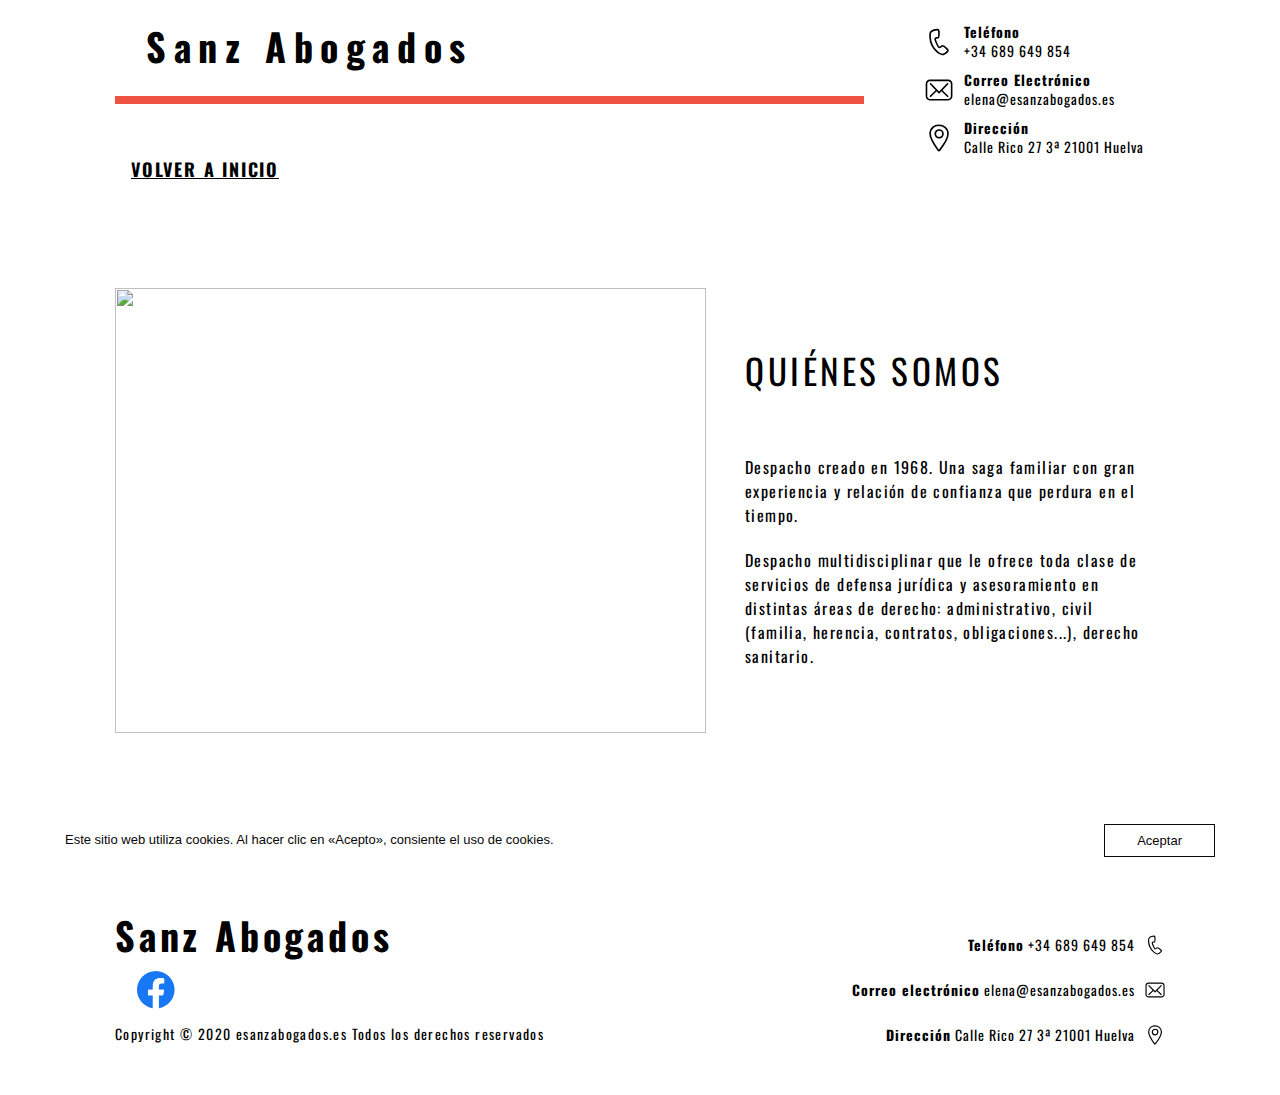
==== Quienes-Somos.html @ 3e172354 "Web original" ====
<!DOCTYPE html>
<html prefix="og: http://ogp.me/ns#"><head><meta charset="utf-8"><title>Quienes Somos | Sanz Abogados</title><meta name="description" content="Abogado en Huelva. Una saga familiar con gran experiencia y relación de confianza que perdura en el tiempo. Huelva"><meta name="robots" content="all"><meta name="generator" content="One.com Web Editor"><meta http-equiv="Cache-Control" content="must-revalidate, max-age=0, public"><meta http-equiv="Expires" content="-1"><meta name="viewport" content="width=1050" minpagewidth="1050"><meta name="MobileOptimized" content="320"><meta name="HandheldFriendly" content="True"><meta name="format-detection" content="telephone=no"><meta property="og:type" content="website"><meta property="og:description" content="Abogado en Huelva. Una saga familiar con gran experiencia y relación de confianza que perdura en el tiempo. Huelva"><meta property="og:title" content="Quienes Somos | Sanz Abogados"><meta property="og:site_name" content="Sanz Abogados"><meta property="og:url" content="https://esanzabogados.es/Quienes-Somos"><meta name="twitter:card" content="summary"><link rel="canonical" href="https://esanzabogados.es/Quienes-Somos"><link rel="stylesheet" href="/onewebstatic/0964aaa985.css"><script src="/onewebstatic/e2e7f6799a.js"></script><link rel="stylesheet" href="/onewebstatic/a2541772a6.css"><link href="//fonts.googleapis.com/css?family=Oswald%3A100%2C100italic%2C200%2C200italic%2C300%2C300italic%2C500%2C500italic%2C600%2C600italic%2C700%2C700italic%2C800%2C800italic%2C900%2C900italic%2Citalic%2Cregular&amp;subset=all" rel="stylesheet" type="text/css"><link href="//fonts.googleapis.com/css?family=Open%20Sans%3A100%2C100italic%2C200%2C200italic%2C300%2C300italic%2C500%2C500italic%2C600%2C600italic%2C700%2C700italic%2C800%2C800italic%2C900%2C900italic%2Citalic%2Cregular&amp;subset=all" rel="stylesheet" type="text/css"><link href="//fonts.googleapis.com/css?family=Montserrat%3A100%2C100italic%2C200%2C200italic%2C300%2C300italic%2C500%2C500italic%2C600%2C600italic%2C700%2C700italic%2C800%2C800italic%2C900%2C900italic%2Citalic%2Cregular&amp;subset=all" rel="stylesheet" type="text/css"><link rel="stylesheet" href="onewebstatic/8df6d7958b.css"><link rel="stylesheet" href="onewebstatic/5fc2428afe.css"></head><body class="Preview_body__2wDzb bodyBackground" style="overflow-y:scroll;overflow-x:hidden"><div><div data-mobile-pin="0" class="mm mm-mobile-preview"><header id="MobileHeader_container" class="MobileHeader_container__1XW3y" style="background-color:transparent"><div class="MobileHeader_dummyMenuIconContainer__3mfi4"></div></header><div id="mm" class="MobileHeaderMenu_mobileMenu__21p7v" style="background-color:rgba(255,255,255,1)"><ul><li><a href="https://esanzabogados.es/" class="" style="background-color:rgba(255,255,255,1);color:rgba(255,255,255,1);font-size:6px;line-height:1;font-family:One Open Sans" title="Inicio">Inicio</a></li><li><a href="https://esanzabogados.es/Servicios" class="" style="background-color:rgba(255,255,255,1);color:rgba(255,255,255,1);font-size:6px;line-height:1;font-family:One Open Sans" title="Servicios">Servicios</a></li><li><a href="https://esanzabogados.es/Quienes-Somos" class="MobileHeaderMenu_current__2Nelz" style="background-color:transparent;color:rgba(255,255,255,1);font-size:6px;line-height:1;font-family:One Open Sans;font-weight:bold" title="Quienes Somos">Quienes Somos</a></li></ul></div><div id="mm-overlay" class="MobileHeaderMenu_mobileMenu_overlay__3WPnz"></div><div class="MobileHeader_menuIconContainer__lc-Zq off" id="MobileHeader_burgerMenuIcon" data-active-bgcolor="rgba(255,255,255,1)" data-inactive-bgcolor="transparent"><span style="background-color:transparent"></span><span style="background-color:transparent"></span><span style="background-color:transparent"></span></div>
</div></div><link rel="stylesheet" href="onewebstatic/22ea31d6f2.css"><div></div><div class="template" data-mobile-view="true"><div class="Preview_row__3Fkye row" style="width:1050px"></div><div class="Preview_row__3Fkye row" style="min-height:156px;width:100%"><div data-id="8E494896-A4A5-4A06-B48A-D1D7A12441CC" data-kind="STRIP" style="width:100%;min-height:156px;left:auto;margin-top:0;margin-left:0" class="Preview_componentWrapper__2i4QI"><div id="TemplateStrip1" data-in-template="true" data-id="8E494896-A4A5-4A06-B48A-D1D7A12441CC" data-kind="Block" data-specific-kind="STRIP" data-pin="0" class=" Preview_block__16Zmu "><div class="StripPreview_backgroundComponent__3YmQM Background_backgroundComponent__3_1Ea hasChildren" style="border-color:rgba(229,229,229,1);border-style:none;border-width:0px 0px 1px 0px;min-height:156px"><div class="Preview_column__1KeVx col" style="min-height:100%;width:1050px;margin:0 auto"><div class="Preview_row__3Fkye row" style="min-height:156px;width:1050px"><div class="Preview_column__1KeVx col" style="min-height:156px;width:749px;float:left"><div class="Preview_row__3Fkye row" style="min-height:70px;width:749px"><div data-id="1986CCB1-B7D0-48A3-8A63-57CEF7CD0BB3" data-kind="TEXT" style="width:435px;min-height:46px;margin-top:24px;margin-left:31px" class="Preview_componentWrapper__2i4QI"><div data-in-template="true" data-id="1986CCB1-B7D0-48A3-8A63-57CEF7CD0BB3" data-kind="Component" data-specific-kind="TEXT" class=" Preview_component__SbiKo text-align-center"><div data-mve-font-change="3" class="styles_contentContainer__lrPIa textnormal styles_text__3jGMu"><h2 class="textheading2 mobile-oversized" style="font-size: 38px;"><span style="font-weight: bold; font-size: 38px; letter-spacing: 0.2em;" class="mobile-oversized">Sanz Abogados</span></h2></div></div></div></div><div class="Preview_row__3Fkye row" style="min-height:34px;width:749px"><div data-id="88169B50-6069-4B55-A918-9F1D26EEF84B" data-kind="BACKGROUND" style="width:749px;min-height:8px;margin-top:26px;margin-left:0" class="Preview_componentWrapper__2i4QI"><div data-in-template="true" data-id="88169B50-6069-4B55-A918-9F1D26EEF84B" data-kind="Component" data-specific-kind="BACKGROUND" class="Preview_mobileHide__9T929"><div class="BackgroundPreview_backgroundComponent__3Dr5e BackgroundPreview_bgHeight__3dD2e" style="background-color:rgba(237,82,66,1);border-width:1px 1px 1px 1px;border-top-left-radius:0px;border-top-right-radius:0px;border-bottom-right-radius:0px;border-bottom-left-radius:0px;min-height:8px"></div></div></div></div><div style="clear:both"></div></div><div class="Preview_column__1KeVx col" style="min-height:156px;width:295px;float:left"><div class="Preview_row__3Fkye row" style="min-height:60px;width:295px"><div data-id="7A13428B-6B25-4E5E-8781-4EA721C26E57" data-kind="PHONE" style="width:217px;min-height:36px;margin-top:24px;margin-left:61px" class="Preview_componentWrapper__2i4QI"><div data-in-template="true" data-id="7A13428B-6B25-4E5E-8781-4EA721C26E57" data-kind="Component" data-specific-kind="PHONE" class=" Preview_component__SbiKo "><div class="" style="height:100%;width:100%"><div class="textnormal" style="word-break:break-word;height:100%;width:100%;display:flex;align-items:center;flex-direction:row"><div class="svgContainer" style="font-size:28px;display:flex;justify-content:center;width:28px;height:28px;margin-right:11px"><a class="textnormal" href="tel:+34 689 649 854" style="font-size:1px;letter-spacing:1px;line-height:1.2;width:28px" data-preserve-whitespace="true"><svg viewbox="0 0 29 29" style="width:28px"><path fill="none" stroke="currentColor" stroke-linecap="round" stroke-linejoin="round" stroke-width="1.7" d="M6.364 3.81c1.496-1.503 5.032-2.139 6.907-2.108 1.88-.218 1.273 8.104.313 8.263 0 0-3.039.384-3.125 1.275-.116 1.217 3.009 8.67 4.22 8.84.65.091 2.606-1.402 2.606-1.402 1.521-1.145 4.678 2.2 6.161 3.596.649.627.617 1.159-.059 1.947-1.181 1.322-4.29 3.439-5.52 3.266-2.988-.42-8.05-4.592-10.483-9.582-2.743-5.629-2.712-12.82-1.02-14.095z"></path></svg></a></div><div style="width:100%"><div class="textnormal" style="white-space:pre-wrap;line-height:1.2;text-align:left;width:100%"><span style="font-weight:bold;letter-spacing:1px;display:block;margin-bottom:2px" class="prefix">Teléfono</span><a class="textnormal" href="tel:+34 689 649 854" style="letter-spacing:1px;line-height:1.2" data-preserve-whitespace="true"><span>+34&nbsp;689&nbsp;649&nbsp;854</span></a></div></div></div></div></div></div></div><div class="Preview_row__3Fkye row" style="min-height:48px;width:295px"><div data-id="3DB26DDE-FA7B-4470-9732-25D4C5F96A8B" data-kind="EMAIL" style="width:225px;min-height:36px;margin-top:12px;margin-left:61px" class="Preview_componentWrapper__2i4QI"><div data-in-template="true" data-id="3DB26DDE-FA7B-4470-9732-25D4C5F96A8B" data-kind="Component" data-specific-kind="EMAIL" class=" Preview_component__SbiKo "><div class="" style="height:100%;width:100%"><div class="textnormal" style="word-break:break-word;height:100%;width:100%;display:flex;align-items:center;flex-direction:row"><div class="svgContainer" style="font-size:28px;display:flex;justify-content:center;width:28px;height:28px;margin-right:11px"><a class="textnormal" href="mailto:elena@esanzabogados.es" style="font-size:1px;letter-spacing:1px;line-height:1.2;width:28px" data-preserve-whitespace="true"><svg viewbox="0 0 29 29" style="width:28px"><path fill="currentColor" d="M5.135 5.37c-1.531 0-2.772 1.209-2.772 2.7v12.958c0 1.491 1.241 2.7 2.772 2.7h18.848c1.53 0 2.771-1.209 2.771-2.7V8.07c0-1.491-1.24-2.7-2.771-2.7H5.135zm0-1.62h18.848c2.449 0 4.434 1.934 4.434 4.32v12.958c0 2.386-1.985 4.32-4.434 4.32H5.135c-2.45 0-4.435-1.934-4.435-4.32V8.07c0-2.386 1.986-4.32 4.435-4.32z"></path><path fill="currentColor" d="M23.998 7.48c.335.306.35.819.036 1.145l-5.898 6.103 5.88 5.728c.298.29.323.745.075 1.062l-.075.083a.847.847 0 01-1.176 0l-5.844-5.693-1.832 1.896a.847.847 0 01-1.21 0l-1.833-1.896L6.277 21.6a.847.847 0 01-1.176 0 .795.795 0 010-1.145l5.88-5.728-5.897-6.103a.795.795 0 01.035-1.145.847.847 0 011.176.035l8.264 8.552 8.264-8.552a.847.847 0 011.175-.035z"></path></svg></a></div><div style="width:100%"><div class="textnormal" style="white-space:pre-wrap;line-height:1.2;text-align:left;width:100%"><span style="font-weight:bold;letter-spacing:1px;display:block;margin-bottom:2px" class="prefix">Correo Electrónico</span><a class="textnormal" href="mailto:elena@esanzabogados.es" style="letter-spacing:1px;line-height:1.2" data-preserve-whitespace="true"><span>elena@esanzabogados.es</span></a></div></div></div></div></div></div></div><div class="Preview_row__3Fkye row" style="min-height:48px;width:295px"><div data-id="742DBE81-4248-438B-844C-6F8E5D4303D3" data-kind="ADDRESS" style="width:234px;min-height:36px;margin-top:12px;margin-left:61px" class="Preview_componentWrapper__2i4QI"><div data-in-template="true" data-id="742DBE81-4248-438B-844C-6F8E5D4303D3" data-kind="Component" data-specific-kind="ADDRESS" class=" Preview_component__SbiKo "><div class="" style="height:100%;width:100%"><div class="textnormal" style="word-break:break-word;height:100%;width:100%;display:flex;align-items:center;flex-direction:row"><div class="svgContainer" style="font-size:28px;display:flex;justify-content:center;width:28px;height:28px;margin-right:11px"><a class="textnormal" href="https://www.google.com/maps/search/?api=1&amp;query=Calle%20Rico%2027%203%C2%AA%2021001%20Huelva%2C%20Spain" target="_blank" style="font-size:1px;letter-spacing:1px;line-height:1.2;width:28px" data-preserve-whitespace="true"><svg viewbox="0 0 29 29" style="width:28px"><g fill="none" fill-rule="evenodd" stroke="currentColor" stroke-linecap="round" stroke-linejoin="round" stroke-width="1.7"><path d="M18.625 10.2a4 4 0 11-8 .001 4 4 0 018-.001z"></path><path d="M23.825 10.2c0-5.985-4.92-9-9.5-8.95C9.797 1.2 5.3 4.223 5.3 10.2c0 5.979 8.188 16.677 8.426 17.116.238.438.976.438 1.214 0 5.923-7.41 8.885-13.116 8.885-17.116z"></path></g></svg></a></div><div style="width:100%"><div class="textnormal" style="white-space:pre-wrap;line-height:1.2;text-align:left;width:100%"><span style="font-weight:bold;letter-spacing:1px;display:block;margin-bottom:2px" class="prefix">Dirección</span><a class="textnormal" href="https://www.google.com/maps/search/?api=1&amp;query=Calle%20Rico%2027%203%C2%AA%2021001%20Huelva%2C%20Spain" target="_blank" style="letter-spacing:1px;line-height:1.2" data-preserve-whitespace="true"><span>Calle Rico 27 3ª 21001 Huelva</span></a></div></div></div></div></div></div></div><div style="clear:both"></div></div></div><div style="clear:both"></div></div></div></div></div></div><div class="Preview_row__3Fkye row" style="min-height:27px;width:1050px"><div data-id="48F57A7B-2B7F-4E69-A61A-0445A2F7FA24" data-kind="TEXT" style="width:180px;min-height:27px;margin-top:0;margin-left:0" class="Preview_componentWrapper__2i4QI"><div data-in-template="false" data-id="48F57A7B-2B7F-4E69-A61A-0445A2F7FA24" data-kind="Component" data-specific-kind="TEXT" class=" Preview_component__SbiKo text-align-null"><div data-mve-font-change="0" class="styles_contentContainer__lrPIa textnormal styles_text__3jGMu"><p class="textnormal " style="font-size: 18px; text-align: center;"><span style="font-size: 18px; font-weight: bold;" class=""><a class="link2" href="https://esanzabogados.es/">VOLVER A INICIO</a></span></p></div></div></div></div><div class="Preview_row__3Fkye row" style="min-height:550px;width:1050px"><div class="Preview_column__1KeVx col" style="min-height:550px;width:591px;float:left"><div data-id="45014B5D-13FE-4AC7-819B-18748520DEDE" data-kind="IMAGE" style="width:591px;min-height:445px;margin-top:105px;margin-left:0" class="Preview_componentWrapper__2i4QI"><div data-in-template="false" data-id="45014B5D-13FE-4AC7-819B-18748520DEDE" data-kind="Component" data-specific-kind="IMAGE" class=" Preview_component__SbiKo "><div class="Mobile_imageComponent__QXWk1 Mobile_cropMode__cLuJp" style="overflow:hidden" data-width="591" data-height="445"><img data-loading="lazy" role="presentation" data-scalestrategy="crop" style="margin-top:0px;margin-left:-2.3333333333333712px;display:block;margin:0" src="/____impro/1/onewebmedia/IMG_6948.jpg?etag=%2210bf2-5f2a8efe%22&amp;sourceContentType=image%2Fjpeg&amp;ignoreAspectRatio&amp;resize=593%2B445&amp;extract=2%2B0%2B591%2B445&amp;quality=85" height="445" width="591" data-width="591" data-height="445"></div></div></div><div style="clear:both"></div></div><div class="Preview_column__1KeVx col" style="min-height:550px;width:434px;float:left"><div class="Preview_row__3Fkye row" style="min-height:207px;width:434px"><div data-id="7428845B-CE9F-4684-BB11-EA40C525CF86" data-kind="TEXT" style="width:395px;min-height:41px;margin-top:166px;margin-left:39px" class="Preview_componentWrapper__2i4QI"><div data-in-template="false" data-id="7428845B-CE9F-4684-BB11-EA40C525CF86" data-kind="Component" data-specific-kind="TEXT" class=" Preview_component__SbiKo text-align-null"><div class="styles_verticalAlignmentWrapper__3SDi2" style="align-items:center"><div data-mve-font-change="0" style="width:100%" class="styles_contentContainer__lrPIa textnormal styles_text__3jGMu"><h1 class="textheading1 " style="line-height: 1.2; font-size: 35px; text-align: left;"><span class="textheading1 " style="font-size: 35px;">QUIÉNES SOMOS</span></h1></div></div></div></div></div><div class="Preview_row__3Fkye row" style="min-height:140px;width:434px"><div data-id="241CCC00-C598-4DCB-9E92-D602AA8B714B" data-kind="TEXT" style="width:395px;min-height:76px;margin-top:64px;margin-left:39px" class="Preview_componentWrapper__2i4QI"><div data-in-template="false" data-id="241CCC00-C598-4DCB-9E92-D602AA8B714B" data-kind="Component" data-specific-kind="TEXT" class=" Preview_component__SbiKo text-align-center"><div data-mve-font-change="0" class="styles_contentContainer__lrPIa textnormal styles_text__3jGMu"><p style="font-size: 16px;" class=""><span style="font-size: 16px;" class="">Despacho creado en 1968. Una saga familiar con gran experiencia y relación de confianza que perdura en el tiempo.</span></p></div></div></div></div><div class="Preview_row__3Fkye row" style="min-height:143px;width:434px"><div data-id="ADB72E53-12D2-4B61-A35A-2D86660E5FA0" data-kind="TEXT" style="width:395px;min-height:126px;margin-top:17px;margin-left:39px" class="Preview_componentWrapper__2i4QI"><div data-in-template="false" data-id="ADB72E53-12D2-4B61-A35A-2D86660E5FA0" data-kind="Component" data-specific-kind="TEXT" class=" Preview_component__SbiKo text-align-center"><div data-mve-font-change="0" class="styles_contentContainer__lrPIa textnormal styles_text__3jGMu"><p style="font-size: 16px;" class=""><span style="font-size: 16px;" class="">Despacho multidisciplinar que le ofrece toda clase de servicios de defensa jurídica y asesoramiento en distintas áreas de derecho: administrativo, civil (familia, herencia, contratos, obligaciones...), derecho sanitario.</span></p></div></div></div></div><div style="clear:both"></div></div></div><div class="Preview_row__3Fkye row" style="min-height:362px;width:100%"><div data-id="F2140518-7B64-48AD-8464-EE8F539AA80B" data-kind="STRIP" style="width:100%;min-height:200px;left:auto;margin-top:162px;margin-left:0" class="Preview_componentWrapper__2i4QI"><div id="TemplateStrip2" data-in-template="true" data-id="F2140518-7B64-48AD-8464-EE8F539AA80B" data-kind="Block" data-specific-kind="STRIP" data-pin="0" class=" Preview_block__16Zmu "><div class="StripPreview_backgroundComponent__3YmQM Background_backgroundComponent__3_1Ea hasChildren" style="border-color:rgba(229,229,229,1);border-style:solid;border-width:1px 0px 0px 0px;background-clip:padding-box;min-height:200px"><div class="Preview_column__1KeVx col" style="min-height:100%;width:1050px;margin:0 auto"><div class="Preview_row__3Fkye row" style="min-height:153px;width:1050px"><div class="Preview_column__1KeVx col" style="min-height:153px;width:570px;float:left"><div class="Preview_row__3Fkye row" style="min-height:63px;width:570px"><div data-id="860D3A45-B9EC-4998-90F7-A6BFCFC2F439" data-kind="TEXT" style="width:435px;min-height:46px;margin-top:17px;margin-left:0" class="Preview_componentWrapper__2i4QI"><div data-in-template="true" data-id="860D3A45-B9EC-4998-90F7-A6BFCFC2F439" data-kind="Component" data-specific-kind="TEXT" class=" Preview_component__SbiKo text-align-center"><div data-mve-font-change="3" class="styles_contentContainer__lrPIa textnormal styles_text__3jGMu"><h2 class="textheading2 mobile-oversized" style="font-size: 38px;"><span style="font-weight: bold; font-size: 38px;" class="mobile-oversized">Sanz Abogados</span></h2></div></div></div></div><div class="Preview_row__3Fkye row" style="min-height:50px;width:570px"><div data-id="CDF6C2F6-14F2-407C-9EE0-C4CEE6197646" data-kind="SOCIAL_LINKS" style="width:38px;height:38px;margin-top:12px;margin-left:22px" class="Preview_componentWrapper__2i4QI"><div data-in-template="true" data-id="CDF6C2F6-14F2-407C-9EE0-C4CEE6197646" data-kind="Component" data-specific-kind="SOCIAL_LINKS" class=" Preview_component__SbiKo "><div class="Social_container__2rWh4" style="font-size:38px"><a href="https://facebook.com/Sanz-Abogados-114330730352692" target="_blank" style="width:38px;height:38px"><svg viewbox="0 0 45 45" style="width:38px;height:38px"><g fill="none"><path fill="#1877F2" d="M44.506 22.23C44.506 9.951 34.543 0 22.253 0 9.963 0 0 9.952 0 22.23c0 11.094 8.138 20.29 18.776 21.958V28.655h-5.65V22.23h5.65v-4.897c0-5.571 3.322-8.649 8.405-8.649 2.435 0 4.981.435 4.981.435v5.47h-2.806c-2.764 0-3.626 1.714-3.626 3.472v4.17h6.172l-.987 6.425H25.73V44.19c10.638-1.668 18.776-10.864 18.776-21.96"></path><path fill="#FFF" d="M30.915 28.655l.987-6.426H25.73v-4.17c0-1.757.862-3.47 3.626-3.47h2.806V9.117s-2.546-.435-4.98-.435c-5.084 0-8.406 3.078-8.406 8.649v4.897h-5.65v6.426h5.65V44.19a22.443 22.443 0 006.954 0V28.655h5.185"></path></g></svg></a></div></div></div></div><div class="Preview_row__3Fkye row" style="min-height:38px;width:570px"><div data-id="BAE45FCB-D39B-4E47-9D9A-0EA2A8929A30" data-kind="TEXT" style="width:570px;min-height:26px;margin-top:12px;margin-left:0" class="Preview_componentWrapper__2i4QI"><div data-in-template="true" data-id="BAE45FCB-D39B-4E47-9D9A-0EA2A8929A30" data-kind="Component" data-specific-kind="TEXT" class=" Preview_component__SbiKo text-align-center"><div class="styles_verticalAlignmentWrapper__3SDi2" style="align-items:center"><div data-mve-font-change="-1" style="width:100%" class="styles_contentContainer__lrPIa textnormal styles_text__3jGMu"><p style="line-height: 1.8;" class="mobile-undersized-upper">Copyright © 2020 esanzabogados.es Todos los derechos reservados&nbsp;</p></div></div></div></div></div><div style="clear:both"></div></div><div class="Preview_column__1KeVx col" style="min-height:153px;width:480px;float:left"><div class="Preview_row__3Fkye row" style="min-height:63px;width:480px"><div data-id="9731A08B-20EF-4D4F-8C27-4D19BF1816BC" data-kind="PHONE" style="width:420px;min-height:28px;margin-top:35px;margin-left:60px" class="Preview_componentWrapper__2i4QI"><div data-in-template="true" data-id="9731A08B-20EF-4D4F-8C27-4D19BF1816BC" data-kind="Component" data-specific-kind="PHONE" class=" Preview_component__SbiKo "><div class="" style="height:100%;width:100%"><div class="textnormal" style="word-break:break-word;height:100%;width:100%;display:flex;align-items:center;flex-direction:row-reverse"><div class="svgContainer" style="font-size:20px;display:flex;justify-content:center;width:20px;height:20px;margin-left:10px"><a class="textnormal" href="tel:+34 689 649 854" style="font-size:1px;letter-spacing:1px;line-height:1.2;width:20px" data-preserve-whitespace="true"><svg viewbox="0 0 29 29" style="width:20px"><path fill="none" stroke="currentColor" stroke-linecap="round" stroke-linejoin="round" stroke-width="1.7" d="M6.364 3.81c1.496-1.503 5.032-2.139 6.907-2.108 1.88-.218 1.273 8.104.313 8.263 0 0-3.039.384-3.125 1.275-.116 1.217 3.009 8.67 4.22 8.84.65.091 2.606-1.402 2.606-1.402 1.521-1.145 4.678 2.2 6.161 3.596.649.627.617 1.159-.059 1.947-1.181 1.322-4.29 3.439-5.52 3.266-2.988-.42-8.05-4.592-10.483-9.582-2.743-5.629-2.712-12.82-1.02-14.095z"></path></svg></a></div><div style="width:100%"><div class="textnormal" style="white-space:pre-wrap;line-height:1.2;text-align:right;width:100%"><span style="font-weight:bold;letter-spacing:1px;margin-bottom:5px" class="prefix">Teléfono</span><span> </span><a class="textnormal" href="tel:+34 689 649 854" style="letter-spacing:1px;line-height:1.2" data-preserve-whitespace="true"><span>+34&nbsp;689&nbsp;649&nbsp;854</span></a></div></div></div></div></div></div></div><div class="Preview_row__3Fkye row" style="min-height:45px;width:480px"><div data-id="6FA6479E-4A0D-441E-9E81-3296786C06EA" data-kind="EMAIL" style="width:420px;min-height:28px;margin-top:17px;margin-left:60px" class="Preview_componentWrapper__2i4QI"><div data-in-template="true" data-id="6FA6479E-4A0D-441E-9E81-3296786C06EA" data-kind="Component" data-specific-kind="EMAIL" class=" Preview_component__SbiKo "><div class="" style="height:100%;width:100%"><div class="textnormal" style="word-break:break-word;height:100%;width:100%;display:flex;align-items:center;flex-direction:row-reverse"><div class="svgContainer" style="font-size:20px;display:flex;justify-content:center;width:20px;height:20px;margin-left:10px"><a class="textnormal" href="mailto:elena@esanzabogados.es" style="font-size:1px;letter-spacing:1px;line-height:1.2;width:20px" data-preserve-whitespace="true"><svg viewbox="0 0 29 29" style="width:20px"><path fill="currentColor" d="M5.135 5.37c-1.531 0-2.772 1.209-2.772 2.7v12.958c0 1.491 1.241 2.7 2.772 2.7h18.848c1.53 0 2.771-1.209 2.771-2.7V8.07c0-1.491-1.24-2.7-2.771-2.7H5.135zm0-1.62h18.848c2.449 0 4.434 1.934 4.434 4.32v12.958c0 2.386-1.985 4.32-4.434 4.32H5.135c-2.45 0-4.435-1.934-4.435-4.32V8.07c0-2.386 1.986-4.32 4.435-4.32z"></path><path fill="currentColor" d="M23.998 7.48c.335.306.35.819.036 1.145l-5.898 6.103 5.88 5.728c.298.29.323.745.075 1.062l-.075.083a.847.847 0 01-1.176 0l-5.844-5.693-1.832 1.896a.847.847 0 01-1.21 0l-1.833-1.896L6.277 21.6a.847.847 0 01-1.176 0 .795.795 0 010-1.145l5.88-5.728-5.897-6.103a.795.795 0 01.035-1.145.847.847 0 011.176.035l8.264 8.552 8.264-8.552a.847.847 0 011.175-.035z"></path></svg></a></div><div style="width:100%"><div class="textnormal" style="white-space:pre-wrap;line-height:1.2;text-align:right;width:100%"><span style="font-weight:bold;letter-spacing:1px;margin-bottom:5px" class="prefix">Correo electrónico</span><span> </span><a class="textnormal" href="mailto:elena@esanzabogados.es" style="letter-spacing:1px;line-height:1.2" data-preserve-whitespace="true"><span>elena@esanzabogados.es</span></a></div></div></div></div></div></div></div><div class="Preview_row__3Fkye row" style="min-height:45px;width:480px"><div data-id="46887419-BA19-4DB5-AAEE-5ABF9BEFB02D" data-kind="ADDRESS" style="width:305px;min-height:28px;margin-top:17px;margin-left:175px" class="Preview_componentWrapper__2i4QI"><div data-in-template="true" data-id="46887419-BA19-4DB5-AAEE-5ABF9BEFB02D" data-kind="Component" data-specific-kind="ADDRESS" class=" Preview_component__SbiKo "><div class="" style="height:100%;width:100%"><div class="textnormal" style="word-break:break-word;height:100%;width:100%;display:flex;align-items:center;flex-direction:row-reverse"><div class="svgContainer" style="font-size:20px;display:flex;justify-content:center;width:20px;height:20px;margin-left:10px"><a class="textnormal" href="https://www.google.com/maps/search/?api=1&amp;query=Calle%20Rico%2027%203%C2%AA%2021001%20Huelva%2C%20Spain" target="_blank" style="font-size:1px;letter-spacing:1px;line-height:1.2;width:20px" data-preserve-whitespace="true"><svg viewbox="0 0 29 29" style="width:20px"><g fill="none" fill-rule="evenodd" stroke="currentColor" stroke-linecap="round" stroke-linejoin="round" stroke-width="1.7"><path d="M18.625 10.2a4 4 0 11-8 .001 4 4 0 018-.001z"></path><path d="M23.825 10.2c0-5.985-4.92-9-9.5-8.95C9.797 1.2 5.3 4.223 5.3 10.2c0 5.979 8.188 16.677 8.426 17.116.238.438.976.438 1.214 0 5.923-7.41 8.885-13.116 8.885-17.116z"></path></g></svg></a></div><div style="width:100%"><div class="textnormal" style="white-space:pre-wrap;line-height:1.2;text-align:right;width:100%"><span style="font-weight:bold;letter-spacing:1px;margin-bottom:5px" class="prefix">Dirección</span><span> </span><a class="textnormal" href="https://www.google.com/maps/search/?api=1&amp;query=Calle%20Rico%2027%203%C2%AA%2021001%20Huelva%2C%20Spain" target="_blank" style="letter-spacing:1px;line-height:1.2" data-preserve-whitespace="true"><span>Calle Rico 27 3ª 21001 Huelva</span></a></div></div></div></div></div></div></div><div style="clear:both"></div></div></div><div style="clear:both"></div></div></div></div></div></div></div><div class="publishOnlyComponents"><div></div><div class="Preview_cookieBannerHide__1oqas" id="cookieBannerContainer"><div class="Preview_cookieBannerWhite__Bz34J Preview_cookieBannerContainer__38EPA"><div class="Preview_cbDivContainerStart__1ONyq"></div><div class="Preview_cbDivContainerMiddle__1vgm8"><div class="Preview_cbTextContainer__3kfJ3"><div class="Preview_cbText__2oqBC"><p class="Preview_cbBannerTextValue__3fSyQ">Este sitio web utiliza cookies. Al hacer clic en «Acepto», consiente el uso de cookies.</p></div></div><div class="Preview_cbDivContainerMiddleVerticalSpacer__1bC7H"></div><div class="Preview_cbButtonFullArea__3eZgX"><div class="Preview_cbAccept__3OQYX" id="cookieBannerBtn"><span>Aceptar</span></div></div></div><div class="Preview_cbDivContainerEnd__KGxWW"></div></div></div></div><script src="/onewebstatic/bb04f2a551.js"></script><script src="/onewebstatic/0f27d6a117.js"></script><script src="/onewebstatic/b3a674992e.js"></script><script src="onewebstatic/406748fb75.js"></script><script src="/onewebstatic/a46b7996cb.js"></script><script src="/onewebstatic/ac03fb8dec.js" id="mobileBackgroundLiner" data-params="{&quot;bodyBackgroundClassName&quot;:&quot;bodyBackground&quot;,&quot;linerClassName&quot;:&quot;Preview_bodyBackgroundLiner__1bYbS&quot;,&quot;scrollEffect&quot;:null}"></script></body></html>
---- onewebstatic/0964aaa985.css ----
html { word-wrap: break-word; }
*, ::before, ::after { word-wrap: inherit; }
html { box-sizing: border-box; }
*, ::before, ::after { box-sizing: inherit; }
div.code { box-sizing: content-box; }
body, ul, ol, li, h1, h2, h3, h4, h5, h6, form, input, p, td, textarea { margin: 0; padding: 0; }
h1, h2, h3, h4, h5, h6 { font-size: 100%; font-weight: normal; }
ol, ul { list-style: none; }
table { border-collapse: collapse; border-spacing: 0; }
img { border: 0; }
body { -moz-osx-font-smoothing: grayscale; -webkit-font-smoothing: antialiased; }@font-face {
  font-family: 'dropDownMenu';
  src:
    url(d0708945c4) format('truetype'),
    url(b7c459d879) format('woff'),
    url(b731750e80.svg) format('svg');
  font-weight: normal;
  font-style: normal;
}/* Reset */
/* TODO: bundle from somewhere */
html { word-wrap: break-word; }
*, ::before, ::after { word-wrap: inherit; }

body, div, dl, dt, dd, ul, ol, li, h1, h2, h3, h4, h5, h6, pre, form, fieldset, input, textarea, p, blockquote, th, td {
    margin: 0;
    padding: 0;
}
h1, h2, h3, h4, h5, h6 {
    font-size: 100%;
    font-weight: normal;
}

body {
    font-family: "One Open Sans", "Helvetica Neue", Helvetica, sans-serif;
    -webkit-font-smoothing : antialiased;
    -moz-osx-font-smoothing: grayscale;
    position: relative;
}

/* Generic */

button {
    font-family: "One Open Sans", "Helvetica Neue", Helvetica, sans-serif;
}

.global_bold__34A4g {
    font-weight: bold;
}

.global_labelSmall__1_5zj {
    font-size: 12px;
}

/*
    This is to reset fill for path/g/... of svg to be able to apply custom fill via css.
    CAUTION: This will be applied for all svg elements on the page.
             Unfortunately id/class css selector does not work on <svg> element
             (though written in svg spec ...).
             Furthermore this will reset default fill insides svg itself.
            (TODO: WBTGEN-1498)
*/
/*svg * {*/
    /*fill: inherit;*/
/*}*/

/* Forms */

.global_input__1a8Oa {
    font-family: "One Open Sans", "Helvetica Neue", Helvetica, sans-serif;
    font-size: 12px;
    border: 1px solid #666;
    padding: 0 11px;
}
.global_input__1a8Oa:focus {
    outline: 2px solid #cbe1f4;
}
.global_input__1a8Oa.global_invalid__1d3HF, .global_input__1a8Oa.global_invalid__1d3HF:focus {
    border-color: #cc3300;
    outline: none;
}

.global_flexCenter__1azjn {
    display: flex;
    align-items: center;
    justify-content: center;
}

.global_inlineFlexCenter__34rzp {
    display: inline-flex;
    align-items: center;
    justify-content: center;
}

/* Links */
.global_blueLinkHoverUnderline__ZW9uA {
    cursor: pointer;
    color: #396FC9;
}
.global_blueLinkHoverUnderline__ZW9uA:hover {
    text-decoration: underline;
}

.LazyImage_standIn__22mQ0 {
    background-position: center center;
    background-repeat: no-repeat;
}

.LazyImage_container__sTFn1 {
    width: 100%;
    height: 100%;
}

.LazyImage_transparentContainer__1AjT2 {
    background: url('[data-uri]') top left / 24px 24px repeat;
}

.LoadingIndicator_container__weKY1 {
    -display: flex;
    -justify-content: center;
    -align-items: center;
}
.LoadingIndicator_animatedLoadingDots-container__EoXGW {
    float: left;
    position: relative;
    height: 100%;
    width: 100%;
    z-index: 9999;
}
.LoadingIndicator_animatedLoadingDots__1fl0N {
    height: 100%;
    display: flex;
    justify-content: center;
    align-items: center;
}
.LoadingIndicator_animatedLoadingDots__1fl0N > div {
    background-color: #888;
    width: 12px;
    height: 12px;
    border-radius: 12px;
    -webkit-animation-name: LoadingIndicator_loader-dots__1SPpA;
            animation-name: LoadingIndicator_loader-dots__1SPpA;
    -webkit-animation-iteration-count: infinite;
            animation-iteration-count: infinite;
    -webkit-animation-timing-function: linear;
            animation-timing-function: linear;
    -webkit-animation-duration: 1s;
            animation-duration: 1s;
    -webkit-animation-delay: 200ms;
            animation-delay: 200ms;
    margin: 0;
    opacity: 0.65;
}
.LoadingIndicator_animatedLoadingDots__1fl0N.LoadingIndicator_greenDots__2ELxq div {
    background-color: #fff;
}
.LoadingIndicator_animatedLoadingDots__1fl0N div:first-child,
.LoadingIndicator_animatedLoadingDots__1fl0N div:last-child {
    margin: 0 12px;
}
.LoadingIndicator_animatedLoadingDots__1fl0N div:first-child {
    -webkit-animation-delay: 0s;
            animation-delay: 0s;
    opacity: 1;
}
.LoadingIndicator_animatedLoadingDots__1fl0N div:last-child {
    -webkit-animation-delay: 400ms;
            animation-delay: 400ms;
    opacity: 0.3;
}
@-webkit-keyframes LoadingIndicator_loader-dots__1SPpA {
    0% { opacity: 1; }
    100% { opacity: 0.3; }
}
@keyframes LoadingIndicator_loader-dots__1SPpA {
    0% { opacity: 1; }
    100% { opacity: 0.3; }
}
.LoadingIndicator_center__1PWp3 {
    width: 100%;
    height: 100%;
}
.LoadingIndicator_subtext__2k5NZ {
    color: #f9f9f9;
    font-size: 20px;
}
/* Inline */
.LoadingIndicator_inlineContainer__wUVfS {
    display: inline-flex;
    align-items: center;
}
.LoadingIndicator_inlineContainer__wUVfS > .LoadingIndicator_dot__30xoL {
    display: inline-block;
    background-color: #888;
    -webkit-animation-name: LoadingIndicator_loader-dots__1SPpA;
            animation-name: LoadingIndicator_loader-dots__1SPpA;
    -webkit-animation-iteration-count: infinite;
            animation-iteration-count: infinite;
    -webkit-animation-timing-function: linear;
            animation-timing-function: linear;
    -webkit-animation-duration: 1s;
            animation-duration: 1s;
}
.LoadingIndicator_inlineContainer__wUVfS > span.LoadingIndicator_dot__30xoL:first-child {
    margin-left: 0;
}
.LoadingIndicator_inlineContainer__wUVfS > .LoadingIndicator_dot__30xoL.LoadingIndicator_small__22qKk {
    width: 8px;
    height: 8px;
    border-radius: 8px;
    margin-left: 8px;
}
.LoadingIndicator_inlineContainer__wUVfS > .LoadingIndicator_dot__30xoL.LoadingIndicator_medium__PDUBC {
    width: 10px;
    height: 10px;
    border-radius: 10px;
    margin-left: 10px;
}
.LoadingIndicator_inlineContainer__wUVfS > .LoadingIndicator_dot__30xoL.LoadingIndicator_large__v6dyu {
    width: 12px;
    height: 12px;
    border-radius: 12px;
    margin-left: 12px;
}
.LoadingIndicator_inlineContainer__wUVfS > .LoadingIndicator_dot__30xoL:first-child {
    -webkit-animation-delay: 0s;
            animation-delay: 0s;
}
.LoadingIndicator_inlineContainer__wUVfS > .LoadingIndicator_dot__30xoL:first-child + .LoadingIndicator_dot__30xoL {
    -webkit-animation-delay: 200ms;
            animation-delay: 200ms;
}
.LoadingIndicator_inlineContainer__wUVfS > .LoadingIndicator_dot__30xoL:last-child {
    -webkit-animation-delay: 400ms;
            animation-delay: 400ms;
}
.LoadingIndicator_absoluteCenter__2d5V2 {
    position: absolute;
    top: 0;
    left: 0;
    width: 100%;
    height: 100%;
    background-color: white;
    opacity: 0.8;
}

/*
Shortcuts definition
- btn = normal button
- pBtn = pressable button, means it can persist selected state

Postfixes representing states:
- Sel = Selected, means it is in persisted selected state
- Err = In Error state
- Hov = Hover
- Act = Active
- Fcs = Focus
- Dis = Disabled
 */

.PropertiesPanel_backgroundContainer__1_h1J {
    position: fixed;
    z-index: 10000;
    top: 0;
    right: 0;
    left: 0;
    bottom: 0;
    background-color: transparent;
}

.PropertiesPanel_container__YHWp3 {
    position: fixed;
    z-index: 10001;
    border-radius: 4px;
    box-shadow: 0 0 17px 0 rgba(0,0,0,0.15);
    transition: height 150ms;
    font-family: "One Open Sans", "Helvetica Neue", Helvetica, sans-serif;
    font-size: 14px;
    border: 1px solid rgba(0,0,0,0.1);
}

.PropertiesPanel_pagesContainer__2GrPc {
    position: absolute;
    overflow-x: hidden;
    width: 290px;
    transition: height 150ms;
    background-color: #fff;
    border-bottom-right-radius: 4px;
    border-bottom-left-radius: 4px;
}

.PropertiesPanel_settingsContainer__2g4ie {
    height: 49px;
    padding: 11px 20px 8px 20px;
    background-color: #f3f3f3;
    font-size: 14px;
}

.PropertiesPanel_settingsSubContainer__3DMD5 {
    display: flex;
    justify-content: space-between;
    align-items: center;
}

.PropertiesPanel_settingsIconContainer__2aT76:hover,.PropertiesPanel_pinIconContainer__1M_35:hover, .PropertiesPanel_infoIconContainer__7QPEj:hover,
.PropertiesPanel_settingsIconContainer__2aT76:hover *,.PropertiesPanel_pinIconContainer__1M_35:hover *, .PropertiesPanel_infoIconContainer__7QPEj:hover * {
    cursor: pointer !important;
}

.PropertiesPanel_settingsIconContainer__2aT76, .PropertiesPanel_pinIconContainer__1M_35, .PropertiesPanel_infoIconContainer__7QPEj {
    transition: background 100ms;
    width: 23px;
    height: 23px;
    float: right;
    display: flex;
    cursor: pointer !important;
}

.PropertiesPanel_settingsIcon__27bCF, .PropertiesPanel_pinIcon__1V26F, .PropertiesPanel_infoIcon__2Ew4r {
    width: 23px;
    height: 23px;
    background-repeat: no-repeat;
    background-position: center;
    background-size: contain;
    cursor: pointer;
}

.PropertiesPanel_settingsIcon__27bCF {
    background-image: url('[data-uri]');
}

.PropertiesPanel_pinIcon__1V26F {
    transition: background 100ms;
    background-image: url('data:image/svg+xml,%3Csvg%20width%3D%2225%22%20height%3D%2225%22%20viewBox%3D%220%200%2025%2025%22%20xmlns%3D%22http%3A%2F%2Fwww.w3.org%2F2000%2Fsvg%22%3E%3Cg%20transform%3D%22translate(1%201)%22%20fill%3D%22none%22%20fill-rule%3D%22evenodd%22%3E%3Ccircle%20stroke%3D%22%23006FD4%22%20fill%3D%22%23FFF%22%20cx%3D%2211.5%22%20cy%3D%2211.5%22%20r%3D%2211.5%22%2F%3E%3Cpath%20d%3D%22M17.317%2012.977l-3.036%201.352.331%204.123-2.766-3.04-3.05%201.358c-.235.105-.49-.07-.46-.317l.692-5.792a.845.845%200%200%200-.339-.784L6.572%208.314c-.196-.144-.153-.444.08-.548l5.414-2.41c.234-.105.487.067.46.311l-.28%202.595c-.032.308.1.604.355.783l4.79%203.377c.202.143.16.45-.074.555%22%20fill%3D%22%23006FD4%22%2F%3E%3C%2Fg%3E%3C%2Fsvg%3E');
}

.PropertiesPanel_pinIcon__1V26F:hover {
    background-image: url('data:image/svg+xml,%3Csvg%20width%3D%2225%22%20height%3D%2225%22%20viewBox%3D%220%200%2025%2025%22%20xmlns%3D%22http%3A%2F%2Fwww.w3.org%2F2000%2Fsvg%22%3E%3Cg%20transform%3D%22translate(1%201)%22%20fill%3D%22none%22%20fill-rule%3D%22evenodd%22%3E%3Ccircle%20stroke%3D%22%23006FD4%22%20fill%3D%22%23006FD4%22%20cx%3D%2211.5%22%20cy%3D%2211.5%22%20r%3D%2211.5%22%2F%3E%3Cpath%20d%3D%22M17.317%2012.977l-3.036%201.352.331%204.123-2.766-3.04-3.05%201.358c-.235.105-.49-.07-.46-.317l.692-5.792a.845.845%200%200%200-.339-.784L6.572%208.314c-.196-.144-.153-.444.08-.548l5.414-2.41c.234-.105.487.067.46.311l-.28%202.595c-.032.308.1.604.355.783l4.79%203.377c.202.143.16.45-.074.555%22%20fill%3D%22%23FFF%22%2F%3E%3C%2Fg%3E%3C%2Fsvg%3E');
}

.PropertiesPanel_settingsIcon__27bCF:hover {
    background-image: url('[data-uri]');
}

.PropertiesPanel_settingsIconInMCTA__224Nk {
    background-image: url('[data-uri]');
}

.PropertiesPanel_settingsIconInMCTA__224Nk:hover {
    background-image: url('[data-uri]');
}

.PropertiesPanel_settingsIconInMCTA__224Nk:active {
    background-image: url('[data-uri]');
}

.PropertiesPanel_infoIcon__2Ew4r {
    cursor: pointer;
    background-image:  url('data:image/svg+xml,%3Csvg%20width%3D%2225%22%20height%3D%2225%22%20viewBox%3D%220%200%2025%2025%22%20xmlns%3D%22http%3A%2F%2Fwww.w3.org%2F2000%2Fsvg%22%3E%3Cg%20fill%3D%22none%22%20fill-rule%3D%22evenodd%22%3E%3Ccircle%20cx%3D%2211.5%22%20cy%3D%2211.5%22%20r%3D%2211.5%22%20fill%3D%22%23FFF%22%20stroke%3D%22%23FF6948%22%20transform%3D%22translate(1%201)%22%2F%3E%3Cpath%20d%3D%22M11.33%2014.002v-.534c0-.405.084-.748.25-1.027.165-.28.458-.552.88-.816.336-.211.577-.402.724-.571a.866.866%200%200%200%20.22-.584.469.469%200%200%200-.236-.413c-.157-.1-.362-.152-.614-.152-.625%200-1.355.222-2.191.665L9.5%208.88c1.03-.586%202.106-.88%203.227-.88.923%200%201.647.203%202.173.608.525.406.788.958.788%201.657%200%20.501-.117.934-.35%201.3-.234.367-.608.713-1.121%201.04-.434.282-.707.488-.816.618a.695.695%200%200%200-.165.462v.317h-1.905zm-.266%202.181c0-.38.11-.675.332-.882.221-.206.547-.31.978-.31.413%200%20.731.105.952.314.222.209.332.501.332.878%200%20.376-.114.668-.344.875-.23.207-.543.31-.94.31-.41%200-.73-.102-.962-.307-.232-.205-.348-.498-.348-.878z%22%20fill%3D%22%23FF6948%22%20fill-rule%3D%22nonzero%22%2F%3E%3C%2Fg%3E%3C%2Fsvg%3E');
}

.PropertiesPanel_infoIcon__2Ew4r:hover {
    background-image:  url('data:image/svg+xml,%3Csvg%20width%3D%2225%22%20height%3D%2225%22%20viewBox%3D%220%200%2025%2025%22%20xmlns%3D%22http%3A%2F%2Fwww.w3.org%2F2000%2Fsvg%22%3E%3Cg%20fill%3D%22none%22%20fill-rule%3D%22evenodd%22%3E%3Ccircle%20cx%3D%2211.5%22%20cy%3D%2211.5%22%20r%3D%2211.5%22%20fill%3D%22%23FF6948%22%20stroke%3D%22%23FF6948%22%20transform%3D%22translate(1%201)%22%2F%3E%3Cpath%20d%3D%22M11.33%2014.002v-.534c0-.405.084-.748.25-1.027.165-.28.458-.552.88-.816.336-.211.577-.402.724-.571a.866.866%200%200%200%20.22-.584.469.469%200%200%200-.236-.413c-.157-.1-.362-.152-.614-.152-.625%200-1.355.222-2.191.665L9.5%208.88c1.03-.586%202.106-.88%203.227-.88.923%200%201.647.203%202.173.608.525.406.788.958.788%201.657%200%20.501-.117.934-.35%201.3-.234.367-.608.713-1.121%201.04-.434.282-.707.488-.816.618a.695.695%200%200%200-.165.462v.317h-1.905zm-.266%202.181c0-.38.11-.675.332-.882.221-.206.547-.31.978-.31.413%200%20.731.105.952.314.222.209.332.501.332.878%200%20.376-.114.668-.344.875-.23.207-.543.31-.94.31-.41%200-.73-.102-.962-.307-.232-.205-.348-.498-.348-.878z%22%20fill%3D%22%23FFF%22%20fill-rule%3D%22nonzero%22%2F%3E%3C%2Fg%3E%3C%2Fsvg%3E');
}

.PropertiesPanel_sizesContainer__U063D {
    display: flex;
    align-items: center;
    justify-content: space-between;
    font-size: 15px;
}

.PropertiesPanel_settingsText__1GIr4 {
    color: #666666 !important;
    font-weight: 600 !important;
    font-size: 14px !important;
}

.PropertiesPanel_sizesContainer__U063D .PropertiesPanel_width__2Cobs, .PropertiesPanel_sizesContainer__U063D .PropertiesPanel_height__1IMx0 {
    height: 30px;
    width: 50px;
    display: flex;
    align-items: center;
    justify-content: center;
    background-color: #fbfbfb;
}

.PropertiesPanel_sizesSpaceSeparator__2GzIh{
    width: 7px;
}

.PropertiesPanel_cross__1PrAk {
    width: 15px;
    height: 15px;
    background-image: url('[data-uri]');
    background-repeat: no-repeat;
    background-position: center center;
}

.PropertiesPanel_sizeField__1RpZv {
    padding: 4px 11px 5px 11px;
    text-align: center;
    font-size: 13px;
    color: #666666;
    width: 46px;
    min-width: 30px;
    border: 1px solid #CDCDCD;
    background-color: #FFFFFF;
    font-weight: 600;
}

.PropertiesPanel_settingsContainer__2g4ie input[type=number]::-webkit-inner-spin-button,
.PropertiesPanel_settingsContainer__2g4ie input[type=number]::-webkit-outer-spin-button {
    -webkit-appearance: none;
    margin: 0;
}

.PropertiesPanel_sizesContainer__U063D input {
    font-family: "One Open Sans", "Helvetica Neue", Helvetica, sans-serif;
}

.PropertiesPanel_sizesContainer__U063D > div:focus, .PropertiesPanel_sizesContainer__U063D > div > input:focus {
    outline: 0 !important;
}

.PropertiesPanel_sizesContainer__U063D > div:nth-child(n+2), .PropertiesPanel_sizesContainer__U063D > span {
    margin-left: 7px;
}

.PropertiesPanel_size__20I8W {
    padding: 0 1px;
}

.PropertiesPanel_disabled__10QJm {
    opacity: 0.3;
}

.PropertiesPanel_pages__2Uzu- {
    display: flex;
    position: absolute;
    transition: left 250ms, height 150ms;
    overflow-y: hidden !important;
}

.PropertiesPanel_page__2Ve5q {
    display: inline-block;
    width: 290px;
    vertical-align: top;
    padding: 0 20px 20px 20px;
    flex: 1;
    overflow-y: hidden !important;
    overflow-x: hidden;
    transition: height 150ms;
}

.PropertiesPanel_page__2Ve5q.PropertiesPanel_halfSpacing__MUgFo {
    padding: 0 10px 10px 10px;
}

.PropertiesPanel_header__2xho7 {
    position: relative;
    height: 49px;
    width: 290px;
    background: linear-gradient(to bottom, rgba(254,126,99,0.68) 0%,rgba(254,126,99,1) 100%);
    color: white;
    display: flex;
    align-items: center;
    border-top-left-radius: 4px;
    border-top-right-radius: 4px;
    font-size: 15px;
    font-weight: bold;
    cursor: move;
}

.PropertiesPanel_backBtn__1tTpv {
    cursor: pointer;
    width: 48px;
    height: 51px;
    background-image: url('[data-uri]');
    background-repeat: no-repeat;
    background-position: center center;
    background-size: 9px 15px;
    z-index: 2;
}

.PropertiesPanel_title__2Zhnn {
    margin-left: auto;
    margin-right: auto;
    width: 250px;
}

.PropertiesPanel_animateMovement__2kN_O {
    transition: left 250ms, top 250ms;
}

.PropertiesPanel_navigationGroup__2Lq5s {
    margin-left: -20px;
    margin-right: -20px;
    border-top: 1px solid #d2d2d2;
}

.PropertiesPanel_navigationBar__1T95x {
    height: 50px;
    padding-left: 20px;
    padding-right: 20px;
    display: flex;
    align-items: center;
    color: #3f3f3f;
    font-weight: 600;
    cursor: pointer;
    justify-content: space-between;
    border-bottom: 1px solid #d2d2d2;
    background-color: #fff;
    transition: background 70ms;
}

.PropertiesPanel_navigationBar__1T95x:hover {
    background-color: rgba(38, 38, 38, 0.05);
}

.PropertiesPanel_navigateIcon__kAmEZ {
    width: 15px;
    height: 15px;
    background-image: url('[data-uri]');
    background-repeat: no-repeat;
    background-position: center center;
}

.PropertiesPanel_titleContainer__3m_LP {
    position:absolute;
    width: 290px;
    display: flex;
    justify-content: center;
    top: 16px;
    left: 0;
    z-index: 0;
}

.ppTitleForward-enter {
    opacity: 0;
    left: 30px;
}

.ppTitleForward-enter.ppTitleForward-enter-active {
    opacity: 1;
    transition: opacity 250ms, left 250ms;
    left: 0;
}

.ppTitleForward-leave {
    opacity: 1;
    left: 0;
}

.ppTitleForward-leave.ppTitleForward-leave-active {
    opacity: 0;
    transition: opacity 250ms, left 250ms;
    left: calc(-1 * 30px);
}

.ppTitleBackward-enter {
    opacity: 0;
    left: calc(-1 * 30px);
}

.ppTitleBackward-enter.ppTitleBackward-enter-active {
    opacity: 1;
    left: 0;
    transition: opacity 250ms, left 250ms;
}

.ppTitleBackward-leave {
    opacity: 1;
    left: 0;
}

.ppTitleBackward-leave.ppTitleBackward-leave-active {
    opacity: 0;
    left: 30px;
    transition: opacity 250ms, left 250ms;
}

.PropertiesPanel_iconRight__j8Mpz {
    background-image: url('[data-uri]');
    background-repeat: no-repeat;
    background-position: center;
    background-size: 100%;
    width: 9px;
    height: 15px;
}

.PropertiesPanel_page__2Ve5q .Select.is-focused .Select-control {
    border: 1px solid #006FD4 !important;
    box-shadow: 0 0 17px 0 rgba(0,0,0,0.1) !important;
}

.PropertiesPanel_page__2Ve5q .Select.is-open.is-focused .Select-control {
    border-color: transparent !important;
}

.PropertiesPanel_page__2Ve5q .Select.is-disabled .Select-arrow {
    border-color: rgba(102, 102, 102, 0.4) transparent transparent;
}

.PropertiesPanel_container__YHWp3.PropertiesPanel_static__3t9KS .PropertiesPanel_header__2xho7 {
    cursor: default;
}

.Common_label__FaNsR {
    font-family: "One Open Sans", "Helvetica Neue", Helvetica, sans-serif;
    font-size: 12px;
    font-weight: 600;
    color: #666666;
}

.Common_valueLabel__1q53M {
    font-size: 14px;
    color: #262626;
    font-weight: normal;
}

.Common_label__FaNsR.Common_disabled__1KYgz {
    color: #a1a1a1;
}

.Common_valueLabel__1q53M.Common_disabled__1KYgz {
    color: #a1a1a1;
}

.Common_verticalSpacer__3dTRR {
    display: block;
    width: 100%;
    content: " ";
}

/**
 * React Select
 * ============
 * Created by Jed Watson and Joss Mackison for KeystoneJS, http://www.keystonejs.com/
 * https://twitter.com/jedwatson https://twitter.com/jossmackison https://twitter.com/keystonejs
 * MIT License: https://github.com/JedWatson/react-select
*/
.Select {
  position: relative;
}
.Select input::-webkit-contacts-auto-fill-button,
.Select input::-webkit-credentials-auto-fill-button {
  display: none !important;
}
.Select input::-ms-clear {
  display: none !important;
}
.Select input::-ms-reveal {
  display: none !important;
}
.Select,
.Select div,
.Select input,
.Select span {
  box-sizing: border-box;
}
.Select.is-disabled .Select-arrow-zone {
  cursor: default;
  pointer-events: none;
  opacity: 0.35;
}
.Select.is-disabled > .Select-control {
  background-color: #f9f9f9;
}
.Select.is-disabled > .Select-control:hover {
  box-shadow: none;
}
.Select.is-open > .Select-control {
  border-bottom-right-radius: 0;
  border-bottom-left-radius: 0;
  background: #fff;
  border-color: #b3b3b3 #ccc #d9d9d9;
}
.Select.is-open > .Select-control .Select-arrow {
  top: -2px;
  border-color: transparent transparent #999;
  border-width: 0 5px 5px;
}
.Select.is-searchable.is-open > .Select-control {
  cursor: text;
}
.Select.is-searchable.is-focused:not(.is-open) > .Select-control {
  cursor: text;
}
.Select.is-focused > .Select-control {
  background: #fff;
}
.Select.is-focused:not(.is-open) > .Select-control {
  border-color: #007eff;
  box-shadow: inset 0 1px 1px rgba(0, 0, 0, 0.075), 0 0 0 3px rgba(0, 126, 255, 0.1);
  background: #fff;
}
.Select.has-value.is-clearable.Select--single > .Select-control .Select-value {
  padding-right: 42px;
}
.Select.has-value.Select--single > .Select-control .Select-value .Select-value-label,
.Select.has-value.is-pseudo-focused.Select--single > .Select-control .Select-value .Select-value-label {
  color: #333;
}
.Select.has-value.Select--single > .Select-control .Select-value a.Select-value-label,
.Select.has-value.is-pseudo-focused.Select--single > .Select-control .Select-value a.Select-value-label {
  cursor: pointer;
  text-decoration: none;
}
.Select.has-value.Select--single > .Select-control .Select-value a.Select-value-label:hover,
.Select.has-value.is-pseudo-focused.Select--single > .Select-control .Select-value a.Select-value-label:hover,
.Select.has-value.Select--single > .Select-control .Select-value a.Select-value-label:focus,
.Select.has-value.is-pseudo-focused.Select--single > .Select-control .Select-value a.Select-value-label:focus {
  color: #007eff;
  outline: none;
  text-decoration: underline;
}
.Select.has-value.Select--single > .Select-control .Select-value a.Select-value-label:focus,
.Select.has-value.is-pseudo-focused.Select--single > .Select-control .Select-value a.Select-value-label:focus {
  background: #fff;
}
.Select.has-value.is-pseudo-focused .Select-input {
  opacity: 0;
}
.Select.is-open .Select-arrow,
.Select .Select-arrow-zone:hover > .Select-arrow {
  border-top-color: #666;
}
.Select.Select--rtl {
  direction: rtl;
  text-align: right;
}
.Select-control {
  background-color: #fff;
  border-color: #d9d9d9 #ccc #b3b3b3;
  border-radius: 4px;
  border: 1px solid #ccc;
  color: #333;
  cursor: default;
  display: table;
  border-spacing: 0;
  border-collapse: separate;
  height: 36px;
  outline: none;
  overflow: hidden;
  position: relative;
  width: 100%;
}
.Select-control:hover {
  box-shadow: 0 1px 0 rgba(0, 0, 0, 0.06);
}
.Select-control .Select-input:focus {
  outline: none;
  background: #fff;
}
.Select-placeholder,
.Select--single > .Select-control .Select-value {
  bottom: 0;
  color: #aaa;
  left: 0;
  line-height: 34px;
  padding-left: 10px;
  padding-right: 10px;
  position: absolute;
  right: 0;
  top: 0;
  max-width: 100%;
  overflow: hidden;
  text-overflow: ellipsis;
  white-space: nowrap;
}
.Select-input {
  height: 34px;
  padding-left: 10px;
  padding-right: 10px;
  vertical-align: middle;
}
.Select-input > input {
  width: 100%;
  background: none transparent;
  border: 0 none;
  box-shadow: none;
  cursor: default;
  display: inline-block;
  font-family: inherit;
  font-size: inherit;
  margin: 0;
  outline: none;
  line-height: 17px;
  /* For IE 8 compatibility */
  padding: 8px 0 12px;
  /* For IE 8 compatibility */
  -webkit-appearance: none;
}
.is-focused .Select-input > input {
  cursor: text;
}
.has-value.is-pseudo-focused .Select-input {
  opacity: 0;
}
.Select-control:not(.is-searchable) > .Select-input {
  outline: none;
}
.Select-loading-zone {
  cursor: pointer;
  display: table-cell;
  position: relative;
  text-align: center;
  vertical-align: middle;
  width: 16px;
}
.Select-loading {
  -webkit-animation: Select-animation-spin 400ms infinite linear;
  animation: Select-animation-spin 400ms infinite linear;
  width: 16px;
  height: 16px;
  box-sizing: border-box;
  border-radius: 50%;
  border: 2px solid #ccc;
  border-right-color: #333;
  display: inline-block;
  position: relative;
  vertical-align: middle;
}
.Select-clear-zone {
  -webkit-animation: Select-animation-fadeIn 200ms;
  animation: Select-animation-fadeIn 200ms;
  color: #999;
  cursor: pointer;
  display: table-cell;
  position: relative;
  text-align: center;
  vertical-align: middle;
  width: 17px;
}
.Select-clear-zone:hover {
  color: #D0021B;
}
.Select-clear {
  display: inline-block;
  font-size: 18px;
  line-height: 1;
}
.Select--multi .Select-clear-zone {
  width: 17px;
}
.Select-arrow-zone {
  cursor: pointer;
  display: table-cell;
  position: relative;
  text-align: center;
  vertical-align: middle;
  width: 25px;
  padding-right: 5px;
}
.Select--rtl .Select-arrow-zone {
  padding-right: 0;
  padding-left: 5px;
}
.Select-arrow {
  border-color: #999 transparent transparent;
  border-style: solid;
  border-width: 5px 5px 2.5px;
  display: inline-block;
  height: 0;
  width: 0;
  position: relative;
}
.Select-control > *:last-child {
  padding-right: 5px;
}
.Select--multi .Select-multi-value-wrapper {
  display: inline-block;
}
.Select .Select-aria-only {
  position: absolute;
  display: inline-block;
  height: 1px;
  width: 1px;
  margin: -1px;
  clip: rect(0, 0, 0, 0);
  overflow: hidden;
  float: left;
}
@-webkit-keyframes Select-animation-fadeIn {
  from {
    opacity: 0;
  }
  to {
    opacity: 1;
  }
}
@keyframes Select-animation-fadeIn {
  from {
    opacity: 0;
  }
  to {
    opacity: 1;
  }
}
.Select-menu-outer {
  border-bottom-right-radius: 4px;
  border-bottom-left-radius: 4px;
  background-color: #fff;
  border: 1px solid #ccc;
  border-top-color: #e6e6e6;
  box-shadow: 0 1px 0 rgba(0, 0, 0, 0.06);
  box-sizing: border-box;
  margin-top: -1px;
  max-height: 200px;
  position: absolute;
  left: 0;
  top: 100%;
  width: 100%;
  z-index: 1;
  -webkit-overflow-scrolling: touch;
}
.Select-menu {
  max-height: 198px;
  overflow-y: auto;
}
.Select-option {
  box-sizing: border-box;
  background-color: #fff;
  color: #666666;
  cursor: pointer;
  display: block;
  padding: 8px 10px;
}
.Select-option:last-child {
  border-bottom-right-radius: 4px;
  border-bottom-left-radius: 4px;
}
.Select-option.is-selected {
  background-color: #f5faff;
  /* Fallback color for IE 8 */
  background-color: rgba(0, 126, 255, 0.04);
  color: #333;
}
.Select-option.is-focused {
  background-color: #ebf5ff;
  /* Fallback color for IE 8 */
  background-color: rgba(0, 126, 255, 0.08);
  color: #333;
}
.Select-option.is-disabled {
  color: #cccccc;
  cursor: default;
}
.Select-noresults {
  box-sizing: border-box;
  color: #999999;
  cursor: default;
  display: block;
  padding: 8px 10px;
}
.Select--multi .Select-input {
  vertical-align: middle;
  margin-left: 10px;
  padding: 0;
}
.Select--multi.Select--rtl .Select-input {
  margin-left: 0;
  margin-right: 10px;
}
.Select--multi.has-value .Select-input {
  margin-left: 5px;
}
.Select--multi .Select-value {
  background-color: #ebf5ff;
  /* Fallback color for IE 8 */
  background-color: rgba(0, 126, 255, 0.08);
  border-radius: 2px;
  border: 1px solid #c2e0ff;
  /* Fallback color for IE 8 */
  border: 1px solid rgba(0, 126, 255, 0.24);
  color: #007eff;
  display: inline-block;
  font-size: 0.9em;
  line-height: 1.4;
  margin-left: 5px;
  margin-top: 5px;
  vertical-align: top;
}
.Select--multi .Select-value-icon,
.Select--multi .Select-value-label {
  display: inline-block;
  vertical-align: middle;
}
.Select--multi .Select-value-label {
  border-bottom-right-radius: 2px;
  border-top-right-radius: 2px;
  cursor: default;
  padding: 2px 5px;
}
.Select--multi a.Select-value-label {
  color: #007eff;
  cursor: pointer;
  text-decoration: none;
}
.Select--multi a.Select-value-label:hover {
  text-decoration: underline;
}
.Select--multi .Select-value-icon {
  cursor: pointer;
  border-bottom-left-radius: 2px;
  border-top-left-radius: 2px;
  border-right: 1px solid #c2e0ff;
  /* Fallback color for IE 8 */
  border-right: 1px solid rgba(0, 126, 255, 0.24);
  padding: 1px 5px 3px;
}
.Select--multi .Select-value-icon:hover,
.Select--multi .Select-value-icon:focus {
  background-color: #d8eafd;
  /* Fallback color for IE 8 */
  background-color: rgba(0, 113, 230, 0.08);
  color: #0071e6;
}
.Select--multi .Select-value-icon:active {
  background-color: #c2e0ff;
  /* Fallback color for IE 8 */
  background-color: rgba(0, 126, 255, 0.24);
}
.Select--multi.Select--rtl .Select-value {
  margin-left: 0;
  margin-right: 5px;
}
.Select--multi.Select--rtl .Select-value-icon {
  border-right: none;
  border-left: 1px solid #c2e0ff;
  /* Fallback color for IE 8 */
  border-left: 1px solid rgba(0, 126, 255, 0.24);
}
.Select--multi.is-disabled .Select-value {
  background-color: #fcfcfc;
  border: 1px solid #e3e3e3;
  color: #333;
}
.Select--multi.is-disabled .Select-value-icon {
  cursor: not-allowed;
  border-right: 1px solid #e3e3e3;
}
.Select--multi.is-disabled .Select-value-icon:hover,
.Select--multi.is-disabled .Select-value-icon:focus,
.Select--multi.is-disabled .Select-value-icon:active {
  background-color: #fcfcfc;
}
@keyframes Select-animation-spin {
  to {
    transform: rotate(1turn);
  }
}
@-webkit-keyframes Select-animation-spin {
  to {
    -webkit-transform: rotate(1turn);
  }
}

.Select .Select-clear-zone {
    display: none;
}

.Select .Select-menu-outer {
    color: #262626 !important;
    font-family: "One Open Sans", "Helvetica Neue", Helvetica, sans-serif;
    font-size: 13px;
    z-index: 1000000; /* z-index for property panel container is 10001 and Global styles window is 99999 */
    font-weight: normal;
}

.Select .Select-control {
    height: 30px;
    border-radius: 0;
    border: 1px solid #CCCCCC;
}

.Select .Select-control .Select-multi-value-wrapper .Select-value .Select-value-label {
    color: #262626 !important;
    font-family: "One Open Sans", "Helvetica Neue", Helvetica, sans-serif;
    font-size: 13px;
    font-weight: normal;
}

.tether-element {
    z-index: 1000100; /* z-index for property panel container is 10001 and Global styles window is 99999 */
    color: #262626 !important;
    font-family: "One Open Sans", "Helvetica Neue", Helvetica, sans-serif;
    font-size: 13px;
    font-weight: normal;
}

.Select.is-disabled .Select-control,
.Select.has-value.Select--single.is-disabled .Select-control .Select-value .Select-value-label {
    background-color: #F3F3F3 !important;
    color: #A1A1A1 !important;
    border-color: #CDCDCD  !important;
}

.Select-option, .Select-option.is-selected, .Select-option.is-focused {
    color: #262626;
}

.Select .Select-control:hover,
.Select .Select-control:hover .Select-input{
    background-color: #F3F3F3;
    cursor: pointer;
    box-shadow: none;
}

.Select.is-disabled .Select-control:hover,
.Select.is-disabled .Select-control:hover .Select-input {
    cursor: default;
}

.Select.is-focused .Select-control:hover,
.Select.is-focused .Select-control:hover .Select-input {
    background-color: #FFFFFF !important;
}

.Select.is-focused .Select-control {
    box-shadow: 0 0 17px 0 rgba(0,0,0,0.1) !important;
    border-color: #006FD4 !important;
}

.Select-menu-outer {
    border-radius: 0;
    border: none;
    top: calc(100% - 1px);
    box-shadow: 0 8px 17px 0 rgba(0,0,0,0.1) !important
}

.Select.is-focused.is-open .Select-control {
    border-color: transparent !important;
}

.Select-option:last-child {
    border-bottom-right-radius: 0 !important;
    border-bottom-left-radius: 0 !important;
}

.Select.is-open .Select-control .Select-arrow {
    visibility: hidden;
}

.Select-option.is-selected {
    background-color: #F3F3F3;
    border-left: 2px solid #FF6948;
    padding-left: 8px;
}

.Select.is-disabled .Select-arrow {
    border-color: #CDCDCD transparent transparent;
    border-width: 5px 4px 2.5px;
}

.autoColorTextMctaDropdown .Select-option,
.autoColorLinkPPDropdown .Select-option {
    background-color: #C5D4E2 !important;
}

.autoColorTextMctaDropdown .Select-option.is-selected,
.autoColorLinkPPDropdown .Select-option.is-selected {
    background-color: #BAC9D7 !important;
}

.autoColorTextMctaDropdown .Select-option:hover,
.autoColorLinkPPDropdown .Select-option:hover {
    background-color: #BAC9D7 !important;
}

.PropertyContainer_labelParentContainer__1VKX1 {
    display: flex;
}

.PropertyContainer_labelContainer__1eYOi {
    display: flex;
    align-content: center;
    align-items: center;
    justify-content: space-between;
}

.PropertyContainer_labelAndIcon__2BCmp {
    display: flex;
    flex-direction: row;
    align-items: center;
    align-content: center;
}

.PropertyContainer_iconAndPopup__3Wlf1:hover .PropertyContainer_iconPopup__20QaO {
    display: block;
}

.PropertyContainer_iconPopup__20QaO {
    display: none;
    position: absolute;
    width: 246px;
    border: 1px solid #E0D280;
    border-radius: 4px;
    background-color: #FBEA8F;
    box-shadow: 0 0 17px 0 rgba(0,0,0,0.1);
    cursor: default;
}

.PropertyContainer_iconPopupTip__2GQbZ {
    top: -8px;
    height: 14.68px;
    width: 14.68px;
    border: 1px solid #E0D280;
    transform: rotate(315deg);
    background-color: #FBEA8F;
    border-left: none;
    border-bottom: none;
}

.PropertyContainer_iconPopupMsg__25_x2 {
    opacity: 0.8;
    color: #000000;
    font-size: 13px;
    line-height: 18px;
    padding: 0 15px;
}

.PropertyContainer_disabled__vqYCL {
    color: #CDCDCD;
}

.PropertyContainer_iconAndPopupCont__t_MUv {
    display: flex;
    position: relative;
}

.PropertyContainer_iconAndPopupCont__t_MUv:hover .PropertyContainer_iconPopup__20QaO {
    display: block;
}

.PropertyContainer_pointer__1ST8g label {
    cursor: pointer;
}

.Icons_icon__dHrBd {
    display: flex;
    align-items: center;
    justify-content: space-around;
}

.Icons_border__1-T2_ {
    border: 1px solid #5181CF;
}

/* normal state */

.buttons_button__3x1Aw {
    border: 1px solid #cccccc;
    fill: #666666;
    background-color: #ffffff;
    cursor: pointer;
    transition: background 100ms ease-out, border 100ms ease-out;
    padding: 2px 8px;
    height: 24px;
}

.buttons_button__3x1Aw.buttons_buttonLarge__2xp3M {
    font-size: 14px;
    height: 36px;
    min-width: 169px;
}

.buttons_button__3x1Aw.buttons_buttonExtraLarge__3QH15 {
    font-size: 14px;
    height: 36px;
    width: 200px;
}

.buttons_button__3x1Aw.buttons_buttonGroup__3_bE2 {
    height: 36px;
    width: 36px;
    justify-content: space-around !important;
    padding: 0px;
}

.buttons_button__3x1Aw.buttons_buttonGroup__3_bE2:not(:last-child) {
    border-right: 0;
}

.buttons_button__3x1Aw.buttons_textIconButton__UuvM7 {
    display: flex;
    align-items: center;
    justify-content: space-between;
    flex-direction: row;
}

.buttons_button__3x1Aw .buttons_buttonIcon__29QT- {
    fill: #666666;
}

.buttons_button__3x1Aw.buttons_error__2PHAq {
    border-color: #dc5555;
    fill: #be1e1e;
    background-color: #ffffff;
}

.buttons_button__3x1Aw.buttons_error__2PHAq .buttons_buttonIcon__29QT- {
    fill: #be1e1e;
}

.buttons_button__3x1Aw:hover {
    border-color: #cccccc;
    fill: #666666;
    background-color: #EEF5FF;
}

.buttons_button__3x1Aw:hover .buttons_buttonIcon__29QT- {
    fill: #666666;
}

.buttons_button__3x1Aw.buttons_error__2PHAq:hover {
    border-color: #be1e1e;
    fill: #ab1919;
    background-color: #f9e4e4;
}

.buttons_button__3x1Aw.buttons_error__2PHAq:hover .buttons_buttonIcon__29QT- {
    fill: #ab1919;
}

.buttons_button__3x1Aw:active {
    border-color: #cccccc;
    fill: #666666;
    background-color: #f3f3f3;
}

.buttons_button__3x1Aw:active .buttons_buttonIcon__29QT- {
    fill: #666666;
}

.buttons_button__3x1Aw.buttons_error__2PHAq:active {
    border-color: #be1e1e;
    fill: #a51c1c;
    background-color: #f2cece;
}

.buttons_button__3x1Aw.buttons_error__2PHAq:active .buttons_buttonIcon__29QT- {
    fill: #a51c1c;
}

/* normal disabled */

.buttons_button__3x1Aw.buttons_disabled__rH8Tt{
    border-color: #cdcdcd;
    fill: #cccccc;
    background-color: #F9F9F9;
    cursor: default;
}

.buttons_button__3x1Aw.buttons_disabled__rH8Tt.buttons_buttonIcon__29QT- {
    fill: #cccccc !important;
    opacity: 0.2;
    cursor: default;
}

.buttons_button__3x1Aw.buttons_disabled__rH8Tt:active {
    border-color: #cdcdcd;
    fill: #cccccc;
    background-color: #F9F9F9;
    cursor: default;
}

.buttons_button__3x1Aw.buttons_disabled__rH8Tt:active .buttons_buttonIcon__29QT- {
    fill: #cccccc;
    cursor: default;
}

.buttons_button__3x1Aw.buttons_disabled__rH8Tt:hover {
    border-color: #cdcdcd;
    fill: #cccccc;
    background-color: #F9F9F9;
    cursor: default;
}

.buttons_button__3x1Aw.buttons_disabled__rH8Tt:hover .buttons_buttonIcon__29QT- {
    fill: #cccccc;
    cursor: default;
}

/* selected state */

.buttons_button__3x1Aw.buttons_selected__11_GN {
    border-color: #cccccc;
    fill: #666666;
    background-color: #f3f3f3;
}

.buttons_button__3x1Aw.buttons_selected__11_GN .buttons_buttonIcon__29QT- {
    fill: #666666;
}

.buttons_button__3x1Aw.buttons_selected__11_GN.buttons_error__2PHAq {
    border-color: #802121;
    fill: #ffffff;
    background-color: #be1e1e;
}

.buttons_button__3x1Aw.buttons_selected__11_GN.buttons_error__2PHAq .buttons_buttonIcon__29QT- {
    fill: #ffffff;
}

.buttons_button__3x1Aw.buttons_selected__11_GN:hover {
    border-color: #cccccc;
    fill: #666666;
    background-color: #f3f3f3;
}

.buttons_button__3x1Aw.buttons_selected__11_GN:hover .buttons_buttonIcon__29QT- {
    fill: #666666;
}

.buttons_button__3x1Aw.buttons_selected__11_GN.buttons_error__2PHAq:hover {
    border-color: #802121;
    fill: #ffffff;
    background-color: #ab1919;
}

.buttons_button__3x1Aw.buttons_selected__11_GN.buttons_error__2PHAq:hover .buttons_buttonIcon__29QT- {
    fill: #ffffff;
}

.buttons_button__3x1Aw.buttons_selected__11_GN:active {
    border-color: #cccccc;
    fill: #666666;
    background-color: #f3f3f3;
}

.buttons_button__3x1Aw.buttons_selected__11_GN:active .buttons_buttonIcon__29QT- {
    fill: #666666;
}

.buttons_button__3x1Aw.buttons_selected__11_GN.buttons_error__2PHAq:active {
    border-color: #802121;
    fill: #ffffff;
    background-color: #8d1515;
}

.buttons_button__3x1Aw.buttons_selected__11_GN.buttons_error__2PHAq:active .buttons_buttonIcon__29QT- {
    fill: #ffffff;
}

/* selected disabled */

.buttons_button__3x1Aw.buttons_selected__11_GN.buttons_disabled__rH8Tt{
    border-color: #cdcdcd;
    fill: #a1a1a1;
    background-color: #cdcdcd;
    cursor: default;
}

.buttons_button__3x1Aw.buttons_selected__11_GN.buttons_disabled__rH8Tt.buttons_buttonIcon__29QT- {
    fill: #a1a1a1;
    cursor: default;
}

.buttons_button__3x1Aw.buttons_selected__11_GN.buttons_disabled__rH8Tt:active {
    border-color: #cdcdcd;
    fill: #a1a1a1;
    background-color: #cdcdcd;
    cursor: default;
}

.buttons_button__3x1Aw.buttons_selected__11_GN.buttons_disabled__rH8Tt:active .buttons_buttonIcon__29QT- {
    fill: #a1a1a1;
    opacity: 0.2;
    cursor: default;
}

.buttons_button__3x1Aw.buttons_selected__11_GN.buttons_disabled__rH8Tt:hover {
    border-color: #cdcdcd;
    fill: #a1a1a1;
    background-color: #cdcdcd;
    cursor: default;
}

.buttons_button__3x1Aw.buttons_selected__11_GN.buttons_disabled__rH8Tt:hover .buttons_buttonIcon__29QT- {
    fill: #a1a1a1;
    cursor: default;
}

.buttons_btnGroup__pJ9KL {
    fill: #666666;
    border: 1px solid #cccccc;
}

.buttons_button__3x1Aw.buttons_buttonGroup__3_bE2.buttons_btnGroup__pJ9KL.buttons_selected__11_GN,
.buttons_button__3x1Aw.buttons_buttonGroup__3_bE2.buttons_btnGroup__pJ9KL:hover {
    border-color: #cccccc;
    fill: #666666;
}

.buttons_button__3x1Aw.buttons_buttonGroup__3_bE2.buttons_btnGroup__pJ9KL.buttons_selected__11_GN {
    background-color: #f3f3f3;
}

.buttons_button__3x1Aw.buttons_buttonGroup__3_bE2.buttons_btnGroup__pJ9KL.buttons_selected__11_GN:hover {
    background-color: #f3f3f3;
    fill: #666666;
}

.buttons_button__3x1Aw.buttons_buttonGroup__3_bE2.buttons_btnGroup__pJ9KL:hover {
    background-color: #EEF5FF;
    fill: #666666;
}

.buttons_button__3x1Aw.buttons_buttonGroup__3_bE2.buttons_btnGroup__pJ9KL.buttons_disabled__rH8Tt {
    pointer-events: none;
}

.buttons_buttonSelect__JOkiH {
    border: 1px solid #cccccc;
    fill: #666666;
}

.buttons_buttonSelect__JOkiH:hover {
    background-color: #EEF5FF;
    border: 1px solid #cccccc;
    fill: #666666;
}

.buttons_buttonSelect__JOkiH.buttons_disabled__rH8Tt:hover,
.buttons_buttonSelect__JOkiH.buttons_disabled__rH8Tt {
    border: 1px solid #cdcdcd;
    background-color: #cdcdcd;
    fill: #cccccc;
}

.buttons_alignCenter__z0tmp {
    align-items: center!important;
}
.AddGoogleFont_googleFontPreview__14Ywz {
    height: 66px;
    border: 1px solid #cbcccc;
    display: flex;
    justify-content: space-around;
    align-items: center;
}

.AddGoogleFont_openGoogleFontLink__KbojH {
    font-size: 13px;
    color: #006FCD;
}

.AddGoogleFont_openGoogleFontLink__KbojH:hover {
    color: #294F90;
}
/* Default button styles */

.Button_button__1NV3d {
    font-size: 11px;
    min-width: 90px;
    min-height: 28px;
    height: auto;
    border-radius: 0;
    border: 1px solid transparent;
    overflow: hidden;
    box-shadow: none;
    padding: 4px 25px;
    margin-left: 14px;
    cursor: pointer;
}

.Button_buttonUpgrade__3yIMn,
.Button_buttonPrimary__33kJF,
.Button_buttonSecondary__Y3br7,
.Button_buttonContinue__3cHaJ {
    font-size: 13px;
    min-height: 33px;
    height: auto;
    font-weight: 600;
    border-radius: 16.5px;
    outline: none;
}

.Button_buttonUpgrade__3yIMn {
    color: #FFF;
    background-color: #95265E;
    margin: 0px;
}

.Button_buttonUpgrade__3yIMn:hover {
    background-color: #852254;
}

/* Primary button styles */

.Button_buttonPrimary__33kJF {
    color: #FFF;
    background-color: #0078C8;
    /* WBTGEN-5597 centering */
    line-height: 1;
}

.Button_buttonPrimary__33kJF.Button_disabled__1VXBL,
.Button_buttonPrimary__33kJF.Button_disabled__1VXBL:hover {
    background-color: #96b6ea !important;
    cursor: default;
}

.Button_buttonPrimary__33kJF:hover {
    background-color: #008CE6 !important;
}

/* Secondary button styles */

.Button_buttonSecondary__Y3br7 {  
    color: #3C3C3C;
    border: 1px solid #dfdfdf;
    background-color: #fff;
}

.Button_buttonSecondary__Y3br7:hover {
    /* color: #fff !important; */
    /* border: 1px solid #a4a4a4 !important; */
    border: 1px solid #EDEDED !important;
    background-color: #EDEDED !important;
    /* background-color: #a4a4a4 !important; */
}

.Button_buttonContinue__3cHaJ {
    color: #0078C8;
    border-color: #0078C8;
    background-color: #ffffff;
}

.Button_buttonContinue__3cHaJ:hover {
    color: #ffffff;
    background-color: #008CE6;
    border-color: #008CE6;
}

.Button_propertiesButton__2bzIB {
    border: 1px solid #0078C8;
    background-color: #ffffff;
    border-radius: 18px;
    min-height: 36px;
    min-width: 120px;
    font-size: 14px;
    font-weight: 600;
    display: flex;
    flex: 1;
    align-items: center;
    color: #0078C8;
    cursor: pointer;
    padding: 0 8px;
    width: 100%;
}

.Button_propertiesButton__2bzIB:hover {
    color: #FFF;
    background-color: #008CE6;
    border-color: #008CE6;
}

.Button_buttonContinue__3cHaJ.Button_disabled__1VXBL,
.Button_buttonContinue__3cHaJ.Button_disabled__1VXBL:hover,
.Button_propertiesButton__2bzIB.Button_disabled__1VXBL,
.Button_propertiesButton__2bzIB.Button_disabled__1VXBL:hover {
    border: 1px solid #cdcdcd;
    background-color: #F9F9F9 !important;
    cursor: default;
    color: #a1a1a1;
}

.Button_propertiesButton__2bzIB .Button_text__2mrHc {
    margin-left: auto;
    margin-right: auto;
}

.Button_buttonGroup__10Ska {
    display: flex;
    flex-direction: row;
    align-items: center;
    justify-content: flex-start;
}

.Button_buttonGroup__10Ska * {
    margin: 0px !important;
}

.Button_buttonGroup__10Ska *:not(:first-child) {
    border-left: none !important;
}

.Button_linkButton__2JgUC {
    display: flex;
    align-items: center;
    justify-content: space-between;
    border: 1px solid #cccccc;
    height: 36px;
    padding-left: 8px;
    padding-right: 12px;
    cursor: default;
}

.Button_linkButton__2JgUC.Button_disabled__1VXBL {
    border: 1px solid #cccccc !important;
}

.Button_linkButton__2JgUC:hover {
    cursor: pointer;
}

.Button_linkButton__2JgUC.Button_blankLink__Dlog2:hover {
    border: 1px solid #006FD4;
}

.Button_linkButton__2JgUC:active {
    border: 1px solid #006FD4;
}

.Button_linkButton__2JgUC.Button_blankLink__Dlog2:active {
    background-color: #DEEDFA;
}

.Button_linkButtonContainer__msMJd {
    display: flex;
    color: #262626;
}

.Button_linkButtonContainer__msMJd:hover {
    cursor: pointer;
}

.Button_linkButtonText__10wXh {
    color: #3C71C6;
    font-size: 14px;
    font-weight: 500;
}

.Button_linkButton__2JgUC.Button_disabled__1VXBL:hover,
.Button_linkButton__2JgUC.Button_disabled__1VXBL .Button_linkButtonText__10wXh,
.Button_linkButton__2JgUC.Button_disabled__1VXBL .Button_linkButtonText__10wXh:hover {
    color: #CCC !important;
    cursor: default !important;
}

.Button_linkButtonDeleteIco__3wwp7 {
    background-image: url('[data-uri]');
    background-size: 100%;
    background-position: center;
    background-repeat: no-repeat;
    width: 13px;
    height: 13px;
    margin: 3px 0;
}

.Button_linkButtonDeleteIco__3wwp7:hover {
    background-image: url('[data-uri]');
}

.Button_linkButton__2JgUC.Button_disabled__1VXBL .Button_linkButtonDeleteIco__3wwp7 {
    display: none;
}

.Button_linkButtonLinkIco__28ZI_ {
    background-image: url('data:image/svg+xml,%3Csvg%20width%3D%2218%22%20height%3D%227%22%20viewBox%3D%220%200%2018%207%22%20xmlns%3D%22http%3A%2F%2Fwww.w3.org%2F2000%2Fsvg%22%3E%3Cpath%20d%3D%22M1.286%203.5c0%201.206.961%202.188%202.143%202.188h4.285V7H3.43C1.543%207%200%205.425%200%203.5S1.543%200%203.429%200h4.285v1.313H3.43c-1.182%200-2.143.98-2.143%202.187zM14.57%200C16.457%200%2018%201.575%2018%203.5S16.457%207%2014.571%207h-4.285V5.687h4.285c1.182%200%202.143-.98%202.143-2.187%200-1.206-.961-2.188-2.143-2.188h-4.285V0h4.285zM5.143%203.5A.87.87%200%200%201%206%202.625h6a.87.87%200%200%201%20.857.875.869.869%200%200%201-.857.875H6a.869.869%200%200%201-.857-.875z%22%20fill%3D%22%23006BDF%22%20fill-rule%3D%22evenodd%22%2F%3E%3C%2Fsvg%3E');
    background-size: 100%;
    background-position: center;
    background-repeat: no-repeat;
    width: 18px;
    height: 7px;
}

.Button_linkButtonLinkIco__28ZI_.Button_linkSet__2MB5a {
    background-image: url('data:image/svg+xml,%3Csvg%20width%3D%2218%22%20height%3D%227%22%20viewBox%3D%220%200%2018%207%22%20xmlns%3D%22http%3A%2F%2Fwww.w3.org%2F2000%2Fsvg%22%3E%3Cpath%20d%3D%22M1.286%203.429c0%201.181.961%202.142%202.143%202.142h4.285v1.286H3.43A3.439%203.439%200%200%201%200%203.43%203.439%203.439%200%200%201%203.429%200h4.285v1.286H3.43a2.145%202.145%200%200%200-2.143%202.143zM14.57%200A3.439%203.439%200%200%201%2018%203.429a3.439%203.439%200%200%201-3.429%203.428h-4.285V5.571h4.285a2.145%202.145%200%200%200%202.143-2.142%202.145%202.145%200%200%200-2.143-2.143h-4.285V0h4.285zM5.143%203.429A.86.86%200%200%201%206%202.57h6a.86.86%200%200%201%20.857.858.86.86%200%200%201-.857.857H6a.86.86%200%200%201-.857-.857z%22%20fill-rule%3D%22evenodd%22%2F%3E%3C%2Fsvg%3E');
}

.Button_linkButtonLinkIco__28ZI_:hover {
    background-image: url('data:image/svg+xml,%3Csvg%20width%3D%2218%22%20height%3D%227%22%20viewBox%3D%220%200%2018%207%22%20xmlns%3D%22http%3A%2F%2Fwww.w3.org%2F2000%2Fsvg%22%3E%3Cpath%20d%3D%22M1.286%203.5c0%201.206.961%202.188%202.143%202.188h4.285V7H3.43C1.543%207%200%205.425%200%203.5S1.543%200%203.429%200h4.285v1.313H3.43c-1.182%200-2.143.98-2.143%202.187zM14.57%200C16.457%200%2018%201.575%2018%203.5S16.457%207%2014.571%207h-4.285V5.687h4.285c1.182%200%202.143-.98%202.143-2.187%200-1.206-.961-2.188-2.143-2.188h-4.285V0h4.285zM5.143%203.5A.87.87%200%200%201%206%202.625h6a.87.87%200%200%201%20.857.875.869.869%200%200%201-.857.875H6a.869.869%200%200%201-.857-.875z%22%20fill%3D%22%23006BDF%22%20fill-rule%3D%22evenodd%22%2F%3E%3C%2Fsvg%3E') !important;
    cursor: pointer;
}

.Button_linkButton__2JgUC.Button_disabled__1VXBL .Button_linkButtonLinkIco__28ZI_,
.Button_linkButton__2JgUC.Button_disabled__1VXBL .Button_linkButtonLinkIco__28ZI_:hover {
    background-image: url('data:image/svg+xml,%3Csvg%20style%3D%22fill%3A%23cfcfcf%22%20width%3D%2218%22%20height%3D%227%22%20viewBox%3D%220%200%2018%207%22%20xmlns%3D%22http%3A%2F%2Fwww.w3.org%2F2000%2Fsvg%22%3E%3Cpath%20d%3D%22M1.286%203.429c0%201.181.961%202.142%202.143%202.142h4.285v1.286H3.43A3.439%203.439%200%200%201%200%203.43%203.439%203.439%200%200%201%203.429%200h4.285v1.286H3.43a2.145%202.145%200%200%200-2.143%202.143zM14.57%200A3.439%203.439%200%200%201%2018%203.429a3.439%203.439%200%200%201-3.429%203.428h-4.285V5.571h4.285a2.145%202.145%200%200%200%202.143-2.142%202.145%202.145%200%200%200-2.143-2.143h-4.285V0h4.285zM5.143%203.429A.86.86%200%200%201%206%202.57h6a.86.86%200%200%201%20.857.858.86.86%200%200%201-.857.857H6a.86.86%200%200%201-.857-.857z%22%20fill-rule%3D%22evenodd%22%2F%3E%3C%2Fsvg%3E')  !important;
    cursor: default !important;
}

.CheckBox_bgBlue__2Wfon, .CheckBox_bgGreen__1D6aE {
    cursor: pointer;
    display: inline-block;
    min-width: 16px;
    width: 16px;
    height: 16px;
    border: 1px solid #CDCDCD;
    background-color: #FFFFFF;
}

.CheckBox_bgBlue__2Wfon.CheckBox_disabled__3Y4d-, .CheckBox_bgGreen__1D6aE.CheckBox_disabled__3Y4d- {
    cursor: default;
    background-color: #F9F9F9;
    border-color: #CDCDCD;
}

.CheckBox_bgGreen__1D6aE.CheckBox_checked__1gB9O {
    background: #87AB53 url('[data-uri]') 50% 50% no-repeat;
    border: none;
}

.CheckBox_bgBlue__2Wfon.CheckBox_checked__1gB9O {
    background: #006FD4 url('[data-uri]') 50% 50% no-repeat;
    border: none;
}

.CheckBox_bgBlue__2Wfon.CheckBox_checked__1gB9O.CheckBox_disabled__3Y4d-:not(.CheckBox_whiteCheckMark__1Kzjz), .CheckBox_bgGreen__1D6aE.CheckBox_checked__1gB9O.CheckBox_disabled__3Y4d-:not(.CheckBox_whiteCheckMark__1Kzjz) {
    background: url('[data-uri]') 0 -1px no-repeat, linear-gradient(#f3f3f3, #f3f3f3);
    background-position: 30%;
}

.CheckBox_bgBlue__2Wfon.CheckBox_checked__1gB9O.CheckBox_disabled__3Y4d-.CheckBox_whiteCheckMark__1Kzjz, .CheckBox_bgGreen__1D6aE.CheckBox_checked__1gB9O.CheckBox_disabled__3Y4d-.CheckBox_whiteCheckMark__1Kzjz {
    background-color: #CFCFCF;
}

.CheckBox_container__2yeV0 {
    display: flex;
    flex-direction: row;
    justify-content: flex-start;
    align-items: center;
}

.CheckBox_ppcContainer__2AGV5 {
    margin-top: 20px;
    min-height: 16px;
    font-size: 14px;
}

.CheckBox_container__2yeV0 .CheckBox_label__1YWsB {
    cursor: pointer;
    flex-grow: 1;
    line-height: 16px;
    color: #262626;
}

.CheckBox_container__2yeV0 .CheckBox_label__1YWsB.CheckBox_disabled__3Y4d- {
    cursor: default;
    color: #a1a1a1;
}

.CheckBox_container__2yeV0 > *:last-child {
    margin-left: 8px;
}

.CheckBox_slider__3Psmj {
    background-color: #666666;
    height: 15px;
    width: 25px;
    border-radius: 7.5px;
    position: relative;
    cursor: pointer;
}

.CheckBox_sliderHandle__3c_hB {
    position: absolute;
    height: 13px;
    width: 13px;
    border-radius: 6.5px;
    background-color: #FFFFFF;
    left: 1px;
    top: 1px;
}

.CheckBox_slider__3Psmj.CheckBox_checked__1gB9O {
    background-color: #45E783;
}

.CheckBox_slider__3Psmj.CheckBox_checked__1gB9O .CheckBox_sliderHandle__3c_hB {
    left: 11px;
}

.CheckBox_slider__3Psmj.CheckBox_disabled__3Y4d- {
    opacity: 0.3;
    cursor: default;
}

.MobileView_ppMobileView__8I4Qs {
    align-items: flex-start;
    height: auto;
}

.MobileView_ppMobileViewlabel__2b9dG {
    width: 100%;
}
.textLike_noValueSet__3y35h {
    color: #D0021B;
}

.textLike_addUpdateButton__hKQXH {
    font-weight: 600;
}

.textLike_checkboxOverride__2oGmT {
    align-items: flex-start;
    margin-top: 10px;
}

.textLike_mainPageIntroText__2jI6E {
    color: #666;
    font-size: 12px;
}

.textLike_mainPageFooterText__tOezj {
    background: rgba(0, 0, 0, 3%);
    color: #262626;
    display: flex;
    font-size: 13px;
    margin: 0 -20px -20px;
    padding: 20px;
}

/* Reset */
/* TODO: bundle from somewhere */
html { word-wrap: break-word; }
*, ::before, ::after { word-wrap: inherit; }

body, div, dl, dt, dd, ul, ol, li, h1, h2, h3, h4, h5, h6, pre, form, fieldset, input, textarea, p, blockquote, th, td {
    margin: 0;
    padding: 0;
}
h1, h2, h3, h4, h5, h6 {
    font-size: 100%;
    font-weight: normal;
}

body {
    font-family: "One Open Sans", "Helvetica Neue", Helvetica, sans-serif;
    -webkit-font-smoothing : antialiased;
    -moz-osx-font-smoothing: grayscale;
    position: relative;
}

/* Generic */

button {
    font-family: "One Open Sans", "Helvetica Neue", Helvetica, sans-serif;
}

.global_bold__34A4g {
    font-weight: bold;
}

.global_labelSmall__1_5zj {
    font-size: 12px;
}

/*
    This is to reset fill for path/g/... of svg to be able to apply custom fill via css.
    CAUTION: This will be applied for all svg elements on the page.
             Unfortunately id/class css selector does not work on <svg> element
             (though written in svg spec ...).
             Furthermore this will reset default fill insides svg itself.
            (TODO: WBTGEN-1498)
*/
/*svg * {*/
    /*fill: inherit;*/
/*}*/

/* Forms */

.global_input__1a8Oa {
    font-family: "One Open Sans", "Helvetica Neue", Helvetica, sans-serif;
    font-size: 12px;
    border: 1px solid #666;
    padding: 0 11px;
}
.global_input__1a8Oa:focus {
    outline: 2px solid #cbe1f4;
}
.global_input__1a8Oa.global_invalid__1d3HF, .global_input__1a8Oa.global_invalid__1d3HF:focus {
    border-color: #cc3300;
    outline: none;
}

.global_flexCenter__1azjn {
    display: flex;
    align-items: center;
    justify-content: center;
}

.global_inlineFlexCenter__34rzp {
    display: inline-flex;
    align-items: center;
    justify-content: center;
}

/* Links */
.global_blueLinkHoverUnderline__ZW9uA {
    cursor: pointer;
    color: #396FC9;
}
.global_blueLinkHoverUnderline__ZW9uA:hover {
    text-decoration: underline;
}

.dialogs_statusMsg__3upfm {
    font-size: 20px;
    color: #c8c8c8;
}

.dialogs_statusMsgBox__x1iuU {
    width: 100%;
    height: 100%;
    background-color: #fafcfb;
}

.dialogs_helpMsg__3EVyn {
    color: #888888;
}

.dialogs_buttonBlue__2Uaio {
    color: #006fcd;
    border: 1px solid #006fcd;
    cursor: pointer;
    padding: 3px;
}
.dialogs_buttonBlue__2Uaio:hover {
    color: #ffffff;
    background-color: #006fcd;
}

.dialogs_buttonGrey___YZ6v {
    border: 1px solid rgba(38,38,38,0.15);
    font-size: 13px;
    color: #262626;
    font-weight: 600;
    display: inline-block;
    height: 35px;
    line-height: 35px;
    padding: 0 25px;
    cursor: pointer;
}

.dialogs_buttonGrey___YZ6v:hover {
    color: #ffffff;
    background-color: #a4a4a4;
}

/* Common */
/* TODO: move to dialogs.css */
.Dialog_dialogGreenLink__3itj7 {
    color: #7BA148;
    text-decoration: underline;
    font-size: 12px;
}
.Dialog_dialogBlueLink__3O4yc {
    color: #006FCD;
    text-decoration: underline;
    font-size: 12px;
}
/* Dialog */
.Dialog_dialog__RgLxE {
    width: inherit;
    height: inherit;
    background-color: #fff;
}
.Dialog_container__Jm-Sy {
    display: flex;
    flex-direction: column;
    height: 100%;
    width: 100%;
}
.Dialog_body__2F0E- {
    flex: 1;
    font-size: 12px;
    padding: 0 28px;
}
.Dialog_strip__KcENZ {
    height: 6px;
    width: 100%;
    position: absolute;
    top: 0;
    z-index: 0;
}
.Dialog_stripInfo__37A7P {
    background-color: #76A338;
}
.Dialog_stripWarning__PP8o6 {
    background-color: #E48476;
}
.Dialog_closeBtn__2KZyp {
    width: 12px;
    height: 12px;
    right: 7px;
    position: absolute;
    z-index: 12;
    cursor: pointer;
    background-image: url('[data-uri]');
    background-size: 12px;
    background-position: center;
    background-repeat: no-repeat;
}
.Dialog_closeBtnWithStrip__yadaC {
    top: 13px;
}
.Dialog_closeBtnWithoutStrip__Hq5XX{
    top: 7px;
}
.Dialog_closeBtn__2KZyp:hover {
    background-image: url('[data-uri]');
}
.Dialog_titleBox__XeiOS {
    display: flex;
    justify-content: space-between;
    align-items: center;
    padding-left: 28px;
    padding-right: 28px;
    height: 84px;
}
.Dialog_titleIcon__3T0Kq {
    flex-basis: 18px;
    flex-grow: 0;
    flex-shrink: 0;
    margin-top: 3px;
    margin-right: 14px;
}
.Dialog_title__1m45w {
    font-family: "One Open Sans", "Helvetica Neue", Helvetica, sans-serif;
    font-size: 18px;
    font-weight: 600;
    display: flex;
    align-items: flex-start;
}
.Dialog_subTitle__3Uspm {
    font-size: 12px;
    line-height: 17px;
    margin-top: 5px;
}
.Dialog_footer__1janO {
    height: 85px;
    display: flex;
    justify-content: space-between;
    align-items: center;
    padding: 0 28px 0 18px;
    width: inherit;
}
.Dialog_footerBare__2PByt {
    justify-content: flex-end;
}
.Dialog_footerContent__1fAAr {
    height: 100%;
    display: flex;
    justify-content: center;
    align-items: center;
}
.Dialog_footerButtonContainer__1fkme {
    display: flex;
}
.Dialog_footerButtonContainer__1fkme > .Dialog_footerButton__2yCzs {
    height: auto;
}

.TabDialog_dialog__11zxd {
    display: flex;
}

.TabDialog_dialog__11zxd .TabDialog_container__2s1o7 {
    padding: 6px 0 0;
    display: flex;
    height: 100%;
}

.TabDialog_panel__3SUi8 {
    flex: 0 0 150px;
    padding-top: 10px;
    background-color: #f9f9f9;
}

.TabDialog_panelItem__b9fjl:hover {
    background-color: #eef5fb;
}

.TabDialog_panelItem__b9fjl {
    height: 40px;
    display: flex;
    align-items: center;
    padding-left: 18px;
    padding-right: 18px;
    cursor: pointer;
    font-size: 13px;
    box-sizing: content-box;
    color: #262626;
}

.TabDialog_panelItem__b9fjl:last-child {
    border-bottom: none;
}

.TabDialog_panelItem__b9fjl.TabDialog_active__dDGyD {
    /*TODO: Don't use important. Fix it with more specificity. Revisit here if some regression noted.*/
    background-color: #e5edf3;
    position: relative;
}

.TabDialog_tabBody__OkDIH {
    flex-grow: 1;
}

.TabDialog_dialog__11zxd .TabDialog_titleBox__28BoP {
    height: 40px;
}

.TabDialog_dialog__11zxd .TabDialog_titleBox__28BoP.TabDialog_withSubTitle__1hxqD {
    padding-top: 15px;
}

.TabDialog_titleBoxBorder__LexGi {
    border-bottom: 1px solid #E5E5E5;
}

.TabDialog_footer__9m0-9 {
    font-size: 12px;
}

.TabDialog_panelHeading__1MbRn {
    padding: 11px 21px;
    color: #262626;
    font-size: 13px;
    font-weight: 600;
    text-transform: uppercase;
}

.TabDialog_panelHeadingContainer__3lM9z {
    border-bottom: 1px solid #E5E5E5;
    margin-bottom: 10px;
}

.TabDialog_container__2s1o7 {
    flex-direction: row;
}

.TabDialog_panelTop__1_Qx9 .TabDialog_container__2s1o7 {
    flex-direction: column;
}

.TabDialog_panelTop__1_Qx9 .TabDialog_panel__3SUi8 {
    display: flex;
    flex-direction: row;
    height: 75px;
    flex: initial;
    border-bottom: 1px solid #E5E5E5;
}

.TabDialog_panelTop__1_Qx9 .TabDialog_panelItem__b9fjl {
    border-bottom: 0px;
}

.TabDialog_tabsContainer__1M17z {
    display: flex;
    width: 100%;
    flex: 1;
}

.TabDialog_panelTop__1_Qx9.TabDialog_tabsContainer__1M17z {
    flex-direction: column;
}

.TabDialog_containerForFullLeftPanel__3qobD {
    flex-direction: column;
    color: #262626;
}

.dialogs_statusMsg__3upfm {
    font-size: 20px;
    color: #c8c8c8;
}

.dialogs_statusMsgBox__x1iuU {
    width: 100%;
    height: 100%;
    background-color: #fafcfb;
}

.dialogs_helpMsg__3EVyn {
    color: #888888;
}

.dialogs_buttonBlue__2Uaio {
    color: #006fcd;
    border: 1px solid #006fcd;
    cursor: pointer;
    padding: 3px;
}

.dialogs_buttonBlue__2Uaio:hover {
    color: #ffffff;
    background-color: #006fcd;
}

.dialogs_buttonGrey___YZ6v {
    border: 1px solid rgba(38,38,38,0.15);
    font-size: 13px;
    color: #262626;
    font-weight: 600;
    display: inline-block;
    height: 35px;
    line-height: 35px;
    padding: 0 25px;
    cursor: pointer;
}

.dialogs_buttonGrey___YZ6v:hover {
    color: #ffffff;
    background-color: #a4a4a4;
}

.DemoTip_container__y_emj {
    width: 190px;
}

.DemoTip_closeBtn__1vBWr {
    display: inline-block;
    position: absolute;
    top: 6px;
    right: 6px;
    width: 8px;
    height: 8px;
    background-image: url('[data-uri]');
    background-repeat: no-repeat;
    background-size: 8px 8px;
    cursor: pointer;
}

div.Tooltip_container__2VbPW {
    z-index: 1111000;
    visibility: hidden;
    opacity: 0;
    transition: visibility 0s 200ms, opacity 200ms;
}

div.Tooltip_container__2VbPW.Tooltip_show__2bXyq {
    visibility: visible;
    opacity: 1;
    transition: visibility 0ms 0ms, opacity 200ms;
}

div.Tooltip_container__2VbPW .Tooltip_tipInfo__2pJ7Q {
    font-size: 11px;
    line-height: 15px;
    padding: 9px 22px 11px;
    text-align: center;
}

div.Tooltip_container__2VbPW .Tooltip_tipInfo__2pJ7Q * {
    opacity: unset;
}

.Tooltip_container__2VbPW .Tooltip_pointer__1D6OP {
    top: auto;
    left: auto;
    width: 10px;
    height: 10px;
}

.Tooltip_container__XhHBJ {
    position: absolute;
    z-index: 11000;
    border: 1px solid #E0D280;
    border-radius: 4px;
    background-color: #FBEA8F;
    box-shadow: 0 0 17px 0 rgba(0,0,0,0.1);
}

.Tooltip_container__XhHBJ.Tooltip_sticky__ErO68 {
    z-index: 10010;
}

.Tooltip_tipInfo__2ETih {
    border-radius: 4px;
    left: 0;
    top: 0;
    right: 0;
    bottom: 0;
    background-color: inherit;
    padding: 10px 15px;
    z-index: 2;
    color: #3c3c3c;
    font-size: 13px;
    line-height: 18px;
    height: 100%;
}

.Tooltip_pointer__35ZF8 {
    height: 21px;
    width: 21px;
    border: inherit;
    transform: rotate(45deg);
    background-color: inherit;
    position: absolute;
    left: -8px;
    top: 33px;
    z-index: -1;
}

.Tooltip_tipIcon__2p0mJ {
    padding: 3px 9px 0 0;
    display: inline-block;
    vertical-align: top;
    width: 30px;
}

.Tooltip_tip__2CAM3 {
    opacity: 0.8;
    color: #262626;
    font-size: 15px;
    font-weight: 600;
    line-height: 20px;
    display: flex;
    justify-content: flex-start;
    flex-wrap: wrap;
}

.Tooltip_tipHeaderBar__2W-JD {
    display: flex;
    padding-bottom: 3px;
}

.Tooltip_tipSubHeader__2_O-u {
    font-size: 13px;
    font-style: italic;
    line-height: 18px;
    font-weight: normal;
}

.Tooltip_header__3eYGd {
    font-family: "One Open Sans", "Helvetica Neue", Helvetica, sans-serif;
    font-style: normal;
    font-weight: 600;
    font-size: 15px;
    line-height: 20px;
    color: #3c3c3c;
    mix-blend-mode: normal;
    opacity: 0.9;
    margin-bottom: 7px;
}

.Tooltip_textDescription__3hdYL {
    font-family: "One Open Sans", "Helvetica Neue", Helvetica, sans-serif;
    font-style: normal;
    font-weight: normal;
    font-size: 13px;
    line-height: 18px;
}

.Tooltip_text1Style__3HXGV {
    display: block;
    margin-top: 15px;
}

.Tooltip_linkTextStyle__3wGhm:hover {
    color: #294F90;
}

.Tooltip_linkTextStyle__3wGhm {
    display: block;
    color: #006FCD;
    margin-top: 10px;
    margin-bottom: 10px;
}

span.Tooltip_close__1x2aW{
    opacity: 0.4;
    margin-left: auto;
    cursor: pointer;
}

.Tooltip_close__1x2aW svg {
    width: 10px !important;
    height: 10px !important;
}

.Tooltip_tipText__2e114 {
    color: #262626;
    font-size: 13px;
    line-height: 18px;
    display: inline-block;
}

.Tooltip_tipIcon__2p0mJ + .Tooltip_tipText__2e114 {
    width: calc(100% - 30px);
}

.Tooltip_chkBoxLableStyle__25s4B {
    font-family: "One Open Sans", "Helvetica Neue", Helvetica, sans-serif;
    font-size: 13px;
    line-height: 18px;
    color: #262626;
}

.Tooltip_customBox__1rnEN {
    width: 100%;
}

.Tooltip_largeTipIcon__3Q8By.Tooltip_tipIcon__2p0mJ {
    width: 34px;
    padding: 3px 0px 0px 0px;
}

.Tooltip_mediumTipIcon__3f2Cu.Tooltip_tipIcon__2p0mJ {
    width: 24px;
    padding-top: 0px;
}

.Tooltip_largeTipIcon__3Q8By.Tooltip_tipIcon__2p0mJ + .Tooltip_tipText__2e114 {
    width: calc(100% - 49px);
    margin-left: 10px;
}

.Tooltip_mediumTipIcon__3f2Cu.Tooltip_tipIcon__2p0mJ + .Tooltip_tipText__2e114 {
    width: calc(100% - 39px);
    margin-left: 10px;
}

.Tooltip_actionClsBtn__oXi2C {
    width: 100%;
    margin: 0;
    box-sizing: border-box;
    height: 33px;
    border: 1px solid rgba(38,38,38,0.15);
    background-color: rgba(255,255,255,0.6);
    margin-top: 20px;
    color: rgba(0,0,0,0.6);
    font-weight: 600;
    cursor: pointer;
}

.Tooltip_actionClsLink__P47Rl {
    color: #FFFFFF;
    font-size: 13px;
    font-weight: 600;
    background: none;
    border: none;
    text-decoration: underline;
    padding: 10px 0 0 0;
    margin: 0;
    cursor: pointer;
}

.MctaVerticalBar_mctaVerticalBar__2_AGz {
    background-color: rgba(0,0,0,0.1);
    display: inline-block;
    height: 26px;
    margin: 0;
    padding: 0;
    width: 1px;
}

.MctaCombobox_mctaCombobox__XVDga .Select .Select-menu-outer {
    font-size: 13px;
}

.MctaCombobox_mctaCombobox__XVDga .Select .Select-control {
    height: 26px;
}

.MctaCombobox_mctaCombobox__XVDga .Select .Select-control .Select-multi-value-wrapper .Select-value .Select-value-label {
    font-size: 13px;
}

.MctaCombobox_mctaCombobox__XVDga .Select-control .Select-value {
    line-height: 24px;
    padding-left: 6px;
    padding-right: 10px !important;
}

.MctaCombobox_mctaCombobox__XVDga .Select-input {
    height: 26px;
}

.MctaCombobox_mctaCombobox__XVDga .Select-arrow-zone {
    width: 23px;
    padding-right: 3px;
    height: 26px;
}

.MctaCombobox_linkCombo__3khHk {
    color: #006FD4;
}

.MctaCombobox_linkDiv__2Cc3r {
    border-top: 1px solid grey;
    margin-top: -8px;
}

.MctaCombobox_linkLabel__1ghiR {
    padding-top: 8px;
}

.MctaPropertyContainer_labelContainer__27Msi {
    display: flex;
    align-content: center;
    justify-content: space-between;
}

.MctaPropertyContainer_labelContainer__27Msi > .MctaPropertyContainer_label__1G2lr {
    font-size: 13px;
    margin-right: 8px;
    color: #262626;
    font-weight: normal;
}

.MctaPropertyContainer_propertyContainer__7z34f {
    display: flex;
    align-content: center;
    justify-content: space-between;
    align-items: center;
}

.MctaSlider_sliderContainer___GZro {

    display: flex;
    align-items: center;
}

.MctaSlider_slider__s5QsI {
    width: 110px;
    margin-left: 3px;
    margin-right: 3px;
}

.MctaSlider_valueLabel__D4jhE {
    margin-left: 8px;
    font-size: 13px;
    font-weight: 600;
    color: #262626;
}

.MctaSlider_label__1HT4P {
    font-size: 13px;
    color: #262626;
}

.MctaSlider_sliderContainer___GZro .rc-slider-handle:active {
    box-shadow: 0 0 5px 0 rgba(0,0,0,0.2);
    background-color: #FFFFFF;
}

.MctaSlider_sliderContainer___GZro .rc-slider-handle:hover .rc-slider-handle-decoration {
    background-color: #006FD4;
}

.MctaSlider_sliderContainer___GZro .rc-slider-handle:active .rc-slider-handle-decoration {
    width: 6px !important;
    height: 6px !important;
    border-radius: 3px !important;
    top: 4px !important;
    left: 4px !important;
}

.MctaSlider_forMve__umTfn .rc-slider {
    width: 75px;
}
.rc-slider {
  position: relative;
  height: 14px;
  padding: 5px 0;
  width: 100%;
  border-radius: 6px;
  box-sizing: border-box;
  -webkit-tap-highlight-color: rgba(0, 0, 0, 0);
}
.rc-slider * {
  box-sizing: border-box;
  -webkit-tap-highlight-color: rgba(0, 0, 0, 0);
}
.rc-slider-rail {
  position: absolute;
  width: 100%;
  background-color: #e9e9e9;
  height: 4px;
  border-radius: 6px;
}
.rc-slider-track {
  position: absolute;
  left: 0;
  height: 4px;
  border-radius: 6px;
  background-color: #abe2fb;
}
.rc-slider-handle {
  position: absolute;
  margin-left: -7px;
  margin-top: -5px;
  width: 14px;
  height: 14px;
  cursor: pointer;
  cursor: -webkit-grab;
  cursor: grab;
  border-radius: 50%;
  border: solid 2px #96dbfa;
  background-color: #fff;
}
.rc-slider-handle:hover {
  border-color: #57c5f7;
}
.rc-slider-handle:active {
  border-color: #57c5f7;
  box-shadow: 0 0 5px #57c5f7;
  cursor: -webkit-grabbing;
  cursor: grabbing;
}
.rc-slider-mark {
  position: absolute;
  top: 18px;
  left: 0;
  width: 100%;
  font-size: 12px;
}
.rc-slider-mark-text {
  position: absolute;
  display: inline-block;
  vertical-align: middle;
  text-align: center;
  cursor: pointer;
  color: #999;
}
.rc-slider-mark-text-active {
  color: #666;
}
.rc-slider-step {
  position: absolute;
  width: 100%;
  height: 4px;
  background: transparent;
}
.rc-slider-dot {
  position: absolute;
  bottom: -2px;
  margin-left: -4px;
  width: 8px;
  height: 8px;
  border: 2px solid #e9e9e9;
  background-color: #fff;
  cursor: pointer;
  border-radius: 50%;
  vertical-align: middle;
}
.rc-slider-dot:first-child {
  margin-left: -4px;
}
.rc-slider-dot:last-child {
  margin-left: -4px;
}
.rc-slider-dot-active {
  border-color: #96dbfa;
}
.rc-slider-disabled {
  background-color: #e9e9e9;
}
.rc-slider-disabled .rc-slider-track {
  background-color: #ccc;
}
.rc-slider-disabled .rc-slider-handle,
.rc-slider-disabled .rc-slider-dot {
  border-color: #ccc;
  box-shadow: none;
  background-color: #fff;
  cursor: not-allowed;
}
.rc-slider-disabled .rc-slider-mark-text,
.rc-slider-disabled .rc-slider-dot {
  cursor: not-allowed !important;
}
.rc-slider-vertical {
  width: 14px;
  height: 100%;
  padding: 0 5px;
}
.rc-slider-vertical .rc-slider-rail {
  height: 100%;
  width: 4px;
}
.rc-slider-vertical .rc-slider-track {
  left: 5px;
  bottom: 0;
  width: 4px;
}
.rc-slider-vertical .rc-slider-handle {
  margin-left: -5px;
  margin-bottom: -7px;
}
.rc-slider-vertical .rc-slider-mark {
  top: 0;
  left: 18px;
  height: 100%;
}
.rc-slider-vertical .rc-slider-step {
  height: 100%;
  width: 4px;
}
.rc-slider-vertical .rc-slider-dot {
  left: 2px;
  margin-bottom: -4px;
}
.rc-slider-vertical .rc-slider-dot:first-child {
  margin-bottom: -4px;
}
.rc-slider-vertical .rc-slider-dot:last-child {
  margin-bottom: -4px;
}
.rc-slider-tooltip-zoom-down-enter,
.rc-slider-tooltip-zoom-down-appear {
  -webkit-animation-duration: .3s;
          animation-duration: .3s;
  -webkit-animation-fill-mode: both;
          animation-fill-mode: both;
  display: block !important;
  -webkit-animation-play-state: paused;
          animation-play-state: paused;
}
.rc-slider-tooltip-zoom-down-leave {
  -webkit-animation-duration: .3s;
          animation-duration: .3s;
  -webkit-animation-fill-mode: both;
          animation-fill-mode: both;
  display: block !important;
  -webkit-animation-play-state: paused;
          animation-play-state: paused;
}
.rc-slider-tooltip-zoom-down-enter.rc-slider-tooltip-zoom-down-enter-active,
.rc-slider-tooltip-zoom-down-appear.rc-slider-tooltip-zoom-down-appear-active {
  -webkit-animation-name: rcSliderTooltipZoomDownIn;
          animation-name: rcSliderTooltipZoomDownIn;
  -webkit-animation-play-state: running;
          animation-play-state: running;
}
.rc-slider-tooltip-zoom-down-leave.rc-slider-tooltip-zoom-down-leave-active {
  -webkit-animation-name: rcSliderTooltipZoomDownOut;
          animation-name: rcSliderTooltipZoomDownOut;
  -webkit-animation-play-state: running;
          animation-play-state: running;
}
.rc-slider-tooltip-zoom-down-enter,
.rc-slider-tooltip-zoom-down-appear {
  transform: scale(0, 0);
  -webkit-animation-timing-function: cubic-bezier(0.23, 1, 0.32, 1);
          animation-timing-function: cubic-bezier(0.23, 1, 0.32, 1);
}
.rc-slider-tooltip-zoom-down-leave {
  -webkit-animation-timing-function: cubic-bezier(0.755, 0.05, 0.855, 0.06);
          animation-timing-function: cubic-bezier(0.755, 0.05, 0.855, 0.06);
}
@-webkit-keyframes rcSliderTooltipZoomDownIn {
  0% {
    opacity: 0;
    transform-origin: 50% 100%;
    transform: scale(0, 0);
  }
  100% {
    transform-origin: 50% 100%;
    transform: scale(1, 1);
  }
}
@keyframes rcSliderTooltipZoomDownIn {
  0% {
    opacity: 0;
    transform-origin: 50% 100%;
    transform: scale(0, 0);
  }
  100% {
    transform-origin: 50% 100%;
    transform: scale(1, 1);
  }
}
@-webkit-keyframes rcSliderTooltipZoomDownOut {
  0% {
    transform-origin: 50% 100%;
    transform: scale(1, 1);
  }
  100% {
    opacity: 0;
    transform-origin: 50% 100%;
    transform: scale(0, 0);
  }
}
@keyframes rcSliderTooltipZoomDownOut {
  0% {
    transform-origin: 50% 100%;
    transform: scale(1, 1);
  }
  100% {
    opacity: 0;
    transform-origin: 50% 100%;
    transform: scale(0, 0);
  }
}
.rc-slider-tooltip {
  position: absolute;
  left: -9999px;
  top: -9999px;
  visibility: visible;
  box-sizing: border-box;
  -webkit-tap-highlight-color: rgba(0, 0, 0, 0);
}
.rc-slider-tooltip * {
  box-sizing: border-box;
  -webkit-tap-highlight-color: rgba(0, 0, 0, 0);
}
.rc-slider-tooltip-hidden {
  display: none;
}
.rc-slider-tooltip-placement-top {
  padding: 4px 0 8px 0;
}
.rc-slider-tooltip-inner {
  padding: 6px 2px;
  min-width: 24px;
  height: 24px;
  font-size: 12px;
  line-height: 1;
  color: #fff;
  text-align: center;
  text-decoration: none;
  background-color: #6c6c6c;
  border-radius: 6px;
  box-shadow: 0 0 4px #d9d9d9;
}
.rc-slider-tooltip-arrow {
  position: absolute;
  width: 0;
  height: 0;
  border-color: transparent;
  border-style: solid;
}
.rc-slider-tooltip-placement-top .rc-slider-tooltip-arrow {
  bottom: 4px;
  left: 50%;
  margin-left: -4px;
  border-width: 4px 4px 0;
  border-top-color: #6c6c6c;
}

.rc-slider {
    height: 6px;
    background-color: #dddddd;
    padding: 0;
}

.rc-slider-handle-decoration {
    width: 4px;
    height: 4px;
    background-color: #006FD4;
    position: relative;
    top: 5px;
    left: 5px;
    border-radius: 2px;
}

.rc-slider-disabled .rc-slider-handle-decoration {
    background-color: #FFFFFF;
    border: 1px solid #E1DFDF;
}

.rc-slider-rail {
    height: 6px;
    background-color: #d8d8d8;
}

.rc-slider-track {
    background-color: #666666;
    height: 6px;
}

.rc-slider-disabled,
.rc-slider-disabled .rc-slider-track {
    background-color: #d8d8d8;
}

.rc-slider .rc-slider-handle {
    border: 1px solid #CDCDCD;
    width: 16px;
    height: 16px;
}

.rc-slider .rc-slider-handle:hover {
    background-color: #F4F8FF;
}

.Slider_ppSliderContainer__2NmA6 {
    margin-top: 10px;
}

.MctaCheckbox_container__2-n0E {
    height: 16px;
    font-size: 13px;
}

.MctaColorProperty_container__1P36J {
    display: flex;
}

.MctaColorProperty_colorContainer__3rYE7 {
    display: flex;
    align-items: center;
    cursor: pointer;
}

.MctaColorProperty_color__m8aLY {
    width: 26px;
    height: 26px;
    border-radius: 13px;
    /* border: 1px solid rgba(0,0,0,0.2); */
}

.MctaColorProperty_color__m8aLY.MctaColorProperty_empty__1aBhT {
    background-image: url('data:image/svg+xml,%3Csvg%20width%3D%2226%22%20height%3D%2226%22%20viewBox%3D%220%200%2026%2026%22%20xmlns%3D%22http%3A%2F%2Fwww.w3.org%2F2000%2Fsvg%22%20xmlns%3Axlink%3D%22http%3A%2F%2Fwww.w3.org%2F1999%2Fxlink%22%3E%3Cdefs%3E%3Cpattern%20id%3D%22b%22%20width%3D%2219.133%22%20height%3D%2219.133%22%20x%3D%22-16.133%22%20y%3D%22-16.133%22%20patternUnits%3D%22userSpaceOnUse%22%3E%3Cuse%20xlink%3Ahref%3D%22%23a%22%20transform%3D%22scale(.3986)%22%2F%3E%3C%2Fpattern%3E%3Cimage%20id%3D%22a%22%20width%3D%2248%22%20height%3D%2248%22%20xlink%3Ahref%3D%22data%3Aimage%2Fpng%3Bbase64%2CiVBORw0KGgoAAAANSUhEUgAAADAAAAAwCAYAAABXAvmHAAAEGWlDQ1BrQ0dDb2xvclNwYWNlR2VuZXJpY1JHQgAAOI2NVV1oHFUUPrtzZyMkzlNsNIV0qD8NJQ2TVjShtLp%2F3d02bpZJNtoi6GT27s6Yyc44M7v9oU9FUHwx6psUxL%2B3gCAo9Q%2FbPrQvlQol2tQgKD60%2BINQ6Ium65k7M5lpurHeZe58853vnnvuuWfvBei5qliWkRQBFpquLRcy4nOHj4g9K5CEh6AXBqFXUR0rXalMAjZPC3e1W99Dwntf2dXd%2Fp%2Btt0YdFSBxH2Kz5qgLiI8B8KdVy3YBevqRHz%2FqWh72Yui3MUDEL3q44WPXw3M%2Bfo1pZuQs4tOIBVVTaoiXEI%2FMxfhGDPsxsNZfoE1q66ro5aJim3XdoLFw72H%2Bn23BaIXzbcOnz5mfPoTvYVz7KzUl5%2BFRxEuqkp9G%2FAjia219thzg25abkRE%2FBpDc3pqvphHvRFys2weqvp%2BkrbWKIX7nhDbzLOItiM8358pTwdirqpPFnMF2xLc1WvLyOwTAibpbmvHHcvttU57y5%2BXqNZrLe3lE%2FPq8eUj2fXKfOe3pfOjzhJYtB%2Fyll5SDFcSDiH%2BhRkH25%2BL%2BsdxKEAMZahrlSX8ukqMOWy%2FjXW2m6M9LDBc31B9LFuv6gVKg%2F0Szi3KAr1kGq1GMjU%2FaLbnq6%2FlRxc4XfJ98hTargX%2B%2BDbMJBSiYMIe9Ck1YAxFkKEAG3xbYaKmDDgYyFK0UGYpfoWYXG%2BfAPPI6tJnNwb7ClP7IyF%2BD%2BbjOtCpkhz6CFrIa%2FI6sFtNl8auFXGMTP34sNwI%2FJhkgEtmDz14ySfaRcTIBInmKPE32kxyyE2Tv%2BthKbEVePDfW%2FbyMM1Kmm0XdObS7oGD%2FMypMXFPXrCwOtoYjyyn7BV29%2FMZfsVzpLDdRtuIZnbpXzvlf%2Bev8MvYr%2FGqk4H%2FkV%2FG3csdazLuyTMPsbFhzd1UabQbjFvDRmcWJxR3zcfHkVw9GfpbJmeev9F08WW8uDkaslwX6avlWGU6NRKz0g%2FSHtCy9J30o%2Fca9zX3Kfc19zn3BXQKRO8ud477hLnAfc1%2FG9mrzGlrfexZ5GLdn6ZZrrEohI2wVHhZywjbhUWEy8icMCGNCUdiBlq3r%2BxafL549HQ5jH%2Ban%2B1y%2BLlYBifuxAvRN%2FlVVVOlwlCkdVm9NOL5BE4wkQ2SMlDZU97hX86EilU%2FlUmkQUztTE6mx1EEPh7OmdqBtAvv8HdWpbrJS6tJj3n0CWdM6busNzRV3S9KTYhqvNiqWmuroiKgYhshMjmhTh9ptWhsF7970j%2FSbMrsPE1suR5z7DMC%2BP%2FHs%2By7ijrQAlhyAgccjbhjPygfeBTjzhNqy28EdkUh8C%2BDU9%2Bz2v%2FoyeH791OncxHOs5y2AtTc7nb%2Ff73TWPkD%2FqwBnjX8BoJ98VQNcC%2B8AAACzSURBVGgF7ZhBCsMwDATjvsb%2Ff41%2F09LjHsWQbQOTm8CS4hkLjNfe%2B30NvnPOGiy%2F7q7%2FmvzMP651A7%2B2ogENQAIeIQgQp2sAI4QFHm9gdK%2F5wrr7bjOt%2F3gDbgDOIE7XAEYIC2gAAsTpGsAIYQENQIA4fU3vHr4LYeZZwBlIHv1IA33m2VEDyaMfaaDPPDtqIHn0I9%2BF%2BsyzozOQPPqRBvrMs6MGkkc%2F0kCfeXbUQPLoRx%2BYOxtLtn0wiAAAAABJRU5ErkJggg%3D%3D%22%2F%3E%3C%2Fdefs%3E%3Cg%20fill%3D%22none%22%20fill-rule%3D%22evenodd%22%3E%3Crect%20fill-opacity%3D%22.45%22%20fill%3D%22url(%23b)%22%20x%3D%223%22%20y%3D%223%22%20width%3D%2220%22%20height%3D%2220%22%20rx%3D%2210%22%2F%3E%3Crect%20stroke%3D%22%23A4A4A4%22%20stroke-width%3D%221.41%22%20x%3D%22.705%22%20y%3D%22.705%22%20width%3D%2224.59%22%20height%3D%2224.59%22%20rx%3D%2212.295%22%2F%3E%3C%2Fg%3E%3C%2Fsvg%3E');
}

.MctaColorProperty_toggle__2uIm6 {
    position: relative;
    display: block;
    width: 8px;
    height: 4px;
    overflow: hidden;
}

.MctaColorProperty_toggle__2uIm6 > span {
    position: absolute;
    top: -5px;
    display: block;
    width: 100%;
    height: 200%;
    background-color: #666666;
    transform: rotate(45deg);
}

.MctaColorProperty_toggle__2uIm6.MctaColorProperty_opened__1MsWN > span {
    top: 1px;
}

.MctaColorProperty_dark__2Qi0n.MctaColorProperty_color__m8aLY {
    border: 1.8px solid rgba(255,255,255,0.3);
}

.MctaColorProperty_light__3zFeZ.MctaColorProperty_color__m8aLY {
    border: 1.8px solid rgba(0,0,0,0.09);
}
.ColorPicker_colorPickerCover__2cSDe {
    position: absolute;
    top: 0;
    right: 0;
    bottom: 0;
    left: 0;
    height: 100%;
    width: 100%;
    z-index: 1000005;
}

.ColorPicker_colorPicker__2TQJE {
    z-index: 1000010;
    border-radius: 4px;
    display: flex;
    justify-content: center;
    align-items: center;
    background: #FFF;
    border: transparent;
    box-shadow: rgba(0, 0, 0, 0.298039) 0px 0px 2px, rgba(0, 0, 0, 0.298039) 0px 4px 8px;
    flex-direction: column;
}

.ColorPicker_colorPicker__2TQJE .ColorPicker_colorPickerTitle__1NVfm {
    color: #3c3c3c;
    font-size: 12px;
    font-weight: 600;
    line-height: 17px;
}

.ColorPicker_toolTipContainer__2zu1G {
    width: 251px;
}

.ColorPicker_toolTipTopContainer__32c66 {
    width: 220px;
}

.ColorPicker_toolTipInfo__1sQvo {
    padding: 14px 21px 14px 21px;
}

.ColorPicker_toolTipInfo__1sQvo .ColorPicker_tooltipLink__1c_f9 {
    color: #0078C8;
    text-decoration: none;
}

.ColorPicker_toolTipInfo__1sQvo .ColorPicker_tooltipLink__1c_f9:hover {
    text-decoration: underline;
}

.ColorPicker_separator__34c7t {
    background-color: #f3f3f3;
    height: 1px;
    width: 100%;
}

.ColorPicker_colorPicker__2TQJE .ColorPicker_recentColors__1MQmj {
    width: 100%;
    border-bottom: 1px solid #F1F1F1;
    height: 85px;
    margin: 10px 0px 15px 0px;
    display: flex;
    justify-content: center;
    margin-top: 15px;
}

.ColorPicker_colorPicker__2TQJE .ColorPicker_recentColors__1MQmj .ColorPicker_recentColorsContentWrapper__1vIQT {
    width: 248px;
    height: 100%;
}

.ColorPicker_colorPicker__2TQJE .ColorPicker_recentColorsContentWrapper__1vIQT .ColorPicker_recentColorsHeading__2GKy7 {
    color: rgba(51,51,51,0.31);
    font-size: 12px;
    font-weight: 600;
    letter-spacing: 0.5px;
    line-height: 17px;
    width: 248px;
    text-transform: uppercase;
}

.ColorPicker_colorPicker__2TQJE .ColorPicker_recentColorsContentWrapper__1vIQT .ColorPicker_swatchesContainer__2B63s {
    width: 100%;
    display: flex;
    font-style: italic;
    justify-content: space-between;
    margin-top: 13px;
    height: 40px;
    align-items: center;
}

.ColorPicker_colorPicker__2TQJE .ColorPicker_recentColorsContentWrapper__1vIQT .ColorPicker_emptySwatch__3R1Fd {
    box-sizing: border-box;
    height: 34px;
    width: 34px;
    border: 1px dashed #CCCCCC;
    opacity: 0.62;
    border-radius: 34px;
}

.ColorPicker_colorPicker__2TQJE:active,
.ColorPicker_colorPicker__2TQJE:focus {
    outline: none !important;
}

.ColorPicker_arrow_box__2lQ2r {
    position: absolute;
}

.ColorPicker_removeSelection__1kLwD {
    width: 100%;
    padding-left: 10px;
    color: #3f3f3f;
    font-size: 12px;
    text-decoration: underline;
    cursor: pointer;
}

.ColorPicker_colorPicker__2TQJE input {
    height: 36px !important;
    border-radius: 0 !important;
    font-size: 13px !important;
    text-align: center;
    width: 40px !important;
    border: 1px solid #DDDDDD !important;
    box-shadow: none !important;
    color: #333333;
}

/* IMPORTANT: HACKS APPLIED TO OVERRIDE COLOR PICKER WIDGET STYLES */

/* TODO: import font family from App.css */

.sketch-picker {
    padding: 0 !important;
    border-radius: 0px !important;
    font-family: "One Open Sans", "Helvetica Neue", Helvetica, sans-serif !important;
    box-shadow: none !important;
    width: 248px!important;
    box-sizing: border-box !important;  /* To override the value set as "initial" (content-box) via inline style by Chrome color picker */
    margin-bottom: 5px;
}

.sketch-picker > div:first-child {
    height: 248px !important;
    padding-bottom: 0 !important;
    border-radius: 0px !important;
}

.sketch-picker .saturation-white > div > div {
    width: 12px !important;
    height: 12px !important;
    border-radius: 6px !important;
    transform: translate(-6px, -6px) !important;
}

.sketch-picker > .flexbox-fix:nth-child(3) > div:first-child input {
    width: 80px !important;
}

.sketch-picker > .flexbox-fix:nth-child(2) > div:last-child {
    display: none !important;
}

.sketch-picker > .flexbox-fix:nth-child(2) > div:first-child > div:first-child {
    height: 7px !important;
    overflow: visible !important;
}

.sketch-picker > .flexbox-fix:nth-child(2) {
    padding: 12px 0 12px;
}

.sketch-picker > .flexbox-fix:nth-child(3) {
    padding: 0 !important;
}

.sketch-picker > .flexbox-fix:nth-child(3) > div:first-child {
    margin-right: 20px;
}

.sketch-picker > .flexbox-fix:nth-child(3) > div > div{
    display: inline-block;
}

.sketch-picker > .flexbox-fix:nth-child(3) > div span{
    color: #666666 !important;
    font-size: 12px !important;
    line-height: 17px !important;
    cursor: default !important;
    margin-top: 4px;
    text-transform: uppercase !important;
}

.sketch-picker .hue-horizontal,
.sketch-picker .saturation-black,
.sketch-picker > div:first-child > div {
    border-radius: 4px;
}

.sketch-picker .hue-horizontal > div {
    top: -4px;
}

.sketch-picker .hue-horizontal > div > div {
    width: 16px !important;
    height: 16px !important;
    border-radius: 8px !important;
    transform: translate(-6px, -1px) !important;
    box-shadow: none !important;
    cursor: pointer;
    border: 1px solid #CDCDCD;
    background-color: #FFFFFF !important;
}

.ColoredSwatch_coloredSwatch__22RlI {
    box-sizing: border-box;
    height: 34px;
    width: 34px;
    border-radius: 50%;
    cursor: pointer;
    position: relative;
    display: flex;
    align-items: center;
    justify-content: center;
    margin: 0px 2.5px;
    cursor: pointer;
}

.ColoredSwatch_coloredSwatch__22RlI.ColoredSwatch_clickable__3SOhF:hover {
    transform: scale(1.1470588235294117); /* 39/34 */
    transition: all 150ms;
}

.ColoredSwatch_coloredSwatch__22RlI.ColoredSwatch_selected__2bYlw {
    cursor: default;
    pointer-events: none;
}

.ColoredSwatch_coloredSwatch__22RlI.ColoredSwatch_selected__2bYlw::after {
    content: "";
    background-image: url('[data-uri]');
    background-size: 100%;
    margin-left: 2px;
    margin-bottom: 2px;
    width: 19px;
    height: 19px;
    display: block;
    background-repeat: no-repeat;
}

.ColoredSwatch_coloredSwatch__22RlI.ColoredSwatch_selected__2bYlw.ColoredSwatch_veryLight__1Zfrj::after {
    content: "";
    background-image: url('[data-uri]');
}

.ColoredSwatch_coloredSwatch__22RlI.ColoredSwatch_dark__1SfnD {
    border: 1.8px solid rgba(255,255,255,0.3);
}

.ColoredSwatch_coloredSwatch__22RlI.ColoredSwatch_light__3SA2T {
    border: 1.8px solid rgba(0,0,0,0.09);
}

div.styles_mctaButton__3npcu {
    fill: black;
    display: flex;
    align-items: center;
    padding: 0 9px;
    height: 100%;
    border: 0;
    background-color: transparent;
    font-size: 13px;
    justify-content: center;
}

div.styles_mctaButton__3npcu.styles_selected__Su7jc {
    background-color: #E2E2E2;
    border-color: #fff;
}

div.styles_mctaButton__3npcu.styles_disabled__3NSJc {
    fill: #c2c2c2;
}

div.styles_mctaButton__3npcu.styles_disabled__3NSJc:hover {
    fill: #c2c2c2;
    background-color: transparent;
}

div.styles_mctaButtonIcon__4CNXJ {
    height: 26px;
    width: 32px;
    padding: 0;
}

div.styles_mctaButton__3npcu.styles_selected__Su7jc:hover,
div.styles_mctaButton__3npcu:hover {
    fill: black;
    background-color: #E2E2E2;
}

div.styles_mctaButton__3npcu.styles_selected__Su7jc:active,
div.styles_mctaButton__3npcu:active {
    background-color: #d6d6d6;
}

.styles_mctaLinkButtonWithLinkSet__1uNwp {
    fill: #006FCD;
}

.styles_mctaLinkButtonWithBrokenLinkSet__1bNc9 {
    fill: #be1e1e;
}


.InputField_inputField__10G0f {
    height: 36px;
    width: 100%;
    color: #262626;
    font-size: 13px;
    font-family: "One Open Sans", "Helvetica Neue", Helvetica, sans-serif;
    padding: 0 11px;
    border: 1px solid #cccccc;
}

.InputField_inputField__10G0f.InputField_disabled__2fcyf {
    background-color: #f3f3f3;
    color: #a1a1a1;
    cursor: not-allowed;
}

.InputField_inputField__10G0f:focus {
    outline: none;
    border: 1px solid #006FD4;
    background-color: #ffffff;
}

/* Invalid input css styles are more important than the normal styles. */

.InputField_inputField__10G0f.InputField_invalid__3-oRx, .InputField_inputField__10G0f.InputField_invalid__3-oRx:focus {
    border-color: #cc3300 !important;
    outline: none !important;
}

.InputField_prefixedField__1-4cj {
    font-size: 14px;
}

.InputField_prefixedField__1-4cj .InputField_prefix__Rdc9c {
    height: 36px;
    line-height: 36px;
    border-top: 1px solid #dfdfdf;
    border-right: none;
    border-bottom: 1px solid #dfdfdf;
    border-left: 1px solid #dfdfdf;
    padding-left: 5px;
    color: #a1a1a1;
}

.InputField_prefixedField__1-4cj .InputField_input__Mg5eb {
    height: 36px;
    border-top: 1px solid #dfdfdf;
    border-right: 1px solid #dfdfdf;
    border-bottom: 1px solid #dfdfdf;
    border-left: none;
    flex-grow: 1;
    padding: 0 28px 0 0;
}

.InputField_prefixedField__1-4cj .InputField_input__Mg5eb:focus {
    outline: none;
}

.InputField_prefixedField__1-4cj .InputField_iconSuffix__3hFMl {
    position: absolute;
    left: 244px;
}

.InputField_propertiesField__21r_X {
    border: 1px solid #cccccc;
}

.InputField_invalidInput__3vfiR {
    border-color: #cc3300 !important;
    border-width: 1px 0 1px 1px !important;
    box-sizing: border-box !important;
}

.InputField_autocompleteText__3_v76 {
    position: absolute;
    width: 100%;
    font-size: 12px;
    left: 1px;
    top: 10px;
    color: #adadad;
    pointer-events: none;
}

.InputField_append__1863x {
    align-items: center;
    bottom: 0;
    display: flex;
    position: absolute;
    right: 12px;
    top: 1px;
}

.InputField_hidden__21XUy {
    visibility: hidden;
}

.InputCounter_container__2_xxK {
    visibility: hidden;
    position: absolute;
    right: 0;
    display: flex;
    justify-content: flex-end;
}

.InputCounter_container__2_xxK.InputCounter_show__3Ayo1 {
    visibility: visible;
    color: #D64949;
}

.MctaInput_mctaInput__Y654s label,
.MctaInput_mctaInput__Y654s input[type="text"] {
    font-size: 13px;
    height: 26px;
}

.MctaInput_mctaInput__Y654s input[type="text"] {
    border: 1px solid #CDCDCD;
}

.MctaInput_mctaInput__Y654s input[type="text"]:active {
    border-color: #0066CC;
}

.MctaInput_mctaInput__Y654s input[type="text"]:focus {
    border-color: #006FD4;
}

.MctaInput_mctaInput__Y654s input {
    margin-left: 8px;
}

.MctaInput_mctaInput__Y654s label {
    cursor: pointer;
}
div.index_mctaButton__1R7jg {
    fill: black;
    display: flex;
    align-items: center;
    padding: 0 9px;
    height: 100%;
    border: 0;
    background-color: transparent;
    font-size: 13px;
    justify-content: center;
}

div.index_mctaButton__1R7jg.index_selected__2eYD0 {
    background-color: #E2E2E2;
    border-color: #fff;
}

div.index_mctaButton__1R7jg.index_disabled__1agnj {
    fill: #c2c2c2;
}

div.index_mctaButton__1R7jg.index_disabled__1agnj:hover {
    fill: #c2c2c2;
    background-color: transparent;
}

div.index_mctaButtonIcon__2ZzTi {
    height: 26px;
    width: 32px;
    padding: 0;
}

div.index_mctaButton__1R7jg.index_selected__2eYD0:hover,
div.index_mctaButton__1R7jg:hover {
    fill: black;
    background-color: #E2E2E2;
}

div.index_mctaButton__1R7jg.index_selected__2eYD0:active,
div.index_mctaButton__1R7jg:active {
    background-color: #d6d6d6;
}

.index_mctaLinkButtonWithLinkSet__1ASBt {
    fill: #006FCD;
}

.index_mctaLinkButtonWithBrokenLinkSet__25fsF {
    fill: #be1e1e;
}

.index_columnGridContainer__KDQg9 {
    display: inline-flex;
    justify-content: space-between;
}

.index_column__2ITsi {
    display: flex;
    flex-direction: column;
    justify-content: space-between;
}

.index_column__2ITsi > div {
    background-color: #333333;
    width: 7px;
    height: 7px;
}


.ColorProperty_container__30uou {
    display: flex;
    justify-content: space-between;
    align-items: center;
}

.ColorProperty_colorContainer__nwccM {
    cursor: pointer;
}

.ColorProperty_colorBox__hSvgX {
    width: 21px;
    height: 21px;
    cursor: pointer;
    border-radius: 11.5px;
}

.ColorProperty_disabled__19F-d {
     pointer-events: none;
     border: 1px solid #CDCDCD;
 }

.ColorProperty_disabledWithoutBorder__in8k0 {
     pointer-events: none;
 }

.ColorProperty_crossIcon__3P_S_ {
    cursor: pointer;
}

.ColorProperty_crossIcon__3P_S_:hover svg{
    fill: #E20000;
    background-color: #FFFFFF;
    border-radius: 7px;
}

.ColorProperty_crossIcon__3P_S_:active svg{
    fill: rgba(0, 0, 0, 0.4);
    background-color: rgba(0, 0, 0, 0.2);
    border-radius: 7px;
}

.ColorProperty_colorWrapper__1gR8m {
    display: flex;
    justify-content: space-between;
    align-items: center;
    cursor: pointer;
}

.ColorProperty_dark__HPqHk.ColorProperty_colorBox__hSvgX {
    border: 1.8px solid rgba(255,255,255,0.3);
}

.ColorProperty_light__2x3E_.ColorProperty_colorBox__hSvgX {
    border: 1.8px solid rgba(0,0,0,0.09);
}

.ColorProperty_default__2VNuF.ColorProperty_colorBox__hSvgX {
    background-image: url('data:image/svg+xml,%3Csvg%20width%3D%2221%22%20height%3D%2221%22%20viewBox%3D%220%200%2021%2021%22%20xmlns%3D%22http%3A%2F%2Fwww.w3.org%2F2000%2Fsvg%22%20xmlns%3Axlink%3D%22http%3A%2F%2Fwww.w3.org%2F1999%2Fxlink%22%3E%3Cdefs%3E%3Cpattern%20id%3D%22b%22%20width%3D%2215.51%22%20height%3D%2215.51%22%20x%3D%22-13.087%22%20y%3D%22-13.087%22%20patternUnits%3D%22userSpaceOnUse%22%3E%3Cuse%20xlink%3Ahref%3D%22%23a%22%20transform%3D%22scale(.32312)%22%2F%3E%3C%2Fpattern%3E%3Cimage%20id%3D%22a%22%20width%3D%2248%22%20height%3D%2248%22%20xlink%3Ahref%3D%22data%3Aimage%2Fpng%3Bbase64%2CiVBORw0KGgoAAAANSUhEUgAAADAAAAAwCAYAAABXAvmHAAAEGWlDQ1BrQ0dDb2xvclNwYWNlR2VuZXJpY1JHQgAAOI2NVV1oHFUUPrtzZyMkzlNsNIV0qD8NJQ2TVjShtLp%2F3d02bpZJNtoi6GT27s6Yyc44M7v9oU9FUHwx6psUxL%2B3gCAo9Q%2FbPrQvlQol2tQgKD60%2BINQ6Ium65k7M5lpurHeZe58853vnnvuuWfvBei5qliWkRQBFpquLRcy4nOHj4g9K5CEh6AXBqFXUR0rXalMAjZPC3e1W99Dwntf2dXd%2Fp%2Btt0YdFSBxH2Kz5qgLiI8B8KdVy3YBevqRHz%2FqWh72Yui3MUDEL3q44WPXw3M%2Bfo1pZuQs4tOIBVVTaoiXEI%2FMxfhGDPsxsNZfoE1q66ro5aJim3XdoLFw72H%2Bn23BaIXzbcOnz5mfPoTvYVz7KzUl5%2BFRxEuqkp9G%2FAjia219thzg25abkRE%2FBpDc3pqvphHvRFys2weqvp%2BkrbWKIX7nhDbzLOItiM8358pTwdirqpPFnMF2xLc1WvLyOwTAibpbmvHHcvttU57y5%2BXqNZrLe3lE%2FPq8eUj2fXKfOe3pfOjzhJYtB%2Fyll5SDFcSDiH%2BhRkH25%2BL%2BsdxKEAMZahrlSX8ukqMOWy%2FjXW2m6M9LDBc31B9LFuv6gVKg%2F0Szi3KAr1kGq1GMjU%2FaLbnq6%2FlRxc4XfJ98hTargX%2B%2BDbMJBSiYMIe9Ck1YAxFkKEAG3xbYaKmDDgYyFK0UGYpfoWYXG%2BfAPPI6tJnNwb7ClP7IyF%2BD%2BbjOtCpkhz6CFrIa%2FI6sFtNl8auFXGMTP34sNwI%2FJhkgEtmDz14ySfaRcTIBInmKPE32kxyyE2Tv%2BthKbEVePDfW%2FbyMM1Kmm0XdObS7oGD%2FMypMXFPXrCwOtoYjyyn7BV29%2FMZfsVzpLDdRtuIZnbpXzvlf%2Bev8MvYr%2FGqk4H%2FkV%2FG3csdazLuyTMPsbFhzd1UabQbjFvDRmcWJxR3zcfHkVw9GfpbJmeev9F08WW8uDkaslwX6avlWGU6NRKz0g%2FSHtCy9J30o%2Fca9zX3Kfc19zn3BXQKRO8ud477hLnAfc1%2FG9mrzGlrfexZ5GLdn6ZZrrEohI2wVHhZywjbhUWEy8icMCGNCUdiBlq3r%2BxafL549HQ5jH%2Ban%2B1y%2BLlYBifuxAvRN%2FlVVVOlwlCkdVm9NOL5BE4wkQ2SMlDZU97hX86EilU%2FlUmkQUztTE6mx1EEPh7OmdqBtAvv8HdWpbrJS6tJj3n0CWdM6busNzRV3S9KTYhqvNiqWmuroiKgYhshMjmhTh9ptWhsF7970j%2FSbMrsPE1suR5z7DMC%2BP%2FHs%2By7ijrQAlhyAgccjbhjPygfeBTjzhNqy28EdkUh8C%2BDU9%2Bz2v%2FoyeH791OncxHOs5y2AtTc7nb%2Ff73TWPkD%2FqwBnjX8BoJ98VQNcC%2B8AAACzSURBVGgF7ZhBCsMwDATjvsb%2Ff41%2F09LjHsWQbQOTm8CS4hkLjNfe%2B30NvnPOGiy%2F7q7%2FmvzMP651A7%2B2ogENQAIeIQgQp2sAI4QFHm9gdK%2F5wrr7bjOt%2F3gDbgDOIE7XAEYIC2gAAsTpGsAIYQENQIA4fU3vHr4LYeZZwBlIHv1IA33m2VEDyaMfaaDPPDtqIHn0I9%2BF%2BsyzozOQPPqRBvrMs6MGkkc%2F0kCfeXbUQPLoRx%2BYOxtLtn0wiAAAAABJRU5ErkJggg%3D%3D%22%2F%3E%3C%2Fdefs%3E%3Cg%20fill%3D%22none%22%20fill-rule%3D%22evenodd%22%3E%3Crect%20fill-opacity%3D%22.45%22%20fill%3D%22url(%23b)%22%20x%3D%222.423%22%20y%3D%222.423%22%20width%3D%2216.154%22%20height%3D%2216.154%22%20rx%3D%228.077%22%2F%3E%3Crect%20stroke%3D%22%23A4A4A4%22%20stroke-width%3D%221.41%22%20x%3D%22.705%22%20y%3D%22.705%22%20width%3D%2219.59%22%20height%3D%2219.59%22%20rx%3D%229.795%22%2F%3E%3C%2Fg%3E%3C%2Fsvg%3E');
}


.TdButton_tdButton__nHtmD {
    vertical-align: middle;
    text-align: center;
}

.TdButton_tdButton__nHtmD:hover {
    border-style:double;
}

.styles_alignButton__oCwYV:hover {
    background-color: #EEF5FF;
}

.styles_alignButton__oCwYV.styles_selected__3pMHg {
    background-color: #eaeaea;
    border-color: #cdcdcd;
    stroke: #000;
}

.styles_alignButton__oCwYV.styles_selected__3pMHg:hover {
    background-color: #eaeaea;
    border-color: #cdcdcd;
}

.styles_alignToolbar__37_KO {
    position: relative;
    top: 0;
    left: -3.5px;
}

.mobileV .styles_alignToolbar__37_KO {
    left: -3px
}

.styles_alignToolbarClosed__2sSje {
    stroke: #000;
    fill: #D8D8D8;
}

.styles_alignmentToolbarVertical__3HfLY {
    width: 38px;
}

.styles_alignToolbarWrapper__3jyKj {
    width: 32px;
    stroke: #000;
    fill: #D8D8D8;
}

.styles_alignButton__oCwYV {
    padding: 0.1px;
}

.FontFamily_container__fZj13 {
    border-radius: 8px;
}

.FontFamily_fontPreview__2l9jG {
    height: 52px;
    font-size: 16px;
    border-bottom: 1px solid #D2D2D2;
    display: flex;
    align-items: center;
    justify-content: flex-start;
    padding-left: 32px;
    background-color: #f8f8f8;
}

.FontFamily_fontPreview__2l9jG:hover {
    background-color: #e7e7e7;
}

.FontFamily_fontPreview__2l9jG.FontFamily_selected__2dylA {
    border-left: 3px solid rgba(254, 126, 99, 1);
}

.FontFamily_plusIco__XLFq6:hover {
    cursor: pointer;
    background-color: #DEEDFA;
}

.FontFamily_buttonSelect__ypRM9 {
    border: 1px solid #cccccc;
    fill: #666666;
}

span.FontFamily_buttonSelect__ypRM9 span {
    font-size: 13px;
}

.FontFamily_buttonSelect__ypRM9:hover {
    background-color: #f3f3f3;
    border: 1px solid #cccccc;
    fill: #666666;
}

.FontFamily_buttonSelect__ypRM9.FontFamily_disabled__2zySY:hover,
.FontFamily_buttonSelect__ypRM9.FontFamily_disabled__2zySY {
    border: 1px solid #cdcdcd;
    background-color: #f3f3f3;
    fill: #cdcdcd;
}

.Separator_separator__OoCHw {
    width: calc(100% + 40px);
    height: 1px;
    background-color: #cccccc;
    margin-left: -20px;
}

/* to make content not related from footer */
/* to make it closer to content */
.WarningDialog_dialog__3fvxD {
    font-size: 11px;
}
.WarningDialog_iconWarning__yTopj {
    width: 18px;
    height: 18px;
    background-image: url('[data-uri]');
    background-size: contain;
    background-repeat: no-repeat;
}
.WarningDialog_warningDialogTitle__2OqBh {
    height: auto !important;
    padding: 0 26px !important;
    padding-bottom: 17px !important;
    padding-top: 32px !important;
}
p.WarningDialog_message__3vMLF:not(:first-child) {
    margin-top: 5px;
}
.WarningDialog_redBtn__1elJq {
    background-color: #D20019 !important;
}
.WarningDialog_redBtn__1elJq:hover {
    background-color: #e60036 !important;
}

.Preview_fullScreen__1bl7G {
    position: absolute;
    top: 0;
    left: 0;
    bottom: 0;
    right: 0;
    overflow: hidden;
    z-index: 10003;
    opacity: 0;
    transition: opacity 400ms ease-in;
}

.Preview_body__2wDzb {
    overflow: auto;
    min-height: 100vh;
}

.Preview_previewContent__2pf8a {
    flex-grow: 1;
    position: relative;
    overflow: scroll;
}

.Preview_globalFloatsRow__R3fTY {
    height: 0;
    display: flex;
    position: relative;
    margin-left: auto;
    margin-right: auto;
}

.Preview_column__1KeVx, .Preview_componentWrapper__2i4QI {
    position: relative;
}

.Preview_componentWrapper__2i4QI {
    float: left;
    cursor: default;
}

.Preview_row__3Fkye {
    position: relative;
    margin-left: auto;
    margin-right: auto;
    clear: both;
}

.Preview_float__1PmYU {
    position: absolute;
}

.Preview_mobileHide__9T929 {
    height: 100%;
}

.Preview_component__SbiKo, .Preview_block__16Zmu {
    height: inherit;
    min-height: inherit;
}

.Preview_nonContainer__3me6k {
    position: absolute;
    top: 0;
    left: 0;
}

.Preview_floatWrapper__jCHxv {
    position: relative;
    margin: 0 auto;
}

@media (max-width: 650px) {
    body {
        background-color: white;
    }
}

.template.mobileViewLoaded {
    max-width: 650px;
    margin-left: auto;
    margin-right: auto;
}

body * {
    -webkit-text-size-adjust: none !important;
}

.mobileV.mobileViewLoaded .Preview_row__3Fkye div {
    margin: 0 !important;
}

/*for old safari ios 9.x.x*/

.template.mobileViewLoaded .hasChildren .col > .row,
.template.mobileViewLoaded > .row {
    height: 0 !important;
    min-height: 0 !important;
}

.mobileV.mobileViewLoaded .Preview_componentWrapper__2i4QI, .mobileV.mobileViewLoaded .Preview_component__SbiKo, .mobileV.mobileViewLoaded .Preview_block__16Zmu,
.mobileV.mobileViewLoaded .Preview_row__3Fkye, .mobileV.mobileViewLoaded .Preview_column__1KeVx, .mobileV.mobileViewLoaded .Preview_float__1PmYU, .Preview_nonContainer__3me6k {
    position: static !important;
    width: 100% !important;
    float: none!important;
    clear: both!important;
    box-sizing: border-box!important;
}

.mobileV.mobileViewLoaded .Preview_componentWrapper__2i4QI, .mobileV.mobileViewLoaded .Preview_component__SbiKo, .mobileV.mobileViewLoaded .Preview_nonContainer__3me6k,
.mobileV.mobileViewLoaded .Preview_row__3Fkye, .mobileV.mobileViewLoaded .Preview_column__1KeVx, .mobileV.mobileViewLoaded .Preview_float__1PmYU,
.template.mobileV.mobileViewLoaded .hasChildren div.mceNonEditable .col > .row,
.template.mobileV.mobileViewLoaded div.mceNonEditable .hasChildren .col > .row,
.mobileV.mobileViewLoaded .hasChildren {
    height: auto !important;
    min-height: auto !important;
}

.mobileV.mobileViewLoaded .Preview_component__SbiKo {
    display: flex !important;
    justify-content: center;
}

.mobileV.mobileViewLoaded .Preview_component__SbiKo.align-right {
    justify-content: flex-end;
}

.mobileV.mobileViewLoaded .Preview_component__SbiKo.align-left {
    justify-content: flex-start;
}

/*
BEGIN:WBTGEN-11397
For image container with link we remove the padding of the image-container
And put the padding to the link wrapper so the the link will cover the whole image container
*/

.mobileV.mobileViewLoaded div[data-specific-kind="IMAGE"].Preview_block__16Zmu > div.image-container.has-link {
    padding-left: 0 !important;
    padding-right: 0 !important;
}

.mobileV.mobileViewLoaded div[data-specific-kind="IMAGE"].Preview_block__16Zmu > div.image-container.has-link > div {
    padding-left: 18px;
    padding-right: 18px;
}

.mobileV.mobileViewLoaded div[data-specific-kind="IMAGE"].Preview_block__16Zmu > div.image-container.has-link > div > a {
    right: 0; /* needed bc we introduce the padding inside the link wrapper for image container so we need to adjust anchor position*/
    left: 0;
}

/*END: WBTGEN-11397*/

.mobileV.mobileViewLoaded .Preview_component__SbiKo .Preview_component__SbiKo {
    padding: 0 !important;
}

.mobileV.mobileViewLoaded > .extraContainer > .extra > div[data-specific-kind="IMAGE"].mobileTopLevelComponents,
.mobileV.mobileViewLoaded > .extraContainer > .extra > div[data-specific-kind="BACKGROUND"].mobileTopLevelComponents,
.mobileV.mobileViewLoaded > .extraContainer > .extra > div.mobileGroup.mobileTopLevelComponents {
    padding-left: 18px !important;
    padding-right: 18px !important;
}

.mobileV.mobileViewLoaded .Preview_mobileHide__9T929 {
    display: none;
}

.mobileV.mobileViewLoaded .mceNonEditable {
    overflow: hidden;
}

.mobileV.mobileViewLoaded div[data-specific-kind="FACEBOOKPAGE"],
.mobileV.mobileViewLoaded .mceNonEditable div[data-specific-kind="TABLE"] {
    display: block !important;
}

.mobileV.mobileViewLoaded .Group-imageAndText, .mobileV.mobileViewLoaded .Group-textAndText {
    display: flex !important;
    align-items: center !important;
    justify-content: flex-start !important;
    max-width: 100% !important;
}

.mobileV.mobileViewLoaded .Group-imageAndText.align-center,
.mobileV.mobileViewLoaded .Group-textAndText.align-center {
    justify-content: center !important;
}

.mobileV.mobileViewLoaded .Group-imageAndText.align-right,
.mobileV.mobileViewLoaded .Group-textAndText.align-right {
    justify-content: flex-end !important;
}

.mobileV.mobileViewLoaded .Group-imageAndText p, .mobileV.mobileViewLoaded .Group-textAndText p {
    word-break: break-all !important;
}

.mobileV.mobileViewLoaded .Group-imageAndText > div,
.mobileV.mobileViewLoaded .Group-textAndText > div,
.mobileV.mobileViewLoaded .Group-IMAGE > div {
    width: auto !important;
    margin: 5px;
}

.mobileV.mobileViewLoaded .Group-IMAGE {
    display: flex;
    flex-wrap: wrap;
    justify-content: center;
    max-width: 100%;
}

.mobileV.mobileViewLoaded .Group-IMAGE.align-left {
    justify-content: flex-start;
}

.mobileV.mobileViewLoaded .Group-IMAGE.align-right {
    justify-content: flex-end;
}

.mobileViewLoaded .row {
    display: none !important;
}

.template.mobileV.mobileViewLoaded div.mceNonEditable .col > .row {
    display: block !important;
}

body > div.Preview_bodyBackgroundLiner__1bYbS {
    position: fixed;
    left: 0;
    right: 0;
    top: 0;
    bottom: 0;
    height: 100%;
    z-index: -1;
    background-attachment: initial;
    transition: height 250ms 600s;
}

.bgBodyWrapper {
    overflow: hidden;
    height: 100%;
    width: 100%;
    position: absolute;
    top: 0;
    left: 0;
    bottom: 0;
    right: 0;
    z-index: -1;
}

.bgBodyWrapper .bodyBackground {
    height: 130%;
    width: 100%;
    position: absolute;
    top: 0;
    left: 0;
}

.Preview_cookieBannerHide__1oqas {
    display: none;
}

.Preview_cookieBannerGrey__1Ay5W {}

.Preview_cookieBannerBlack__2OQLT {}

.Preview_cookieBannerWhite__Bz34J {}

.Preview_cookieBannerContainer__38EPA {
    display: flex;
    align-items: center;
    position: fixed;
    z-index: 2000001;
    opacity: 0.97;
    bottom: 0;
    min-height: 120px;
    width: 100%;
    background-color: #000000;
    font-size: 13px;
}

.Preview_cookieBannerBlack__2OQLT.Preview_cookieBannerContainer__38EPA {
    background-color: #000000;
}

.Preview_cookieBannerGrey__1Ay5W.Preview_cookieBannerContainer__38EPA {
    background-color: #7C7C7C;
}

.Preview_cookieBannerWhite__Bz34J.Preview_cookieBannerContainer__38EPA {
    background-color: #FFFFFF;
}

.Preview_cbTextContainer__3kfJ3 {
    flex: 1 auto;
}

.Preview_cbTextContainer__3kfJ3 .Preview_cbText__2oqBC {
    padding: 26px 0 27px;
    color: #FFFFFF;
    line-height: 18px;
}

.Preview_cbTextContainer__3kfJ3 .Preview_cbText__2oqBC .Preview_cbBannerTextValue__3fSyQ {
    display: inline;
    margin-right: 2px;
}

.mobileViewLoadedPublishOnlyComponents .Preview_cbTextContainer__3kfJ3 .Preview_cbText__2oqBC {
    line-height: 20px;
}

.Preview_cbTextContainer__3kfJ3 .Preview_cbText__2oqBC .Preview_learnMore__2WA7h{
    cursor: pointer;
    color: #FFFFFF;
}

.mobileViewLoadedPublishOnlyComponents .Preview_cbTextContainer__3kfJ3 .Preview_cbText__2oqBC {
    padding: 0;
}

.mobileViewLoadedPublishOnlyComponents .Preview_cbTextContainer__3kfJ3 .Preview_cbText__2oqBC > p:first-child {
    display: block;
}

.Preview_cookieBannerWhite__Bz34J .Preview_cbTextContainer__3kfJ3 .Preview_cbText__2oqBC,
.Preview_cookieBannerWhite__Bz34J .Preview_cbTextContainer__3kfJ3 .Preview_cbText__2oqBC .Preview_learnMore__2WA7h {
    color: #000000;
}

.Preview_cbButtonFullArea__3eZgX {
    flex: 0 0 auto;
}

.Preview_cbButtonFullArea__3eZgX .Preview_cbAccept__3OQYX {
    padding: 8px 32px;
    color: #FFFFFF;
    border: 1px solid #FFFFFF;
    cursor: pointer;
}

.Preview_cbButtonFullArea__3eZgX .Preview_cbAccept__3OQYX:hover {
    background-color: rgba(255,255,255,0.2);
}

.Preview_cookieBannerWhite__Bz34J .Preview_cbButtonFullArea__3eZgX .Preview_cbAccept__3OQYX {
    color: #000000;
    border: 1px solid #000000;
}

.Preview_cookieBannerWhite__Bz34J .Preview_cbButtonFullArea__3eZgX .Preview_cbAccept__3OQYX:hover {
    background-color: rgba(0,0,0,0.2);
}

.mobileViewLoadedPublishOnlyComponents .Preview_cbButtonFullArea__3eZgX {
    display: inline-block;
    margin: 28px 0 0 0;
    float: none;
}

@media (min-width: 651px) and (max-width: 950px) {
    .Preview_cbButtonFullArea__3eZgX .Preview_cbAccept__3OQYX {
        max-width: 250px;
    }
}

.Preview_cbDivContainerMiddle__1vgm8 {
    display: flex;
    align-items: center;
    max-width: 1150px;
    flex: 1;
}

.Preview_cbDivContainerStart__1ONyq, .Preview_cbDivContainerEnd__KGxWW {
    flex: 0 60px;
}

@media (min-width: 1024px) {
    .Preview_cbDivContainerStart__1ONyq, .Preview_cbDivContainerEnd__KGxWW {
        flex: 0 115px;
    }
}

@media (min-width: 1280px) {
    .Preview_cbDivContainerMiddle__1vgm8 {
        min-width: 1150px;
        flex: 1;
    }
    .Preview_cbDivContainerStart__1ONyq, .Preview_cbDivContainerEnd__KGxWW {
        flex: 1 65px;
    }
}

.Preview_cbDivContainerMiddle__1vgm8 .Preview_cbDivContainerMiddleVerticalSpacer__1bC7H {
    min-width: 90px;
}

.mobileViewLoadedPublishOnlyComponents .Preview_cbDivContainerStart__1ONyq,
.mobileViewLoadedPublishOnlyComponents .Preview_cbDivContainerEnd__KGxWW {
    display: none;
}

.mobileViewLoadedPublishOnlyComponents .Preview_cbDivContainerMiddle__1vgm8 {
    flex-direction: column;
    padding: 31px 27px;
    text-align: center;
    font-size: 15px;
}

[data-mobile-pin],
[data-pin] {
    transition: all 0.1s ease-in-out;
}

[data-mobile-pin].is-sticky,
[data-pin].is-sticky {
    position: fixed;
    z-index: 3000;
}

.sticky-wrapper {
    z-index: 3000 !important;
}

[data-mobile-pin].is-sticky {
    max-width: 100%;
    width: 100%;
}

div[data-pin][data-specific-kind="SECTION"].is-sticky,
div[data-pin][data-specific-kind="STRIP"].is-sticky {
    width: 100%;
}

div[data-pin].Preview_mobileHide__9T929.is-sticky {
    height: inherit;
}

div[data-mobile-pin] #mm {
    max-height: 100vh;
    overflow-y: auto;
    -webkit-overflow-scrolling: touch;
    overflow-x: hidden;
    padding-bottom: 100px;
    -webkit-user-select: none;
       -moz-user-select: none;
        -ms-user-select: none;
            user-select: none;
    position: fixed;
    top: 0;
    right: 0;
    bottom: 0;
    height: 100vh !important;
    min-width: calc(100% - 63px);
}

div[data-mobile-pin] #mm-overlay {
    max-height: 100vh;
    height: 100vh !important;
    right: 0;
    bottom: 0;
    overflow: hidden;
    -webkit-user-select: none;
       -moz-user-select: none;
        -ms-user-select: none;
            user-select: none;
}

.extra > div {
    padding-left: 18px;
    padding-right: 18px;
}

.extra > div[data-specific-kind="STRIP"],
.extra > div[data-specific-kind="SECTION"] {
    padding-left: 0;
    padding-right: 0;
}

.menuhidden {
    display: none;
}

.Menu_overflowhidden__1d5h2 {
    overflow: hidden;
}

.menuself {
    display: table-cell;
    height: 100%
}

.menuself.tree {
}

.menuself ul {
    display: table;
    list-style: none;
    margin: 0;
    clear: both;
}

.menuself ul li {
    position: relative;
}

.menuself ul li a {
    display: block;
    cursor: pointer;
}

.menuself.dropdown li > ul {
    display: none;
}

.menuself.dropdown li:hover > ul,
.menuself.dropdown li.hover > ul {
    position: absolute;
    top: 0;
    display: block;
}

.menuself.dropdown.menuhorizontal > ul > li:hover > ul,
.menuself.dropdown.menuhorizontal > ul > li.hover > ul {
    left: 0;
    top: calc(100%);
}

.menuself.dropdown li:hover > ul > li,
.menuself.dropdown li.hover > ul > li {
    top: 0;
    left: 0;
    display: block;
    z-index: 1;
}

.wsbmenuhide {
    display: none !important;
}

.menuself div.divider {
    padding: 0;
}

.menuhorizontal > ul > li > div.divider {
    display: table-cell;
}

.menuhorizontal.horizontalalignfit > ul > li > div.divider {
    position: absolute;
    right: 0;
    top: 0;
    height: 100%;
}

.menuself .Menu_menuitem__2pGUG {
    display: block;
    cursor: pointer
}

.menuvertical {

}

.menuhorizontal {
}

.menuhorizontal > ul > li {
    display: inline-table;
}

.menuitem {

}

.menuhorizontal.horizontalalignfit > ul > li {
    float: none;
    display: table-cell
}

.menuhorizontalleft > ul {
    float: left;
    text-align: left
}

.menuhorizontalcenter > ul {
    margin: 0 auto;
    text-align: center
}

.menuhorizontalright > ul {
    float: right;
    text-align: right
}

.horizontalalignfit:not(.jsdropdown) ul {
    width: 100%;
}

.horizontalalignfit ul {
    max-width: auto;
}

.menuhorizontal.horizontalalignfit:not(.jsdropdown) ul {
    width: 100%;
}

.menuverticalmiddle {
    vertical-align: middle
}

.menuverticalbottom {
    vertical-align: bottom
}

.menu { /* WBTGEN-9940 Safari has bug, it is not cleaning up dropdown menu container on removing from dom */
    -webkit-transform: translateZ(0);
    word-wrap: normal;
}

@media all and (-ms-high-contrast:none) {
    .menu > ul li a.expandable:not(.level-0),
    .menu.menuvertical.dropdown > ul li a.expandable {
        display: block !important;
    }
    .menu > ul li a.expandable:not(.level-0) span {
        display: inline !important;
    }
}

.Menu_hackAnchor__3BgIy {}

.jsdropdown li a span {
    word-wrap: break-word;
}

.Image_imageComponent__2bb7A {
    overflow: hidden; /* Added as in workspace crop mode should work in non-edit mode */
    width: 100%;
    height: 100%;
}

.Image_noPointerEvents__N68CX{
    pointer-events: none;
}

.Image_imageComponentEditBackgroundImage__ieVaN {
    position: absolute;
    pointer-events: none;
    opacity: 0.5;
}

/* For broken image*/

.Image_imageComponent__2bb7A.Image_imgNotFound__2rmuv {
    background-color: #bdbdbd;
    display: flex;
    flex-direction: column;
    flex-wrap: nowrap;
    justify-content: center;
    align-content: stretch;
    align-items: center;
}

.Image_imageComponent__2bb7A.Image_imgNotFound__2rmuv > .Image_brokenImageCls__FRnhW {
    background-image: url('data:image/svg+xml,%3Csvg%20style%3D%22fill%3A%23979797%22%20xmlns%3D%22http%3A%2F%2Fwww.w3.org%2F2000%2Fsvg%22%20viewBox%3D%220%200%2030%2030%22%3E%3Cg%20xmlns%3D%22http%3A%2F%2Fwww.w3.org%2F2000%2Fsvg%22%20xmlns%3Axlink%3D%22http%3A%2F%2Fwww.w3.org%2F1999%2Fxlink%22%20transform%3D%22translate(-570%20-80)%22%3E%3Ccircle%20cx%3D%22579%22%20cy%3D%2292%22%20r%3D%222%22%2F%3E%3Cpath%20d%3D%22M590.908%2086l-.593%202H595v15h-9.129l-.593%202H597V86z%22%2F%3E%3Cpath%20d%3D%22M586.167%20102H594v-2.857c-1.997-2.776-2.954-6.657-4.883-7.098l-2.95%209.955zm1.874-20.284L586.771%2086H573v19h8.143l-1.102%203.716%201.918.568%208-27-1.918-.568zm-4.731%2015.966c-.668-.861-1.34-1.396-2.06-1.396-1.955%200-2.674%204.157-5.25%204.999V102h6.031l-.296%201H575V88h11.18l-2.87%209.682z%22%2F%3E%3C%2Fg%3E%3C%2Fsvg%3E');
    background-color: #bdbdbd;
    background-size: contain;
    background-repeat: no-repeat;
    background-position: center;
}

.Image_imageComponent__2bb7A.Image_imgNotFound__2rmuv > .Image_brokenTextCls__SOXw9 {
    color: #979797;
    font-weight: bold;
    font-size: 14px;
    line-height: 20px;
}

.Image_imageComponent__2bb7A.Image_imgNotFound__2rmuv > img:not(.Image_brokenImageCls__FRnhW)[role=presentation] {
    display: none;
}

.Image_link__1LLDT {
    padding: 0 9px;
    margin: 0 -9px;
    height: 100%;
}

.Image_transparentContainer__fL88K {
    background: url('[data-uri]') top left / 24px 24px repeat;
}

.Image_transparentImage__bGF5u {
    width: 100%;
    height: 100%;
    -o-object-fit: contain;
       object-fit: contain;
}

.BboxDebugger_container___MJ6j {
    font: italic 9px Verdana, Arial, Helvetica, sans-serif;
}

.BboxDebugger_inner__t8oIL {
    position: absolute;
    top: 0;
    left: 0;
    width: 100%;
    height: 100%;
    display: flex;
    align-items: center;
    justify-content: space-between;
}

.BboxDebugger_topBottom__1uvCd {
    flex-direction: column;
    padding: 5px 0;
}

.BboxDebugger_leftRight__1vDJH {
    flex-direction: row;
    padding: 0 5px;
}

.effects div.parallax_revealEffect__525rC {
    background-attachment: fixed !important;
}

div.parallax_parallaxBG__2W7RZ {
    position: absolute;
    width: 100%;
    height: 160%;
    top: -30%;
    left: 0;
    will-change: transform;
    z-index: 0;
}

.mobileV div.parallax_revealEffect__525rC,
.no-effects div.parallax_revealEffect__525rC {
    background-attachment: scroll !important;
}

.mobileV .parallax_parallaxBG__2W7RZ,
.no-effects .parallax_parallaxBG__2W7RZ {
    height: 100%;
    top: 0;
}

.parallax_scrollEffectContainer__3co8j {
    position: absolute;
    top: 0;
    bottom: 0;
    left: 0;
    right: 0;
    overflow: hidden;
}

.parallax_scrollEffectContainer__3co8j > div {
    border: none !important;
}

.Background_backgroundComponent__3_1Ea {
    width: 100%;
    height: 100%;
    position: relative;
}

.Background_bgImageContainer__AwuIx {
    opacity: 1;
    top: 0;
    left: 0;
    bottom: 0;
    right: 0;
    position: absolute;
    z-index: 0;
}

.template:not(.mobileV) .Background_disableSectionBgImage__2W-vc, .workspace .Background_disableSectionBgImage__2W-vc {
    background-image: none !important;
}

.template:not(.mobileV) .Background_disableSectionBgColor__gIa6r, .workspace .Background_disableSectionBgColor__gIa6r {
    background-color: transparent !important;
}
.workspace_dividerLine__1kZlp {
    width: 100%;
    height: 1px;
    background-color: red;
    position: absolute;
    left: 0;
    z-index: 50000;
}

.workspace_dividerText__1VoSw {
    color: red;
    font-size: 10px;
    padding: 2px 10px;
    margin-top: -3px;
    position: absolute;
    top: 50%;
    background-color: #fff;
    border-radius: 10px;
    border: 1px red solid;
    left: 50%;
    transform: translate(-50%, -50%);
}

body .workspace_dividerLine__1kZlp div.workspace_dividerText__1VoSw, body .workspace_dividerLine__1kZlp div.workspace_dividerText__1VoSw span {
    cursor: pointer !important;
}

.workspace_defaultTextContainer__34wEu {
    display: flex;
    align-items: center;
    justify-content: center;
    height: 100%;
    flex-direction: column;
    font-family: "One Open Sans", "Helvetica Neue", Helvetica, sans-serif;
    color: #3C3C3C;
    background-color: #EFEFEF;
}

.workspace_defaultTextContainer__34wEu .workspace_heading__3MLot {
    font-size: 18px;
    font-weight: 600;
    margin-bottom: 15px;
}

.workspace_defaultTextContainer__34wEu .workspace_info__3lFrr {
    font-size: 13px;
}

.BackgroundPreview_backgroundComponent__3Dr5e {
    width: 100%;
    height: 100%;
    position: relative;
}

.BackgroundPreview_bgImageContainer__1PsgY {
    opacity: 1;
    top: 0;
    left: 0;
    bottom: 0;
    right: 0;
    position: absolute;
    z-index: 0;
}

.template:not(.mobileV) .BackgroundPreview_disableSectionBgImage__32_iW, .workspace .BackgroundPreview_disableSectionBgImage__32_iW {
    background-image: none !important;
}

.template:not(.mobileV) .BackgroundPreview_disableSectionBgColor__24BV9, .workspace .BackgroundPreview_disableSectionBgColor__24BV9 {
    background-color: transparent !important;
}

.mobileV .BackgroundPreview_backgroundComponent__3Dr5e {
    padding: 0 !important;
    margin: 0 !important;
}

.mobileV .BackgroundPreview_bgHeight__3dD2e {
    height: initial !important;
    min-height: initial !important;
}

.ButtonPreview_container__22hQi {
    overflow: hidden;
    height: 100%;
}

.ButtonPreview_buttonTransition__CKIAx {
    transition: background-color .2s ease-out, border .2s ease-out, color .2s ease-out;
    border-style: solid;
    border-color: transparent;
}

.ButtonPreview_buttonComponent__17NP0 {
    display: table;
    text-align: center;
    vertical-align: middle;
    height: 100%;
    width: 100%;
    overflow: hidden;
    background-clip: border-box !important;

}

.ButtonPreview_textContainer__t8q7_ {
    color: inherit;
    text-decoration: none;
    white-space: nowrap;
    padding: 5px 10px;
    display: table;
    height: 100%;
    width: 100%;
    -webkit-transform: translateZ(0);
}

.mobileV .ButtonPreview_textContainer__t8q7_ {
    width: unset;
}

.ButtonPreview_textContainer__t8q7_ > span {
    display: table-cell;
    vertical-align: middle;
    line-height: 1;
}

.ButtonPreview_initialDimensions__2U0DX {
    height: initial !important;
    width: initial !important;
}

.ButtonPreview_initialDimensions__2U0DX span {
    white-space: nowrap;
    padding: 0 10px;
}

.ButtonPreview_offScreen__386ma {
    position: absolute !important;
    top: -10000px !important;
}

.mobileV .align-justify .ButtonPreview_textContainer__t8q7_ {
    width: 100%;
}

.mobileV .align-right .ButtonPreview_textContainer__t8q7_ ,
.mobileV .align-left .ButtonPreview_textContainer__t8q7_,
.mobileV .align-center .ButtonPreview_textContainer__t8q7_ {
    margin: auto;
}

.mobileV .ButtonPreview_container__22hQi {
    height: initial !important;
    min-height: 50px;
    display: flex;
    align-items: center;
}

.mobileV .align-justify .ButtonPreview_container__22hQi {
    flex: 0 0 100%;
}

.mobileV .ButtonPreview_buttonComponent__17NP0 {
    height: inherit;
    padding: 5px 10px;
}

.mobileV .ButtonPreview_buttonComponent__17NP0 a {
    min-height: 40px;
    color: inherit;
    text-decoration: none;
    white-space: nowrap;
    height: 100%;
    word-break: break-word;
}

.mobileV .ButtonPreview_textContainer__t8q7_ span {
    white-space: normal;
    word-wrap: break-word;
    font-size: 16px !important;
}

.mobileV .align-justify .ButtonPreview_buttonComponent__17NP0 a {
    width: 100%;
}

.mobileV .align-right .ButtonPreview_container__22hQi,
.mobileV .align-left .ButtonPreview_container__22hQi,
.mobileV .align-center .ButtonPreview_container__22hQi {
   min-width: 125px;
}

.styles_defaultStyle__2KLgV {
    height: 100%;
    min-height: inherit;
    width: inherit;
    position: relative;
    cursor: pointer;
}

.mobileV .styles_defaultStyle__2KLgV { /* to prevent the link wrapper going outside its parent thus creating h-scroll*/
    width: 100%;
}

.styles_dummyAnchorStyle__1cRWd {
    display: block;
    min-height: inherit;
    width: inherit;
    text-decoration: none;
    position: absolute;
    z-index: -10;
}
.Mobile_imageComponent__QXWk1 {
    overflow: hidden; /* Added as in workspace crop mode should work in non-edit mode */
    width: 100%;
    height: 100%;
}

.Mobile_noPointerEvents__2afTf{
    pointer-events: none;
}

.Mobile_imageComponentEditBackgroundImage__3tq99 {
    position: absolute;
    pointer-events: none;
    opacity: 0.5;
}

/* For broken image*/

.Mobile_imageComponent__QXWk1.Mobile_imgNotFound__30PPc {
    background-color: #bdbdbd;
    display: flex;
    flex-direction: column;
    flex-wrap: nowrap;
    justify-content: center;
    align-content: stretch;
    align-items: center;
}

.Mobile_imageComponent__QXWk1.Mobile_imgNotFound__30PPc > .Mobile_brokenImageCls__1b2o2 {
    background-image: url('data:image/svg+xml,%3Csvg%20style%3D%22fill%3A%23979797%22%20xmlns%3D%22http%3A%2F%2Fwww.w3.org%2F2000%2Fsvg%22%20viewBox%3D%220%200%2030%2030%22%3E%3Cg%20xmlns%3D%22http%3A%2F%2Fwww.w3.org%2F2000%2Fsvg%22%20xmlns%3Axlink%3D%22http%3A%2F%2Fwww.w3.org%2F1999%2Fxlink%22%20transform%3D%22translate(-570%20-80)%22%3E%3Ccircle%20cx%3D%22579%22%20cy%3D%2292%22%20r%3D%222%22%2F%3E%3Cpath%20d%3D%22M590.908%2086l-.593%202H595v15h-9.129l-.593%202H597V86z%22%2F%3E%3Cpath%20d%3D%22M586.167%20102H594v-2.857c-1.997-2.776-2.954-6.657-4.883-7.098l-2.95%209.955zm1.874-20.284L586.771%2086H573v19h8.143l-1.102%203.716%201.918.568%208-27-1.918-.568zm-4.731%2015.966c-.668-.861-1.34-1.396-2.06-1.396-1.955%200-2.674%204.157-5.25%204.999V102h6.031l-.296%201H575V88h11.18l-2.87%209.682z%22%2F%3E%3C%2Fg%3E%3C%2Fsvg%3E');
    background-color: #bdbdbd;
    background-size: contain;
    background-repeat: no-repeat;
    background-position: center;
}

.Mobile_imageComponent__QXWk1.Mobile_imgNotFound__30PPc > .Mobile_brokenTextCls__X2d_L {
    color: #979797;
    font-weight: bold;
    font-size: 14px;
    line-height: 20px;
}

.Mobile_imageComponent__QXWk1.Mobile_imgNotFound__30PPc > img:not(.Mobile_brokenImageCls__1b2o2)[role=presentation] {
    display: none;
}

.Mobile_link__10Kk5 {
    padding: 0 9px;
    margin: 0 -9px;
    height: 100%;
}

.Mobile_transparentContainer__IvwOs {
    background: url('[data-uri]') top left / 24px 24px repeat;
}

.Mobile_transparentImage__10VcA {
    width: 100%;
    height: 100%;
    -o-object-fit: contain;
       object-fit: contain;
}

/*
    Added here as in workspace it is hidden to make crop mode in non-edit mode work
    In preview we have exact sizes of images so we don't have to worry
*/

.Mobile_imageComponent__QXWk1 {
    overflow: visible;
}

.Mobile_cropMode__cLuJp .col > div:nth-last-child(2) {
    margin-bottom: 0 !important;
}

.mobileV .Mobile_imageComponent__QXWk1 {
    height: initial !important;
    width: auto; /*removed important annotation because it affects image containers*/
    display: block;
    overflow: visible;
    max-width: 100% !important;
}

.mobileV .Mobile_imageComponent__QXWk1.image-container {
    width: 100%;
}

.mobileV .Mobile_imageComponent__QXWk1 > a {
    display: block;
    margin-left: auto !important;
    width: auto !important;
}

.mobileV [data-kind="Component"][data-specific-kind="IMAGE"] > .Mobile_imageComponent__QXWk1 > img {
    height: auto !important;
}

.mobileV .Mobile_imageComponent__QXWk1 img {
    height: auto;
    max-width: 100% !important;
    display: block;
    margin: 0 auto !important;
    padding: 0 !important;
}

.mobileV .Mobile_cropMode__cLuJp {
    position: static !important;
}

.mobileV [data-kind="Component"][data-specific-kind="IMAGE"].topLevel {
    padding-left: 18px;
    padding-right: 18px;
}

.style_logoTextContainer__2ui-f  {
    display: flex;
    width: 100%;
    height: 100%;
    align-items: center;
    position: absolute;
    white-space: nowrap;
}

.style_logoTextInnerContainer__3mCcI {
    display: flex;
    align-items: center;
    justify-content: center;
}

.mobileV .style_logoTextContainer__2ui-f {
    position: relative;
}

.mobileV .style_logoTextInnerContainer__3mCcI {
    height: auto !important;
    width: auto !important;
}

.Gallery_gallery__2AhdO {
    text-align: left; /* cells flow left */
}

.Gallery_gallery__2AhdO img {
    display: block;
}

.Gallery_gallery__2AhdO .Gallery_galleryCell__2ARa3 .img-container {
    margin: auto;
}

.Gallery_gallery__2AhdO.Gallery_notCrop__2IROz .Gallery_galleryCell__2ARa3 .img-container {
    display: flex;
    justify-content: center;
    align-items: center;
}

.Gallery_gallery__2AhdO.Gallery_notCrop__2IROz .Gallery_galleryNotCropHeightAuto__13h35 .img-wrapper,
.Gallery_gallery__2AhdO.Gallery_notCrop__2IROz .Gallery_galleryNotCropHeightAuto__13h35 img {
    height: auto !important;
    max-height: 100%;
}

.Gallery_gallery__2AhdO.Gallery_notCrop__2IROz .Gallery_galleryNotCropWidthAuto__1WDdc .img-wrapper,
.Gallery_gallery__2AhdO.Gallery_notCrop__2IROz .Gallery_galleryNotCropWidthAuto__1WDdc img {
    width: auto !important;
    max-height: 100%;
}

.Gallery_gallery__2AhdO .Gallery_galleryCell__2ARa3 {
    display: inline-block;
    vertical-align: top;
    overflow: hidden;
}

.Gallery_gallery__2AhdO .Gallery_galleryCaption__2CuUb {
    margin: auto;
    overflow: hidden;
}

.Gallery_gallery__2AhdO .Gallery_galleryCell__2ARa3 a {
    text-decoration: none;
}

.Gallery_gallery__2AhdO .Gallery_galleryCaptionContainer__1UMvN,
.Gallery_gallery__2AhdO .Gallery_galleryCaptionContainer__1UMvN > div:first-child,
.Gallery_gallery__2AhdO .Gallery_galleryCaptionContainer__1UMvN .gallery-title-description-wrapper{
    height: 100%;
}

.Gallery_gallery__2AhdO .Gallery_galleryCaption__2CuUb span {
    word-wrap: normal;
}

.Gallery_gallery__2AhdO.Gallery_zeroImages__1kD-W {
    display: flex;
    align-items: center;
    justify-content: center;
    border: 1px dashed #999;
    white-space: nowrap;
    height: 100%;
}

.mobileV .Gallery_gallery__2AhdO .Gallery_galleryCell__2ARa3 {
    box-sizing: border-box !important;
    width: 50% !important;
    margin: 0 !important;
}

.mobileV .Gallery_gallery__2AhdO .Gallery_galleryCell__2ARa3:nth-child(2n+1) {
    padding: 5px 5px 5px 0;
}

.mobileV .Gallery_gallery__2AhdO .Gallery_galleryCell__2ARa3:nth-child(2n+2) {
    padding: 5px 0 5px 5px;
}

.mobileV .Gallery_gallery__2AhdO .Gallery_galleryCell__2ARa3:first-child {
    padding: 0 5px 5px 0;
}

.mobileV .Gallery_gallery__2AhdO .Gallery_galleryCell__2ARa3:nth-child(2) {
    padding: 0 0 5px 5px;
}

.mobileV .Gallery_gallery__2AhdO {
    margin-bottom: -5px;
}

.mobileV .Gallery_gallery__2AhdO .Gallery_galleryCell__2ARa3 .img-container,
.mobileV .Gallery_gallery__2AhdO .Gallery_galleryCell__2ARa3 .img-wrapper,
.mobileV .Gallery_gallery__2AhdO.Gallery_notCrop__2IROz img,
.mobileV .Gallery_gallery__2AhdO img {
    width: 100% !important;
    height: auto !important;
}

.mobileV .Gallery_gallery__2AhdO.Gallery_notCrop__2IROz .Gallery_galleryCell__2ARa3 .img-container {
    display: block;
}

.mobileV .Gallery_gallery__2AhdO .Gallery_galleryCaption__2CuUb {
    width: auto !important;
    word-break: break-word;
    word-wrap: break-word;
    white-space: normal;
}

.mobileV .gallery-caption {
    min-height: unset !important;
    height: unset !important;
}

.mobileV .Gallery_galleryCaption__2CuUb.Gallery_emptyCaption__1hX7z {
    display: none;
}

.mobileV .gallery.Gallery_gallery__2AhdO {
    width: 100%;
}

.mobileV .Gallery_gallery__2AhdO .Gallery_galleryCaptionContainer__1UMvN .gallery-title-description-wrapper {
    padding-left: 10px !important;
    padding-right: 10px !important;
}

/**
 * IMPORTANT: Any change made here must also be synced to the file mentiond below, else the preview may not work
 *            as expected.
 *
 *            - http-pub/renderStatic/3rdparty/swiper/slick-custom.css
 */

.swiper-container {
    width: 100%;
    height: 100%;
    box-sizing: border-box;
    position: relative;
    display: block;
    -webkit-user-select: none;
    -moz-user-select: none;
    -ms-user-select: none;
    user-select: none;
    -webkit-touch-callout: none;
    -khtml-user-select: none;
    touch-action: pan-y;
    -webkit-tap-highlight-color: transparent;
}

.navigationIconsTopMostWrapper {
    display: block;
    position: absolute;
    top: 0;
    width: 100%;
    height: 100%;
}

.swiper-wrapper {
    margin: 0;
    padding: 0;
    align-items: center;
    vertical-align: middle;
}

.swiper-slide {
    height: 100% !important;
    align-items: center;
    justify-content: center;
    display: flex;
}

.swiper-wrapper .swiper-slide .swiper-lazy-custom-preloader {
    position: absolute;
    left: 0;
    display: none;
}

.swiper-wrapper .swiper-slide.swiper-slide-active .swiper-lazy-custom-preloader {
    display: flex;
}

.swiper-container .arrow {
    top: 0;
    bottom: 0;
    font-size: 0;
    cursor: pointer;
    outline: none;
    display: flex;
    position: absolute;
    z-index: 5;
    width: 17px;
    height: 17px;
    justify-content: center;
    align-items: center;
    border-radius: 4px;
    margin: auto;
}

.swiper-container .arrow.prev-arrow {
    left: 14px;
}

.swiper-container .arrow.next-arrow {
    right: 14px;
}

.swiper-container .arrow .arrowIcon {
    width: 23px;
    height: 30px;
    background-size: contain;
    background-repeat: no-repeat;
    border: none !important;
    opacity: 0.7;
}

.swiper-container .arrow.prev-arrow .arrowIcon {
    background-image: url('[data-uri]');
}

.swiper-container .arrow.next-arrow .arrowIcon {
    background-image: url('[data-uri]');
}

.swiper-container .arrowIcon:hover {
    opacity: 1;
}

.ImageSlider_hideNavigator__l8JhZ .arrow {
    z-index: 9;
    cursor: pointer;
    visibility: hidden !important;
    opacity: 0;
    transition: visibility 0.3s, opacity 0.3s linear;
}

.ImageSlider_hideNavigator__l8JhZ.ImageSlider_showNavigatorOnHover__2ntUo:hover .arrow {
    visibility: visible !important;
    opacity: 1;
}

.swiper-container-horizontal .swiper-pagination .swiper-pagination-bullet {
    background-color: rgba(255,255,255,0.8);
    box-shadow: 0 0 2px 0 rgba(0,0,0,0.5);
    height: 14px;
    width: 14px;
    opacity: 1;
    transform: scale(0.6) !important;
    outline: none;
}

.navigationIconsTopMostWrapper .swiper-pagination .swiper-pagination-bullet.swiper-pagination-bullet-active {
    transform: scale(1) !important;
}

.swiper-container[data-captionenabled='false'] .navigationIconsTopMostWrapper .swiper-pagination,
.swiper-container[data-captiontop='true'] .navigationIconsTopMostWrapper .swiper-pagination {
    bottom: 14px !important;
}

.navigationIconsTopMostWrapper .swiper-pagination {
    left: 0 !important;
    right: 0;
    margin: auto;
    white-space: nowrap;
    bottom: 14px;
    padding: 2px;
    opacity: 1;
    transform: none !important;
}

.ImageSlider_hideIndicator__2qMqS .swiper-pagination {
    visibility: hidden !important;
    z-index: 9;
    opacity: 0;
    transition: visibility 0.3s, opacity 0.3s linear;
}

.ImageSlider_hideIndicator__2qMqS.ImageSlider_showIndicatorOnHover__1ObnD:hover .swiper-pagination {
    visibility: visible !important;
    opacity: 1;
}

.wbSlideContainer .imageContainer,
.wbSlideContainer .imageContainer > div {
    display: flex;
    width: 100%;
    justify-content: center;
    align-items: center;
}

.navigationIconsTopMostWrapper > div {
    width: 100%;
    position: absolute;
    z-index: 99;
    pointer-events: none;
    top: 0;
    bottom: 0;
    margin: auto;
    height: 100%;
    left: 0;
    right: 0;
}

.navigationIconsTopMostWrapper .swiper-container-horizontal > div,
.navigationIconsTopMostWrapper .ImageSlider_swiper-container-horizontal__15x8t > .ImageSlider_swiper-pagination__1zR8C {
    pointer-events: all;
}

.swiper-container-fade .wbSlideContainer {
    opacity: 0 !important
}

.swiper-container-fade .wbSlideContainer.swiper-slide.swiper-slide-active {
    opacity: 1 !important
}

.wbSlideContainer.swiper-slide > div {
    width: 100%;
    /* Not sure but worked for IE so using. */
    display: table-cell; 
}

.ImageSlider_captionTitleInherit__1UU-G {
    text-overflow: inherit;
    overflow: inherit;
    white-space: inherit;
    margin: auto;
    margin-left: 1%;
    color: #FFF;
    font-size: 13px;
    line-height: 18px;
}

.collapseExpandIcon {
    width: 17px;
    height: 17px;
    cursor: pointer;
    display: none;
    background-size: contain;
    float: right;
    background-repeat: no-repeat;
    margin-left: 5px;
    margin-top: 5px;
}

.swiper-container[data-captiontop='true'] .captionTitleContainer {
    top: 0px;
}

.swiper-container[data-captiontop='false'] .captionTitleContainer {
    bottom: 0px;
}

.captionTitleContainer.hasLargeText .collapseExpandIcon,
.captionTitleContainer.hasLargeText .collapseExpandIcon {
    display: block;
}

.swiper-container[data-captiontop='false'] .wbSlideContainer.expanded .collapseExpandIcon {
    background-image: url('[data-uri]');
}

.swiper-container[data-captiontop='false'] .wbSlideContainer .collapseExpandIcon {
    background-image: url('[data-uri]');
}

.wbSlideContainer.expanded .collapseExpandIcon {
    background-image: url('[data-uri]');
}

.wbSlideContainer .collapseExpandIcon {
    background-image: url('[data-uri]');   
}

.wbSlideContainer.expanded .captionTitleContainer {
    height: auto !important;
}

.wbSlideContainer.expanded .captionTitleContainer.hasLargeText {
    text-overflow: clip;
    overflow: visible;
    white-space: normal;
}

.captionTitleContainer.hasLargeText {
    text-overflow: ellipsis;
    overflow: hidden;
    white-space: nowrap;
}

.captionTitleContainer {
    background-color: rgba(0, 0, 0, 0.5);
    position: absolute;
    padding: 15px 5px;
    color: white !important;
    z-index: 10;
    margin: auto;
    left: 0;
    right: 0;
    min-height: 66px;
    box-sizing: border-box;
    display: flex;
    flex-direction: column;
    align-items: center;
    justify-content: space-between;
    height: 66px;
}

.captionTitleContainer > div{
    width: 98%;
}

.ImageSlider_imageCaptionLeft__289SZ {
    text-align: left;
}

.ImageSlider_textAlignCenter__3NDBa,
.ImageSlider_imageCaptionCenter__2z1zH {
    text-align: center;
}

.ImageSlider_imageCaptionRight__2BVCU {
    text-align: right;
}

.ImageSlider_styleStyle__3X-kQ {
    width: 120px;
}

.ImageSlider_timerOptions__3TPAO {
    width: 95px;
}
.mobileV .wbSlideContainer {
    height: auto !important;
}

.mobileV .captionTitleContainer {
    position: relative !important;
    transform: none !important;
    top: 0px;
    box-sizing: border-box;
    background: rgba(0, 0, 0, 0.7) !important;
    padding: 10px 5px;
    height: 56px;
    min-height: 56px;
}

.mobileV .swiper-container .arrow {
    height: 34px;
    width: 34px;
}

.mobileV .swiper-container .arrow .arrowIcon {
    width: 17px;
    height: 25px;
}

.mobileV .swiper-wrapper {
    margin: 0;
    padding: 0;
    align-items: unset;
    vertical-align: unset;
}

.mobileV .swiper-container-horizontal > .swiper-pagination-bullets-dynamic {
    bottom: 14px !important;
}

.mobileV .wbSlideContainer.swiper-slide > div {
    height: 100%;
}

.mobileV .navigationIconsTopMostWrapper > div {
    bottom: auto;
}

.mobileV .wbSlideContainer.expanded .collapseExpandIcon {
    background-image: url('[data-uri]') !important;
}

.mobileV .wbSlideContainer .collapseExpandIcon {
    background-image: url('[data-uri]') !important;
}

.mobileV .swiper-container .arrow.prev-arrow {
    left: 0px;
}

.mobileV .swiper-container .arrow.next-arrow {
    right: 0px;
}
.shareself {
    width: inherit;
    height: 100%;
}

.shareself > div {
    overflow: hidden;
    height: inherit;
    display: table;
    vertical-align: middle;
    width: 100%;
    height: 100%;
}

.ShareButtons_fblikeHCntnr__3KJU9 {
    width: auto; /* Originally 88px */
}

.ShareButtons_fblikeVCntnr__1V4bM {
    width: 47px;
}

.ShareButtons_fbrecomendHCntnr__3GStR {
    width: auto; /* Originally 128px */
}

.ShareButtons_fbrecomendVCntnr__1CzPj {
    width: auto; /* Originally 92px */
}

.ShareButtons_fbrecomendHCntnr__3GStR~li {
    width: auto; /* Originally 132px */
}

.shareself ul.ShareButtons_shareButtonCntnr__xPagy {
    display: table-cell;
    width: 99%;
    vertical-align: middle;
    line-height: 1;
}

.shareself .ShareButtons_left__2FG0S {
    text-align: left;
}

.shareself .ShareButtons_center__3Bepi {
    text-align: center;
}

.shareself .ShareButtons_right__14MWg {
    text-align: right;
}

.shareself ul.ShareButtons_horizontalCountCls__1wsqQ {
}

.shareself ul.ShareButtons_verticalCountCls__2-_Yd {
    padding-bottom: 12px; /* Originally 40px */
}

.shareself ul.ShareButtons_withoutCountCls__2kcSZ {
    padding-bottom: 0; /* Originally 5px */
}

.shareself ul.ShareButtons_roundStyleCls__2cFDk {
    padding-bottom:  0; /* Originally 16px */
}

.shareself ul.ShareButtons_squareStyleCls__2CnG- {
    padding-bottom: 0; /* Originally 18px */
}

.shareself ul.ShareButtons_shareButtonCntnr__xPagy li {
    display: inline-block;
    min-height: 20px;    /* This may not be required */
    margin-right: 15px;
    line-height: 12px;
}

.shareself ul.ShareButtons_shareButtonCntnr__xPagy li.ShareButtons_linkedInCls__CPL8T {
    margin-right: 10px;
}

.shareself ul.ShareButtons_shareButtonCntnr__xPagy.ShareButtons_verticalCountCls__2-_Yd li {
    height: auto;
}

.shareself ul.ShareButtons_withoutCountCls__2kcSZ li.ShareButtons_withoutCountFblikeCntnr__OusNu {
    line-height: 0;
    overflow: hidden;
}

.shareself ul.ShareButtons_withoutCountCls__2kcSZ li.ShareButtons_twtrCls__1s6GS {
    line-height: 0;
}

.shareself ul.ShareButtons_extraInfoCls__1Qzpo li {
    display: block;
    min-height: 20px;    /* This may not be required */
    margin: 4px 0;
}

.shareself ul.ShareButtons_roundStyleCls__2cFDk li,
.shareself ul.ShareButtons_squareStyleCls__2CnG- li {
    width: 39px;
    height: auto;
}

.shareself ul.ShareButtons_roundStyleCls__2cFDk li div.ShareButtons_icon__2W8Cr,
.shareself ul.ShareButtons_squareStyleCls__2CnG- li div.ShareButtons_icon__2W8Cr {
    height: 39px;
}

.shareself ul.ShareButtons_shareButtonCntnr__xPagy li:nth-last-child(1) {
    margin-right: 0;
}

/*Share button styles for properties panel*/

.ShareButtons_shareButtonsFbIcon1__uOCn- {                                                                      
    background-image: url(/onewebstatic/3346f6b69e.png);   
}

.ShareButtons_shareButtonsTwttrIcon1__y97Fm {                                                                   
    background-image: url(/onewebstatic/59dd952644.png);    
}

.ShareButtons_shareButtonsInIcon1__2hgoD {                                                                      
    background-image: url(/onewebstatic/714ec98a03.png);   
}

.ShareButtons_shareButtonsFbIcon2__z8vXh {                                                                      
    background-image: url(/onewebstatic/f13b27a9c2.png);  
}

.ShareButtons_shareButtonsTwttrIcon2__3RZop {                                                                   
    background-image: url(/onewebstatic/e5c27e56a5.png);   
}

.ShareButtons_shareButtonsInIcon2__1Coqw {                                                                      
    background-image: url(/onewebstatic/86b3438ccc.png);  
}

.ShareButtons_styleStyle__3PCNg {
    width: 150px;
}

.mobileV .shareself {
    overflow-x: hidden !important;
}

.mobileV .shareself * {
    max-width: 100% !important;
}

.styles_mask__36pXU {
    top: 0;
    right: 0;
    bottom: 0;
    left: 0;
    position: absolute;
    z-index: 1;
}

.styles_textWrapperInEditMode__1m_tz {
    display: flex;
    flex-direction: column;
}

.styles_occupy100PctOfHeight__2HmkQ {
    height: 100%;
}

.styles_fillspace__31sJh {
    flex: 1;
}

.styles_fillspace__31sJh:hover {
    cursor: text;
}

.styles_textWrapperInEditMode__1m_tz:hover {
    cursor: text;
}

.mce-panel {
    border: none;
}

div.mce-content-body {
    margin: 0;
    padding: 0;
    height: 100%;
    -webkit-user-select: text;
       -moz-user-select: text;
        -ms-user-select: text;
            user-select: text;
    line-break: auto; /* WBTGEN-10741: https://lists.w3.org/Archives/Public/www-style/2014Oct/0408.html */
}

div.mce-content-body p {
    margin: 0;
    padding: 0;
}

div.mce-content-body:focus {
    outline: none;
}

div.mce-content-body:hover {
    cursor: text;
}

div.mce-content-body p:hover,
 div.mce-content-body span:hover,
div.mce-content-body strong:hover,
 div.mce-content-body h1:hover,
div.mce-content-body h2:hover,
 div.mce-content-body h3:hover,
div.mce-content-body h4:hover,
 div.mce-content-body h5:hover,
div.mce-content-body h6:hover,
 div.mce-content-body a:hover {
    cursor: text;
}

div.mce-edit-focus {
    outline: none;
}

div.mce-content-body ul,
 div.mce-content-body ol {
     list-style-position: outside;
}

div.mce-content-body li {
    margin-left: 2.4em;
}

.tinyMceContent::after {
    content: "";
    clear: both;
    display: table;
}

.mceNonEditable {
    position: relative;
}

.mceNonEditable.right {
    float: right;
    clear: right;
    margin-left: 10px;
}

.mceNonEditable.left {
    float: left;
    clear: left;
    margin-right: 10px;
}

.mceNonEditable.center {
    margin: 0px auto;
    clear: both;
}

div.mce-content-body strong {
    font-weight: bold;
    font-style: inherit;
}

div.mce-content-body em {
    font-style: italic;
}

.textnormal {
    word-wrap: break-word;
    -webkit-text-size-adjust: 100%;
       -moz-text-size-adjust: 100%;
            text-size-adjust: 100%;
    line-height: 1.2;
}

.textnormal sup, .textnormal sub {
    font-size: 60%;
}

.tinyMceContent [style*=line-height] span.textnormal,
.tinyMceContent [style*=line-height] span.textheading1,
.tinyMceContent [style*=line-height] span.textheading2,
.tinyMceContent [style*=line-height] span.textheading3 {
    line-height: inherit;
}

.textnormal ul,
.textnormal ol {
    list-style-position: outside;
    overflow: hidden;
}

.textnormal ul {
    list-style-type: disc;
}

.textnormal ol {
    list-style-type: decimal;
}

.textnormal li {
    margin-left: 2.4em;
}

.textnormal ol[style*="roman"] > li {
    margin-left: 3em !important;
}

.mobileV .mceNonEditable {
        box-sizing: border-box !important;
        max-width: 50% !important;
        margin: 0px !important;
        height: auto !important;
    }

.mobileV .textnormal {
        max-width: 100% !important;
        width: 100% !important;
    }

.mobileV li.textnormal {
        max-width: calc(100% - 2.4em) !important;
        width: calc(100% - 2.4em) !important;
    }

.mobileV ol[style*="roman"] li.textnormal {
        max-width: calc(100% - 3em) !important;
        width: calc(100% - 3em) !important;
    }

.mobileV .styles_text__3jGMu .mb-indent {
        padding-left: 20px !important
    }

.mobileV .styles_text__3jGMu .image {
        padding: 0px 0px 5px !important;
        margin: 0px !important;
    }

.mobileV .styles_text__3jGMu div[data-id='jecdrjwe'][data-kind='IMAGE'] img {
        max-width: 100% !important;
        height: auto !important;
    }

.mobileV .imageself>a {
        display: block;
        width: 100% !important;
        min-height: inherit !important;
        text-decoration: inherit;
    }

.mobileV .styles_text__3jGMu .mceNonEditable {
        box-sizing: border-box !important;
        margin: 0 !important;
        height: auto !important;
    }

.mobileV .styles_text__3jGMu .mceNonEditable div[data-wrap-id] {
        margin: 0 !important;
        max-width: 100% !important;
        min-height: inherit !important;
    }

.mobileV .styles_text__3jGMu .mceNonEditable.left {
        float: left !important;
        clear: left !important;
        padding-right: 10px !important;
        width: auto !important;
    }

.mobileV .styles_text__3jGMu .mceNonEditable.left div[data-wrap-id] {
        max-width: 100% !important;
        min-width: 20% !important;
        min-height: auto !important;
    }

.mobileV .styles_text__3jGMu .mceNonEditable.right {
        float: right !important;
        clear: right !important;
        padding-left: 10px !important;
        width: auto !important;
    }

.mobileV .styles_text__3jGMu .mceNonEditable.right div[data-wrap-id] {
        max-width: 100% !important;
        min-width: 20% !important;
        min-height: auto !important;
    }

.mobileV .styles_text__3jGMu .mceNonEditable.center {
        margin: 0px auto !important;
        min-width: 20% !important;
    }

.mobileV .styles_text__3jGMu .mobile-overpadded-left {
        padding-left: 20px !important;
    }

.mobileV .styles_text__3jGMu .mobile-overpadded-right {
        padding-right: 20px !important;
    }

.mobileV .styles_text__3jGMu .textheading1.mobile-oversized {
        font-size: 40px !important;
    }

.mobileV .styles_text__3jGMu .textheading2.mobile-oversized {
        font-size: 28px !important;
    }

.mobileV .styles_text__3jGMu .textheading3.mobile-oversized {
        font-size: 24px !important;
    }

.mobileV .styles_text__3jGMu .mobile-oversized {
        font-size: 20px !important;
    }

.mobileV .styles_text__3jGMu .textheading1 [style*=font-size].mobile-oversized {
        font-size: 40px !important;
    }

.mobileV .styles_text__3jGMu .textheading2 [style*=font-size].mobile-oversized {
        font-size: 28px !important;
    }

.mobileV .styles_text__3jGMu .textheading3 [style*=font-size].mobile-oversized {
        font-size: 20px !important;
    }

.mobileV .mobile-oversized p > * {
        font-size: 20px;
    }

.mobileV .styles_text__3jGMu .mobile-undersized-lower {
        font-size: 12px !important;
    }

.mobileV .mobile-undersized-lower p > * {
        font-size: 12px;
    }

.mobileV .mceNonEditable .wrapPlaceHolder {
        max-width: 100%;
    }

/*
    Taken from Document.js from old WE
    these values never have changed in the past so hard-coding min and max width here only for text undersized upper
*/

@media (min-width: 485px) and (max-width: 650px) {
    .styles_text__3jGMu .mobile-undersized-upper {
        font-size: 16px !important;
    }
}

/*Footer*/

.mce-tinymce .mce-statusbar {
    position: absolute;
    bottom: 0;
    left: 0;
    right: 0;
}

.mce-content-body {
    height: auto !important;
}

body.mce-content-body {
    position: fixed; /* To avoid scrolling on line wrapping while typing */
    width: 100%;
}

.mce-container, .mce-container-body, .mce-container, .mce-container iframe {
    height: 100% !important;
}

.mce-stack-layout-item.mce-first {
    display: none;
}

.mce-content-body ::-moz-selection {
    background-color: #bbd6fb;
}

.mce-content-body ::selection {
    background-color: #bbd6fb;
}

.styles_backdrop__3Ggp9 { /* TODO refactor/deduplicate */
    position: fixed;
    width: 100%;
    height: 100%;
    left: 0;
    top: 0;
    z-index: 100000;
}

.styles_linkedValueToolbar__2De24 {
    position: absolute;
    border-radius: 4px;
    background-color: #222;
    box-shadow: 0 0 17px 0 rgba(0,0,0,0.8);
    z-index: 100001;
    font-size: 14px;
    color: white;
    padding: 5px 10px;
    display: flex;
    justify-content: center;
    align-items: center;
}

.styles_link__p5-64 {
    font-weight: bold;
    cursor: pointer;
    color: rgb(65, 139, 209);
}

.styles_link__p5-64:hover {
    color: rgb(119, 189, 255);
}

.styles_ctxMenu__2hiCx {
    position: absolute;
    width: 250px;
    border: 1px solid rgba(151,151,151,0.14);
    border-radius: 4px;
    background-color: #F5F5F5;
    box-shadow: 0 0 17px 0 rgba(0,0,0,0.1);
    z-index: 100001;
    right: 20px;
    top: 20px;
    text-align: center;
}

.styles_ctxMenu__2hiCx > div {
    display: block;
    color: #333333;
    font-size: 13px;
    line-height: 18px;
    font-weight: 600;
    padding: 5px 15px;
}

.styles_ctxMenu__2hiCx > div.styles_hover__1X9GM {
    cursor: pointer;
    background-color: #E3EDF7;
}

.styles_userInput__2W_4L {
    top: -39px;
    color: whitesmoke !important;
    padding: 7px !important;
    background-color: rgba(0, 0, 0, 0.8) !important;
    border: 1px solid whitesmoke;
}

.styles_verticalAlignmentWrapper__3SDi2 {
    flex: 1;
    display: flex;
}

.mobileV .styles_verticalAlignmentWrapper__3SDi2 {
    height: 100%;
    width: 100%;
    position: relative;
}

.mobileV .styles_verticalAlignmentWrapper__3SDi2,
.extendedPanel .styles_verticalAlignmentWrapper__3SDi2,
#PushDownOffScreenRenderForBlocksDomId .styles_verticalAlignmentWrapper__3SDi2 {
    position: relative;
}

.mobileV .text-align-left .styles_contentContainer__lrPIa > * {
    text-align: left !important;
}

.mobileV .text-align-right .styles_contentContainer__lrPIa > * {
    text-align: right !important;
}

.mobileV .text-align-center .styles_contentContainer__lrPIa > * {
    text-align: center !important;
}

.mobileV .text-align-justify .styles_contentContainer__lrPIa > * {
    text-align: justify !important;
}

.styles_contentContainer__lrPIa [style*=line-height] span.textnormal,
.styles_contentContainer__lrPIa [style*=line-height] span.textheading1,
.styles_contentContainer__lrPIa [style*=line-height] span.textheading2,
.styles_contentContainer__lrPIa [style*=line-height] span.textheading3 {
    line-height: inherit;
}

.styles_invalidateHighlightAndShadows__2W3IH p [style*="background-color"],
.styles_invalidateHighlightAndShadows__2W3IH h1 [style*="background-color"],
.styles_invalidateHighlightAndShadows__2W3IH h2 [style*="background-color"],
.styles_invalidateHighlightAndShadows__2W3IH h3 [style*="background-color"],
.styles_invalidateHighlightAndShadows__2W3IH ul [style*="background-color"],
.styles_invalidateHighlightAndShadows__2W3IH ol [style*="background-color"] {
    background-color: inherit !important;
}

.styles_invalidateHighlightAndShadows__2W3IH p [style*="text-shadow"],
.styles_invalidateHighlightAndShadows__2W3IH h1 [style*="text-shadow"],
.styles_invalidateHighlightAndShadows__2W3IH h2 [style*="text-shadow"],
.styles_invalidateHighlightAndShadows__2W3IH h3 [style*="text-shadow"],
.styles_invalidateHighlightAndShadows__2W3IH ul [style*="text-shadow"],
.styles_invalidateHighlightAndShadows__2W3IH ol [style*="text-shadow"] {
    text-shadow: inherit !important;
}

.mobileV iframe[data-kind='VIDEO'] {
    width: 100% !important;
}

.View_input__1iF1T {
    width: 100%;
    height: 30px;
    border: 1px solid #BBBBBB;
    padding: 1px 8px;
    background: #FFF;
    font-size: 13px;
}

.View_textArea__2s1mo {
    /* Inline textArea wrapped inside div adds extra space in webkit. Changed to display:block : WBTGEN-4903*/
    display: block;
    height: 130px;
    padding: 7px 8px !important;
    font-family: "Arial" !important;
    font-size: 13px;
}

.View_multipleInput__MF3Tl {
    width: auto;
    height: 16px;
    display: inline-block;
    vertical-align: middle;
    padding: 5px;
    margin: 0 !important;
}

.View_select__2DXGf {
    /* For line-height consistency across browsers. */
    height: 20px;
}

@media screen and (-webkit-min-device-pixel-ratio:0) and (max-width:1024px) {
    .View_input__1iF1T, .View_textArea__2s1mo {
        font-size: 16px;
    }
}

.FieldContainerStyles_container__3ugjv {
    min-width: 200px;
    padding: 0 5px 0 5px;
    position: relative;
    border: 2px solid transparent;
}

@media (max-width: 650px) {

.mobileV .FieldContainerStyles_container__3ugjv {
    min-width: initial;
}

}

.FieldContainerStyles_label__38Z4h {
    display: block;
    padding: 5px 0;
    word-wrap: break-word;
}

.SubmitButton_container__3wNjE {
    min-height: 25px;
    margin-bottom: 3px;
    padding: 5px;
    text-align: right;
    border: 2px solid transparent;
}

.SubmitButton_submitButton__28tLg {
    background-clip: padding-box;
    width: auto;
    height: auto;
    min-height: 30px;
    cursor: pointer;
    transition: background-color .2s ease-out,border .2s ease-out,color .2s ease-out;
    padding: 5px 10px !important;
    max-width: 100%;
    text-overflow: ellipsis;
    overflow: hidden;
    background-color: buttonface;
}

.SubmitButton_spacer__2Ad4A {
    height: 3px;
}

/* 2 class are given to increase CSS specificity */

.contact-form-submit-btn.submit-btn-disabled {
    border-color: #cdcdcd;
    fill: #a1a1a1;
    background-color: #cdcdcd;
    cursor: default;
    pointer-events: none;
}

.ContactFormPreview_container__1TYE2 {
    min-width: 200px;
    padding: 0 10px 10px 10px;
    font-size: 14px;
}

.ContactFormPreview_errorMsg__296yj {
    margin-left: 7px;
    border: 0;
    padding: 0 !important;
    color: #971414;
    font-weight: bold;
    font-size: 12px;
    -webkit-user-select: none;
       -moz-user-select: none;
        -ms-user-select: none;
            user-select: none;
    /* Hard coding line-height as 1.2 times of font-size: WBTGEN-4903*/
    line-height: 14px;
    display: block;
}

.ContactFormPreview_previewMask__31VtC {
    position: absolute;
    top: 0;
    bottom: 0;
    left: 0;
    right: 0;
    z-index: 2;
}

.ContactFormPreview_showRed__2nD6c {
    border: 2px solid #971414 !important;
}

.ContactFormPreview_selectionBorder__2n1j8 {
    border: 2px solid #608bd3 !important;
}

.contactFormResponseStatus {
    padding: 0 10px 10px 20px;
    display: none;
}

.formSuccess, .formError {
    visibility: visible;
}

.formSuccess.contactFormResponseStatus, .formError.contactFormResponseStatus {
    display: block;
}

.formError.contactFormResponseStatus {
    color: #971414 !important;
}

.contactFormContainer select {
    max-width: 100% !important;
}

/*!* Useful in IE *!*/

.contactFormContainer textarea {
    overflow-y: auto;
}

.mobileV .ContactFormPreview_container__1TYE2 {
    min-width: initial;
    padding: 0 !important;
}

.mobileV .contactFormContainer {
    width: 100%!important;
}

.mobileV .contactFormContainer div {
    padding: 0 !important;
}

.mobileV .contactFormResponseStatus {
    padding: 0 0 10px 0 !important;
}

.mobileV .contactFormContainer select {
    max-width: 100%!important;
}

.mobileV .contactFormContainer .submitButtonContainer {
    min-height: 50px;
    display: flex;
    justify-content: center;
}

.mobileV .contactFormContainer .submitButtonContainer input {
    text-align: center;
    font-size: 16px !important;
    min-height: 50px !important;
    line-height: 1.2 !important;
    white-space: normal;
    -webkit-appearance: none;
       -moz-appearance: none;
            appearance: none;
    min-width: 125px;
}

.mobileV .oneWebCntForm {
    padding: 3px 0 10px 0 !important;
}

.mobileV .align-left .contactFormContainer .submitButtonContainer {
    justify-content: flex-start;
}

.mobileV .align-right .contactFormContainer .submitButtonContainer {
    justify-content: flex-end;
}

.mobileV .align-center .contactFormContainer .submitButtonContainer,
.mobileV .align-justify .contactFormContainer .submitButtonContainer input {
    width: 100% !important;
}

.Background_backgroundComponent__3_1Ea {
    width: 100%;
    height: 100%;
    position: relative;
}

.Background_bgImageContainer__AwuIx {
    opacity: 1;
    top: 0;
    left: 0;
    bottom: 0;
    right: 0;
    position: absolute;
    z-index: 0;
}

.template:not(.mobileV) .Background_disableSectionBgImage__2W-vc, .workspace .Background_disableSectionBgImage__2W-vc {
    background-image: none !important;
}

.template:not(.mobileV) .Background_disableSectionBgColor__gIa6r, .workspace .Background_disableSectionBgColor__gIa6r {
    background-color: transparent !important;
}
.StripPreview_backgroundComponent__3YmQM {
    width: 100%;
    height: 100%;
    position: relative;
}

.StripPreview_bgImageContainer__MFrbA {
    opacity: 1;
    top: 0;
    left: 0;
    bottom: 0;
    right: 0;
    position: absolute;
    z-index: 0;
}

.template:not(.mobileV) .StripPreview_disableSectionBgImage__14nFN, .workspace .StripPreview_disableSectionBgImage__14nFN {
    background-image: none !important;
}

.template:not(.mobileV) .StripPreview_disableSectionBgColor__1892s, .workspace .StripPreview_disableSectionBgColor__1892s {
    background-color: transparent !important;
}

.mobileV .StripPreview_backgroundComponent__3YmQM {
    padding: 0 !important;
    margin: 0 !important;
}

.mobileV .StripPreview_bgHeight__27gO0 {
    height: initial !important;
    min-height: initial !important;
}

.StripPreview_backgroundComponent__3YmQM {
    border-left: none !important;
    border-right: none !important;
}

.StripPreview_bgImageContainer__MFrbA {
}

.mobileV .StripPreview_backgroundComponent__3YmQM.StripPreview_hasChildren__2KD_8 {
    min-height: auto !important;
}

.mobileV [class^=StripPreview_backgroundComponent] [data-opacity] {
    background-size: cover !important;
}

.DocumentComponent_container__361yd {
    position: relative;
    height: 100%;
}

.DocumentComponent_iframe__2TR3T {
    width: 100%;
    height: 100%;
    border: none;
}

.DocumentComponent_iframe__2TR3T.DocumentComponent_hidden__2zBHP {
    visibility: hidden;
}

.DocumentComponent_iframe__2TR3T.DocumentComponent_noDisplay__3F6FR {
    display: none;
}

.DocumentComponent_overlay__3_QCs {
    position: absolute;
    top: 0;
    left: 0;
    width: 100%;
    height: 100%;
    z-index: 10;
}

.DocumentComponent_overlay__3_QCs.DocumentComponent_shaded__384WA {
    background-color: rgba(2, 2, 2, 0.5);
}

.DocumentComponent_loadingIndicator__24oaS {
    position: absolute;
    left: 0;
    top: 0;
    background-color: rgba(2, 2, 2, 0.5);
}

.DocumentComponent_loadingIndicator__24oaS.DocumentComponent_hidden__2zBHP {
    visibility: hidden;
}

.DocumentComponent_shortcutContainer__EJOOE {
    background-color: #ffffff;
    width: 100%;
    padding: 20px 0;
    border: 1px solid #cdcdcd;
}

.DocumentComponent_shortcutText__3OwSz {
    display: inline-block;
    width: 100%;
    font-size: 12px;
    text-align: center;
    margin-top: 5px;
}

.mobileV.mobileViewLoaded .PreviewDocumentComponent_container__24q_h {
    height: 90vh !important;
}

.Table_texttable__2GrpI {
    table-layout: fixed;
    border-spacing: 0;
    line-height: 1.2;
    word-wrap: break-word;
}

table.Table_texttable__2GrpI tr td {
    box-sizing: content-box;
}

.Table_cellHorizontalAlignToolbar__3DAYI {
    width: 150px;
    height: 38px;
}

.Table_cellVerticalAlignToolbar__3jzc5 {
    width: 112px;
    height: 38px;
}

.Table_selectedCell__3znBb {
    outline: 2px solid #006FD4;
    outline-offset: -2px;
}

.Table_selectedCell__3znBb,
.Table_selectedCell__3znBb:hover {
    cursor: text !important;
}

.Table_tblCMAIcons__3vdfG {
    background-position: center center;
    background-repeat: no-repeat;
    width: 32px;
    height: 26px;
}

.Table_tblAddRow__1W6dG {
    background-image: url('[data-uri]');
    background-size: 19px 15px;
}

.Table_tblRemoveRow__1SRGX {
    background-image: url('[data-uri]');
    background-size: 19px 17px;
}

.Table_tblAddColumn__3oIyR {
    background-image: url('[data-uri]');
    background-size: 15px 19px;
}

.Table_tblRemoveColumn__2Z974 {
    background-image: url('[data-uri]');
    background-size: 17px 19px;
}

.Table_loader__2MdZH {
    position: absolute;
    left: 0;
    right: 0;
    top: 0;
    bottom: 0;
    background-color: rgba(0,0,0,0.3);
}


.mobileV .tableContainer {
    width: 100% !important;
    overflow-x: auto;
    overflow-y: hidden;
}

.mobileV table {
    table-layout: auto !important;
    min-width: 100% !important;
}

.mobileV .preview_code__2Lr3m {
    display: inline;
}

.mobileV .preview_code__2Lr3m iframe {
    max-width: 100%;
    overflow: hidden;
}

.mobileV div[data-specific-kind='WEBSHOP'] > div {
    width: calc(100% - 36px) !important;
}

.Social_container__2rWh4 {
    display: flex;
    justify-content: space-between;
    align-items: center;
    height: 100%;
    line-height: 1px;
}
.mobileV .Social_container__2rWh4 {
    width: 100% !important;
    flex-wrap: wrap;
    justify-content: center;
}
.Social_container__2rWh4 a {
    text-decoration: none;
    cursor: pointer;
}
.Social_noLinks__2bhq_ {
    width: 100%;
    color: #3A3A3A;
    font-size: 12px;
    border: 1px dashed #999999;
    height: 100%;
    display: flex;
    align-items: center;
    justify-content: center;
    line-height: initial;
    text-align: center;
}
.Social_noLinks__2bhq_ span { 
    display: block;
}
.BrokenMultimedia_brokenMultimediaWrapper__31WCd {
    background-color: #bdbdbd;
    display: flex;
    flex-direction: column;
    flex-wrap: nowrap;
    justify-content: center;
    align-content: stretch;
    align-items: center;
}

.BrokenMultimedia_brokenMultimediaImg__2QEDU {
    background-image: url('data:image/svg+xml,%3Csvg%20style%3D%22fill%3A%23979797%22%20xmlns%3D%22http%3A%2F%2Fwww.w3.org%2F2000%2Fsvg%22%20viewBox%3D%220%200%2030%2030%22%3E%3Cg%20xmlns%3D%22http%3A%2F%2Fwww.w3.org%2F2000%2Fsvg%22%20xmlns%3Axlink%3D%22http%3A%2F%2Fwww.w3.org%2F1999%2Fxlink%22%20transform%3D%22translate(-570%20-80)%22%3E%3Ccircle%20cx%3D%22579%22%20cy%3D%2292%22%20r%3D%222%22%2F%3E%3Cpath%20d%3D%22M590.908%2086l-.593%202H595v15h-9.129l-.593%202H597V86z%22%2F%3E%3Cpath%20d%3D%22M586.167%20102H594v-2.857c-1.997-2.776-2.954-6.657-4.883-7.098l-2.95%209.955zm1.874-20.284L586.771%2086H573v19h8.143l-1.102%203.716%201.918.568%208-27-1.918-.568zm-4.731%2015.966c-.668-.861-1.34-1.396-2.06-1.396-1.955%200-2.674%204.157-5.25%204.999V102h6.031l-.296%201H575V88h11.18l-2.87%209.682z%22%2F%3E%3C%2Fg%3E%3C%2Fsvg%3E');
    background-color: #bdbdbd;
    background-size: contain;
    background-repeat: no-repeat;
    background-position: center;
}

.BrokenMultimedia_brokenMultimediaText__15jh- {
    color: #979797;
    font-weight: bold;
    font-size: 14px;
    line-height: 20px; /* update BROKEN_MULTIMEDIA_TEXT_STYLE_LINE_HEIGHT in BrokenMultimedia.js when udpating lineHeight here */
}

.mobileV div[data-specific-kind='FEATURED_PRODUCTS'] > div {
    width: 100% !important;
}

.InstagramGallery_instagramGallery__2XC6c {
    text-align: left; /* cells flow left */
}

.InstagramGallery_instagramGallery__2XC6c img {
    display: block;
}

.InstagramGallery_instagramGallery__2XC6c .InstagramGallery_instagramGalleryCell__2BmC- .img-container {
    margin: auto;
}

.InstagramGallery_instagramGallery__2XC6c .InstagramGallery_instagramGalleryCell__2BmC- .img-container {
    display: flex;
    justify-content: center;
    align-items: center;
}

.InstagramGallery_instagramGallery__2XC6c img {
    -o-object-fit: cover;
       object-fit: cover;
}

.InstagramGallery_instagramGallery__2XC6c .InstagramGallery_instagramGalleryCell__2BmC- {
    display: inline-block;
    vertical-align: top;
    overflow: hidden;
}

.InstagramGallery_instagramGallery__2XC6c .InstagramGallery_galleryCaption__1WRXB {
    margin: auto;
    overflow: hidden;
}

.InstagramGallery_instagramGallery__2XC6c .InstagramGallery_instagramGalleryCell__2BmC- a {
    text-decoration: none;
}

.InstagramGallery_instagramGallery__2XC6c .InstagramGallery_galleryCaptionContainer__3xBJm,
.InstagramGallery_instagramGallery__2XC6c .InstagramGallery_galleryCaptionContainer__3xBJm > div:first-child,
.InstagramGallery_instagramGallery__2XC6c .InstagramGallery_galleryCaptionContainer__3xBJm .gallery-title-description-wrapper{
    height: 100%;
}

.InstagramGallery_instagramGallery__2XC6c .InstagramGallery_galleryCaption__1WRXB span {
    word-wrap: normal;
}

.InstagramGallery_instagramGallery__2XC6c.InstagramGallery_zeroImages__35I8n {
    display: flex;
    align-items: center;
    justify-content: center;
    border: 1px dashed #999;
    white-space: nowrap;
    height: 100%;
}

.mobileV .InstagramGallery_instagramGallery__2XC6c .InstagramGallery_instagramGalleryCell__2BmC- {
    box-sizing: border-box !important;
    width: 50% !important;
    margin: 0 !important;
}

.mobileV .InstagramGallery_instagramGallery__2XC6c .InstagramGallery_instagramGalleryCell__2BmC-:nth-child(2n+1) {
    padding: 5px 5px 5px 0;
}

.mobileV .InstagramGallery_instagramGallery__2XC6c .InstagramGallery_instagramGalleryCell__2BmC-:nth-child(2n+2) {
    padding: 5px 0 5px 5px;
}

.mobileV .InstagramGallery_instagramGallery__2XC6c .InstagramGallery_instagramGalleryCell__2BmC-:first-child {
    padding: 0 5px 5px 0;
}

.mobileV .InstagramGallery_instagramGallery__2XC6c .InstagramGallery_instagramGalleryCell__2BmC-:nth-child(2) {
    padding: 0 0 5px 5px;
}

.mobileV .InstagramGallery_instagramGallery__2XC6c {
    margin-bottom: -5px;
}

.mobileV .InstagramGallery_instagramGallery__2XC6c .InstagramGallery_instagramGalleryCell__2BmC- .img-container,
.mobileV .InstagramGallery_instagramGallery__2XC6c .InstagramGallery_instagramGalleryCell__2BmC- .img-wrapper,
.mobileV .InstagramGallery_instagramGallery__2XC6c img {
    width: 100% !important;
    height: auto !important;
}

.mobileV .InstagramGallery_instagramGallery__2XC6c .InstagramGallery_instagramGalleryCell__2BmC- .img-container {
    display: block;
}

.mobileV .InstagramGallery_instagramGallery__2XC6c .InstagramGallery_galleryCaption__1WRXB {
    width: auto !important;
    word-break: break-word;
    word-wrap: break-word;
    white-space: normal;
}

.mobileV .galleryCaption {
    min-height: unset !important;
    height: unset !important;
}

.mobileV .InstagramGallery_galleryCaption__1WRXB.InstagramGallery_emptyCaption__jj5d7 {
    display: none;
}

.mobileV .instagramGallery.InstagramGallery_instagramGallery__2XC6c {
    width: 100%;
}

.mobileV .InstagramGallery_instagramGallery__2XC6c .InstagramGallery_galleryCaptionContainer__3xBJm .gallery-title-description-wrapper {
    padding-left: 10px !important;
    padding-right: 10px !important;
}

.InstagramGallery_loadingIcon__2IL54 {
    width: 100%;
    height: 100%;
    background-color: white;
}

.InstagramGallery_buttonPreview__22xlB {
    position: relative !important;
    cursor: pointer;
    min-width: 130px;
    min-height: 50px;
    display: flex;
    align-items: center;
    justify-content: center;
    margin-top: 15px;
    margin-left: auto;
    margin-right: auto;
    width: -webkit-fit-content;
    width: -moz-fit-content;
    width: fit-content;
}

.mobileV .InstagramGallery_buttonPreview__22xlB a {
    width: 100%;
}

.InstagramGallery_image__1H7bP {
    -o-object-fit: cover;
       object-fit: cover;
}

.InstagramGallery_instagramPostIconContainer__21t1y {
    position: absolute;
    top: 5px;
    right: 5px;
}

.InstagramGallery_instagramVideoIcon__2hlbx {
    content: url('[data-uri]');
}

.InstagramGallery_instagramCarouselIcon__2ZLtq {
    content: url('[data-uri]');
}

.Button_container__3Mb0w {
    overflow: hidden;
    height: 100%;
}

.Button_buttonTransition__3Dpul {
    transition: background-color .2s ease-out, border .2s ease-out, color .2s ease-out;
    border-style: solid;
    border-color: transparent;
}

.Button_buttonComponent__2r_t_ {
    display: table;
    text-align: center;
    vertical-align: middle;
    height: 100%;
    width: 100%;
    overflow: hidden;
    background-clip: border-box !important;

}

.Button_textContainer__LpuWT {
    color: inherit;
    text-decoration: none;
    white-space: nowrap;
    padding: 5px 10px;
    display: table;
    height: 100%;
    width: 100%;
    -webkit-transform: translateZ(0);
}

.mobileV .Button_textContainer__LpuWT {
    width: unset;
}

.Button_textContainer__LpuWT > span {
    display: table-cell;
    vertical-align: middle;
    line-height: 1;
}

.Button_initialDimensions__3vjXZ {
    height: initial !important;
    width: initial !important;
}

.Button_initialDimensions__3vjXZ span {
    white-space: nowrap;
    padding: 0 10px;
}

.Button_offScreen__3wV03 {
    position: absolute !important;
    top: -10000px !important;
}

.mobileV .align-justify .Button_textContainer__LpuWT {
    width: 100%;
}

.mobileV .align-right .Button_textContainer__LpuWT ,
.mobileV .align-left .Button_textContainer__LpuWT,
.mobileV .align-center .Button_textContainer__LpuWT {
    margin: auto;
}

.pushDownPreviewMode_dummyContainer__3wqhg .col > div:nth-last-child(2) {
    margin-bottom: 0 !important;
}

.MobileHeader_container__1XW3y {
    display: flex;
    align-items: center;
    justify-content: space-between;
    position: relative;
    width: 100%;
    min-height: 49px;
    height: 49px;
    background-color: #ffffff;
    border-bottom: 1px solid rgba(0,0,0,0);
    padding: 0 15px;
    cursor: pointer;
    z-index: 10003;
}

.MobileHeader_container__1XW3y.MobileHeader_shadowBottom__3FsmJ {
    box-shadow: 0 2px 6px 0 rgba(0,0,0,0.5);
}

.MobileHeader_container__1XW3y.MobileHeader_borderBottom__3_4e2 {
    border-bottom: 1px solid rgba(127,127,127,0.8);
}

.MobileHeader_logo__VBlNX {
    display: flex;
    min-width: 29px;
    align-items: center;
    justify-content: center;
    height: 29px;
}

.MobileHeader_logo__VBlNX .MobileHeader_logoImage__BZwGs {
    height: auto;
    width: 100%;
}

.MobileHeader_logo__VBlNX.MobileHeader_default__3hOlZ {
    border-radius: 15px;
    background-color: #4D4D4D;
}

.MobileHeader_logoLabel__ASFJ2 {
    font-size: 9px;
    font-weight: bold;
    color: #ffffff;
    cursor: default;
}

.MobileHeader_logoAnchor__3VO33 {
    display: inline-flex;
    align-items: center;
    justify-content: center;
    text-decoration: none;
    width: auto;
    height: 100%;
}

.MobileHeader_title__1avp4 {
    color: #4D4D4D;
    flex: 1;
    font-size: 18px;
    overflow: hidden;
}

.MobileHeader_logo__VBlNX + .MobileHeader_title__1avp4 {
    padding-left: 15px;
}

.MobileHeader_titleText__1M62s {
    display: inline-block;
    white-space: nowrap;
}

.MobileHeader_pageTitle__2Od2E {
    white-space: nowrap;
    overflow: hidden;
    text-overflow: ellipsis;
}

.MobileHeader_pageTitle__2Od2E > .MobileHeader_titleText__1M62s {
    display: inline;
}

.MobileHeader_titleText__1M62s.MobileHeader_scale__jJWll {
    transform-origin: left center;
}

.MobileHeader_container__1XW3y.MobileHeader_withLogo__boWI9 .MobileHeader_title__1avp4 {
    text-align: center;
}

.MobileHeader_dummyMenuIconContainer__3mfi4, .MobileHeader_menuIconContainer__lc-Zq {
    margin-left: auto;
    position: relative;
    display: flex;
    flex-direction: column;
    align-items: center;
    justify-content: center;
    z-index: 10006;
    cursor: pointer;
}

.MobileHeader_menuIconContainer__lc-Zq {
    position: absolute;
    top: 0;
    right: 0;
    padding: 12px 15px;
    width: 54px;
    height: 48px;
}

.MobileHeader_dummyMenuIconContainer__3mfi4 {
    width: 24px;
    height: 24px;
    position: relative;
    margin-left: 15px;
    flex: 0 0 auto;
}

.MobileHeader_menuIconContainer__lc-Zq span {
	display: block;
	width: 100%;
	height: 2px;
	background: #7F7F7F;
	position: relative;
}

.MobileHeader_menuIconContainer__lc-Zq span + span {
	margin-top: 5px;
}

.MobileHeader_menuIconContainer__lc-Zq.off span:nth-child(1) {
    top: 0;
}

.MobileHeader_menuIconContainer__lc-Zq.off span:nth-child(3) {
    bottom: 0;
}

.MobileHeader_menuIconContainer__lc-Zq.on span:nth-child(1) {
	top: 7px;
    transform: rotate(45deg);
}

.MobileHeader_menuIconContainer__lc-Zq.on span:nth-child(2) {
    transform: scale(0);
}

.MobileHeader_menuIconContainer__lc-Zq.on span:nth-child(3) {
    bottom: 7px;
    transform: rotate(135deg);
}

.MobileHeader_outline__2CXjX, .MobileHeader_mveMenuWrapper__2vCPx {
    position: absolute;
    top: 0;
    left: 0;
    width: 100%;
    z-index: 10005;
}

.MobileHeader_outline__2CXjX {
    border: 2px solid #ff755a;
    height: calc(100% + 1px);
}

.MobileHeader_mveMenuWrapper__2vCPx {
    height: 100%;
    overflow-y: auto;
    overflow-x: hidden;
}

.MobileHeaderMenu_mobileMenu__21p7v {
    position:absolute;
    background-color:#fff;
    box-shadow:0px 0px 11px rgba(0,0,0,0.5);
    min-height:52px;
    padding-top:49px;
    z-index:10005;
    top:-10010px;
    right:-100%;
    left:120%;
    overflow-x:hidden;
}
.MobileHeaderMenu_mobileMenu__21p7v.off {
    animation: MobileHeaderMenu_mmoff__1eIxI 0.35s;
    -moz-animation: MobileHeaderMenu_mmoff__1eIxI 0.35s;
    -webkit-animation: MobileHeaderMenu_mmoff__1eIxI 0.35s;
    -o-animation: MobileHeaderMenu_mmoff__1eIxI 0.35s;
}
.MobileHeaderMenu_mobileMenu__21p7v.on {
    display:block;
    top:0px;
    right:0px;
    left:63px;
    animation: MobileHeaderMenu_mmon__3H-n- 0.35s;
    -moz-animation: MobileHeaderMenu_mmon__3H-n- 0.35s;
    -webkit-animation: MobileHeaderMenu_mmon__3H-n- 0.35s;
    -o-animation: MobileHeaderMenu_mmon__3H-n- 0.35s;
}
.MobileHeaderMenu_mobileMenu__21p7v li {
    display:block;
    position:relative;
}
.MobileHeaderMenu_mobileMenu__21p7v a {
    display:block;
    padding: 0px 10px 0px 20px;
    color:#4d4d4d;
    text-decoration:none;
    font-family:helvetica, arial, sans-serif;
    font-size:18px;
    line-height:1;
    background-color:#fff;
    word-wrap: break-word;
    overflow: hidden;
    text-overflow: ellipsis;
    white-space: nowrap;
}
.MobileHeaderMenu_mobileMenu__21p7v .MobileHeaderMenu_expandCollapseItem__2WnRW {
    position: relative;
    display: flex;
}
.MobileHeaderMenu_mobileMenu__21p7v .MobileHeaderMenu_expandCollapseContainer__1rweD {
    cursor:pointer;
    display: flex;
    justify-content: flex-start;
    align-items: center;
    flex-grow: 100;
    min-width: 85px;
}
.MobileHeaderMenu_mobileMenu__21p7v .MobileHeaderMenu_expandCollapseItem__2WnRW.MobileHeaderMenu_current__2Nelz .MobileHeaderMenu_expandCollapseContainer__1rweD {
    background-color:#f9f9f9;
}
.MobileHeaderMenu_mobileMenu__21p7v .MobileHeaderMenu_expandCollapseContainer__1rweD span {
    display: inline-block;
    border-style: solid;
    border-width: 2px 2px 0 0;
    height: 8px;
    width: 8px;
    margin-left: 10px;
}
.MobileHeaderMenu_mobileMenu__21p7v .MobileHeaderMenu_expandCollapseContainer__1rweD .MobileHeaderMenu_arrowDown__1Dv_Z {
    transform: rotate(135deg);
    margin-top: -4px;
}
.MobileHeaderMenu_mobileMenu__21p7v .MobileHeaderMenu_expandCollapseContainer__1rweD .MobileHeaderMenu_arrowUp__2THXC {
    transform: rotate(-45deg);
    margin-top: 4px;
    display: none;
}
.MobileHeaderMenu_mobileMenu__21p7v .expanded>.MobileHeaderMenu_expandCollapseItem__2WnRW>.MobileHeaderMenu_expandCollapseContainer__1rweD .MobileHeaderMenu_arrowUp__2THXC {
    display: block;
}
.MobileHeaderMenu_mobileMenu__21p7v .expanded>.MobileHeaderMenu_expandCollapseItem__2WnRW>.MobileHeaderMenu_expandCollapseContainer__1rweD .MobileHeaderMenu_arrowDown__1Dv_Z {
    display: none;
}
.MobileHeaderMenu_mobileMenu__21p7v a.MobileHeaderMenu_current__2Nelz {
    background-color:#f9f9f9;
}
.MobileHeaderMenu_mobileMenu__21p7v li li a {
    padding-left:40px;
    background-repeat:no-repeat;
    background-position:20px 16px;
    /* TODO: backgroundimage */
}
.MobileHeaderMenu_mobileMenu__21p7v li li a.MobileHeaderMenu_current__2Nelz {
    /* TODO: backgroundimage */
}
.MobileHeaderMenu_mobileMenu__21p7v li li li a { padding-left:60px; background-position:40px 16px; }
.MobileHeaderMenu_mobileMenu__21p7v li li li li a { padding-left:80px; background-position:60px 16px; }
.MobileHeaderMenu_mobileMenu__21p7v li li li li li a { padding-left:100px; background-position:80px 16px; }
.MobileHeaderMenu_mobileMenu__21p7v li ul {
    display:none;
}
.MobileHeaderMenu_mobileMenu__21p7v .expanded>ul {
    display:block;
}
.MobileHeaderMenu_mobileMenu_overlay__3WPnz {
    display: none;
    position: absolute;
    top: 0;
    left: 0;
    width: 100%;
    z-index:10004;
}
.MobileHeaderMenu_mobileMenu_overlay__3WPnz.on {
    display: block;
}
@keyframes MobileHeaderMenu_mmon__3H-n- { 0% {right:-100%;left:120%;top:-10010px;} 1% {top:0px;} 100% {right:0px;left:63px;} }
@-webkit-keyframes MobileHeaderMenu_mmon__3H-n- { 0% {right:-100%;left:120%;top:-10010px;} 1% {top:0px;} 100% {right:0px;left:63px;} }
@keyframes MobileHeaderMenu_mmoff__1eIxI { 0% {right:0px;left:63px;top:0px;} 99% {right:-100%;left:120%;top:0px;} 100% {top:-10010px;} }
@-webkit-keyframes MobileHeaderMenu_mmoff__1eIxI { 0% {right:0px;left:63px;top:0px;} 99% {right:-100%;left:120%;top:0px;} 100% {top:-10010px;} }

.mm, .mm-mobile-preview {
    display: none;
}

.mobile-show {
    display: none;
}

.mobileMenu .mm, .mobileMenu #mm {
    display: block !important;
}


/* Reset */
/* TODO: bundle from somewhere */
html { word-wrap: break-word; }
*, ::before, ::after { word-wrap: inherit; }
body, div, dl, dt, dd, ul, ol, li, h1, h2, h3, h4, h5, h6, pre, form, fieldset, input, textarea, p, blockquote, th, td {
    margin: 0;
    padding: 0;
}
h1, h2, h3, h4, h5, h6 {
    font-size: 100%;
    font-weight: normal;
}
body {
    font-family: "One Open Sans", "Helvetica Neue", Helvetica, sans-serif;
    -webkit-font-smoothing : antialiased;
    -moz-osx-font-smoothing: grayscale;
    position: relative;
}
/* Generic */
button {
    font-family: "One Open Sans", "Helvetica Neue", Helvetica, sans-serif;
}
.global_bold__34A4g {
    font-weight: bold;
}
.global_labelSmall__1_5zj {
    font-size: 12px;
}
/*
    This is to reset fill for path/g/... of svg to be able to apply custom fill via css.
    CAUTION: This will be applied for all svg elements on the page.
             Unfortunately id/class css selector does not work on <svg> element
             (though written in svg spec ...).
             Furthermore this will reset default fill insides svg itself.
            (TODO: WBTGEN-1498)
*/
/*svg * {*/
/*fill: inherit;*/
/*}*/
/* Forms */
.global_input__1a8Oa {
    font-family: "One Open Sans", "Helvetica Neue", Helvetica, sans-serif;
    font-size: 12px;
    border: 1px solid #666;
    padding: 0 11px;
}
.global_input__1a8Oa:focus {
    outline: 2px solid #cbe1f4;
}
.global_input__1a8Oa.global_invalid__1d3HF, .global_input__1a8Oa.global_invalid__1d3HF:focus {
    border-color: #cc3300;
    outline: none;
}
.global_flexCenter__1azjn {
    display: flex;
    align-items: center;
    justify-content: center;
}
.global_inlineFlexCenter__34rzp {
    display: inline-flex;
    align-items: center;
    justify-content: center;
}
/* Links */
.global_blueLinkHoverUnderline__ZW9uA {
    cursor: pointer;
    color: #396FC9;
}
.global_blueLinkHoverUnderline__ZW9uA:hover {
    text-decoration: underline;
}

.SharedBgImgView_container__3T3Gw {
    width: 100%;
    position: absolute;
}

.mobileV .SharedBgImgView_container__3T3Gw {
    display: none;
}html.shinybox-html {
  overflow: hidden!important;
}
@keyframes loader-dots {
  0% {
    background-color: #f9f9f9;
  }
  50% {
    background-color: #878787;
  }
  100% {
    background-color: #f9f9f9;
  }
}
.notransition {
  transition: none !important;
}
.mobile-view.shinybox-overlay .shinybox-slider {
  height: 80%;
  top: 0%;
  bottom: 0%;
}
.mobile-view.shinybox-overlay .shinybox-caption {
  bottom: 0px;
  padding: 20px;
  width: 100%;
  box-sizing: border-box;
  max-height: 100vh;
  overflow-y: auto;
  background: linear-gradient(180deg,transparent 0,rgba(0,0,0,.6) 81%);
}
.mobile-view.shinybox-overlay .navigationContainer.hideMe {
  display: none;
}
.mobile-view.shinybox-overlay .shinybox-close {
  width: 22px;
  height: 22px;
  right: 5%;
  top: 3%;
}
.noTitleCaptionBox.shinybox-overlay .shinybox-slider {
  height: 85%;
  top: 0%;
  bottom: 0%;
}
.noTitleCaptionBox.shinybox-overlay .shinybox-close {
  top: 2%;
}
.noTitleCaptionBox.shinybox-overlay .shinybox-caption {
  bottom: 0px;
  padding: 20px;
  width: 100%;
  box-sizing: border-box;
  background: rgba(0, 0, 0, 0.31);
}
.noTitleCaptionBox.shinybox-overlay .shinybox-caption {
  display: none;
}
.shinybox-overlay {
  width: 100%;
  height: 100%;
  position: fixed;
  top: 0;
  left: 0;
  z-index: 99999!important;
  overflow: hidden;
  -webkit-user-select: none;
     -moz-user-select: none;
      -ms-user-select: none;
          user-select: none;
  background: #212124;
  display: none;
}
.shinybox-html .shinybox-overlay {
  display: block;
}
@keyframes rightSpring {
  0% {
    margin-left: 0px;
  }
  50% {
    margin-left: -10%;
  }
  100% {
    margin-left: 0px;
  }
}
@keyframes leftSpring {
  0% {
    margin-left: 0px;
  }
  50% {
    margin-left: 10%;
  }
  100% {
    margin-left: 0px;
  }
}
.shinybox-overlay img,
.shinybox-overlay video,
.shinybox-overlay .album-container {
  border: none!important;
}
.shinybox-overlay .shinybox-slider {
  height: 70%;
  left: 0;
  top: 10%;
  bottom: 20%;
  width: 100%;
  white-space: nowrap;
  position: absolute;
  transition: left 0.3s ease;
  margin: auto;
}
.shinybox-overlay .shinybox-slider .slide {
  height: 100%;
  width: 98%;
  line-height: 1px;
  text-align: center;
  display: inline-block;
  margin: 0 1%;
}
.shinybox-overlay .shinybox-slider .slide:before {
  content: "";
  display: inline-block;
  height: 50%;
  width: 1px;
  margin-right: -1px;
}
.shinybox-overlay .shinybox-slider .slide img,
.shinybox-overlay .shinybox-slider .slide video,
.shinybox-overlay .shinybox-slider .slide .shinybox-video-container,
.shinybox-overlay .shinybox-slider .slide .shinybox-pdf-container,
.shinybox-overlay .shinybox-slider .slide .shinybox-inline-container,
.shinybox-overlay .shinybox-slider .slide .album-container {
  display: inline-block;
  max-height: 100%;
  max-width: 100%;
  margin: 0;
  padding: 0;
  width: auto;
  height: auto;
  vertical-align: middle;
}
.shinybox-overlay .shinybox-slider .slide .shinybox-video-container {
  background: none;
  max-width: 1140px;
  max-height: 100%;
  width: 100%;
  padding: 5%;
  box-sizing: border-box;
}
.shinybox-overlay .shinybox-slider .slide .shinybox-video-container .shinybox-video {
  width: 100%;
  height: 0;
  padding-bottom: 56.25%;
  overflow: hidden;
  position: relative;
}
.shinybox-overlay .shinybox-slider .slide .shinybox-video-container .shinybox-video iframe {
  width: 100%!important;
  height: 100%!important;
  position: absolute;
  top: 0;
  left: 0;
}
.shinybox-overlay .shinybox-slider .slide .shinybox-pdf-container {
  background: none;
  max-width: 1140px;
  height: 100%;
  width: 100%;
  box-sizing: border-box;
}
.shinybox-overlay .shinybox-slider .slide .shinybox-pdf-container .shinybox-pdf {
  height: 100%;
  width: 100%;
  overflow: hidden;
  position: relative;
}
.shinybox-overlay .shinybox-slider .slide .shinybox-pdf-container .shinybox-pdf iframe {
  width: 100%!important;
  height: 100%!important;
  position: absolute;
  top: 0;
  left: 0;
}
.shinybox-overlay .shinybox-slider .loading,
.shinybox-overlay .shinybox-slider .loading::after,
.shinybox-overlay .shinybox-slider .loading::before {
  display: block;
  background-color: #888;
  width: 12px;
  height: 12px;
  border-radius: 12px;
  animation-name: loader-dots;
  animation-iteration-count: infinite;
  animation-timing-function: linear;
  animation-duration: 1s;
}
.shinybox-overlay .shinybox-slider .loading::after,
.shinybox-overlay .shinybox-slider .loading::before {
  content: '';
  margin: 0 24px;
}
.shinybox-overlay .shinybox-slider .loading {
  animation-delay: 200ms;
  margin: 0;
  position: relative;
  top: 50%;
  left: 50%;
  transform: translate(-50%, -50%);
}
.shinybox-overlay .shinybox-slider .loading::before {
  animation-delay: 0s;
  margin-left: -24px;
}
.shinybox-overlay .shinybox-slider .loading::after {
  animation-delay: 400ms;
  margin-top: -12px;
}
.shinybox-overlay.rightSpring .shinybox-slider {
  animation: rightSpring 0.3s;
}
.shinybox-overlay.leftSpring .shinybox-slider {
  animation: leftSpring 0.3s;
}
.shinybox-overlay .navigationContainer {
  position: absolute;
  top: 10%;
  bottom: 10%;
  left: 0;
  right: 0;
  margin: auto;
  width: 98%;
  display: -ms-flexbox;
  display: flex;
  height: 36px;
  -ms-flex-align: center;
      align-items: center;
  -ms-flex-pack: justify;
      justify-content: space-between;
}
.shinybox-overlay .shinybox-prev {
  background-image: url(a62bc02957.svg);
  background-repeat: no-repeat;
  cursor: pointer;
  width: 40px;
  height: 40px;
  z-index: 1;
  display: block;
  background-size: 90%;
  transform: rotate(90deg);
  background-position: 100%;
}
.shinybox-overlay .shinybox-next {
  background-image: url(7b308300e3.svg);
  background-repeat: no-repeat;
  cursor: pointer;
  width: 40px;
  height: 40px;
  z-index: 1;
  display: block;
  background-size: 90%;
  transform: rotate(90deg);
  background-position: 100%;
}

.album-container .album-left {
    background-image: url(a62bc02957.svg);
    background-repeat: no-repeat;
    cursor: pointer;
    width: 25px;
    height: 25px;
    z-index: 1;
    display: block;
    background-size: 90%;
    transform: rotate(90deg);
    background-position: 100%;
    display: inline-block;
    margin-top: 10px;
    margin-right: 40px;
}
.album-container .album-right {
    background-image: url(7b308300e3.svg);
    background-repeat: no-repeat;
    cursor: pointer;
    width: 25px;
    height: 25px;
    z-index: 1;
    display: block;
    background-size: 90%;
    transform: rotate(90deg);
    background-position: 100%;
    display: inline-block;
    margin-top: 10px;
    margin-left: 40px;
}

.shinybox-overlay .shinybox-prev.disabled,
.shinybox-overlay .shinybox-next.disabled,
.album-container .album-left.disabled,
.album-container .album-right.disabled {
  opacity: 0.3;
}

.shinybox-overlay .shinybox-close {
  background-image: url(4fe118e33b.svg);
  cursor: pointer;
  background-repeat: no-repeat;
  width: 23px;
  height: 23px;
  z-index: 1;
  display: block;
  background-size: 90%;
  background-position: 100%;
  position: absolute;
  right: 1.5%;
  top: 4%;
}
.shinybox-no-close-button .shinybox-overlay .shinybox-close {
  display: none;
}
.shinybox-overlay .noTitleCaption.shinybox-caption {
  padding: 0;
  display: none;
}
.shinybox-overlay .shinybox-caption {
  display: block;
  color: white!important;
  font-family: Helvetica, Arial, sans-serif;
  width: 75%;
  bottom: 5%;
  position: absolute;
  margin: auto;
  left: 0;
  right: 0;
  font-size: 15px;
  letter-spacing: -0.38px;
  line-height: 20px;
}
.shinybox-overlay .shinybox-caption p {
  margin: 0px;
  text-align: center;
  padding: 0px;
}
.shinybox-overlay .shinybox-caption .title {
  font-weight: bold;
}.shinybox-prev {
    background-image: url(a62bc02957.svg) !important;
}
.shinybox-next {
    background-image: url(7b308300e3.svg) !important;
}
.shinybox-close {
    background-image: url(4fe118e33b.svg) !important;
}

#shinybox-overlay .shinybox-bottom {
    text-align: center;
}

.shinybox-overlay .shinybox-close {
    float: right;
}

.shinybox-overlay .shinybox-top {
    text-align: center;
}
---- onewebstatic/a2541772a6.css ----
.mm{position:relative}.mobileMenu .mm-mobile-preview{display:flex!important;align-items:center;justify-content:space-between}
---- onewebstatic/8df6d7958b.css ----
div[data-id='7A13428B-6B25-4E5E-8781-4EA721C26E57']{display:flex;width:100%}.mobileV div[data-id='7A13428B-6B25-4E5E-8781-4EA721C26E57'] :not(.svgContainer) a,.mobileV div[data-id='7A13428B-6B25-4E5E-8781-4EA721C26E57'] div.textnormal,.mobileV div[data-id='7A13428B-6B25-4E5E-8781-4EA721C26E57'] span{font-size:14px!important}.mobileV div[data-id='7A13428B-6B25-4E5E-8781-4EA721C26E57'] .svgContainer,.mobileV div[data-id='7A13428B-6B25-4E5E-8781-4EA721C26E57'] .svgContainer a{font-size:28px!important}.mobileV div[data-id='7A13428B-6B25-4E5E-8781-4EA721C26E57'] .textnormal{text-align:center!important}.mobileV div[data-id='7A13428B-6B25-4E5E-8781-4EA721C26E57'] .svgContainer{margin-right:0!important;margin-bottom:11px!important}.mobileV div[data-id='7A13428B-6B25-4E5E-8781-4EA721C26E57'] .textnormal{flex-direction:column!important}.mobileV div[data-id='7A13428B-6B25-4E5E-8781-4EA721C26E57'] .svgContainer,.mobileV div[data-id='7A13428B-6B25-4E5E-8781-4EA721C26E57'] .svgContainer a,.mobileV div[data-id='7A13428B-6B25-4E5E-8781-4EA721C26E57'] .svgContainer svg{width:28px!important;height:28px!important}.mobileV div[data-id='7A13428B-6B25-4E5E-8781-4EA721C26E57'] .prefix{margin-bottom:0!important}div[data-id='3DB26DDE-FA7B-4470-9732-25D4C5F96A8B']{display:flex;width:100%}.mobileV div[data-id='3DB26DDE-FA7B-4470-9732-25D4C5F96A8B'] :not(.svgContainer) a,.mobileV div[data-id='3DB26DDE-FA7B-4470-9732-25D4C5F96A8B'] div.textnormal,.mobileV div[data-id='3DB26DDE-FA7B-4470-9732-25D4C5F96A8B'] span{font-size:14px!important}.mobileV div[data-id='3DB26DDE-FA7B-4470-9732-25D4C5F96A8B'] .svgContainer,.mobileV div[data-id='3DB26DDE-FA7B-4470-9732-25D4C5F96A8B'] .svgContainer a{font-size:28px!important}.mobileV div[data-id='3DB26DDE-FA7B-4470-9732-25D4C5F96A8B'] .textnormal{text-align:center!important}.mobileV div[data-id='3DB26DDE-FA7B-4470-9732-25D4C5F96A8B'] .svgContainer{margin-right:0!important;margin-bottom:11px!important}.mobileV div[data-id='3DB26DDE-FA7B-4470-9732-25D4C5F96A8B'] .textnormal{flex-direction:column!important}.mobileV div[data-id='3DB26DDE-FA7B-4470-9732-25D4C5F96A8B'] .svgContainer,.mobileV div[data-id='3DB26DDE-FA7B-4470-9732-25D4C5F96A8B'] .svgContainer a,.mobileV div[data-id='3DB26DDE-FA7B-4470-9732-25D4C5F96A8B'] .svgContainer svg{width:28px!important;height:28px!important}.mobileV div[data-id='3DB26DDE-FA7B-4470-9732-25D4C5F96A8B'] .prefix{margin-bottom:0!important}div[data-id='742DBE81-4248-438B-844C-6F8E5D4303D3']{display:flex;width:100%}.mobileV div[data-id='742DBE81-4248-438B-844C-6F8E5D4303D3'] :not(.svgContainer) a,.mobileV div[data-id='742DBE81-4248-438B-844C-6F8E5D4303D3'] div.textnormal,.mobileV div[data-id='742DBE81-4248-438B-844C-6F8E5D4303D3'] span{font-size:14px!important}.mobileV div[data-id='742DBE81-4248-438B-844C-6F8E5D4303D3'] .svgContainer,.mobileV div[data-id='742DBE81-4248-438B-844C-6F8E5D4303D3'] .svgContainer a{font-size:28px!important}.mobileV div[data-id='742DBE81-4248-438B-844C-6F8E5D4303D3'] .textnormal{text-align:center!important}.mobileV div[data-id='742DBE81-4248-438B-844C-6F8E5D4303D3'] .svgContainer{margin-right:0!important;margin-bottom:11px!important}.mobileV div[data-id='742DBE81-4248-438B-844C-6F8E5D4303D3'] .textnormal{flex-direction:column!important}.mobileV div[data-id='742DBE81-4248-438B-844C-6F8E5D4303D3'] .svgContainer,.mobileV div[data-id='742DBE81-4248-438B-844C-6F8E5D4303D3'] .svgContainer a,.mobileV div[data-id='742DBE81-4248-438B-844C-6F8E5D4303D3'] .svgContainer svg{width:28px!important;height:28px!important}.mobileV div[data-id='742DBE81-4248-438B-844C-6F8E5D4303D3'] .prefix{margin-bottom:0!important}.mobileV div[data-id='8E494896-A4A5-4A06-B48A-D1D7A12441CC']>div:first-child{border-bottom-width:1px!important}div[data-id='7428845B-CE9F-4684-BB11-EA40C525CF86']{display:flex;width:100%}.mobileV div[data-id=CDF6C2F6-14F2-407C-9EE0-C4CEE6197646] .Social_container__2rWh4{justify-content:center;margin-top:-8px;margin-bottom:-8px}.mobileV div[data-id=CDF6C2F6-14F2-407C-9EE0-C4CEE6197646] .Social_container__2rWh4 a{margin-left:8px;margin-right:8px;margin-top:8px;margin-bottom:8px;height:32px!important;width:32px!important}.mobileV div[data-id=CDF6C2F6-14F2-407C-9EE0-C4CEE6197646] .Social_container__2rWh4 a svg{width:32px!important;height:32px!important;position:absolute}div[data-id='9731A08B-20EF-4D4F-8C27-4D19BF1816BC'],div[data-id=BAE45FCB-D39B-4E47-9D9A-0EA2A8929A30]{display:flex;width:100%}.mobileV div[data-id='9731A08B-20EF-4D4F-8C27-4D19BF1816BC'] :not(.svgContainer) a,.mobileV div[data-id='9731A08B-20EF-4D4F-8C27-4D19BF1816BC'] div.textnormal,.mobileV div[data-id='9731A08B-20EF-4D4F-8C27-4D19BF1816BC'] span{font-size:14px!important}.mobileV div[data-id='9731A08B-20EF-4D4F-8C27-4D19BF1816BC'] .svgContainer,.mobileV div[data-id='9731A08B-20EF-4D4F-8C27-4D19BF1816BC'] .svgContainer a{font-size:20px!important}.mobileV div[data-id='9731A08B-20EF-4D4F-8C27-4D19BF1816BC'] .textnormal{text-align:center!important}.mobileV div[data-id='9731A08B-20EF-4D4F-8C27-4D19BF1816BC'] .svgContainer{margin-left:0!important;margin-bottom:11px!important}.mobileV div[data-id='9731A08B-20EF-4D4F-8C27-4D19BF1816BC'] .textnormal{flex-direction:column!important}.mobileV div[data-id='9731A08B-20EF-4D4F-8C27-4D19BF1816BC'] .svgContainer,.mobileV div[data-id='9731A08B-20EF-4D4F-8C27-4D19BF1816BC'] .svgContainer a,.mobileV div[data-id='9731A08B-20EF-4D4F-8C27-4D19BF1816BC'] .svgContainer svg{width:20px!important;height:20px!important}.mobileV div[data-id='9731A08B-20EF-4D4F-8C27-4D19BF1816BC'] .prefix{margin-bottom:5px!important}div[data-id='6FA6479E-4A0D-441E-9E81-3296786C06EA']{display:flex;width:100%}.mobileV div[data-id='6FA6479E-4A0D-441E-9E81-3296786C06EA'] :not(.svgContainer) a,.mobileV div[data-id='6FA6479E-4A0D-441E-9E81-3296786C06EA'] div.textnormal,.mobileV div[data-id='6FA6479E-4A0D-441E-9E81-3296786C06EA'] span{font-size:14px!important}.mobileV div[data-id='6FA6479E-4A0D-441E-9E81-3296786C06EA'] .svgContainer,.mobileV div[data-id='6FA6479E-4A0D-441E-9E81-3296786C06EA'] .svgContainer a{font-size:20px!important}.mobileV div[data-id='6FA6479E-4A0D-441E-9E81-3296786C06EA'] .textnormal{text-align:center!important}.mobileV div[data-id='6FA6479E-4A0D-441E-9E81-3296786C06EA'] .svgContainer{margin-left:0!important;margin-bottom:11px!important}.mobileV div[data-id='6FA6479E-4A0D-441E-9E81-3296786C06EA'] .textnormal{flex-direction:column!important}.mobileV div[data-id='6FA6479E-4A0D-441E-9E81-3296786C06EA'] .svgContainer,.mobileV div[data-id='6FA6479E-4A0D-441E-9E81-3296786C06EA'] .svgContainer a,.mobileV div[data-id='6FA6479E-4A0D-441E-9E81-3296786C06EA'] .svgContainer svg{width:20px!important;height:20px!important}.mobileV div[data-id='6FA6479E-4A0D-441E-9E81-3296786C06EA'] .prefix{margin-bottom:5px!important}div[data-id='46887419-BA19-4DB5-AAEE-5ABF9BEFB02D']{display:flex;width:100%}.mobileV div[data-id='46887419-BA19-4DB5-AAEE-5ABF9BEFB02D'] :not(.svgContainer) a,.mobileV div[data-id='46887419-BA19-4DB5-AAEE-5ABF9BEFB02D'] div.textnormal,.mobileV div[data-id='46887419-BA19-4DB5-AAEE-5ABF9BEFB02D'] span{font-size:14px!important}.mobileV div[data-id='46887419-BA19-4DB5-AAEE-5ABF9BEFB02D'] .svgContainer,.mobileV div[data-id='46887419-BA19-4DB5-AAEE-5ABF9BEFB02D'] .svgContainer a{font-size:20px!important}.mobileV div[data-id='46887419-BA19-4DB5-AAEE-5ABF9BEFB02D'] .textnormal{text-align:center!important}.mobileV div[data-id='46887419-BA19-4DB5-AAEE-5ABF9BEFB02D'] .svgContainer{margin-left:0!important;margin-bottom:11px!important}.mobileV div[data-id='46887419-BA19-4DB5-AAEE-5ABF9BEFB02D'] .textnormal{flex-direction:column!important}.mobileV div[data-id='46887419-BA19-4DB5-AAEE-5ABF9BEFB02D'] .svgContainer,.mobileV div[data-id='46887419-BA19-4DB5-AAEE-5ABF9BEFB02D'] .svgContainer a,.mobileV div[data-id='46887419-BA19-4DB5-AAEE-5ABF9BEFB02D'] .svgContainer svg{width:20px!important;height:20px!important}.mobileV div[data-id='46887419-BA19-4DB5-AAEE-5ABF9BEFB02D'] .prefix{margin-bottom:5px!important}.mobileV div[data-id=F2140518-7B64-48AD-8464-EE8F539AA80B]>div:first-child{border-top-width:1px!important}
---- onewebstatic/5fc2428afe.css ----
@media (max-width: 650px) { body { min-width: 'initial' } body.desktopV { min-width: 1050px } }
        @media (min-width: 651px) { body { min-width: 1050px } body.mobileV { min-width: initial } }
                        .bodyBackground {
                            
background-image:none;
background-color:rgba(255,255,255,1);
                        }
---- onewebstatic/22ea31d6f2.css ----
.template { visibility: hidden }
body { overflow-x: hidden }.textnormal{font-family: "Oswald", "Open Sans", "Helvetica Neue", "Helvetica", "sans-serif";
font-style: normal;
font-size: 14px;
font-weight: normal;
text-decoration: none;
color: rgba(0,0,0,1);
letter-spacing: 0.1em;
line-height: 1.5;}.textnormal-ddo{font-size: 14px !important;}div[data-kind='Component'] .themeTextClass.Main *:not(a):not(.contact-form-submit-btn),.themeTextClass.Main *:not(a):not(.contact-form-submit-btn),.themeTextClass .themeTextClass.Main *:not(a):not(.contact-form-submit-btn),.themeTextClass.Main .contact-form-field-container *:not(a),.Main.textnormal.textnormal-ddo,.Main.textheading1.textheading1-ddo,.Main.textheading2.textheading2-ddo,.Main.textheading3.textheading3-ddo{color: undefined !important;}div[data-kind='Component'] .themeTextClass.Main.mainColor *:not(a),div[data-kind='Component'] .themeTextClass.Main .contact-form-field-container.mainColor *:not(a),.themeTextClass.Main .contact-form-field-container.mainColor *:not(a),.themeTextClass.Main.mainColor *:not(a){color: undefined !important;}div[data-kind='Component'] .themeTextClass.Main.secondaryColor *:not(a),div[data-kind='Component'] .themeTextClass.Main .contact-form-field-container.secondaryColor *:not(a),.themeTextClass.Main .contact-form-field-container.secondaryColor *:not(a),.themeTextClass.Main.secondaryColor *:not(a){color: undefined !important;}div[data-kind='Component'] .themeTextClass.Main.alternateColor *:not(a),div[data-kind='Component'] .themeTextClass.Main .contact-form-field-container.alternateColor *:not(a),.themeTextClass.Main .contact-form-field-container.alternateColor *:not(a),.themeTextClass.Main.alternateColor *:not(a){color: undefined !important;}div[data-kind='Component'] .themeTextClass.Main.accentColor *:not(a),div[data-kind='Component'] .themeTextClass.Main .contact-form-field-container.accentColor *:not(a),.themeTextClass.Main .contact-form-field-container.accentColor *:not(a),.themeTextClass.Main.accentColor *:not(a){color: undefined !important;}div[data-kind='Component'] .themeTextClass.Main.whiteColor *:not(a),div[data-kind='Component'] .themeTextClass.Main .contact-form-field-container.whiteColor *:not(a),.themeTextClass.Main .contact-form-field-container.whiteColor *:not(a),.themeTextClass.Main.whiteColor *:not(a){color: undefined !important;}div[data-kind='Component'] .themeTextClass.Main.blackColor *:not(a),div[data-kind='Component'] .themeTextClass.Main .contact-form-field-container.blackColor *:not(a),.themeTextClass.Main .contact-form-field-container.blackColor *:not(a),.themeTextClass.Main.blackColor *:not(a){color: undefined !important;}div[data-kind='Component'] .themeTextClass.Secondary *:not(a):not(.contact-form-submit-btn),.themeTextClass.Secondary *:not(a):not(.contact-form-submit-btn),.themeTextClass .themeTextClass.Secondary *:not(a):not(.contact-form-submit-btn),.themeTextClass.Secondary .contact-form-field-container *:not(a),.Secondary.textnormal.textnormal-ddo,.Secondary.textheading1.textheading1-ddo,.Secondary.textheading2.textheading2-ddo,.Secondary.textheading3.textheading3-ddo{color: undefined !important;}div[data-kind='Component'] .themeTextClass.Secondary.mainColor *:not(a),div[data-kind='Component'] .themeTextClass.Secondary .contact-form-field-container.mainColor *:not(a),.themeTextClass.Secondary .contact-form-field-container.mainColor *:not(a),.themeTextClass.Secondary.mainColor *:not(a){color: undefined !important;}div[data-kind='Component'] .themeTextClass.Secondary.secondaryColor *:not(a),div[data-kind='Component'] .themeTextClass.Secondary .contact-form-field-container.secondaryColor *:not(a),.themeTextClass.Secondary .contact-form-field-container.secondaryColor *:not(a),.themeTextClass.Secondary.secondaryColor *:not(a){color: undefined !important;}div[data-kind='Component'] .themeTextClass.Secondary.alternateColor *:not(a),div[data-kind='Component'] .themeTextClass.Secondary .contact-form-field-container.alternateColor *:not(a),.themeTextClass.Secondary .contact-form-field-container.alternateColor *:not(a),.themeTextClass.Secondary.alternateColor *:not(a){color: undefined !important;}div[data-kind='Component'] .themeTextClass.Secondary.accentColor *:not(a),div[data-kind='Component'] .themeTextClass.Secondary .contact-form-field-container.accentColor *:not(a),.themeTextClass.Secondary .contact-form-field-container.accentColor *:not(a),.themeTextClass.Secondary.accentColor *:not(a){color: undefined !important;}div[data-kind='Component'] .themeTextClass.Secondary.whiteColor *:not(a),div[data-kind='Component'] .themeTextClass.Secondary .contact-form-field-container.whiteColor *:not(a),.themeTextClass.Secondary .contact-form-field-container.whiteColor *:not(a),.themeTextClass.Secondary.whiteColor *:not(a){color: undefined !important;}div[data-kind='Component'] .themeTextClass.Secondary.blackColor *:not(a),div[data-kind='Component'] .themeTextClass.Secondary .contact-form-field-container.blackColor *:not(a),.themeTextClass.Secondary .contact-form-field-container.blackColor *:not(a),.themeTextClass.Secondary.blackColor *:not(a){color: undefined !important;}div[data-kind='Component'] .themeTextClass.Alternate *:not(a):not(.contact-form-submit-btn),.themeTextClass.Alternate *:not(a):not(.contact-form-submit-btn),.themeTextClass .themeTextClass.Alternate *:not(a):not(.contact-form-submit-btn),.themeTextClass.Alternate .contact-form-field-container *:not(a),.Alternate.textnormal.textnormal-ddo,.Alternate.textheading1.textheading1-ddo,.Alternate.textheading2.textheading2-ddo,.Alternate.textheading3.textheading3-ddo{color: undefined !important;}div[data-kind='Component'] .themeTextClass.Alternate.mainColor *:not(a),div[data-kind='Component'] .themeTextClass.Alternate .contact-form-field-container.mainColor *:not(a),.themeTextClass.Alternate .contact-form-field-container.mainColor *:not(a),.themeTextClass.Alternate.mainColor *:not(a){color: undefined !important;}div[data-kind='Component'] .themeTextClass.Alternate.secondaryColor *:not(a),div[data-kind='Component'] .themeTextClass.Alternate .contact-form-field-container.secondaryColor *:not(a),.themeTextClass.Alternate .contact-form-field-container.secondaryColor *:not(a),.themeTextClass.Alternate.secondaryColor *:not(a){color: undefined !important;}div[data-kind='Component'] .themeTextClass.Alternate.alternateColor *:not(a),div[data-kind='Component'] .themeTextClass.Alternate .contact-form-field-container.alternateColor *:not(a),.themeTextClass.Alternate .contact-form-field-container.alternateColor *:not(a),.themeTextClass.Alternate.alternateColor *:not(a){color: undefined !important;}div[data-kind='Component'] .themeTextClass.Alternate.accentColor *:not(a),div[data-kind='Component'] .themeTextClass.Alternate .contact-form-field-container.accentColor *:not(a),.themeTextClass.Alternate .contact-form-field-container.accentColor *:not(a),.themeTextClass.Alternate.accentColor *:not(a){color: undefined !important;}div[data-kind='Component'] .themeTextClass.Alternate.whiteColor *:not(a),div[data-kind='Component'] .themeTextClass.Alternate .contact-form-field-container.whiteColor *:not(a),.themeTextClass.Alternate .contact-form-field-container.whiteColor *:not(a),.themeTextClass.Alternate.whiteColor *:not(a){color: undefined !important;}div[data-kind='Component'] .themeTextClass.Alternate.blackColor *:not(a),div[data-kind='Component'] .themeTextClass.Alternate .contact-form-field-container.blackColor *:not(a),.themeTextClass.Alternate .contact-form-field-container.blackColor *:not(a),.themeTextClass.Alternate.blackColor *:not(a){color: undefined !important;}div[data-kind='Component'] .themeTextClass.Accented *:not(a):not(.contact-form-submit-btn),.themeTextClass.Accented *:not(a):not(.contact-form-submit-btn),.themeTextClass .themeTextClass.Accented *:not(a):not(.contact-form-submit-btn),.themeTextClass.Accented .contact-form-field-container *:not(a),.Accented.textnormal.textnormal-ddo,.Accented.textheading1.textheading1-ddo,.Accented.textheading2.textheading2-ddo,.Accented.textheading3.textheading3-ddo{color: undefined !important;}div[data-kind='Component'] .themeTextClass.Accented.mainColor *:not(a),div[data-kind='Component'] .themeTextClass.Accented .contact-form-field-container.mainColor *:not(a),.themeTextClass.Accented .contact-form-field-container.mainColor *:not(a),.themeTextClass.Accented.mainColor *:not(a){color: undefined !important;}div[data-kind='Component'] .themeTextClass.Accented.secondaryColor *:not(a),div[data-kind='Component'] .themeTextClass.Accented .contact-form-field-container.secondaryColor *:not(a),.themeTextClass.Accented .contact-form-field-container.secondaryColor *:not(a),.themeTextClass.Accented.secondaryColor *:not(a){color: undefined !important;}div[data-kind='Component'] .themeTextClass.Accented.alternateColor *:not(a),div[data-kind='Component'] .themeTextClass.Accented .contact-form-field-container.alternateColor *:not(a),.themeTextClass.Accented .contact-form-field-container.alternateColor *:not(a),.themeTextClass.Accented.alternateColor *:not(a){color: undefined !important;}div[data-kind='Component'] .themeTextClass.Accented.accentColor *:not(a),div[data-kind='Component'] .themeTextClass.Accented .contact-form-field-container.accentColor *:not(a),.themeTextClass.Accented .contact-form-field-container.accentColor *:not(a),.themeTextClass.Accented.accentColor *:not(a){color: undefined !important;}div[data-kind='Component'] .themeTextClass.Accented.whiteColor *:not(a),div[data-kind='Component'] .themeTextClass.Accented .contact-form-field-container.whiteColor *:not(a),.themeTextClass.Accented .contact-form-field-container.whiteColor *:not(a),.themeTextClass.Accented.whiteColor *:not(a){color: undefined !important;}div[data-kind='Component'] .themeTextClass.Accented.blackColor *:not(a),div[data-kind='Component'] .themeTextClass.Accented .contact-form-field-container.blackColor *:not(a),.themeTextClass.Accented .contact-form-field-container.blackColor *:not(a),.themeTextClass.Accented.blackColor *:not(a){color: undefined !important;}div[data-kind='Component'] .themeTextClass.White *:not(a):not(.contact-form-submit-btn),.themeTextClass.White *:not(a):not(.contact-form-submit-btn),.themeTextClass .themeTextClass.White *:not(a):not(.contact-form-submit-btn),.themeTextClass.White .contact-form-field-container *:not(a),.White.textnormal.textnormal-ddo,.White.textheading1.textheading1-ddo,.White.textheading2.textheading2-ddo,.White.textheading3.textheading3-ddo{color: undefined !important;}div[data-kind='Component'] .themeTextClass.White.mainColor *:not(a),div[data-kind='Component'] .themeTextClass.White .contact-form-field-container.mainColor *:not(a),.themeTextClass.White .contact-form-field-container.mainColor *:not(a),.themeTextClass.White.mainColor *:not(a){color: undefined !important;}div[data-kind='Component'] .themeTextClass.White.secondaryColor *:not(a),div[data-kind='Component'] .themeTextClass.White .contact-form-field-container.secondaryColor *:not(a),.themeTextClass.White .contact-form-field-container.secondaryColor *:not(a),.themeTextClass.White.secondaryColor *:not(a){color: undefined !important;}div[data-kind='Component'] .themeTextClass.White.alternateColor *:not(a),div[data-kind='Component'] .themeTextClass.White .contact-form-field-container.alternateColor *:not(a),.themeTextClass.White .contact-form-field-container.alternateColor *:not(a),.themeTextClass.White.alternateColor *:not(a){color: undefined !important;}div[data-kind='Component'] .themeTextClass.White.accentColor *:not(a),div[data-kind='Component'] .themeTextClass.White .contact-form-field-container.accentColor *:not(a),.themeTextClass.White .contact-form-field-container.accentColor *:not(a),.themeTextClass.White.accentColor *:not(a){color: undefined !important;}div[data-kind='Component'] .themeTextClass.White.whiteColor *:not(a),div[data-kind='Component'] .themeTextClass.White .contact-form-field-container.whiteColor *:not(a),.themeTextClass.White .contact-form-field-container.whiteColor *:not(a),.themeTextClass.White.whiteColor *:not(a){color: undefined !important;}div[data-kind='Component'] .themeTextClass.White.blackColor *:not(a),div[data-kind='Component'] .themeTextClass.White .contact-form-field-container.blackColor *:not(a),.themeTextClass.White .contact-form-field-container.blackColor *:not(a),.themeTextClass.White.blackColor *:not(a){color: undefined !important;}div[data-kind='Component'] .themeTextClass.Black *:not(a):not(.contact-form-submit-btn),.themeTextClass.Black *:not(a):not(.contact-form-submit-btn),.themeTextClass .themeTextClass.Black *:not(a):not(.contact-form-submit-btn),.themeTextClass.Black .contact-form-field-container *:not(a),.Black.textnormal.textnormal-ddo,.Black.textheading1.textheading1-ddo,.Black.textheading2.textheading2-ddo,.Black.textheading3.textheading3-ddo{color: undefined !important;}div[data-kind='Component'] .themeTextClass.Black.mainColor *:not(a),div[data-kind='Component'] .themeTextClass.Black .contact-form-field-container.mainColor *:not(a),.themeTextClass.Black .contact-form-field-container.mainColor *:not(a),.themeTextClass.Black.mainColor *:not(a){color: undefined !important;}div[data-kind='Component'] .themeTextClass.Black.secondaryColor *:not(a),div[data-kind='Component'] .themeTextClass.Black .contact-form-field-container.secondaryColor *:not(a),.themeTextClass.Black .contact-form-field-container.secondaryColor *:not(a),.themeTextClass.Black.secondaryColor *:not(a){color: undefined !important;}div[data-kind='Component'] .themeTextClass.Black.alternateColor *:not(a),div[data-kind='Component'] .themeTextClass.Black .contact-form-field-container.alternateColor *:not(a),.themeTextClass.Black .contact-form-field-container.alternateColor *:not(a),.themeTextClass.Black.alternateColor *:not(a){color: undefined !important;}div[data-kind='Component'] .themeTextClass.Black.accentColor *:not(a),div[data-kind='Component'] .themeTextClass.Black .contact-form-field-container.accentColor *:not(a),.themeTextClass.Black .contact-form-field-container.accentColor *:not(a),.themeTextClass.Black.accentColor *:not(a){color: undefined !important;}div[data-kind='Component'] .themeTextClass.Black.whiteColor *:not(a),div[data-kind='Component'] .themeTextClass.Black .contact-form-field-container.whiteColor *:not(a),.themeTextClass.Black .contact-form-field-container.whiteColor *:not(a),.themeTextClass.Black.whiteColor *:not(a){color: undefined !important;}div[data-kind='Component'] .themeTextClass.Black.blackColor *:not(a),div[data-kind='Component'] .themeTextClass.Black .contact-form-field-container.blackColor *:not(a),.themeTextClass.Black .contact-form-field-container.blackColor *:not(a),.themeTextClass.Black.blackColor *:not(a){color: undefined !important;}.textheading1{font-family: "Oswald", "Open Sans", "Helvetica Neue", "Helvetica", "sans-serif";
font-style: normal;
font-size: 48px;
font-weight: normal;
text-decoration: none;
color: rgba(0,0,0,1);
letter-spacing: 0.1em;
line-height: 1.2;}.textheading1-ddo{font-size: 20px !important;}.textheading2{font-family: "Oswald", "Open Sans", "Helvetica Neue", "Helvetica", "sans-serif";
font-style: normal;
font-size: 36px;
font-weight: normal;
text-decoration: none;
color: rgba(0,0,0,1);
letter-spacing: 0.1em;
line-height: 1.2;}.textheading2-ddo{font-size: 20px !important;}.textheading3{font-family: "Oswald", "Open Sans", "Helvetica Neue", "Helvetica", "sans-serif";
font-style: normal;
font-size: 18px;
font-weight: normal;
text-decoration: none;
color: rgba(0,0,0,1);
letter-spacing: 0.1em;
line-height: 1.2;}.textheading3-ddo{font-size: 18px !important;}.link1{color: rgba(255,255,255,1);
text-decoration: none;}.link1-hover{color: rgba(255,255,255,1);
text-decoration: underline;}.link1:hover{color: rgba(255,255,255,1);
text-decoration: underline;}ul.menu1 div.divider{padding: 0px 1px 0px 0px;
border-color: rgba(0,0,0,1);
border-style: solid;
border-width: 0px 0px 0px 0px;}ul.menu1 > li > a{padding: 11px 40px 10px 40px;
border-color: rgba(0,0,0,1);
border-style: solid;
border-width: 0px 0px 0px 0px;
color: rgba(0,0,0,1);
font-size: 16px;
font-weight: normal;
font-style: normal;
text-decoration: none;
font-family: "Open Sans", "Open Sans", "Helvetica Neue", "Helvetica", "sans-serif";
text-transform: none;
text-align: left;}ul.menu1 > li > a:hover{border-color: rgba(0,0,0,1);
border-style: solid;
border-width: 0px 0px 0px 0px;
background-image: none;
color: rgba(127,127,127,1);
font-size: 16px;
font-weight: normal;
font-style: normal;
text-decoration: none;
font-family: "Open Sans", "Open Sans", "Helvetica Neue", "Helvetica", "sans-serif";
text-transform: none;
text-align: left;}.menu ul.menu1 > li > a.expanded{padding: 11px 40px 10px 40px;
border-color: rgba(0,0,0,1);
border-style: solid;
border-width: 0px 0px 0px 0px;
background-image: none;
color: rgba(127,127,127,1);
font-size: 16px;
font-weight: normal;
font-style: normal;
text-decoration: none;
font-family: "Open Sans", "Open Sans", "Helvetica Neue", "Helvetica", "sans-serif";
text-transform: none;
text-align: left;}ul.menu1 > li > a.selected{border-color: rgba(0,0,0,1);
border-style: solid;
border-width: 0px 0px 0px 0px;
background-image: none;
color: rgba(127,127,127,1);
font-size: 16px;
font-weight: normal;
font-style: normal;
text-decoration: none;
font-family: "Open Sans", "Open Sans", "Helvetica Neue", "Helvetica", "sans-serif";
text-transform: none;
text-align: left;}ul.menu1 > li > a.selected:hover{border-color: rgba(0,0,0,1);
border-style: solid;
border-width: 0px 0px 0px 0px;
background-image: none;
color: rgba(127,127,127,1);
font-size: 16px;
font-weight: normal;
font-style: normal;
text-decoration: none;
font-family: "Open Sans", "Open Sans", "Helvetica Neue", "Helvetica", "sans-serif";
text-transform: none;
text-align: left;}.menu1{padding: 0px 0px 0px 0px;
border-color: rgba(0,0,0,1);
border-style: solid;
border-width: 0px 0px 0px 0px;}.menuhorizontal.horizontalalignfit ul.menu1 li:not(:last-child) a{width: calc(100% - 0px) !important;
margin-right: 1px;}.dropdown ul.menu1 > li ul{width: 200px;}.tree ul.menu1 .level-1 span{padding-left: 40px;}.tree ul.menu1 .level-2 span{padding-left: 80px;}.tree ul.menu1 .level-3 span{padding-left: 120px;}.tree ul.menu1 .level-4 span{padding-left: 160px;}.tree ul.menu1 .level-5 span{padding-left: 200px;}.tree ul.menu1 .level-6 span{padding-left: 240px;}.tree ul.menu1 .level-7 span{padding-left: 280px;}.tree ul.menu1 .level-8 span{padding-left: 320px;}.tree ul.menu1 .level-9 span{padding-left: 360px;}.tree ul.menu1 .level-10 span{padding-left: 400px;}.Menu_hackAnchor__3BgIy ul.menu1 > li:last-child > a{padding: 11px 40px 10px 40px;
border-color: rgba(0,0,0,1);
border-style: solid;
border-width: 0px 0px 0px 0px;
background-image: none;
color: rgba(127,127,127,1);
font-size: 16px;
font-weight: normal;
font-style: normal;
text-decoration: none;
font-family: "Open Sans", "Open Sans", "Helvetica Neue", "Helvetica", "sans-serif";
text-transform: none;
text-align: left;}.Menu_hackAnchor__3BgIy ul.menu1 > li:nth-last-child(2) > a{padding: 11px 40px 10px 40px;
border-color: rgba(0,0,0,1);
border-style: solid;
border-width: 0px 0px 0px 0px;
background-image: none;
color: rgba(127,127,127,1);
font-size: 16px;
font-weight: normal;
font-style: normal;
text-decoration: none;
font-family: "Open Sans", "Open Sans", "Helvetica Neue", "Helvetica", "sans-serif";
text-transform: none;
text-align: left;}ul.menu1 li a{line-height: 19px;}ul.menu1 > li > a.expandable:after{font-family: dropDownMenu !important;
margin-left: 0.3em;
line-height: 1px;
font-size: 1.2em;
text-shadow: none;
content: '\e900';}.menuhorizontalright ul.menu1 > li > a.expandable:not(.level-0):before, .menuvertical.menuhorizontalright ul.menu1 > li > a.expandable:before{font-family: dropDownMenu !important;
margin-left: 0;
line-height: 1px;
font-size: 1.2em;
text-shadow: none;
content: '\e900';
margin-right: 0.3em;}.menuhorizontalright ul.menu1 > li > a.expandable:not(.level-0):after, .menuvertical.menuhorizontalright ul.menu1 > li > a.expandable:after{content: '' !important;
margin-left: 0;}ul.menu1 > li > a.expandable:not(.level-0), .menuvertical ul.menu1 > li > a.expandable{display: flex;
align-items: center;}ul.menu1 > li > a.expandable:not(.level-0) > span, .menuvertical ul.menu1 > li > a.expandable > span{flex: 1;}.menu:not(.tree) ul.menu1 > li > a.expandable:not(.level-0):after, .menuvertical:not(.tree) ul.menu1 > li > a.expandable:after{content: '\e901';}.menuhorizontalright:not(.tree) ul.menu1 > li > a.expandable:not(.level-0):before, .menuhorizontalright.menuvertical:not(.tree) ul.menu1 > li > a.expandable:before{content: '\e901';
transform: rotate(180deg);}ul.menu1 > li > a.expandable, ul.menu1 > li > a.expanded{text-decoration: unset !important;}.cellnormal{padding: 3px 3px 3px 3px;
border-color: rgba(0,0,0,1);
border-style: solid;
border-width: 1px 1px 1px 1px;
background-image: none;
background-color: rgba(244,244,244,1);
vertical-align: middle;
background-clip: padding-box;
text-align: left;}.cellnormal .textnormal{color: rgba(0,0,0,1);
font-size: 14px;
font-weight: normal;
font-style: normal;
text-decoration: none;
font-family: "Open Sans", "Open Sans", "Helvetica Neue", "Helvetica", "sans-serif";}.cellnormal .textnormal, .cellnormal .textheading1, .cellnormal .textheading2, .cellnormal .textheading3{}.cellnormal.cellnormal-ddo{color: rgba(0,0,0,1);
font-size: 14px;
font-weight: normal;
font-style: normal;
text-decoration: none;
font-family: "Open Sans", "Open Sans", "Helvetica Neue", "Helvetica", "sans-serif";
border-color: transparent;
border-style: none;
border-width: 0px;
padding: 3px 3px 3px 3px;}.cellheading1{padding: 3px 3px 3px 3px;
border-color: rgba(0,0,0,1);
border-style: solid;
border-width: 1px 1px 1px 1px;
background-image: none;
background-color: rgba(244,244,244,1);
vertical-align: middle;
background-clip: padding-box;
text-align: left;}.cellheading1 .textnormal{color: rgba(0,0,0,1);
font-size: 30px;
font-weight: normal;
font-style: normal;
text-decoration: none;
font-family: "Open Sans", "Open Sans", "Helvetica Neue", "Helvetica", "sans-serif";}.cellheading1 .textnormal, .cellheading1 .textheading1, .cellheading1 .textheading2, .cellheading1 .textheading3{}.cellheading1.cellheading1-ddo{color: rgba(0,0,0,1);
font-size: 20px;
font-weight: normal;
font-style: normal;
text-decoration: none;
font-family: "Open Sans", "Open Sans", "Helvetica Neue", "Helvetica", "sans-serif";
border-color: transparent;
border-style: none;
border-width: 0px;
padding: 3px 3px 3px 3px;}.cellheading2{padding: 3px 3px 3px 3px;
border-color: rgba(0,0,0,1);
border-style: solid;
border-width: 1px 1px 1px 1px;
background-image: none;
background-color: rgba(244,244,244,1);
vertical-align: middle;
background-clip: padding-box;
text-align: left;}.cellheading2 .textnormal{color: rgba(0,0,0,1);
font-size: 18px;
font-weight: normal;
font-style: normal;
text-decoration: none;
font-family: "Open Sans", "Open Sans", "Helvetica Neue", "Helvetica", "sans-serif";}.cellheading2 .textnormal, .cellheading2 .textheading1, .cellheading2 .textheading2, .cellheading2 .textheading3{}.cellheading2.cellheading2-ddo{color: rgba(0,0,0,1);
font-size: 18px;
font-weight: normal;
font-style: normal;
text-decoration: none;
font-family: "Open Sans", "Open Sans", "Helvetica Neue", "Helvetica", "sans-serif";
border-color: transparent;
border-style: none;
border-width: 0px;
padding: 3px 3px 3px 3px;}.cellalternate{padding: 3px 3px 3px 3px;
border-color: rgba(0,0,0,1);
border-style: solid;
border-width: 1px 1px 1px 1px;
background-image: none;
background-color: rgba(255,255,255,1);
vertical-align: middle;
background-clip: padding-box;
text-align: left;}.cellalternate .textnormal{color: rgba(0,0,0,1);
font-size: 14px;
font-weight: normal;
font-style: normal;
text-decoration: none;
font-family: "Open Sans", "Open Sans", "Helvetica Neue", "Helvetica", "sans-serif";}.cellalternate .textnormal, .cellalternate .textheading1, .cellalternate .textheading2, .cellalternate .textheading3{}.cellalternate.cellalternate-ddo{color: rgba(0,0,0,1);
font-size: 14px;
font-weight: normal;
font-style: normal;
text-decoration: none;
font-family: "Open Sans", "Open Sans", "Helvetica Neue", "Helvetica", "sans-serif";
border-color: transparent;
border-style: none;
border-width: 0px;
padding: 3px 3px 3px 3px;}.button1{padding: 0px 0px 0px 0px;
border-color: rgba(0,0,0,1);
border-style: solid;
border-width: 2px 2px 2px 2px;
border-top-left-radius: 29px;
border-top-right-radius: 29px;
border-bottom-right-radius: 29px;
border-bottom-left-radius: 29px;
background-image: none;
background-color: transparent;
color: rgba(0,0,0,1);
font-size: 14px;
font-weight: bold;
font-family: "Open Sans", "Open Sans", "Helvetica Neue", "Helvetica", "sans-serif";
text-align: center;}.button1:hover{border-color: rgba(204,204,204,1);
border-style: solid;
border-width: 2px 2px 2px 2px;
border-top-left-radius: 29px;
border-top-right-radius: 29px;
border-bottom-right-radius: 29px;
border-bottom-left-radius: 29px;
background-image: none;
background-color: transparent;
color: rgba(135,134,134,1);}.button1:active{}.button1.disabled{}.button1.button1-ddo{font-size: 14px;
border-width: 2px 2px 2px 2px;
text-align: center;
color: rgba(0,0,0,1);
font-weight: bold;
font-family: "Open Sans", "Open Sans", "Helvetica Neue", "Helvetica", "sans-serif";}.button1.button1-ddo:hover{font-size: 14px;
border-width: 2px 2px 2px 2px;
text-align: center;}.link2{color: rgba(0,0,0,1);
text-decoration: underline;}.link2-hover{color: rgba(250,247,253,1);
text-decoration: underline;
background-color: rgba(0,0,0,1);}.link2:hover{color: rgba(250,247,253,1);
text-decoration: underline;
background-color: rgba(0,0,0,1);}.themeaccent{text-decoration: none !important;
text-shadow: none !important;
background-color: unset !important;}.themeaccent-hover{text-decoration: none !important;
text-shadow: none !important;
background-color: unset !important;}.themeaccent:hover{text-decoration: none !important;
text-shadow: none !important;
background-color: unset !important;}.themeunderlined[class*=link]{text-decoration: underline !important;
text-shadow: none !important;
background-color: unset !important;}.themeunderlined-hover{text-decoration: underline !important;
text-shadow: none !important;
background-color: unset !important;}.themeunderlined:hover{text-decoration: underline !important;
text-shadow: none !important;
background-color: unset !important;}.themetextlike{text-decoration: none !important;
text-shadow: none !important;
background-color: unset !important;}.themetextlike-hover{text-decoration: none !important;
text-shadow: none !important;
background-color: unset !important;}.themetextlike:hover{text-decoration: none !important;
text-shadow: none !important;
background-color: unset !important;}ul.menu2 div.divider{padding: 0px 0px 0px 0px;
border-color: rgba(0,0,0,1);
border-style: none;
border-width: 10px 10px 0px 0px;}ul.menu2 > li > a{padding: 11px 16px 10px 16px;
border-color: rgba(3,0,0,0.2);
border-style: none;
border-width: 1px 0px 0px 0px;
background-image: none;
color: rgba(0,0,0,1);
font-size: 14px;
font-weight: normal;
font-style: normal;
text-decoration: none;
font-family: "Open Sans", "Open Sans", "Helvetica Neue", "Helvetica", "sans-serif";
text-transform: none;
text-align: left;}ul.menu2 > li > a:hover{border-color: rgba(3,0,0,0.2);
border-style: none;
border-width: 1px 0px 0px 0px;
background-image: none;
background-color: rgba(223,223,223,1);
color: rgba(0,0,0,1);
font-size: 14px;
font-weight: normal;
font-style: normal;
text-decoration: none;
font-family: "Open Sans", "Open Sans", "Helvetica Neue", "Helvetica", "sans-serif";
text-transform: none;
text-align: left;}.menu ul.menu2 > li > a.expanded{padding: 11px 16px 10px 16px;
border-color: rgba(3,0,0,0.2);
border-style: none;
border-width: 1px 0px 0px 0px;
background-image: none;
background-color: rgba(223,223,223,1);
color: rgba(0,0,0,1);
font-size: 14px;
font-weight: normal;
font-style: normal;
text-decoration: none;
font-family: "Open Sans", "Open Sans", "Helvetica Neue", "Helvetica", "sans-serif";
text-transform: none;
text-align: left;}ul.menu2 > li > a.selected{border-color: rgba(3,0,0,0.2);
border-style: none;
border-width: 1px 0px 0px 0px;
background-image: none;
background-color: rgba(223,223,223,1);
color: rgba(0,0,0,1);
font-size: 14px;
font-weight: normal;
font-style: normal;
text-decoration: none;
font-family: "Open Sans", "Open Sans", "Helvetica Neue", "Helvetica", "sans-serif";
text-transform: none;
text-align: left;}ul.menu2 > li > a.selected:hover{border-color: rgba(3,0,0,0.2);
border-style: none;
border-width: 1px 0px 0px 0px;
background-image: none;
background-color: rgba(223,223,223,1);
color: rgba(0,0,0,1);
font-size: 14px;
font-weight: normal;
font-style: normal;
text-decoration: none;
font-family: "Open Sans", "Open Sans", "Helvetica Neue", "Helvetica", "sans-serif";
text-transform: none;
text-align: left;}.menu2{padding: 0px 0px 0px 0px;
border-width: 0px 0px 0px 0px;
background-image: none;
background-color: rgba(241,241,241,1);}.menuhorizontal.horizontalalignfit ul.menu2 li:not(:last-child) a{width: calc(100% - 0px) !important;
margin-right: 0px;}.dropdown ul.menu2 > li ul{width: 200px;}.tree ul.menu2 .level-1 span{padding-left: 40px;}.tree ul.menu2 .level-2 span{padding-left: 80px;}.tree ul.menu2 .level-3 span{padding-left: 120px;}.tree ul.menu2 .level-4 span{padding-left: 160px;}.tree ul.menu2 .level-5 span{padding-left: 200px;}.tree ul.menu2 .level-6 span{padding-left: 240px;}.tree ul.menu2 .level-7 span{padding-left: 280px;}.tree ul.menu2 .level-8 span{padding-left: 320px;}.tree ul.menu2 .level-9 span{padding-left: 360px;}.tree ul.menu2 .level-10 span{padding-left: 400px;}.Menu_hackAnchor__3BgIy ul.menu2 > li:last-child > a{padding: 11px 16px 10px 16px;
border-color: rgba(3,0,0,0.2);
border-style: none;
border-width: 1px 0px 0px 0px;
background-image: none;
background-color: rgba(223,223,223,1);
color: rgba(0,0,0,1);
font-size: 14px;
font-weight: normal;
font-style: normal;
text-decoration: none;
font-family: "Open Sans", "Open Sans", "Helvetica Neue", "Helvetica", "sans-serif";
text-transform: none;
text-align: left;}.Menu_hackAnchor__3BgIy ul.menu2 > li:nth-last-child(2) > a{padding: 11px 16px 10px 16px;
border-color: rgba(3,0,0,0.2);
border-style: none;
border-width: 1px 0px 0px 0px;
background-image: none;
background-color: rgba(223,223,223,1);
color: rgba(0,0,0,1);
font-size: 14px;
font-weight: normal;
font-style: normal;
text-decoration: none;
font-family: "Open Sans", "Open Sans", "Helvetica Neue", "Helvetica", "sans-serif";
text-transform: none;
text-align: left;}ul.menu2 li a{line-height: 17px;}ul.menu2 > li > a.expandable:after{font-family: dropDownMenu !important;
margin-left: 0.3em;
line-height: 1px;
font-size: 1.2em;
text-shadow: none;
content: '\e900';}.menuhorizontalright ul.menu2 > li > a.expandable:not(.level-0):before, .menuvertical.menuhorizontalright ul.menu2 > li > a.expandable:before{font-family: dropDownMenu !important;
margin-left: 0;
line-height: 1px;
font-size: 1.2em;
text-shadow: none;
content: '\e900';
margin-right: 0.3em;}.menuhorizontalright ul.menu2 > li > a.expandable:not(.level-0):after, .menuvertical.menuhorizontalright ul.menu2 > li > a.expandable:after{content: '' !important;
margin-left: 0;}ul.menu2 > li > a.expandable:not(.level-0), .menuvertical ul.menu2 > li > a.expandable{display: flex;
align-items: center;}ul.menu2 > li > a.expandable:not(.level-0) > span, .menuvertical ul.menu2 > li > a.expandable > span{flex: 1;}.menu:not(.tree) ul.menu2 > li > a.expandable:not(.level-0):after, .menuvertical:not(.tree) ul.menu2 > li > a.expandable:after{content: '\e901';}.menuhorizontalright:not(.tree) ul.menu2 > li > a.expandable:not(.level-0):before, .menuhorizontalright.menuvertical:not(.tree) ul.menu2 > li > a.expandable:before{content: '\e901';
transform: rotate(180deg);}ul.menu2 > li > a.expandable, ul.menu2 > li > a.expanded{text-decoration: unset !important;}.textlogo{font-family: "Montserrat", "Open Sans", "Helvetica Neue", "Helvetica", "sans-serif";
font-style: normal;
font-size: 1000px;
font-weight: normal;
text-decoration: none;
color: rgba(0,0,0,1);
letter-spacing: 0.1em;
line-height: 1.2;}.textlogo-ddo{font-size: 20px !important;}.button2{padding: 0px 0px 0px 0px;
border-color: rgba(0,0,0,1);
border-style: solid;
border-width: 0px 0px 0px 0px;
border-top-left-radius: 29px;
border-top-right-radius: 29px;
border-bottom-right-radius: 29px;
border-bottom-left-radius: 29px;
background-image: none;
background-color: rgba(216,216,216,1);
color: rgba(45,45,45,1);
font-size: 14px;
font-weight: bold;
font-family: "Open Sans", "Open Sans", "Helvetica Neue", "Helvetica", "sans-serif";
text-align: center;}.button2:hover{border-color: rgba(127,127,127,1);
border-style: solid;
border-width: 0px 0px 0px 0px;
border-top-left-radius: 29px;
border-top-right-radius: 29px;
border-bottom-right-radius: 29px;
border-bottom-left-radius: 29px;
background-image: none;
background-color: rgba(112,112,112,1);
color: rgba(255,255,255,1);}.button2:active{}.button2.disabled{}.button2.button2-ddo{font-size: 14px;
border-width: 0px 0px 0px 0px;
text-align: center;
color: rgba(45,45,45,1);
font-weight: bold;
font-family: "Open Sans", "Open Sans", "Helvetica Neue", "Helvetica", "sans-serif";}.button2.button2-ddo:hover{font-size: 14px;
border-width: 0px 0px 0px 0px;
text-align: center;}.button3{padding: 0px 0px 0px 0px;
border-color: rgba(0,0,0,1);
border-style: solid;
border-width: 0px 0px 0px 0px;
border-top-left-radius: 29px;
border-top-right-radius: 29px;
border-bottom-right-radius: 29px;
border-bottom-left-radius: 29px;
background-image: none;
background-color: rgba(45,45,45,1);
color: rgba(255,255,255,1);
font-size: 14px;
font-weight: bold;
font-family: "Open Sans", "Open Sans", "Helvetica Neue", "Helvetica", "sans-serif";
text-align: center;}.button3:hover{border-color: rgba(204,204,204,1);
border-style: solid;
border-width: 0px 0px 0px 0px;
border-top-left-radius: 29px;
border-top-right-radius: 29px;
border-bottom-right-radius: 29px;
border-bottom-left-radius: 29px;
background-image: none;
background-color: rgba(112,112,112,1);
color: rgba(255,255,255,1);}.button3:active{}.button3.disabled{}.button3.button3-ddo{font-size: 14px;
border-width: 0px 0px 0px 0px;
text-align: center;
color: rgba(255,255,255,1);
font-weight: bold;
font-family: "Open Sans", "Open Sans", "Helvetica Neue", "Helvetica", "sans-serif";}.button3.button3-ddo:hover{font-size: 14px;
border-width: 0px 0px 0px 0px;
text-align: center;}
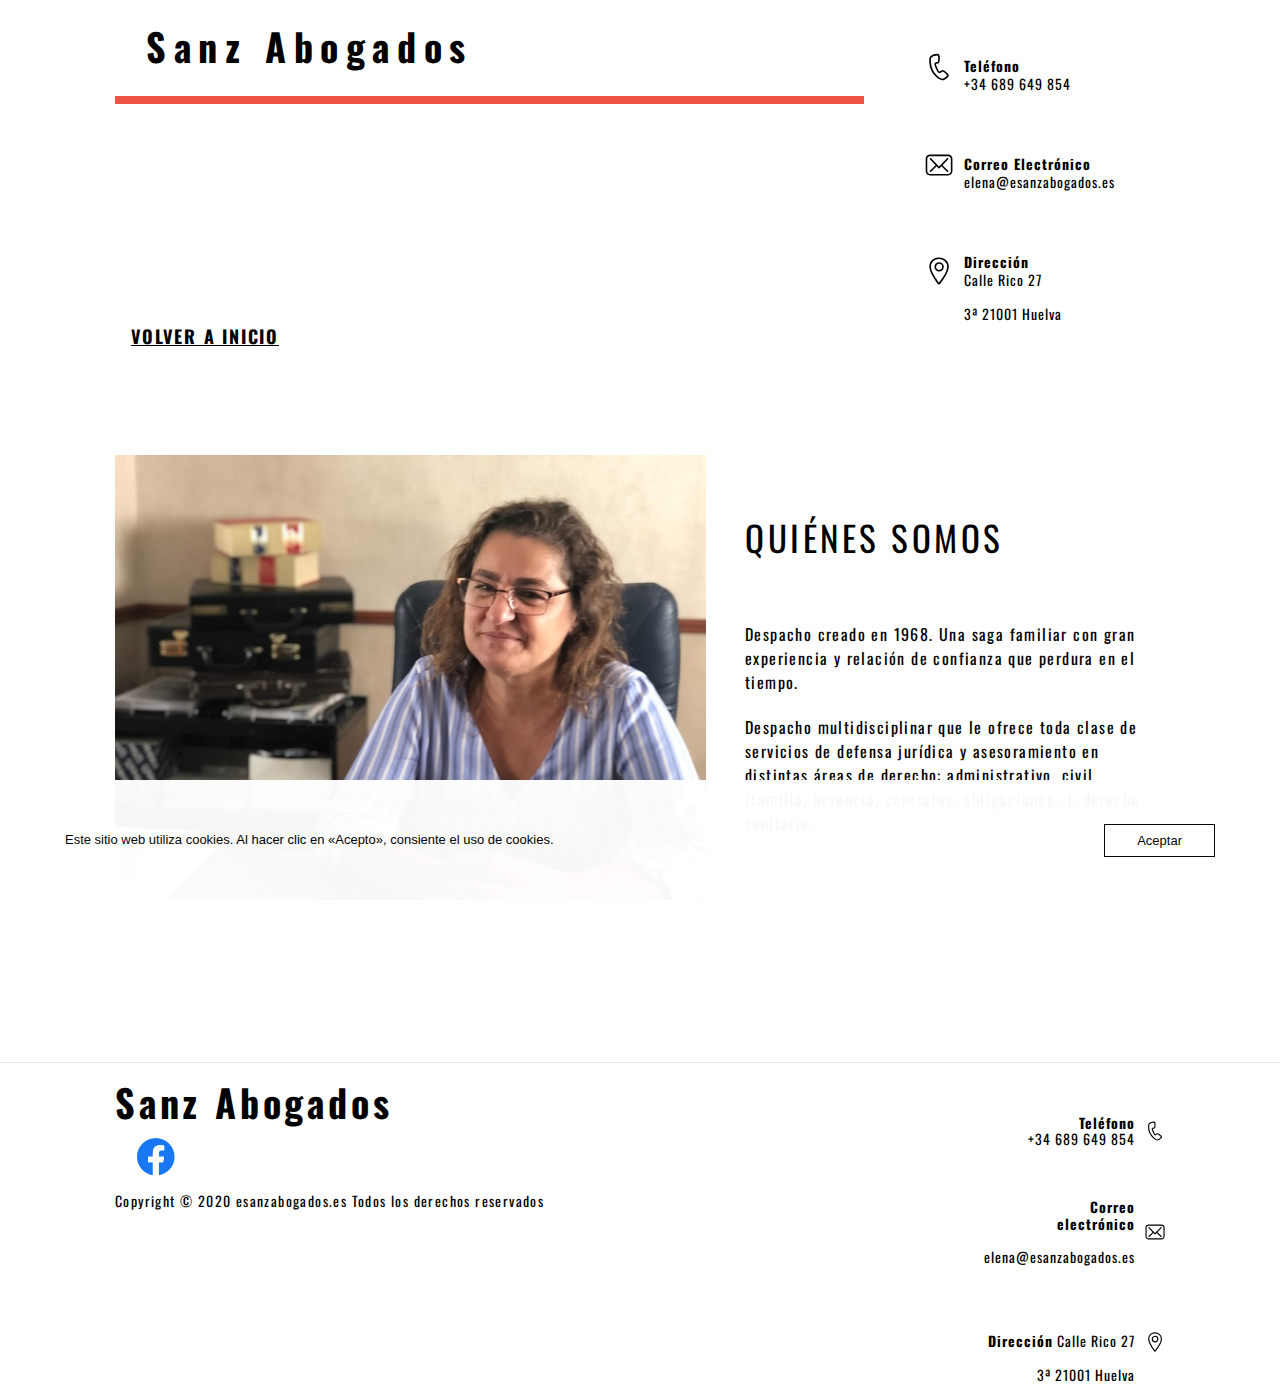
==== commit 0c4abf9f: "Rutas de imágenes arregladas" ====
--- a/Quienes-Somos.html
+++ b/Quienes-Somos.html
@@ -1,3 +1,571 @@
 <!DOCTYPE html>
-<html prefix="og: http://ogp.me/ns#"><head><meta charset="utf-8"><title>Quienes Somos | Sanz Abogados</title><meta name="description" content="Abogado en Huelva. Una saga familiar con gran experiencia y relación de confianza que perdura en el tiempo. Huelva"><meta name="robots" content="all"><meta name="generator" content="One.com Web Editor"><meta http-equiv="Cache-Control" content="must-revalidate, max-age=0, public"><meta http-equiv="Expires" content="-1"><meta name="viewport" content="width=1050" minpagewidth="1050"><meta name="MobileOptimized" content="320"><meta name="HandheldFriendly" content="True"><meta name="format-detection" content="telephone=no"><meta property="og:type" content="website"><meta property="og:description" content="Abogado en Huelva. Una saga familiar con gran experiencia y relación de confianza que perdura en el tiempo. Huelva"><meta property="og:title" content="Quienes Somos | Sanz Abogados"><meta property="og:site_name" content="Sanz Abogados"><meta property="og:url" content="https://esanzabogados.es/Quienes-Somos"><meta name="twitter:card" content="summary"><link rel="canonical" href="https://esanzabogados.es/Quienes-Somos"><link rel="stylesheet" href="/onewebstatic/0964aaa985.css"><script src="/onewebstatic/e2e7f6799a.js"></script><link rel="stylesheet" href="/onewebstatic/a2541772a6.css"><link href="//fonts.googleapis.com/css?family=Oswald%3A100%2C100italic%2C200%2C200italic%2C300%2C300italic%2C500%2C500italic%2C600%2C600italic%2C700%2C700italic%2C800%2C800italic%2C900%2C900italic%2Citalic%2Cregular&amp;subset=all" rel="stylesheet" type="text/css"><link href="//fonts.googleapis.com/css?family=Open%20Sans%3A100%2C100italic%2C200%2C200italic%2C300%2C300italic%2C500%2C500italic%2C600%2C600italic%2C700%2C700italic%2C800%2C800italic%2C900%2C900italic%2Citalic%2Cregular&amp;subset=all" rel="stylesheet" type="text/css"><link href="//fonts.googleapis.com/css?family=Montserrat%3A100%2C100italic%2C200%2C200italic%2C300%2C300italic%2C500%2C500italic%2C600%2C600italic%2C700%2C700italic%2C800%2C800italic%2C900%2C900italic%2Citalic%2Cregular&amp;subset=all" rel="stylesheet" type="text/css"><link rel="stylesheet" href="onewebstatic/8df6d7958b.css"><link rel="stylesheet" href="onewebstatic/5fc2428afe.css"></head><body class="Preview_body__2wDzb bodyBackground" style="overflow-y:scroll;overflow-x:hidden"><div><div data-mobile-pin="0" class="mm mm-mobile-preview"><header id="MobileHeader_container" class="MobileHeader_container__1XW3y" style="background-color:transparent"><div class="MobileHeader_dummyMenuIconContainer__3mfi4"></div></header><div id="mm" class="MobileHeaderMenu_mobileMenu__21p7v" style="background-color:rgba(255,255,255,1)"><ul><li><a href="https://esanzabogados.es/" class="" style="background-color:rgba(255,255,255,1);color:rgba(255,255,255,1);font-size:6px;line-height:1;font-family:One Open Sans" title="Inicio">Inicio</a></li><li><a href="https://esanzabogados.es/Servicios" class="" style="background-color:rgba(255,255,255,1);color:rgba(255,255,255,1);font-size:6px;line-height:1;font-family:One Open Sans" title="Servicios">Servicios</a></li><li><a href="https://esanzabogados.es/Quienes-Somos" class="MobileHeaderMenu_current__2Nelz" style="background-color:transparent;color:rgba(255,255,255,1);font-size:6px;line-height:1;font-family:One Open Sans;font-weight:bold" title="Quienes Somos">Quienes Somos</a></li></ul></div><div id="mm-overlay" class="MobileHeaderMenu_mobileMenu_overlay__3WPnz"></div><div class="MobileHeader_menuIconContainer__lc-Zq off" id="MobileHeader_burgerMenuIcon" data-active-bgcolor="rgba(255,255,255,1)" data-inactive-bgcolor="transparent"><span style="background-color:transparent"></span><span style="background-color:transparent"></span><span style="background-color:transparent"></span></div>
-</div></div><link rel="stylesheet" href="onewebstatic/22ea31d6f2.css"><div></div><div class="template" data-mobile-view="true"><div class="Preview_row__3Fkye row" style="width:1050px"></div><div class="Preview_row__3Fkye row" style="min-height:156px;width:100%"><div data-id="8E494896-A4A5-4A06-B48A-D1D7A12441CC" data-kind="STRIP" style="width:100%;min-height:156px;left:auto;margin-top:0;margin-left:0" class="Preview_componentWrapper__2i4QI"><div id="TemplateStrip1" data-in-template="true" data-id="8E494896-A4A5-4A06-B48A-D1D7A12441CC" data-kind="Block" data-specific-kind="STRIP" data-pin="0" class=" Preview_block__16Zmu "><div class="StripPreview_backgroundComponent__3YmQM Background_backgroundComponent__3_1Ea hasChildren" style="border-color:rgba(229,229,229,1);border-style:none;border-width:0px 0px 1px 0px;min-height:156px"><div class="Preview_column__1KeVx col" style="min-height:100%;width:1050px;margin:0 auto"><div class="Preview_row__3Fkye row" style="min-height:156px;width:1050px"><div class="Preview_column__1KeVx col" style="min-height:156px;width:749px;float:left"><div class="Preview_row__3Fkye row" style="min-height:70px;width:749px"><div data-id="1986CCB1-B7D0-48A3-8A63-57CEF7CD0BB3" data-kind="TEXT" style="width:435px;min-height:46px;margin-top:24px;margin-left:31px" class="Preview_componentWrapper__2i4QI"><div data-in-template="true" data-id="1986CCB1-B7D0-48A3-8A63-57CEF7CD0BB3" data-kind="Component" data-specific-kind="TEXT" class=" Preview_component__SbiKo text-align-center"><div data-mve-font-change="3" class="styles_contentContainer__lrPIa textnormal styles_text__3jGMu"><h2 class="textheading2 mobile-oversized" style="font-size: 38px;"><span style="font-weight: bold; font-size: 38px; letter-spacing: 0.2em;" class="mobile-oversized">Sanz Abogados</span></h2></div></div></div></div><div class="Preview_row__3Fkye row" style="min-height:34px;width:749px"><div data-id="88169B50-6069-4B55-A918-9F1D26EEF84B" data-kind="BACKGROUND" style="width:749px;min-height:8px;margin-top:26px;margin-left:0" class="Preview_componentWrapper__2i4QI"><div data-in-template="true" data-id="88169B50-6069-4B55-A918-9F1D26EEF84B" data-kind="Component" data-specific-kind="BACKGROUND" class="Preview_mobileHide__9T929"><div class="BackgroundPreview_backgroundComponent__3Dr5e BackgroundPreview_bgHeight__3dD2e" style="background-color:rgba(237,82,66,1);border-width:1px 1px 1px 1px;border-top-left-radius:0px;border-top-right-radius:0px;border-bottom-right-radius:0px;border-bottom-left-radius:0px;min-height:8px"></div></div></div></div><div style="clear:both"></div></div><div class="Preview_column__1KeVx col" style="min-height:156px;width:295px;float:left"><div class="Preview_row__3Fkye row" style="min-height:60px;width:295px"><div data-id="7A13428B-6B25-4E5E-8781-4EA721C26E57" data-kind="PHONE" style="width:217px;min-height:36px;margin-top:24px;margin-left:61px" class="Preview_componentWrapper__2i4QI"><div data-in-template="true" data-id="7A13428B-6B25-4E5E-8781-4EA721C26E57" data-kind="Component" data-specific-kind="PHONE" class=" Preview_component__SbiKo "><div class="" style="height:100%;width:100%"><div class="textnormal" style="word-break:break-word;height:100%;width:100%;display:flex;align-items:center;flex-direction:row"><div class="svgContainer" style="font-size:28px;display:flex;justify-content:center;width:28px;height:28px;margin-right:11px"><a class="textnormal" href="tel:+34 689 649 854" style="font-size:1px;letter-spacing:1px;line-height:1.2;width:28px" data-preserve-whitespace="true"><svg viewbox="0 0 29 29" style="width:28px"><path fill="none" stroke="currentColor" stroke-linecap="round" stroke-linejoin="round" stroke-width="1.7" d="M6.364 3.81c1.496-1.503 5.032-2.139 6.907-2.108 1.88-.218 1.273 8.104.313 8.263 0 0-3.039.384-3.125 1.275-.116 1.217 3.009 8.67 4.22 8.84.65.091 2.606-1.402 2.606-1.402 1.521-1.145 4.678 2.2 6.161 3.596.649.627.617 1.159-.059 1.947-1.181 1.322-4.29 3.439-5.52 3.266-2.988-.42-8.05-4.592-10.483-9.582-2.743-5.629-2.712-12.82-1.02-14.095z"></path></svg></a></div><div style="width:100%"><div class="textnormal" style="white-space:pre-wrap;line-height:1.2;text-align:left;width:100%"><span style="font-weight:bold;letter-spacing:1px;display:block;margin-bottom:2px" class="prefix">Teléfono</span><a class="textnormal" href="tel:+34 689 649 854" style="letter-spacing:1px;line-height:1.2" data-preserve-whitespace="true"><span>+34&nbsp;689&nbsp;649&nbsp;854</span></a></div></div></div></div></div></div></div><div class="Preview_row__3Fkye row" style="min-height:48px;width:295px"><div data-id="3DB26DDE-FA7B-4470-9732-25D4C5F96A8B" data-kind="EMAIL" style="width:225px;min-height:36px;margin-top:12px;margin-left:61px" class="Preview_componentWrapper__2i4QI"><div data-in-template="true" data-id="3DB26DDE-FA7B-4470-9732-25D4C5F96A8B" data-kind="Component" data-specific-kind="EMAIL" class=" Preview_component__SbiKo "><div class="" style="height:100%;width:100%"><div class="textnormal" style="word-break:break-word;height:100%;width:100%;display:flex;align-items:center;flex-direction:row"><div class="svgContainer" style="font-size:28px;display:flex;justify-content:center;width:28px;height:28px;margin-right:11px"><a class="textnormal" href="mailto:elena@esanzabogados.es" style="font-size:1px;letter-spacing:1px;line-height:1.2;width:28px" data-preserve-whitespace="true"><svg viewbox="0 0 29 29" style="width:28px"><path fill="currentColor" d="M5.135 5.37c-1.531 0-2.772 1.209-2.772 2.7v12.958c0 1.491 1.241 2.7 2.772 2.7h18.848c1.53 0 2.771-1.209 2.771-2.7V8.07c0-1.491-1.24-2.7-2.771-2.7H5.135zm0-1.62h18.848c2.449 0 4.434 1.934 4.434 4.32v12.958c0 2.386-1.985 4.32-4.434 4.32H5.135c-2.45 0-4.435-1.934-4.435-4.32V8.07c0-2.386 1.986-4.32 4.435-4.32z"></path><path fill="currentColor" d="M23.998 7.48c.335.306.35.819.036 1.145l-5.898 6.103 5.88 5.728c.298.29.323.745.075 1.062l-.075.083a.847.847 0 01-1.176 0l-5.844-5.693-1.832 1.896a.847.847 0 01-1.21 0l-1.833-1.896L6.277 21.6a.847.847 0 01-1.176 0 .795.795 0 010-1.145l5.88-5.728-5.897-6.103a.795.795 0 01.035-1.145.847.847 0 011.176.035l8.264 8.552 8.264-8.552a.847.847 0 011.175-.035z"></path></svg></a></div><div style="width:100%"><div class="textnormal" style="white-space:pre-wrap;line-height:1.2;text-align:left;width:100%"><span style="font-weight:bold;letter-spacing:1px;display:block;margin-bottom:2px" class="prefix">Correo Electrónico</span><a class="textnormal" href="mailto:elena@esanzabogados.es" style="letter-spacing:1px;line-height:1.2" data-preserve-whitespace="true"><span>elena@esanzabogados.es</span></a></div></div></div></div></div></div></div><div class="Preview_row__3Fkye row" style="min-height:48px;width:295px"><div data-id="742DBE81-4248-438B-844C-6F8E5D4303D3" data-kind="ADDRESS" style="width:234px;min-height:36px;margin-top:12px;margin-left:61px" class="Preview_componentWrapper__2i4QI"><div data-in-template="true" data-id="742DBE81-4248-438B-844C-6F8E5D4303D3" data-kind="Component" data-specific-kind="ADDRESS" class=" Preview_component__SbiKo "><div class="" style="height:100%;width:100%"><div class="textnormal" style="word-break:break-word;height:100%;width:100%;display:flex;align-items:center;flex-direction:row"><div class="svgContainer" style="font-size:28px;display:flex;justify-content:center;width:28px;height:28px;margin-right:11px"><a class="textnormal" href="https://www.google.com/maps/search/?api=1&amp;query=Calle%20Rico%2027%203%C2%AA%2021001%20Huelva%2C%20Spain" target="_blank" style="font-size:1px;letter-spacing:1px;line-height:1.2;width:28px" data-preserve-whitespace="true"><svg viewbox="0 0 29 29" style="width:28px"><g fill="none" fill-rule="evenodd" stroke="currentColor" stroke-linecap="round" stroke-linejoin="round" stroke-width="1.7"><path d="M18.625 10.2a4 4 0 11-8 .001 4 4 0 018-.001z"></path><path d="M23.825 10.2c0-5.985-4.92-9-9.5-8.95C9.797 1.2 5.3 4.223 5.3 10.2c0 5.979 8.188 16.677 8.426 17.116.238.438.976.438 1.214 0 5.923-7.41 8.885-13.116 8.885-17.116z"></path></g></svg></a></div><div style="width:100%"><div class="textnormal" style="white-space:pre-wrap;line-height:1.2;text-align:left;width:100%"><span style="font-weight:bold;letter-spacing:1px;display:block;margin-bottom:2px" class="prefix">Dirección</span><a class="textnormal" href="https://www.google.com/maps/search/?api=1&amp;query=Calle%20Rico%2027%203%C2%AA%2021001%20Huelva%2C%20Spain" target="_blank" style="letter-spacing:1px;line-height:1.2" data-preserve-whitespace="true"><span>Calle Rico 27 3ª 21001 Huelva</span></a></div></div></div></div></div></div></div><div style="clear:both"></div></div></div><div style="clear:both"></div></div></div></div></div></div><div class="Preview_row__3Fkye row" style="min-height:27px;width:1050px"><div data-id="48F57A7B-2B7F-4E69-A61A-0445A2F7FA24" data-kind="TEXT" style="width:180px;min-height:27px;margin-top:0;margin-left:0" class="Preview_componentWrapper__2i4QI"><div data-in-template="false" data-id="48F57A7B-2B7F-4E69-A61A-0445A2F7FA24" data-kind="Component" data-specific-kind="TEXT" class=" Preview_component__SbiKo text-align-null"><div data-mve-font-change="0" class="styles_contentContainer__lrPIa textnormal styles_text__3jGMu"><p class="textnormal " style="font-size: 18px; text-align: center;"><span style="font-size: 18px; font-weight: bold;" class=""><a class="link2" href="https://esanzabogados.es/">VOLVER A INICIO</a></span></p></div></div></div></div><div class="Preview_row__3Fkye row" style="min-height:550px;width:1050px"><div class="Preview_column__1KeVx col" style="min-height:550px;width:591px;float:left"><div data-id="45014B5D-13FE-4AC7-819B-18748520DEDE" data-kind="IMAGE" style="width:591px;min-height:445px;margin-top:105px;margin-left:0" class="Preview_componentWrapper__2i4QI"><div data-in-template="false" data-id="45014B5D-13FE-4AC7-819B-18748520DEDE" data-kind="Component" data-specific-kind="IMAGE" class=" Preview_component__SbiKo "><div class="Mobile_imageComponent__QXWk1 Mobile_cropMode__cLuJp" style="overflow:hidden" data-width="591" data-height="445"><img data-loading="lazy" role="presentation" data-scalestrategy="crop" style="margin-top:0px;margin-left:-2.3333333333333712px;display:block;margin:0" src="/____impro/1/onewebmedia/IMG_6948.jpg?etag=%2210bf2-5f2a8efe%22&amp;sourceContentType=image%2Fjpeg&amp;ignoreAspectRatio&amp;resize=593%2B445&amp;extract=2%2B0%2B591%2B445&amp;quality=85" height="445" width="591" data-width="591" data-height="445"></div></div></div><div style="clear:both"></div></div><div class="Preview_column__1KeVx col" style="min-height:550px;width:434px;float:left"><div class="Preview_row__3Fkye row" style="min-height:207px;width:434px"><div data-id="7428845B-CE9F-4684-BB11-EA40C525CF86" data-kind="TEXT" style="width:395px;min-height:41px;margin-top:166px;margin-left:39px" class="Preview_componentWrapper__2i4QI"><div data-in-template="false" data-id="7428845B-CE9F-4684-BB11-EA40C525CF86" data-kind="Component" data-specific-kind="TEXT" class=" Preview_component__SbiKo text-align-null"><div class="styles_verticalAlignmentWrapper__3SDi2" style="align-items:center"><div data-mve-font-change="0" style="width:100%" class="styles_contentContainer__lrPIa textnormal styles_text__3jGMu"><h1 class="textheading1 " style="line-height: 1.2; font-size: 35px; text-align: left;"><span class="textheading1 " style="font-size: 35px;">QUIÉNES SOMOS</span></h1></div></div></div></div></div><div class="Preview_row__3Fkye row" style="min-height:140px;width:434px"><div data-id="241CCC00-C598-4DCB-9E92-D602AA8B714B" data-kind="TEXT" style="width:395px;min-height:76px;margin-top:64px;margin-left:39px" class="Preview_componentWrapper__2i4QI"><div data-in-template="false" data-id="241CCC00-C598-4DCB-9E92-D602AA8B714B" data-kind="Component" data-specific-kind="TEXT" class=" Preview_component__SbiKo text-align-center"><div data-mve-font-change="0" class="styles_contentContainer__lrPIa textnormal styles_text__3jGMu"><p style="font-size: 16px;" class=""><span style="font-size: 16px;" class="">Despacho creado en 1968. Una saga familiar con gran experiencia y relación de confianza que perdura en el tiempo.</span></p></div></div></div></div><div class="Preview_row__3Fkye row" style="min-height:143px;width:434px"><div data-id="ADB72E53-12D2-4B61-A35A-2D86660E5FA0" data-kind="TEXT" style="width:395px;min-height:126px;margin-top:17px;margin-left:39px" class="Preview_componentWrapper__2i4QI"><div data-in-template="false" data-id="ADB72E53-12D2-4B61-A35A-2D86660E5FA0" data-kind="Component" data-specific-kind="TEXT" class=" Preview_component__SbiKo text-align-center"><div data-mve-font-change="0" class="styles_contentContainer__lrPIa textnormal styles_text__3jGMu"><p style="font-size: 16px;" class=""><span style="font-size: 16px;" class="">Despacho multidisciplinar que le ofrece toda clase de servicios de defensa jurídica y asesoramiento en distintas áreas de derecho: administrativo, civil (familia, herencia, contratos, obligaciones...), derecho sanitario.</span></p></div></div></div></div><div style="clear:both"></div></div></div><div class="Preview_row__3Fkye row" style="min-height:362px;width:100%"><div data-id="F2140518-7B64-48AD-8464-EE8F539AA80B" data-kind="STRIP" style="width:100%;min-height:200px;left:auto;margin-top:162px;margin-left:0" class="Preview_componentWrapper__2i4QI"><div id="TemplateStrip2" data-in-template="true" data-id="F2140518-7B64-48AD-8464-EE8F539AA80B" data-kind="Block" data-specific-kind="STRIP" data-pin="0" class=" Preview_block__16Zmu "><div class="StripPreview_backgroundComponent__3YmQM Background_backgroundComponent__3_1Ea hasChildren" style="border-color:rgba(229,229,229,1);border-style:solid;border-width:1px 0px 0px 0px;background-clip:padding-box;min-height:200px"><div class="Preview_column__1KeVx col" style="min-height:100%;width:1050px;margin:0 auto"><div class="Preview_row__3Fkye row" style="min-height:153px;width:1050px"><div class="Preview_column__1KeVx col" style="min-height:153px;width:570px;float:left"><div class="Preview_row__3Fkye row" style="min-height:63px;width:570px"><div data-id="860D3A45-B9EC-4998-90F7-A6BFCFC2F439" data-kind="TEXT" style="width:435px;min-height:46px;margin-top:17px;margin-left:0" class="Preview_componentWrapper__2i4QI"><div data-in-template="true" data-id="860D3A45-B9EC-4998-90F7-A6BFCFC2F439" data-kind="Component" data-specific-kind="TEXT" class=" Preview_component__SbiKo text-align-center"><div data-mve-font-change="3" class="styles_contentContainer__lrPIa textnormal styles_text__3jGMu"><h2 class="textheading2 mobile-oversized" style="font-size: 38px;"><span style="font-weight: bold; font-size: 38px;" class="mobile-oversized">Sanz Abogados</span></h2></div></div></div></div><div class="Preview_row__3Fkye row" style="min-height:50px;width:570px"><div data-id="CDF6C2F6-14F2-407C-9EE0-C4CEE6197646" data-kind="SOCIAL_LINKS" style="width:38px;height:38px;margin-top:12px;margin-left:22px" class="Preview_componentWrapper__2i4QI"><div data-in-template="true" data-id="CDF6C2F6-14F2-407C-9EE0-C4CEE6197646" data-kind="Component" data-specific-kind="SOCIAL_LINKS" class=" Preview_component__SbiKo "><div class="Social_container__2rWh4" style="font-size:38px"><a href="https://facebook.com/Sanz-Abogados-114330730352692" target="_blank" style="width:38px;height:38px"><svg viewbox="0 0 45 45" style="width:38px;height:38px"><g fill="none"><path fill="#1877F2" d="M44.506 22.23C44.506 9.951 34.543 0 22.253 0 9.963 0 0 9.952 0 22.23c0 11.094 8.138 20.29 18.776 21.958V28.655h-5.65V22.23h5.65v-4.897c0-5.571 3.322-8.649 8.405-8.649 2.435 0 4.981.435 4.981.435v5.47h-2.806c-2.764 0-3.626 1.714-3.626 3.472v4.17h6.172l-.987 6.425H25.73V44.19c10.638-1.668 18.776-10.864 18.776-21.96"></path><path fill="#FFF" d="M30.915 28.655l.987-6.426H25.73v-4.17c0-1.757.862-3.47 3.626-3.47h2.806V9.117s-2.546-.435-4.98-.435c-5.084 0-8.406 3.078-8.406 8.649v4.897h-5.65v6.426h5.65V44.19a22.443 22.443 0 006.954 0V28.655h5.185"></path></g></svg></a></div></div></div></div><div class="Preview_row__3Fkye row" style="min-height:38px;width:570px"><div data-id="BAE45FCB-D39B-4E47-9D9A-0EA2A8929A30" data-kind="TEXT" style="width:570px;min-height:26px;margin-top:12px;margin-left:0" class="Preview_componentWrapper__2i4QI"><div data-in-template="true" data-id="BAE45FCB-D39B-4E47-9D9A-0EA2A8929A30" data-kind="Component" data-specific-kind="TEXT" class=" Preview_component__SbiKo text-align-center"><div class="styles_verticalAlignmentWrapper__3SDi2" style="align-items:center"><div data-mve-font-change="-1" style="width:100%" class="styles_contentContainer__lrPIa textnormal styles_text__3jGMu"><p style="line-height: 1.8;" class="mobile-undersized-upper">Copyright © 2020 esanzabogados.es Todos los derechos reservados&nbsp;</p></div></div></div></div></div><div style="clear:both"></div></div><div class="Preview_column__1KeVx col" style="min-height:153px;width:480px;float:left"><div class="Preview_row__3Fkye row" style="min-height:63px;width:480px"><div data-id="9731A08B-20EF-4D4F-8C27-4D19BF1816BC" data-kind="PHONE" style="width:420px;min-height:28px;margin-top:35px;margin-left:60px" class="Preview_componentWrapper__2i4QI"><div data-in-template="true" data-id="9731A08B-20EF-4D4F-8C27-4D19BF1816BC" data-kind="Component" data-specific-kind="PHONE" class=" Preview_component__SbiKo "><div class="" style="height:100%;width:100%"><div class="textnormal" style="word-break:break-word;height:100%;width:100%;display:flex;align-items:center;flex-direction:row-reverse"><div class="svgContainer" style="font-size:20px;display:flex;justify-content:center;width:20px;height:20px;margin-left:10px"><a class="textnormal" href="tel:+34 689 649 854" style="font-size:1px;letter-spacing:1px;line-height:1.2;width:20px" data-preserve-whitespace="true"><svg viewbox="0 0 29 29" style="width:20px"><path fill="none" stroke="currentColor" stroke-linecap="round" stroke-linejoin="round" stroke-width="1.7" d="M6.364 3.81c1.496-1.503 5.032-2.139 6.907-2.108 1.88-.218 1.273 8.104.313 8.263 0 0-3.039.384-3.125 1.275-.116 1.217 3.009 8.67 4.22 8.84.65.091 2.606-1.402 2.606-1.402 1.521-1.145 4.678 2.2 6.161 3.596.649.627.617 1.159-.059 1.947-1.181 1.322-4.29 3.439-5.52 3.266-2.988-.42-8.05-4.592-10.483-9.582-2.743-5.629-2.712-12.82-1.02-14.095z"></path></svg></a></div><div style="width:100%"><div class="textnormal" style="white-space:pre-wrap;line-height:1.2;text-align:right;width:100%"><span style="font-weight:bold;letter-spacing:1px;margin-bottom:5px" class="prefix">Teléfono</span><span> </span><a class="textnormal" href="tel:+34 689 649 854" style="letter-spacing:1px;line-height:1.2" data-preserve-whitespace="true"><span>+34&nbsp;689&nbsp;649&nbsp;854</span></a></div></div></div></div></div></div></div><div class="Preview_row__3Fkye row" style="min-height:45px;width:480px"><div data-id="6FA6479E-4A0D-441E-9E81-3296786C06EA" data-kind="EMAIL" style="width:420px;min-height:28px;margin-top:17px;margin-left:60px" class="Preview_componentWrapper__2i4QI"><div data-in-template="true" data-id="6FA6479E-4A0D-441E-9E81-3296786C06EA" data-kind="Component" data-specific-kind="EMAIL" class=" Preview_component__SbiKo "><div class="" style="height:100%;width:100%"><div class="textnormal" style="word-break:break-word;height:100%;width:100%;display:flex;align-items:center;flex-direction:row-reverse"><div class="svgContainer" style="font-size:20px;display:flex;justify-content:center;width:20px;height:20px;margin-left:10px"><a class="textnormal" href="mailto:elena@esanzabogados.es" style="font-size:1px;letter-spacing:1px;line-height:1.2;width:20px" data-preserve-whitespace="true"><svg viewbox="0 0 29 29" style="width:20px"><path fill="currentColor" d="M5.135 5.37c-1.531 0-2.772 1.209-2.772 2.7v12.958c0 1.491 1.241 2.7 2.772 2.7h18.848c1.53 0 2.771-1.209 2.771-2.7V8.07c0-1.491-1.24-2.7-2.771-2.7H5.135zm0-1.62h18.848c2.449 0 4.434 1.934 4.434 4.32v12.958c0 2.386-1.985 4.32-4.434 4.32H5.135c-2.45 0-4.435-1.934-4.435-4.32V8.07c0-2.386 1.986-4.32 4.435-4.32z"></path><path fill="currentColor" d="M23.998 7.48c.335.306.35.819.036 1.145l-5.898 6.103 5.88 5.728c.298.29.323.745.075 1.062l-.075.083a.847.847 0 01-1.176 0l-5.844-5.693-1.832 1.896a.847.847 0 01-1.21 0l-1.833-1.896L6.277 21.6a.847.847 0 01-1.176 0 .795.795 0 010-1.145l5.88-5.728-5.897-6.103a.795.795 0 01.035-1.145.847.847 0 011.176.035l8.264 8.552 8.264-8.552a.847.847 0 011.175-.035z"></path></svg></a></div><div style="width:100%"><div class="textnormal" style="white-space:pre-wrap;line-height:1.2;text-align:right;width:100%"><span style="font-weight:bold;letter-spacing:1px;margin-bottom:5px" class="prefix">Correo electrónico</span><span> </span><a class="textnormal" href="mailto:elena@esanzabogados.es" style="letter-spacing:1px;line-height:1.2" data-preserve-whitespace="true"><span>elena@esanzabogados.es</span></a></div></div></div></div></div></div></div><div class="Preview_row__3Fkye row" style="min-height:45px;width:480px"><div data-id="46887419-BA19-4DB5-AAEE-5ABF9BEFB02D" data-kind="ADDRESS" style="width:305px;min-height:28px;margin-top:17px;margin-left:175px" class="Preview_componentWrapper__2i4QI"><div data-in-template="true" data-id="46887419-BA19-4DB5-AAEE-5ABF9BEFB02D" data-kind="Component" data-specific-kind="ADDRESS" class=" Preview_component__SbiKo "><div class="" style="height:100%;width:100%"><div class="textnormal" style="word-break:break-word;height:100%;width:100%;display:flex;align-items:center;flex-direction:row-reverse"><div class="svgContainer" style="font-size:20px;display:flex;justify-content:center;width:20px;height:20px;margin-left:10px"><a class="textnormal" href="https://www.google.com/maps/search/?api=1&amp;query=Calle%20Rico%2027%203%C2%AA%2021001%20Huelva%2C%20Spain" target="_blank" style="font-size:1px;letter-spacing:1px;line-height:1.2;width:20px" data-preserve-whitespace="true"><svg viewbox="0 0 29 29" style="width:20px"><g fill="none" fill-rule="evenodd" stroke="currentColor" stroke-linecap="round" stroke-linejoin="round" stroke-width="1.7"><path d="M18.625 10.2a4 4 0 11-8 .001 4 4 0 018-.001z"></path><path d="M23.825 10.2c0-5.985-4.92-9-9.5-8.95C9.797 1.2 5.3 4.223 5.3 10.2c0 5.979 8.188 16.677 8.426 17.116.238.438.976.438 1.214 0 5.923-7.41 8.885-13.116 8.885-17.116z"></path></g></svg></a></div><div style="width:100%"><div class="textnormal" style="white-space:pre-wrap;line-height:1.2;text-align:right;width:100%"><span style="font-weight:bold;letter-spacing:1px;margin-bottom:5px" class="prefix">Dirección</span><span> </span><a class="textnormal" href="https://www.google.com/maps/search/?api=1&amp;query=Calle%20Rico%2027%203%C2%AA%2021001%20Huelva%2C%20Spain" target="_blank" style="letter-spacing:1px;line-height:1.2" data-preserve-whitespace="true"><span>Calle Rico 27 3ª 21001 Huelva</span></a></div></div></div></div></div></div></div><div style="clear:both"></div></div></div><div style="clear:both"></div></div></div></div></div></div></div><div class="publishOnlyComponents"><div></div><div class="Preview_cookieBannerHide__1oqas" id="cookieBannerContainer"><div class="Preview_cookieBannerWhite__Bz34J Preview_cookieBannerContainer__38EPA"><div class="Preview_cbDivContainerStart__1ONyq"></div><div class="Preview_cbDivContainerMiddle__1vgm8"><div class="Preview_cbTextContainer__3kfJ3"><div class="Preview_cbText__2oqBC"><p class="Preview_cbBannerTextValue__3fSyQ">Este sitio web utiliza cookies. Al hacer clic en «Acepto», consiente el uso de cookies.</p></div></div><div class="Preview_cbDivContainerMiddleVerticalSpacer__1bC7H"></div><div class="Preview_cbButtonFullArea__3eZgX"><div class="Preview_cbAccept__3OQYX" id="cookieBannerBtn"><span>Aceptar</span></div></div></div><div class="Preview_cbDivContainerEnd__KGxWW"></div></div></div></div><script src="/onewebstatic/bb04f2a551.js"></script><script src="/onewebstatic/0f27d6a117.js"></script><script src="/onewebstatic/b3a674992e.js"></script><script src="onewebstatic/406748fb75.js"></script><script src="/onewebstatic/a46b7996cb.js"></script><script src="/onewebstatic/ac03fb8dec.js" id="mobileBackgroundLiner" data-params="{&quot;bodyBackgroundClassName&quot;:&quot;bodyBackground&quot;,&quot;linerClassName&quot;:&quot;Preview_bodyBackgroundLiner__1bYbS&quot;,&quot;scrollEffect&quot;:null}"></script></body></html>+<html prefix="og: http://ogp.me/ns#">
+
+<head>
+    <meta charset="utf-8">
+    <title>Quienes Somos | Sanz Abogados</title>
+    <meta name="description"
+        content="Abogado en Huelva. Una saga familiar con gran experiencia y relación de confianza que perdura en el tiempo. Huelva">
+    <meta name="robots" content="all">
+    <meta name="generator" content="One.com Web Editor">
+    <meta http-equiv="Cache-Control" content="must-revalidate, max-age=0, public">
+    <meta http-equiv="Expires" content="-1">
+    <meta name="viewport" content="width=1050" minpagewidth="1050">
+    <meta name="MobileOptimized" content="320">
+    <meta name="HandheldFriendly" content="True">
+    <meta name="format-detection" content="telephone=no">
+    <meta property="og:type" content="website">
+    <meta property="og:description"
+        content="Abogado en Huelva. Una saga familiar con gran experiencia y relación de confianza que perdura en el tiempo. Huelva">
+    <meta property="og:title" content="Quienes Somos | Sanz Abogados">
+    <meta property="og:site_name" content="Sanz Abogados">
+    <meta property="og:url" content="https://esanzabogados.es/Quienes-Somos">
+    <meta name="twitter:card" content="summary">
+    <link rel="canonical" href="https://esanzabogados.es/Quienes-Somos">
+    <link rel="stylesheet" href="/onewebstatic/0964aaa985.css">
+    <script src="/onewebstatic/e2e7f6799a.js"></script>
+    <link rel="stylesheet" href="/onewebstatic/a2541772a6.css">
+    <link
+        href="//fonts.googleapis.com/css?family=Oswald%3A100%2C100italic%2C200%2C200italic%2C300%2C300italic%2C500%2C500italic%2C600%2C600italic%2C700%2C700italic%2C800%2C800italic%2C900%2C900italic%2Citalic%2Cregular&amp;subset=all"
+        rel="stylesheet" type="text/css">
+    <link
+        href="//fonts.googleapis.com/css?family=Open%20Sans%3A100%2C100italic%2C200%2C200italic%2C300%2C300italic%2C500%2C500italic%2C600%2C600italic%2C700%2C700italic%2C800%2C800italic%2C900%2C900italic%2Citalic%2Cregular&amp;subset=all"
+        rel="stylesheet" type="text/css">
+    <link
+        href="//fonts.googleapis.com/css?family=Montserrat%3A100%2C100italic%2C200%2C200italic%2C300%2C300italic%2C500%2C500italic%2C600%2C600italic%2C700%2C700italic%2C800%2C800italic%2C900%2C900italic%2Citalic%2Cregular&amp;subset=all"
+        rel="stylesheet" type="text/css">
+    <link rel="stylesheet" href="onewebstatic/8df6d7958b.css">
+    <link rel="stylesheet" href="onewebstatic/5fc2428afe.css">
+</head>
+
+<body class="Preview_body__2wDzb bodyBackground" style="overflow-y:scroll;overflow-x:hidden">
+    <div>
+        <div data-mobile-pin="0" class="mm mm-mobile-preview">
+            <header id="MobileHeader_container" class="MobileHeader_container__1XW3y"
+                style="background-color:transparent">
+                <div class="MobileHeader_dummyMenuIconContainer__3mfi4"></div>
+            </header>
+            <div id="mm" class="MobileHeaderMenu_mobileMenu__21p7v" style="background-color:rgba(255,255,255,1)">
+                <ul>
+                    <li><a href="https://esanzabogados.es/" class=""
+                            style="background-color:rgba(255,255,255,1);color:rgba(255,255,255,1);font-size:6px;line-height:1;font-family:One Open Sans"
+                            title="Inicio">Inicio</a></li>
+                    <li><a href="https://esanzabogados.es/Servicios" class=""
+                            style="background-color:rgba(255,255,255,1);color:rgba(255,255,255,1);font-size:6px;line-height:1;font-family:One Open Sans"
+                            title="Servicios">Servicios</a></li>
+                    <li><a href="https://esanzabogados.es/Quienes-Somos" class="MobileHeaderMenu_current__2Nelz"
+                            style="background-color:transparent;color:rgba(255,255,255,1);font-size:6px;line-height:1;font-family:One Open Sans;font-weight:bold"
+                            title="Quienes Somos">Quienes Somos</a></li>
+                </ul>
+            </div>
+            <div id="mm-overlay" class="MobileHeaderMenu_mobileMenu_overlay__3WPnz"></div>
+            <div class="MobileHeader_menuIconContainer__lc-Zq off" id="MobileHeader_burgerMenuIcon"
+                data-active-bgcolor="rgba(255,255,255,1)" data-inactive-bgcolor="transparent"><span
+                    style="background-color:transparent"></span><span style="background-color:transparent"></span><span
+                    style="background-color:transparent"></span></div>
+        </div>
+    </div>
+    <link rel="stylesheet" href="onewebstatic/22ea31d6f2.css">
+    <div></div>
+    <div class="template" data-mobile-view="true">
+        <div class="Preview_row__3Fkye row" style="width:1050px"></div>
+        <div class="Preview_row__3Fkye row" style="min-height:156px;width:100%">
+            <div data-id="8E494896-A4A5-4A06-B48A-D1D7A12441CC" data-kind="STRIP"
+                style="width:100%;min-height:156px;left:auto;margin-top:0;margin-left:0"
+                class="Preview_componentWrapper__2i4QI">
+                <div id="TemplateStrip1" data-in-template="true" data-id="8E494896-A4A5-4A06-B48A-D1D7A12441CC"
+                    data-kind="Block" data-specific-kind="STRIP" data-pin="0" class=" Preview_block__16Zmu ">
+                    <div class="StripPreview_backgroundComponent__3YmQM Background_backgroundComponent__3_1Ea hasChildren"
+                        style="border-color:rgba(229,229,229,1);border-style:none;border-width:0px 0px 1px 0px;min-height:156px">
+                        <div class="Preview_column__1KeVx col" style="min-height:100%;width:1050px;margin:0 auto">
+                            <div class="Preview_row__3Fkye row" style="min-height:156px;width:1050px">
+                                <div class="Preview_column__1KeVx col" style="min-height:156px;width:749px;float:left">
+                                    <div class="Preview_row__3Fkye row" style="min-height:70px;width:749px">
+                                        <div data-id="1986CCB1-B7D0-48A3-8A63-57CEF7CD0BB3" data-kind="TEXT"
+                                            style="width:435px;min-height:46px;margin-top:24px;margin-left:31px"
+                                            class="Preview_componentWrapper__2i4QI">
+                                            <div data-in-template="true" data-id="1986CCB1-B7D0-48A3-8A63-57CEF7CD0BB3"
+                                                data-kind="Component" data-specific-kind="TEXT"
+                                                class=" Preview_component__SbiKo text-align-center">
+                                                <div data-mve-font-change="3"
+                                                    class="styles_contentContainer__lrPIa textnormal styles_text__3jGMu">
+                                                    <h2 class="textheading2 mobile-oversized" style="font-size: 38px;">
+                                                        <span
+                                                            style="font-weight: bold; font-size: 38px; letter-spacing: 0.2em;"
+                                                            class="mobile-oversized">Sanz Abogados</span></h2>
+                                                </div>
+                                            </div>
+                                        </div>
+                                    </div>
+                                    <div class="Preview_row__3Fkye row" style="min-height:34px;width:749px">
+                                        <div data-id="88169B50-6069-4B55-A918-9F1D26EEF84B" data-kind="BACKGROUND"
+                                            style="width:749px;min-height:8px;margin-top:26px;margin-left:0"
+                                            class="Preview_componentWrapper__2i4QI">
+                                            <div data-in-template="true" data-id="88169B50-6069-4B55-A918-9F1D26EEF84B"
+                                                data-kind="Component" data-specific-kind="BACKGROUND"
+                                                class="Preview_mobileHide__9T929">
+                                                <div class="BackgroundPreview_backgroundComponent__3Dr5e BackgroundPreview_bgHeight__3dD2e"
+                                                    style="background-color:rgba(237,82,66,1);border-width:1px 1px 1px 1px;border-top-left-radius:0px;border-top-right-radius:0px;border-bottom-right-radius:0px;border-bottom-left-radius:0px;min-height:8px">
+                                                </div>
+                                            </div>
+                                        </div>
+                                    </div>
+                                    <div style="clear:both"></div>
+                                </div>
+                                <div class="Preview_column__1KeVx col" style="min-height:156px;width:295px;float:left">
+                                    <div class="Preview_row__3Fkye row" style="min-height:60px;width:295px">
+                                        <div data-id="7A13428B-6B25-4E5E-8781-4EA721C26E57" data-kind="PHONE"
+                                            style="width:217px;min-height:36px;margin-top:24px;margin-left:61px"
+                                            class="Preview_componentWrapper__2i4QI">
+                                            <div data-in-template="true" data-id="7A13428B-6B25-4E5E-8781-4EA721C26E57"
+                                                data-kind="Component" data-specific-kind="PHONE"
+                                                class=" Preview_component__SbiKo ">
+                                                <div class="" style="height:100%;width:100%">
+                                                    <div class="textnormal"
+                                                        style="word-break:break-word;height:100%;width:100%;display:flex;align-items:center;flex-direction:row">
+                                                        <div class="svgContainer"
+                                                            style="font-size:28px;display:flex;justify-content:center;width:28px;height:28px;margin-right:11px">
+                                                            <a class="textnormal" href="tel:+34 689 649 854"
+                                                                style="font-size:1px;letter-spacing:1px;line-height:1.2;width:28px"
+                                                                data-preserve-whitespace="true"><svg viewbox="0 0 29 29"
+                                                                    style="width:28px">
+                                                                    <path fill="none" stroke="currentColor"
+                                                                        stroke-linecap="round" stroke-linejoin="round"
+                                                                        stroke-width="1.7"
+                                                                        d="M6.364 3.81c1.496-1.503 5.032-2.139 6.907-2.108 1.88-.218 1.273 8.104.313 8.263 0 0-3.039.384-3.125 1.275-.116 1.217 3.009 8.67 4.22 8.84.65.091 2.606-1.402 2.606-1.402 1.521-1.145 4.678 2.2 6.161 3.596.649.627.617 1.159-.059 1.947-1.181 1.322-4.29 3.439-5.52 3.266-2.988-.42-8.05-4.592-10.483-9.582-2.743-5.629-2.712-12.82-1.02-14.095z">
+                                                                    </path>
+                                                                </svg></a></div>
+                                                        <div style="width:100%">
+                                                            <div class="textnormal"
+                                                                style="white-space:pre-wrap;line-height:1.2;text-align:left;width:100%">
+                                                                <span
+                                                                    style="font-weight:bold;letter-spacing:1px;display:block;margin-bottom:2px"
+                                                                    class="prefix">Teléfono</span><a class="textnormal"
+                                                                    href="tel:+34 689 649 854"
+                                                                    style="letter-spacing:1px;line-height:1.2"
+                                                                    data-preserve-whitespace="true"><span>+34&nbsp;689&nbsp;649&nbsp;854</span></a>
+                                                            </div>
+                                                        </div>
+                                                    </div>
+                                                </div>
+                                            </div>
+                                        </div>
+                                    </div>
+                                    <div class="Preview_row__3Fkye row" style="min-height:48px;width:295px">
+                                        <div data-id="3DB26DDE-FA7B-4470-9732-25D4C5F96A8B" data-kind="EMAIL"
+                                            style="width:225px;min-height:36px;margin-top:12px;margin-left:61px"
+                                            class="Preview_componentWrapper__2i4QI">
+                                            <div data-in-template="true" data-id="3DB26DDE-FA7B-4470-9732-25D4C5F96A8B"
+                                                data-kind="Component" data-specific-kind="EMAIL"
+                                                class=" Preview_component__SbiKo ">
+                                                <div class="" style="height:100%;width:100%">
+                                                    <div class="textnormal"
+                                                        style="word-break:break-word;height:100%;width:100%;display:flex;align-items:center;flex-direction:row">
+                                                        <div class="svgContainer"
+                                                            style="font-size:28px;display:flex;justify-content:center;width:28px;height:28px;margin-right:11px">
+                                                            <a class="textnormal" href="mailto:elena@esanzabogados.es"
+                                                                style="font-size:1px;letter-spacing:1px;line-height:1.2;width:28px"
+                                                                data-preserve-whitespace="true"><svg viewbox="0 0 29 29"
+                                                                    style="width:28px">
+                                                                    <path fill="currentColor"
+                                                                        d="M5.135 5.37c-1.531 0-2.772 1.209-2.772 2.7v12.958c0 1.491 1.241 2.7 2.772 2.7h18.848c1.53 0 2.771-1.209 2.771-2.7V8.07c0-1.491-1.24-2.7-2.771-2.7H5.135zm0-1.62h18.848c2.449 0 4.434 1.934 4.434 4.32v12.958c0 2.386-1.985 4.32-4.434 4.32H5.135c-2.45 0-4.435-1.934-4.435-4.32V8.07c0-2.386 1.986-4.32 4.435-4.32z">
+                                                                    </path>
+                                                                    <path fill="currentColor"
+                                                                        d="M23.998 7.48c.335.306.35.819.036 1.145l-5.898 6.103 5.88 5.728c.298.29.323.745.075 1.062l-.075.083a.847.847 0 01-1.176 0l-5.844-5.693-1.832 1.896a.847.847 0 01-1.21 0l-1.833-1.896L6.277 21.6a.847.847 0 01-1.176 0 .795.795 0 010-1.145l5.88-5.728-5.897-6.103a.795.795 0 01.035-1.145.847.847 0 011.176.035l8.264 8.552 8.264-8.552a.847.847 0 011.175-.035z">
+                                                                    </path>
+                                                                </svg></a></div>
+                                                        <div style="width:100%">
+                                                            <div class="textnormal"
+                                                                style="white-space:pre-wrap;line-height:1.2;text-align:left;width:100%">
+                                                                <span
+                                                                    style="font-weight:bold;letter-spacing:1px;display:block;margin-bottom:2px"
+                                                                    class="prefix">Correo Electrónico</span><a
+                                                                    class="textnormal"
+                                                                    href="mailto:elena@esanzabogados.es"
+                                                                    style="letter-spacing:1px;line-height:1.2"
+                                                                    data-preserve-whitespace="true"><span>elena@esanzabogados.es</span></a>
+                                                            </div>
+                                                        </div>
+                                                    </div>
+                                                </div>
+                                            </div>
+                                        </div>
+                                    </div>
+                                    <div class="Preview_row__3Fkye row" style="min-height:48px;width:295px">
+                                        <div data-id="742DBE81-4248-438B-844C-6F8E5D4303D3" data-kind="ADDRESS"
+                                            style="width:234px;min-height:36px;margin-top:12px;margin-left:61px"
+                                            class="Preview_componentWrapper__2i4QI">
+                                            <div data-in-template="true" data-id="742DBE81-4248-438B-844C-6F8E5D4303D3"
+                                                data-kind="Component" data-specific-kind="ADDRESS"
+                                                class=" Preview_component__SbiKo ">
+                                                <div class="" style="height:100%;width:100%">
+                                                    <div class="textnormal"
+                                                        style="word-break:break-word;height:100%;width:100%;display:flex;align-items:center;flex-direction:row">
+                                                        <div class="svgContainer"
+                                                            style="font-size:28px;display:flex;justify-content:center;width:28px;height:28px;margin-right:11px">
+                                                            <a class="textnormal"
+                                                                href="https://www.google.com/maps/search/?api=1&amp;query=Calle%20Rico%2027%203%C2%AA%2021001%20Huelva%2C%20Spain"
+                                                                target="_blank"
+                                                                style="font-size:1px;letter-spacing:1px;line-height:1.2;width:28px"
+                                                                data-preserve-whitespace="true"><svg viewbox="0 0 29 29"
+                                                                    style="width:28px">
+                                                                    <g fill="none" fill-rule="evenodd"
+                                                                        stroke="currentColor" stroke-linecap="round"
+                                                                        stroke-linejoin="round" stroke-width="1.7">
+                                                                        <path
+                                                                            d="M18.625 10.2a4 4 0 11-8 .001 4 4 0 018-.001z">
+                                                                        </path>
+                                                                        <path
+                                                                            d="M23.825 10.2c0-5.985-4.92-9-9.5-8.95C9.797 1.2 5.3 4.223 5.3 10.2c0 5.979 8.188 16.677 8.426 17.116.238.438.976.438 1.214 0 5.923-7.41 8.885-13.116 8.885-17.116z">
+                                                                        </path>
+                                                                    </g>
+                                                                </svg></a></div>
+                                                        <div style="width:100%">
+                                                            <div class="textnormal"
+                                                                style="white-space:pre-wrap;line-height:1.2;text-align:left;width:100%">
+                                                                <span
+                                                                    style="font-weight:bold;letter-spacing:1px;display:block;margin-bottom:2px"
+                                                                    class="prefix">Dirección</span><a class="textnormal"
+                                                                    href="https://www.google.com/maps/search/?api=1&amp;query=Calle%20Rico%2027%203%C2%AA%2021001%20Huelva%2C%20Spain"
+                                                                    target="_blank"
+                                                                    style="letter-spacing:1px;line-height:1.2"
+                                                                    data-preserve-whitespace="true"><span>Calle Rico 27
+                                                                        3ª 21001 Huelva</span></a></div>
+                                                        </div>
+                                                    </div>
+                                                </div>
+                                            </div>
+                                        </div>
+                                    </div>
+                                    <div style="clear:both"></div>
+                                </div>
+                            </div>
+                            <div style="clear:both"></div>
+                        </div>
+                    </div>
+                </div>
+            </div>
+        </div>
+        <div class="Preview_row__3Fkye row" style="min-height:27px;width:1050px">
+            <div data-id="48F57A7B-2B7F-4E69-A61A-0445A2F7FA24" data-kind="TEXT"
+                style="width:180px;min-height:27px;margin-top:0;margin-left:0" class="Preview_componentWrapper__2i4QI">
+                <div data-in-template="false" data-id="48F57A7B-2B7F-4E69-A61A-0445A2F7FA24" data-kind="Component"
+                    data-specific-kind="TEXT" class=" Preview_component__SbiKo text-align-null">
+                    <div data-mve-font-change="0" class="styles_contentContainer__lrPIa textnormal styles_text__3jGMu">
+                        <p class="textnormal " style="font-size: 18px; text-align: center;"><span
+                                style="font-size: 18px; font-weight: bold;" class=""><a class="link2"
+                                    href="https://esanzabogados.es/">VOLVER A INICIO</a></span></p>
+                    </div>
+                </div>
+            </div>
+        </div>
+        <div class="Preview_row__3Fkye row" style="min-height:550px;width:1050px">
+            <div class="Preview_column__1KeVx col" style="min-height:550px;width:591px;float:left">
+                <div data-id="45014B5D-13FE-4AC7-819B-18748520DEDE" data-kind="IMAGE"
+                    style="width:591px;min-height:445px;margin-top:105px;margin-left:0"
+                    class="Preview_componentWrapper__2i4QI">
+                    <div data-in-template="false" data-id="45014B5D-13FE-4AC7-819B-18748520DEDE" data-kind="Component"
+                        data-specific-kind="IMAGE" class=" Preview_component__SbiKo ">
+                        <div class="Mobile_imageComponent__QXWk1 Mobile_cropMode__cLuJp" style="overflow:hidden"
+                            data-width="591" data-height="445"><img data-loading="lazy" role="presentation"
+                                data-scalestrategy="crop"
+                                style="margin-top:0px;margin-left:-2.3333333333333712px;display:block;margin:0"
+                                src="/onewebmedia/IMG_6948.jpg?etag=%2210bf2-5f2a8efe%22&amp;sourceContentType=image%2Fjpeg&amp;ignoreAspectRatio&amp;resize=593%2B445&amp;extract=2%2B0%2B591%2B445&amp;quality=85"
+                                height="445" width="591" data-width="591" data-height="445"></div>
+                    </div>
+                </div>
+                <div style="clear:both"></div>
+            </div>
+            <div class="Preview_column__1KeVx col" style="min-height:550px;width:434px;float:left">
+                <div class="Preview_row__3Fkye row" style="min-height:207px;width:434px">
+                    <div data-id="7428845B-CE9F-4684-BB11-EA40C525CF86" data-kind="TEXT"
+                        style="width:395px;min-height:41px;margin-top:166px;margin-left:39px"
+                        class="Preview_componentWrapper__2i4QI">
+                        <div data-in-template="false" data-id="7428845B-CE9F-4684-BB11-EA40C525CF86"
+                            data-kind="Component" data-specific-kind="TEXT"
+                            class=" Preview_component__SbiKo text-align-null">
+                            <div class="styles_verticalAlignmentWrapper__3SDi2" style="align-items:center">
+                                <div data-mve-font-change="0" style="width:100%"
+                                    class="styles_contentContainer__lrPIa textnormal styles_text__3jGMu">
+                                    <h1 class="textheading1 "
+                                        style="line-height: 1.2; font-size: 35px; text-align: left;"><span
+                                            class="textheading1 " style="font-size: 35px;">QUIÉNES SOMOS</span></h1>
+                                </div>
+                            </div>
+                        </div>
+                    </div>
+                </div>
+                <div class="Preview_row__3Fkye row" style="min-height:140px;width:434px">
+                    <div data-id="241CCC00-C598-4DCB-9E92-D602AA8B714B" data-kind="TEXT"
+                        style="width:395px;min-height:76px;margin-top:64px;margin-left:39px"
+                        class="Preview_componentWrapper__2i4QI">
+                        <div data-in-template="false" data-id="241CCC00-C598-4DCB-9E92-D602AA8B714B"
+                            data-kind="Component" data-specific-kind="TEXT"
+                            class=" Preview_component__SbiKo text-align-center">
+                            <div data-mve-font-change="0"
+                                class="styles_contentContainer__lrPIa textnormal styles_text__3jGMu">
+                                <p style="font-size: 16px;" class=""><span style="font-size: 16px;" class="">Despacho
+                                        creado en 1968. Una saga familiar con gran experiencia y relación de confianza
+                                        que perdura en el tiempo.</span></p>
+                            </div>
+                        </div>
+                    </div>
+                </div>
+                <div class="Preview_row__3Fkye row" style="min-height:143px;width:434px">
+                    <div data-id="ADB72E53-12D2-4B61-A35A-2D86660E5FA0" data-kind="TEXT"
+                        style="width:395px;min-height:126px;margin-top:17px;margin-left:39px"
+                        class="Preview_componentWrapper__2i4QI">
+                        <div data-in-template="false" data-id="ADB72E53-12D2-4B61-A35A-2D86660E5FA0"
+                            data-kind="Component" data-specific-kind="TEXT"
+                            class=" Preview_component__SbiKo text-align-center">
+                            <div data-mve-font-change="0"
+                                class="styles_contentContainer__lrPIa textnormal styles_text__3jGMu">
+                                <p style="font-size: 16px;" class=""><span style="font-size: 16px;" class="">Despacho
+                                        multidisciplinar que le ofrece toda clase de servicios de defensa jurídica y
+                                        asesoramiento en distintas áreas de derecho: administrativo, civil (familia,
+                                        herencia, contratos, obligaciones...), derecho sanitario.</span></p>
+                            </div>
+                        </div>
+                    </div>
+                </div>
+                <div style="clear:both"></div>
+            </div>
+        </div>
+        <div class="Preview_row__3Fkye row" style="min-height:362px;width:100%">
+            <div data-id="F2140518-7B64-48AD-8464-EE8F539AA80B" data-kind="STRIP"
+                style="width:100%;min-height:200px;left:auto;margin-top:162px;margin-left:0"
+                class="Preview_componentWrapper__2i4QI">
+                <div id="TemplateStrip2" data-in-template="true" data-id="F2140518-7B64-48AD-8464-EE8F539AA80B"
+                    data-kind="Block" data-specific-kind="STRIP" data-pin="0" class=" Preview_block__16Zmu ">
+                    <div class="StripPreview_backgroundComponent__3YmQM Background_backgroundComponent__3_1Ea hasChildren"
+                        style="border-color:rgba(229,229,229,1);border-style:solid;border-width:1px 0px 0px 0px;background-clip:padding-box;min-height:200px">
+                        <div class="Preview_column__1KeVx col" style="min-height:100%;width:1050px;margin:0 auto">
+                            <div class="Preview_row__3Fkye row" style="min-height:153px;width:1050px">
+                                <div class="Preview_column__1KeVx col" style="min-height:153px;width:570px;float:left">
+                                    <div class="Preview_row__3Fkye row" style="min-height:63px;width:570px">
+                                        <div data-id="860D3A45-B9EC-4998-90F7-A6BFCFC2F439" data-kind="TEXT"
+                                            style="width:435px;min-height:46px;margin-top:17px;margin-left:0"
+                                            class="Preview_componentWrapper__2i4QI">
+                                            <div data-in-template="true" data-id="860D3A45-B9EC-4998-90F7-A6BFCFC2F439"
+                                                data-kind="Component" data-specific-kind="TEXT"
+                                                class=" Preview_component__SbiKo text-align-center">
+                                                <div data-mve-font-change="3"
+                                                    class="styles_contentContainer__lrPIa textnormal styles_text__3jGMu">
+                                                    <h2 class="textheading2 mobile-oversized" style="font-size: 38px;">
+                                                        <span style="font-weight: bold; font-size: 38px;"
+                                                            class="mobile-oversized">Sanz Abogados</span></h2>
+                                                </div>
+                                            </div>
+                                        </div>
+                                    </div>
+                                    <div class="Preview_row__3Fkye row" style="min-height:50px;width:570px">
+                                        <div data-id="CDF6C2F6-14F2-407C-9EE0-C4CEE6197646" data-kind="SOCIAL_LINKS"
+                                            style="width:38px;height:38px;margin-top:12px;margin-left:22px"
+                                            class="Preview_componentWrapper__2i4QI">
+                                            <div data-in-template="true" data-id="CDF6C2F6-14F2-407C-9EE0-C4CEE6197646"
+                                                data-kind="Component" data-specific-kind="SOCIAL_LINKS"
+                                                class=" Preview_component__SbiKo ">
+                                                <div class="Social_container__2rWh4" style="font-size:38px"><a
+                                                        href="https://facebook.com/Sanz-Abogados-114330730352692"
+                                                        target="_blank" style="width:38px;height:38px"><svg
+                                                            viewbox="0 0 45 45" style="width:38px;height:38px">
+                                                            <g fill="none">
+                                                                <path fill="#1877F2"
+                                                                    d="M44.506 22.23C44.506 9.951 34.543 0 22.253 0 9.963 0 0 9.952 0 22.23c0 11.094 8.138 20.29 18.776 21.958V28.655h-5.65V22.23h5.65v-4.897c0-5.571 3.322-8.649 8.405-8.649 2.435 0 4.981.435 4.981.435v5.47h-2.806c-2.764 0-3.626 1.714-3.626 3.472v4.17h6.172l-.987 6.425H25.73V44.19c10.638-1.668 18.776-10.864 18.776-21.96">
+                                                                </path>
+                                                                <path fill="#FFF"
+                                                                    d="M30.915 28.655l.987-6.426H25.73v-4.17c0-1.757.862-3.47 3.626-3.47h2.806V9.117s-2.546-.435-4.98-.435c-5.084 0-8.406 3.078-8.406 8.649v4.897h-5.65v6.426h5.65V44.19a22.443 22.443 0 006.954 0V28.655h5.185">
+                                                                </path>
+                                                            </g>
+                                                        </svg></a></div>
+                                            </div>
+                                        </div>
+                                    </div>
+                                    <div class="Preview_row__3Fkye row" style="min-height:38px;width:570px">
+                                        <div data-id="BAE45FCB-D39B-4E47-9D9A-0EA2A8929A30" data-kind="TEXT"
+                                            style="width:570px;min-height:26px;margin-top:12px;margin-left:0"
+                                            class="Preview_componentWrapper__2i4QI">
+                                            <div data-in-template="true" data-id="BAE45FCB-D39B-4E47-9D9A-0EA2A8929A30"
+                                                data-kind="Component" data-specific-kind="TEXT"
+                                                class=" Preview_component__SbiKo text-align-center">
+                                                <div class="styles_verticalAlignmentWrapper__3SDi2"
+                                                    style="align-items:center">
+                                                    <div data-mve-font-change="-1" style="width:100%"
+                                                        class="styles_contentContainer__lrPIa textnormal styles_text__3jGMu">
+                                                        <p style="line-height: 1.8;" class="mobile-undersized-upper">
+                                                            Copyright © 2020 esanzabogados.es Todos los derechos
+                                                            reservados&nbsp;</p>
+                                                    </div>
+                                                </div>
+                                            </div>
+                                        </div>
+                                    </div>
+                                    <div style="clear:both"></div>
+                                </div>
+                                <div class="Preview_column__1KeVx col" style="min-height:153px;width:480px;float:left">
+                                    <div class="Preview_row__3Fkye row" style="min-height:63px;width:480px">
+                                        <div data-id="9731A08B-20EF-4D4F-8C27-4D19BF1816BC" data-kind="PHONE"
+                                            style="width:420px;min-height:28px;margin-top:35px;margin-left:60px"
+                                            class="Preview_componentWrapper__2i4QI">
+                                            <div data-in-template="true" data-id="9731A08B-20EF-4D4F-8C27-4D19BF1816BC"
+                                                data-kind="Component" data-specific-kind="PHONE"
+                                                class=" Preview_component__SbiKo ">
+                                                <div class="" style="height:100%;width:100%">
+                                                    <div class="textnormal"
+                                                        style="word-break:break-word;height:100%;width:100%;display:flex;align-items:center;flex-direction:row-reverse">
+                                                        <div class="svgContainer"
+                                                            style="font-size:20px;display:flex;justify-content:center;width:20px;height:20px;margin-left:10px">
+                                                            <a class="textnormal" href="tel:+34 689 649 854"
+                                                                style="font-size:1px;letter-spacing:1px;line-height:1.2;width:20px"
+                                                                data-preserve-whitespace="true"><svg viewbox="0 0 29 29"
+                                                                    style="width:20px">
+                                                                    <path fill="none" stroke="currentColor"
+                                                                        stroke-linecap="round" stroke-linejoin="round"
+                                                                        stroke-width="1.7"
+                                                                        d="M6.364 3.81c1.496-1.503 5.032-2.139 6.907-2.108 1.88-.218 1.273 8.104.313 8.263 0 0-3.039.384-3.125 1.275-.116 1.217 3.009 8.67 4.22 8.84.65.091 2.606-1.402 2.606-1.402 1.521-1.145 4.678 2.2 6.161 3.596.649.627.617 1.159-.059 1.947-1.181 1.322-4.29 3.439-5.52 3.266-2.988-.42-8.05-4.592-10.483-9.582-2.743-5.629-2.712-12.82-1.02-14.095z">
+                                                                    </path>
+                                                                </svg></a></div>
+                                                        <div style="width:100%">
+                                                            <div class="textnormal"
+                                                                style="white-space:pre-wrap;line-height:1.2;text-align:right;width:100%">
+                                                                <span
+                                                                    style="font-weight:bold;letter-spacing:1px;margin-bottom:5px"
+                                                                    class="prefix">Teléfono</span><span> </span><a
+                                                                    class="textnormal" href="tel:+34 689 649 854"
+                                                                    style="letter-spacing:1px;line-height:1.2"
+                                                                    data-preserve-whitespace="true"><span>+34&nbsp;689&nbsp;649&nbsp;854</span></a>
+                                                            </div>
+                                                        </div>
+                                                    </div>
+                                                </div>
+                                            </div>
+                                        </div>
+                                    </div>
+                                    <div class="Preview_row__3Fkye row" style="min-height:45px;width:480px">
+                                        <div data-id="6FA6479E-4A0D-441E-9E81-3296786C06EA" data-kind="EMAIL"
+                                            style="width:420px;min-height:28px;margin-top:17px;margin-left:60px"
+                                            class="Preview_componentWrapper__2i4QI">
+                                            <div data-in-template="true" data-id="6FA6479E-4A0D-441E-9E81-3296786C06EA"
+                                                data-kind="Component" data-specific-kind="EMAIL"
+                                                class=" Preview_component__SbiKo ">
+                                                <div class="" style="height:100%;width:100%">
+                                                    <div class="textnormal"
+                                                        style="word-break:break-word;height:100%;width:100%;display:flex;align-items:center;flex-direction:row-reverse">
+                                                        <div class="svgContainer"
+                                                            style="font-size:20px;display:flex;justify-content:center;width:20px;height:20px;margin-left:10px">
+                                                            <a class="textnormal" href="mailto:elena@esanzabogados.es"
+                                                                style="font-size:1px;letter-spacing:1px;line-height:1.2;width:20px"
+                                                                data-preserve-whitespace="true"><svg viewbox="0 0 29 29"
+                                                                    style="width:20px">
+                                                                    <path fill="currentColor"
+                                                                        d="M5.135 5.37c-1.531 0-2.772 1.209-2.772 2.7v12.958c0 1.491 1.241 2.7 2.772 2.7h18.848c1.53 0 2.771-1.209 2.771-2.7V8.07c0-1.491-1.24-2.7-2.771-2.7H5.135zm0-1.62h18.848c2.449 0 4.434 1.934 4.434 4.32v12.958c0 2.386-1.985 4.32-4.434 4.32H5.135c-2.45 0-4.435-1.934-4.435-4.32V8.07c0-2.386 1.986-4.32 4.435-4.32z">
+                                                                    </path>
+                                                                    <path fill="currentColor"
+                                                                        d="M23.998 7.48c.335.306.35.819.036 1.145l-5.898 6.103 5.88 5.728c.298.29.323.745.075 1.062l-.075.083a.847.847 0 01-1.176 0l-5.844-5.693-1.832 1.896a.847.847 0 01-1.21 0l-1.833-1.896L6.277 21.6a.847.847 0 01-1.176 0 .795.795 0 010-1.145l5.88-5.728-5.897-6.103a.795.795 0 01.035-1.145.847.847 0 011.176.035l8.264 8.552 8.264-8.552a.847.847 0 011.175-.035z">
+                                                                    </path>
+                                                                </svg></a></div>
+                                                        <div style="width:100%">
+                                                            <div class="textnormal"
+                                                                style="white-space:pre-wrap;line-height:1.2;text-align:right;width:100%">
+                                                                <span
+                                                                    style="font-weight:bold;letter-spacing:1px;margin-bottom:5px"
+                                                                    class="prefix">Correo electrónico</span><span>
+                                                                </span><a class="textnormal"
+                                                                    href="mailto:elena@esanzabogados.es"
+                                                                    style="letter-spacing:1px;line-height:1.2"
+                                                                    data-preserve-whitespace="true"><span>elena@esanzabogados.es</span></a>
+                                                            </div>
+                                                        </div>
+                                                    </div>
+                                                </div>
+                                            </div>
+                                        </div>
+                                    </div>
+                                    <div class="Preview_row__3Fkye row" style="min-height:45px;width:480px">
+                                        <div data-id="46887419-BA19-4DB5-AAEE-5ABF9BEFB02D" data-kind="ADDRESS"
+                                            style="width:305px;min-height:28px;margin-top:17px;margin-left:175px"
+                                            class="Preview_componentWrapper__2i4QI">
+                                            <div data-in-template="true" data-id="46887419-BA19-4DB5-AAEE-5ABF9BEFB02D"
+                                                data-kind="Component" data-specific-kind="ADDRESS"
+                                                class=" Preview_component__SbiKo ">
+                                                <div class="" style="height:100%;width:100%">
+                                                    <div class="textnormal"
+                                                        style="word-break:break-word;height:100%;width:100%;display:flex;align-items:center;flex-direction:row-reverse">
+                                                        <div class="svgContainer"
+                                                            style="font-size:20px;display:flex;justify-content:center;width:20px;height:20px;margin-left:10px">
+                                                            <a class="textnormal"
+                                                                href="https://www.google.com/maps/search/?api=1&amp;query=Calle%20Rico%2027%203%C2%AA%2021001%20Huelva%2C%20Spain"
+                                                                target="_blank"
+                                                                style="font-size:1px;letter-spacing:1px;line-height:1.2;width:20px"
+                                                                data-preserve-whitespace="true"><svg viewbox="0 0 29 29"
+                                                                    style="width:20px">
+                                                                    <g fill="none" fill-rule="evenodd"
+                                                                        stroke="currentColor" stroke-linecap="round"
+                                                                        stroke-linejoin="round" stroke-width="1.7">
+                                                                        <path
+                                                                            d="M18.625 10.2a4 4 0 11-8 .001 4 4 0 018-.001z">
+                                                                        </path>
+                                                                        <path
+                                                                            d="M23.825 10.2c0-5.985-4.92-9-9.5-8.95C9.797 1.2 5.3 4.223 5.3 10.2c0 5.979 8.188 16.677 8.426 17.116.238.438.976.438 1.214 0 5.923-7.41 8.885-13.116 8.885-17.116z">
+                                                                        </path>
+                                                                    </g>
+                                                                </svg></a></div>
+                                                        <div style="width:100%">
+                                                            <div class="textnormal"
+                                                                style="white-space:pre-wrap;line-height:1.2;text-align:right;width:100%">
+                                                                <span
+                                                                    style="font-weight:bold;letter-spacing:1px;margin-bottom:5px"
+                                                                    class="prefix">Dirección</span><span> </span><a
+                                                                    class="textnormal"
+                                                                    href="https://www.google.com/maps/search/?api=1&amp;query=Calle%20Rico%2027%203%C2%AA%2021001%20Huelva%2C%20Spain"
+                                                                    target="_blank"
+                                                                    style="letter-spacing:1px;line-height:1.2"
+                                                                    data-preserve-whitespace="true"><span>Calle Rico 27
+                                                                        3ª 21001 Huelva</span></a></div>
+                                                        </div>
+                                                    </div>
+                                                </div>
+                                            </div>
+                                        </div>
+                                    </div>
+                                    <div style="clear:both"></div>
+                                </div>
+                            </div>
+                            <div style="clear:both"></div>
+                        </div>
+                    </div>
+                </div>
+            </div>
+        </div>
+    </div>
+    <div class="publishOnlyComponents">
+        <div></div>
+        <div class="Preview_cookieBannerHide__1oqas" id="cookieBannerContainer">
+            <div class="Preview_cookieBannerWhite__Bz34J Preview_cookieBannerContainer__38EPA">
+                <div class="Preview_cbDivContainerStart__1ONyq"></div>
+                <div class="Preview_cbDivContainerMiddle__1vgm8">
+                    <div class="Preview_cbTextContainer__3kfJ3">
+                        <div class="Preview_cbText__2oqBC">
+                            <p class="Preview_cbBannerTextValue__3fSyQ">Este sitio web utiliza cookies. Al hacer clic en
+                                «Acepto», consiente el uso de cookies.</p>
+                        </div>
+                    </div>
+                    <div class="Preview_cbDivContainerMiddleVerticalSpacer__1bC7H"></div>
+                    <div class="Preview_cbButtonFullArea__3eZgX">
+                        <div class="Preview_cbAccept__3OQYX" id="cookieBannerBtn"><span>Aceptar</span></div>
+                    </div>
+                </div>
+                <div class="Preview_cbDivContainerEnd__KGxWW"></div>
+            </div>
+        </div>
+    </div>
+    <script src="/onewebstatic/bb04f2a551.js"></script>
+    <script src="/onewebstatic/0f27d6a117.js"></script>
+    <script src="/onewebstatic/b3a674992e.js"></script>
+    <script src="onewebstatic/406748fb75.js"></script>
+    <script src="/onewebstatic/a46b7996cb.js"></script>
+    <script src="/onewebstatic/ac03fb8dec.js" id="mobileBackgroundLiner"
+        data-params="{&quot;bodyBackgroundClassName&quot;:&quot;bodyBackground&quot;,&quot;linerClassName&quot;:&quot;Preview_bodyBackgroundLiner__1bYbS&quot;,&quot;scrollEffect&quot;:null}"></script>
+</body>
+
+</html>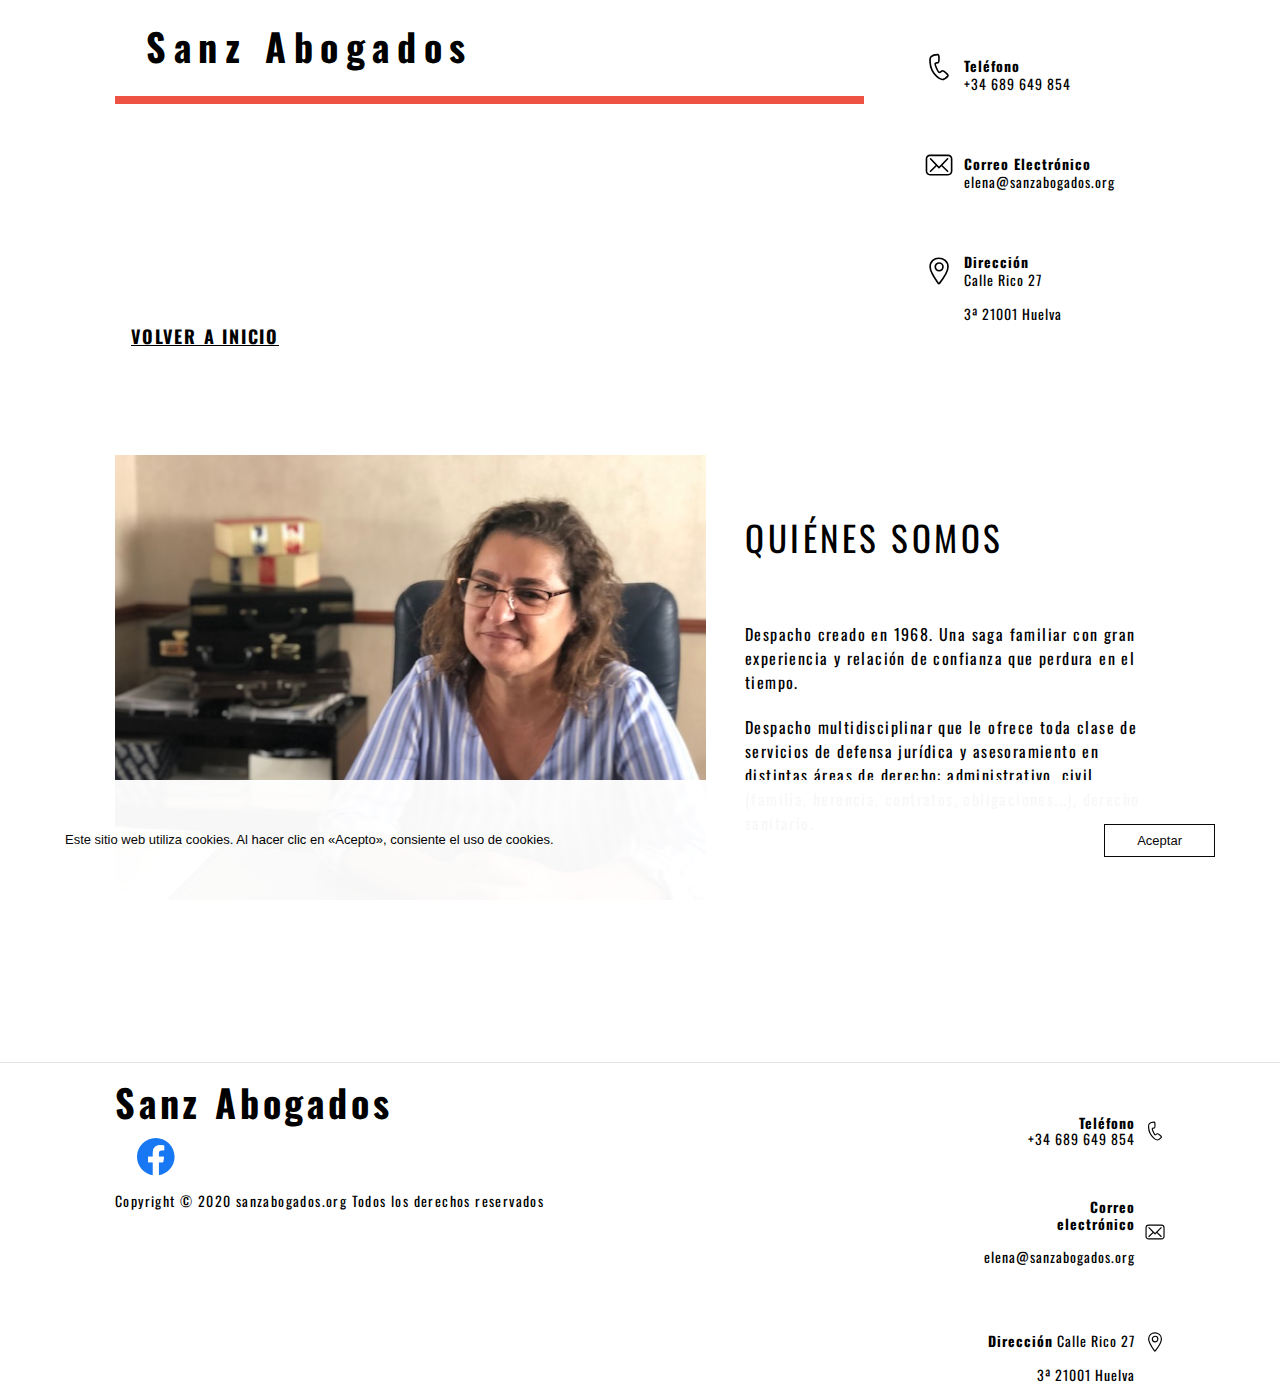
==== commit 9799ab80: "Corrección de la dirección web" ====
--- a/Quienes-Somos.html
+++ b/Quienes-Somos.html
@@ -19,9 +19,9 @@
         content="Abogado en Huelva. Una saga familiar con gran experiencia y relación de confianza que perdura en el tiempo. Huelva">
     <meta property="og:title" content="Quienes Somos | Sanz Abogados">
     <meta property="og:site_name" content="Sanz Abogados">
-    <meta property="og:url" content="https://esanzabogados.es/Quienes-Somos">
+    <meta property="og:url" content="https://sanzabogados.org/Quienes-Somos">
     <meta name="twitter:card" content="summary">
-    <link rel="canonical" href="https://esanzabogados.es/Quienes-Somos">
+    <link rel="canonical" href="https://sanzabogados.org/Quienes-Somos">
     <link rel="stylesheet" href="/onewebstatic/0964aaa985.css">
     <script src="/onewebstatic/e2e7f6799a.js"></script>
     <link rel="stylesheet" href="/onewebstatic/a2541772a6.css">
@@ -47,13 +47,13 @@
             </header>
             <div id="mm" class="MobileHeaderMenu_mobileMenu__21p7v" style="background-color:rgba(255,255,255,1)">
                 <ul>
-                    <li><a href="https://esanzabogados.es/" class=""
+                    <li><a href="https://sanzabogados.org/" class=""
                             style="background-color:rgba(255,255,255,1);color:rgba(255,255,255,1);font-size:6px;line-height:1;font-family:One Open Sans"
                             title="Inicio">Inicio</a></li>
-                    <li><a href="https://esanzabogados.es/Servicios" class=""
+                    <li><a href="https://sanzabogados.org/Servicios" class=""
                             style="background-color:rgba(255,255,255,1);color:rgba(255,255,255,1);font-size:6px;line-height:1;font-family:One Open Sans"
                             title="Servicios">Servicios</a></li>
-                    <li><a href="https://esanzabogados.es/Quienes-Somos" class="MobileHeaderMenu_current__2Nelz"
+                    <li><a href="https://sanzabogados.org/Quienes-Somos" class="MobileHeaderMenu_current__2Nelz"
                             style="background-color:transparent;color:rgba(255,255,255,1);font-size:6px;line-height:1;font-family:One Open Sans;font-weight:bold"
                             title="Quienes Somos">Quienes Somos</a></li>
                 </ul>
@@ -163,7 +163,7 @@
                                                         style="word-break:break-word;height:100%;width:100%;display:flex;align-items:center;flex-direction:row">
                                                         <div class="svgContainer"
                                                             style="font-size:28px;display:flex;justify-content:center;width:28px;height:28px;margin-right:11px">
-                                                            <a class="textnormal" href="mailto:elena@esanzabogados.es"
+                                                            <a class="textnormal" href="mailto:elena@sanzabogados.org"
                                                                 style="font-size:1px;letter-spacing:1px;line-height:1.2;width:28px"
                                                                 data-preserve-whitespace="true"><svg viewbox="0 0 29 29"
                                                                     style="width:28px">
@@ -181,9 +181,9 @@
                                                                     style="font-weight:bold;letter-spacing:1px;display:block;margin-bottom:2px"
                                                                     class="prefix">Correo Electrónico</span><a
                                                                     class="textnormal"
-                                                                    href="mailto:elena@esanzabogados.es"
+                                                                    href="mailto:elena@sanzabogados.org"
                                                                     style="letter-spacing:1px;line-height:1.2"
-                                                                    data-preserve-whitespace="true"><span>elena@esanzabogados.es</span></a>
+                                                                    data-preserve-whitespace="true"><span>elena@sanzabogados.org</span></a>
                                                             </div>
                                                         </div>
                                                     </div>
@@ -254,7 +254,7 @@
                     <div data-mve-font-change="0" class="styles_contentContainer__lrPIa textnormal styles_text__3jGMu">
                         <p class="textnormal " style="font-size: 18px; text-align: center;"><span
                                 style="font-size: 18px; font-weight: bold;" class=""><a class="link2"
-                                    href="https://esanzabogados.es/">VOLVER A INICIO</a></span></p>
+                                    href="https://sanzabogados.org/">VOLVER A INICIO</a></span></p>
                     </div>
                 </div>
             </div>
@@ -393,7 +393,7 @@
                                                     <div data-mve-font-change="-1" style="width:100%"
                                                         class="styles_contentContainer__lrPIa textnormal styles_text__3jGMu">
                                                         <p style="line-height: 1.8;" class="mobile-undersized-upper">
-                                                            Copyright © 2020 esanzabogados.es Todos los derechos
+                                                            Copyright © 2020 sanzabogados.org Todos los derechos
                                                             reservados&nbsp;</p>
                                                     </div>
                                                 </div>
@@ -453,7 +453,7 @@
                                                         style="word-break:break-word;height:100%;width:100%;display:flex;align-items:center;flex-direction:row-reverse">
                                                         <div class="svgContainer"
                                                             style="font-size:20px;display:flex;justify-content:center;width:20px;height:20px;margin-left:10px">
-                                                            <a class="textnormal" href="mailto:elena@esanzabogados.es"
+                                                            <a class="textnormal" href="mailto:elena@sanzabogados.org"
                                                                 style="font-size:1px;letter-spacing:1px;line-height:1.2;width:20px"
                                                                 data-preserve-whitespace="true"><svg viewbox="0 0 29 29"
                                                                     style="width:20px">
@@ -471,9 +471,9 @@
                                                                     style="font-weight:bold;letter-spacing:1px;margin-bottom:5px"
                                                                     class="prefix">Correo electrónico</span><span>
                                                                 </span><a class="textnormal"
-                                                                    href="mailto:elena@esanzabogados.es"
+                                                                    href="mailto:elena@sanzabogados.org"
                                                                     style="letter-spacing:1px;line-height:1.2"
-                                                                    data-preserve-whitespace="true"><span>elena@esanzabogados.es</span></a>
+                                                                    data-preserve-whitespace="true"><span>elena@sanzabogados.org</span></a>
                                                             </div>
                                                         </div>
                                                     </div>
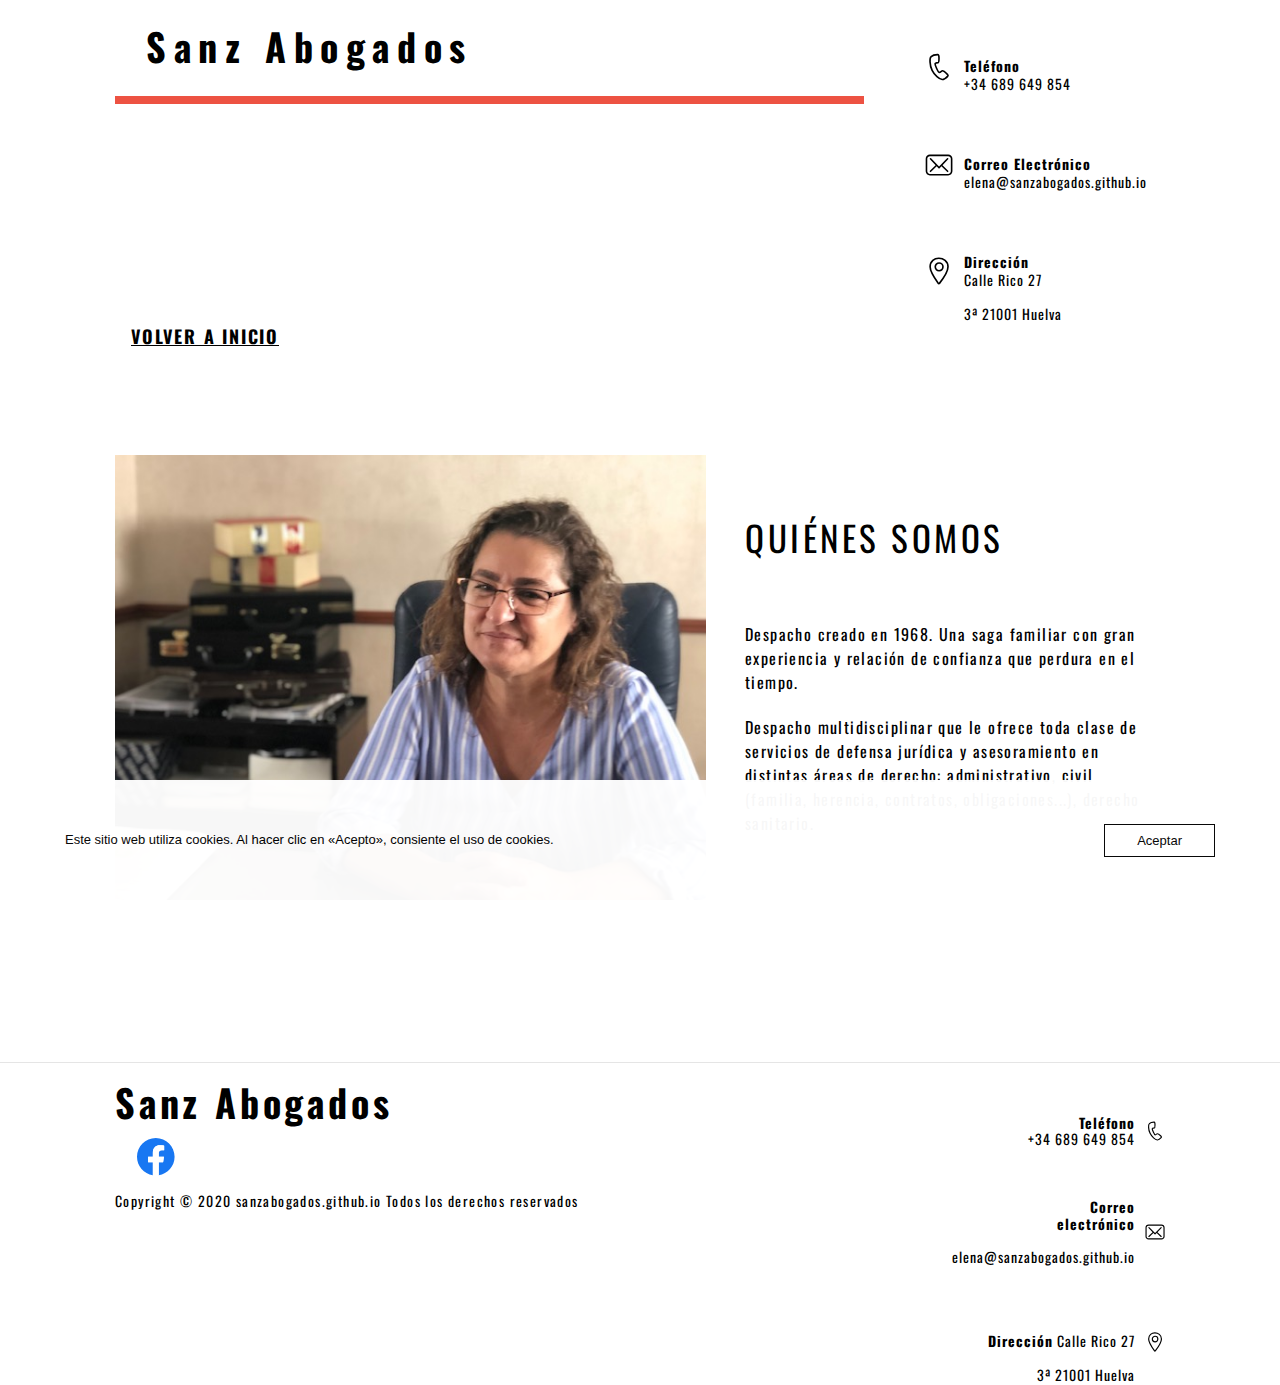
==== commit 37039593: "____impro/1" ====
--- a/Quienes-Somos.html
+++ b/Quienes-Somos.html
@@ -19,9 +19,9 @@
         content="Abogado en Huelva. Una saga familiar con gran experiencia y relación de confianza que perdura en el tiempo. Huelva">
     <meta property="og:title" content="Quienes Somos | Sanz Abogados">
     <meta property="og:site_name" content="Sanz Abogados">
-    <meta property="og:url" content="https://sanzabogados.org/Quienes-Somos">
+    <meta property="og:url" content="https://sanzabogados.github.io/Quienes-Somos">
     <meta name="twitter:card" content="summary">
-    <link rel="canonical" href="https://sanzabogados.org/Quienes-Somos">
+    <link rel="canonical" href="https://sanzabogados.github.io/Quienes-Somos">
     <link rel="stylesheet" href="/onewebstatic/0964aaa985.css">
     <script src="/onewebstatic/e2e7f6799a.js"></script>
     <link rel="stylesheet" href="/onewebstatic/a2541772a6.css">
@@ -47,13 +47,13 @@
             </header>
             <div id="mm" class="MobileHeaderMenu_mobileMenu__21p7v" style="background-color:rgba(255,255,255,1)">
                 <ul>
-                    <li><a href="https://sanzabogados.org/" class=""
+                    <li><a href="https://sanzabogados.github.io/" class=""
                             style="background-color:rgba(255,255,255,1);color:rgba(255,255,255,1);font-size:6px;line-height:1;font-family:One Open Sans"
                             title="Inicio">Inicio</a></li>
-                    <li><a href="https://sanzabogados.org/Servicios" class=""
+                    <li><a href="https://sanzabogados.github.io/Servicios" class=""
                             style="background-color:rgba(255,255,255,1);color:rgba(255,255,255,1);font-size:6px;line-height:1;font-family:One Open Sans"
                             title="Servicios">Servicios</a></li>
-                    <li><a href="https://sanzabogados.org/Quienes-Somos" class="MobileHeaderMenu_current__2Nelz"
+                    <li><a href="https://sanzabogados.github.io/Quienes-Somos" class="MobileHeaderMenu_current__2Nelz"
                             style="background-color:transparent;color:rgba(255,255,255,1);font-size:6px;line-height:1;font-family:One Open Sans;font-weight:bold"
                             title="Quienes Somos">Quienes Somos</a></li>
                 </ul>
@@ -163,7 +163,7 @@
                                                         style="word-break:break-word;height:100%;width:100%;display:flex;align-items:center;flex-direction:row">
                                                         <div class="svgContainer"
                                                             style="font-size:28px;display:flex;justify-content:center;width:28px;height:28px;margin-right:11px">
-                                                            <a class="textnormal" href="mailto:elena@sanzabogados.org"
+                                                            <a class="textnormal" href="mailto:elena@sanzabogados.github.io"
                                                                 style="font-size:1px;letter-spacing:1px;line-height:1.2;width:28px"
                                                                 data-preserve-whitespace="true"><svg viewbox="0 0 29 29"
                                                                     style="width:28px">
@@ -181,9 +181,9 @@
                                                                     style="font-weight:bold;letter-spacing:1px;display:block;margin-bottom:2px"
                                                                     class="prefix">Correo Electrónico</span><a
                                                                     class="textnormal"
-                                                                    href="mailto:elena@sanzabogados.org"
+                                                                    href="mailto:elena@sanzabogados.github.io"
                                                                     style="letter-spacing:1px;line-height:1.2"
-                                                                    data-preserve-whitespace="true"><span>elena@sanzabogados.org</span></a>
+                                                                    data-preserve-whitespace="true"><span>elena@sanzabogados.github.io</span></a>
                                                             </div>
                                                         </div>
                                                     </div>
@@ -254,7 +254,7 @@
                     <div data-mve-font-change="0" class="styles_contentContainer__lrPIa textnormal styles_text__3jGMu">
                         <p class="textnormal " style="font-size: 18px; text-align: center;"><span
                                 style="font-size: 18px; font-weight: bold;" class=""><a class="link2"
-                                    href="https://sanzabogados.org/">VOLVER A INICIO</a></span></p>
+                                    href="https://sanzabogados.github.io/">VOLVER A INICIO</a></span></p>
                     </div>
                 </div>
             </div>
@@ -393,7 +393,7 @@
                                                     <div data-mve-font-change="-1" style="width:100%"
                                                         class="styles_contentContainer__lrPIa textnormal styles_text__3jGMu">
                                                         <p style="line-height: 1.8;" class="mobile-undersized-upper">
-                                                            Copyright © 2020 sanzabogados.org Todos los derechos
+                                                            Copyright © 2020 sanzabogados.github.io Todos los derechos
                                                             reservados&nbsp;</p>
                                                     </div>
                                                 </div>
@@ -453,7 +453,7 @@
                                                         style="word-break:break-word;height:100%;width:100%;display:flex;align-items:center;flex-direction:row-reverse">
                                                         <div class="svgContainer"
                                                             style="font-size:20px;display:flex;justify-content:center;width:20px;height:20px;margin-left:10px">
-                                                            <a class="textnormal" href="mailto:elena@sanzabogados.org"
+                                                            <a class="textnormal" href="mailto:elena@sanzabogados.github.io"
                                                                 style="font-size:1px;letter-spacing:1px;line-height:1.2;width:20px"
                                                                 data-preserve-whitespace="true"><svg viewbox="0 0 29 29"
                                                                     style="width:20px">
@@ -471,9 +471,9 @@
                                                                     style="font-weight:bold;letter-spacing:1px;margin-bottom:5px"
                                                                     class="prefix">Correo electrónico</span><span>
                                                                 </span><a class="textnormal"
-                                                                    href="mailto:elena@sanzabogados.org"
+                                                                    href="mailto:elena@sanzabogados.github.io"
                                                                     style="letter-spacing:1px;line-height:1.2"
-                                                                    data-preserve-whitespace="true"><span>elena@sanzabogados.org</span></a>
+                                                                    data-preserve-whitespace="true"><span>elena@sanzabogados.github.io</span></a>
                                                             </div>
                                                         </div>
                                                     </div>
--- a/onewebstatic/0964aaa985.css
+++ b/onewebstatic/0964aaa985.css
@@ -330,7 +330,7 @@
 
 .PropertiesPanel_pinIcon__1V26F {
     transition: background 100ms;
-    background-image: url('data:image/svg+xml,%3Csvg%20width%3D%2225%22%20height%3D%2225%22%20viewBox%3D%220%200%2025%2025%22%20xmlns%3D%22http%3A%2F%2Fwww.w3.org%2F2000%2Fsvg%22%3E%3Cg%20transform%3D%22translate(1%201)%22%20fill%3D%22none%22%20fill-rule%3D%22evenodd%22%3E%3Ccircle%20stroke%3D%22%23006FD4%22%20fill%3D%22%23FFF%22%20cx%3D%2211.5%22%20cy%3D%2211.5%22%20r%3D%2211.5%22%2F%3E%3Cpath%20d%3D%22M17.317%2012.977l-3.036%201.352.331%204.123-2.766-3.04-3.05%201.358c-.235.105-.49-.07-.46-.317l.692-5.792a.845.845%200%200%200-.339-.784L6.572%208.314c-.196-.144-.153-.444.08-.548l5.414-2.41c.234-.105.487.067.46.311l-.28%202.595c-.032.308.1.604.355.783l4.79%203.377c.202.143.16.45-.074.555%22%20fill%3D%22%23006FD4%22%2F%3E%3C%2Fg%3E%3C%2Fsvg%3E');
+    background-image: url('data:image/svg+xml,%3Csvg%20width%3D%2225%22%20height%3D%2225%22%20viewBox%3D%220%200%2025%2025%22%20xmlns%3D%22http%3A%2F%2Fwww.w3%2F2000%2Fsvg%22%3E%3Cg%20transform%3D%22translate(1%201)%22%20fill%3D%22none%22%20fill-rule%3D%22evenodd%22%3E%3Ccircle%20stroke%3D%22%23006FD4%22%20fill%3D%22%23FFF%22%20cx%3D%2211.5%22%20cy%3D%2211.5%22%20r%3D%2211.5%22%2F%3E%3Cpath%20d%3D%22M17.317%2012.977l-3.036%201.352.331%204.123-2.766-3.04-3.05%201.358c-.235.105-.49-.07-.46-.317l.692-5.792a.845.845%200%200%200-.339-.784L6.572%208.314c-.196-.144-.153-.444.08-.548l5.414-2.41c.234-.105.487.067.46.311l-.28%202.595c-.032.308.1.604.355.783l4.79%203.377c.202.143.16.45-.074.555%22%20fill%3D%22%23006FD4%22%2F%3E%3C%2Fg%3E%3C%2Fsvg%3E');
 }
 
 .PropertiesPanel_pinIcon__1V26F:hover {
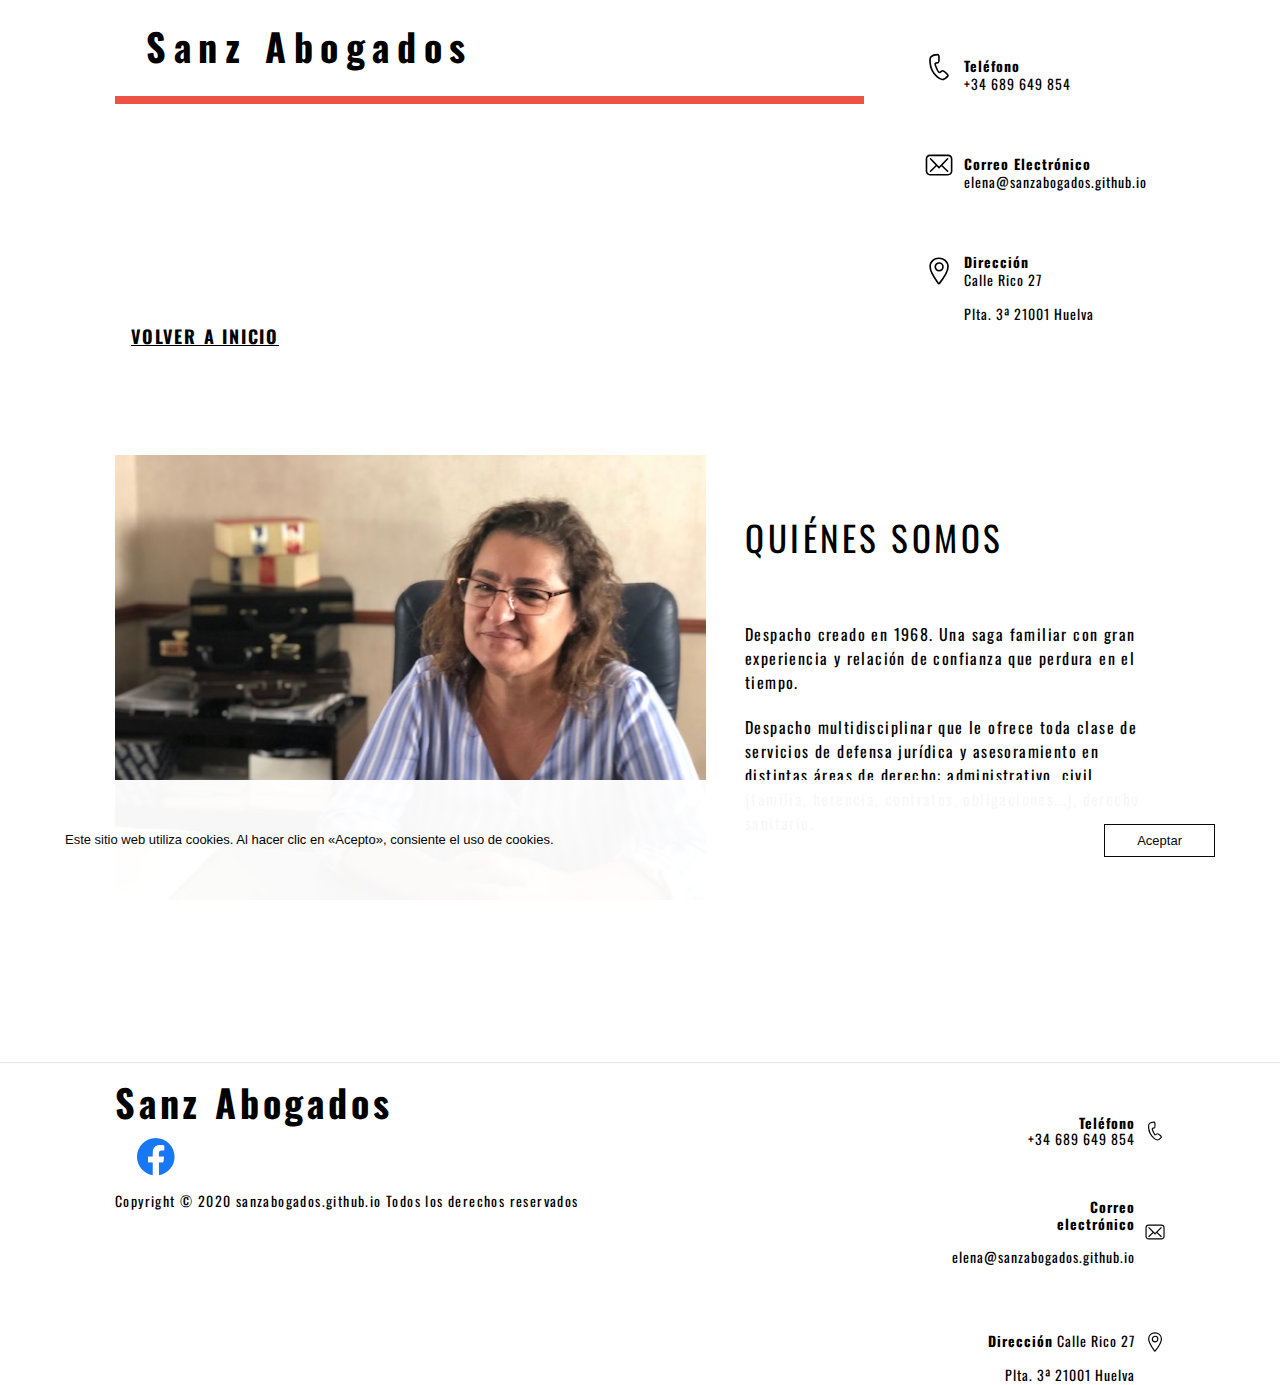
==== commit b97aa538: "Arreglo Plta." ====
--- a/Quienes-Somos.html
+++ b/Quienes-Somos.html
@@ -230,7 +230,7 @@
                                                                     target="_blank"
                                                                     style="letter-spacing:1px;line-height:1.2"
                                                                     data-preserve-whitespace="true"><span>Calle Rico 27
-                                                                        3ª 21001 Huelva</span></a></div>
+                                                                        Plta. 3ª 21001 Huelva</span></a></div>
                                                         </div>
                                                     </div>
                                                 </div>
@@ -521,7 +521,7 @@
                                                                     target="_blank"
                                                                     style="letter-spacing:1px;line-height:1.2"
                                                                     data-preserve-whitespace="true"><span>Calle Rico 27
-                                                                        3ª 21001 Huelva</span></a></div>
+                                                                        Plta. 3ª 21001 Huelva</span></a></div>
                                                         </div>
                                                     </div>
                                                 </div>
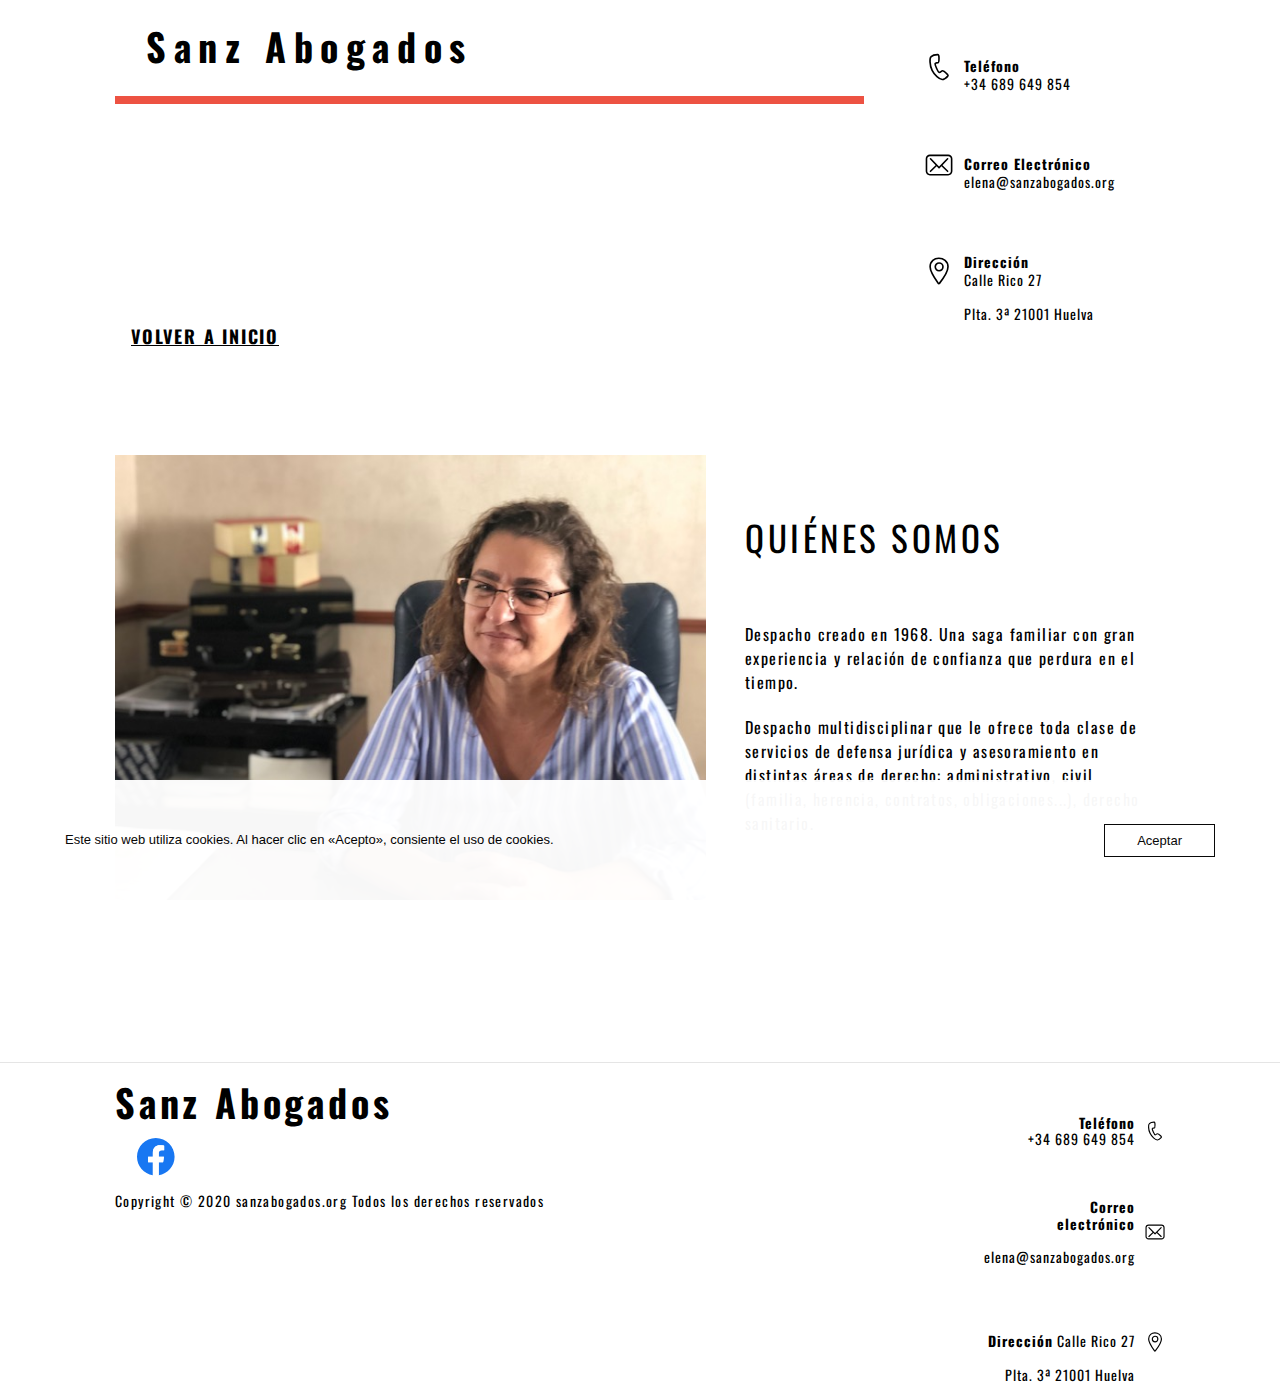
==== commit 81eb6539: "Dominio sanzabogados.org" ====
--- a/Quienes-Somos.html
+++ b/Quienes-Somos.html
@@ -19,9 +19,9 @@
         content="Abogado en Huelva. Una saga familiar con gran experiencia y relación de confianza que perdura en el tiempo. Huelva">
     <meta property="og:title" content="Quienes Somos | Sanz Abogados">
     <meta property="og:site_name" content="Sanz Abogados">
-    <meta property="og:url" content="https://sanzabogados.github.io/Quienes-Somos">
+    <meta property="og:url" content="https://sanzabogados.org/Quienes-Somos">
     <meta name="twitter:card" content="summary">
-    <link rel="canonical" href="https://sanzabogados.github.io/Quienes-Somos">
+    <link rel="canonical" href="https://sanzabogados.org/Quienes-Somos">
     <link rel="stylesheet" href="/onewebstatic/0964aaa985.css">
     <script src="/onewebstatic/e2e7f6799a.js"></script>
     <link rel="stylesheet" href="/onewebstatic/a2541772a6.css">
@@ -47,13 +47,13 @@
             </header>
             <div id="mm" class="MobileHeaderMenu_mobileMenu__21p7v" style="background-color:rgba(255,255,255,1)">
                 <ul>
-                    <li><a href="https://sanzabogados.github.io/" class=""
+                    <li><a href="https://sanzabogados.org/" class=""
                             style="background-color:rgba(255,255,255,1);color:rgba(255,255,255,1);font-size:6px;line-height:1;font-family:One Open Sans"
                             title="Inicio">Inicio</a></li>
-                    <li><a href="https://sanzabogados.github.io/Servicios" class=""
+                    <li><a href="https://sanzabogados.org/Servicios" class=""
                             style="background-color:rgba(255,255,255,1);color:rgba(255,255,255,1);font-size:6px;line-height:1;font-family:One Open Sans"
                             title="Servicios">Servicios</a></li>
-                    <li><a href="https://sanzabogados.github.io/Quienes-Somos" class="MobileHeaderMenu_current__2Nelz"
+                    <li><a href="https://sanzabogados.org/Quienes-Somos" class="MobileHeaderMenu_current__2Nelz"
                             style="background-color:transparent;color:rgba(255,255,255,1);font-size:6px;line-height:1;font-family:One Open Sans;font-weight:bold"
                             title="Quienes Somos">Quienes Somos</a></li>
                 </ul>
@@ -163,7 +163,7 @@
                                                         style="word-break:break-word;height:100%;width:100%;display:flex;align-items:center;flex-direction:row">
                                                         <div class="svgContainer"
                                                             style="font-size:28px;display:flex;justify-content:center;width:28px;height:28px;margin-right:11px">
-                                                            <a class="textnormal" href="mailto:elena@sanzabogados.github.io"
+                                                            <a class="textnormal" href="mailto:elena@sanzabogados.org"
                                                                 style="font-size:1px;letter-spacing:1px;line-height:1.2;width:28px"
                                                                 data-preserve-whitespace="true"><svg viewbox="0 0 29 29"
                                                                     style="width:28px">
@@ -181,9 +181,9 @@
                                                                     style="font-weight:bold;letter-spacing:1px;display:block;margin-bottom:2px"
                                                                     class="prefix">Correo Electrónico</span><a
                                                                     class="textnormal"
-                                                                    href="mailto:elena@sanzabogados.github.io"
+                                                                    href="mailto:elena@sanzabogados.org"
                                                                     style="letter-spacing:1px;line-height:1.2"
-                                                                    data-preserve-whitespace="true"><span>elena@sanzabogados.github.io</span></a>
+                                                                    data-preserve-whitespace="true"><span>elena@sanzabogados.org</span></a>
                                                             </div>
                                                         </div>
                                                     </div>
@@ -254,7 +254,7 @@
                     <div data-mve-font-change="0" class="styles_contentContainer__lrPIa textnormal styles_text__3jGMu">
                         <p class="textnormal " style="font-size: 18px; text-align: center;"><span
                                 style="font-size: 18px; font-weight: bold;" class=""><a class="link2"
-                                    href="https://sanzabogados.github.io/">VOLVER A INICIO</a></span></p>
+                                    href="https://sanzabogados.org/">VOLVER A INICIO</a></span></p>
                     </div>
                 </div>
             </div>
@@ -393,7 +393,7 @@
                                                     <div data-mve-font-change="-1" style="width:100%"
                                                         class="styles_contentContainer__lrPIa textnormal styles_text__3jGMu">
                                                         <p style="line-height: 1.8;" class="mobile-undersized-upper">
-                                                            Copyright © 2020 sanzabogados.github.io Todos los derechos
+                                                            Copyright © 2020 sanzabogados.org Todos los derechos
                                                             reservados&nbsp;</p>
                                                     </div>
                                                 </div>
@@ -453,7 +453,7 @@
                                                         style="word-break:break-word;height:100%;width:100%;display:flex;align-items:center;flex-direction:row-reverse">
                                                         <div class="svgContainer"
                                                             style="font-size:20px;display:flex;justify-content:center;width:20px;height:20px;margin-left:10px">
-                                                            <a class="textnormal" href="mailto:elena@sanzabogados.github.io"
+                                                            <a class="textnormal" href="mailto:elena@sanzabogados.org"
                                                                 style="font-size:1px;letter-spacing:1px;line-height:1.2;width:20px"
                                                                 data-preserve-whitespace="true"><svg viewbox="0 0 29 29"
                                                                     style="width:20px">
@@ -471,9 +471,9 @@
                                                                     style="font-weight:bold;letter-spacing:1px;margin-bottom:5px"
                                                                     class="prefix">Correo electrónico</span><span>
                                                                 </span><a class="textnormal"
-                                                                    href="mailto:elena@sanzabogados.github.io"
+                                                                    href="mailto:elena@sanzabogados.org"
                                                                     style="letter-spacing:1px;line-height:1.2"
-                                                                    data-preserve-whitespace="true"><span>elena@sanzabogados.github.io</span></a>
+                                                                    data-preserve-whitespace="true"><span>elena@sanzabogados.org</span></a>
                                                             </div>
                                                         </div>
                                                     </div>
